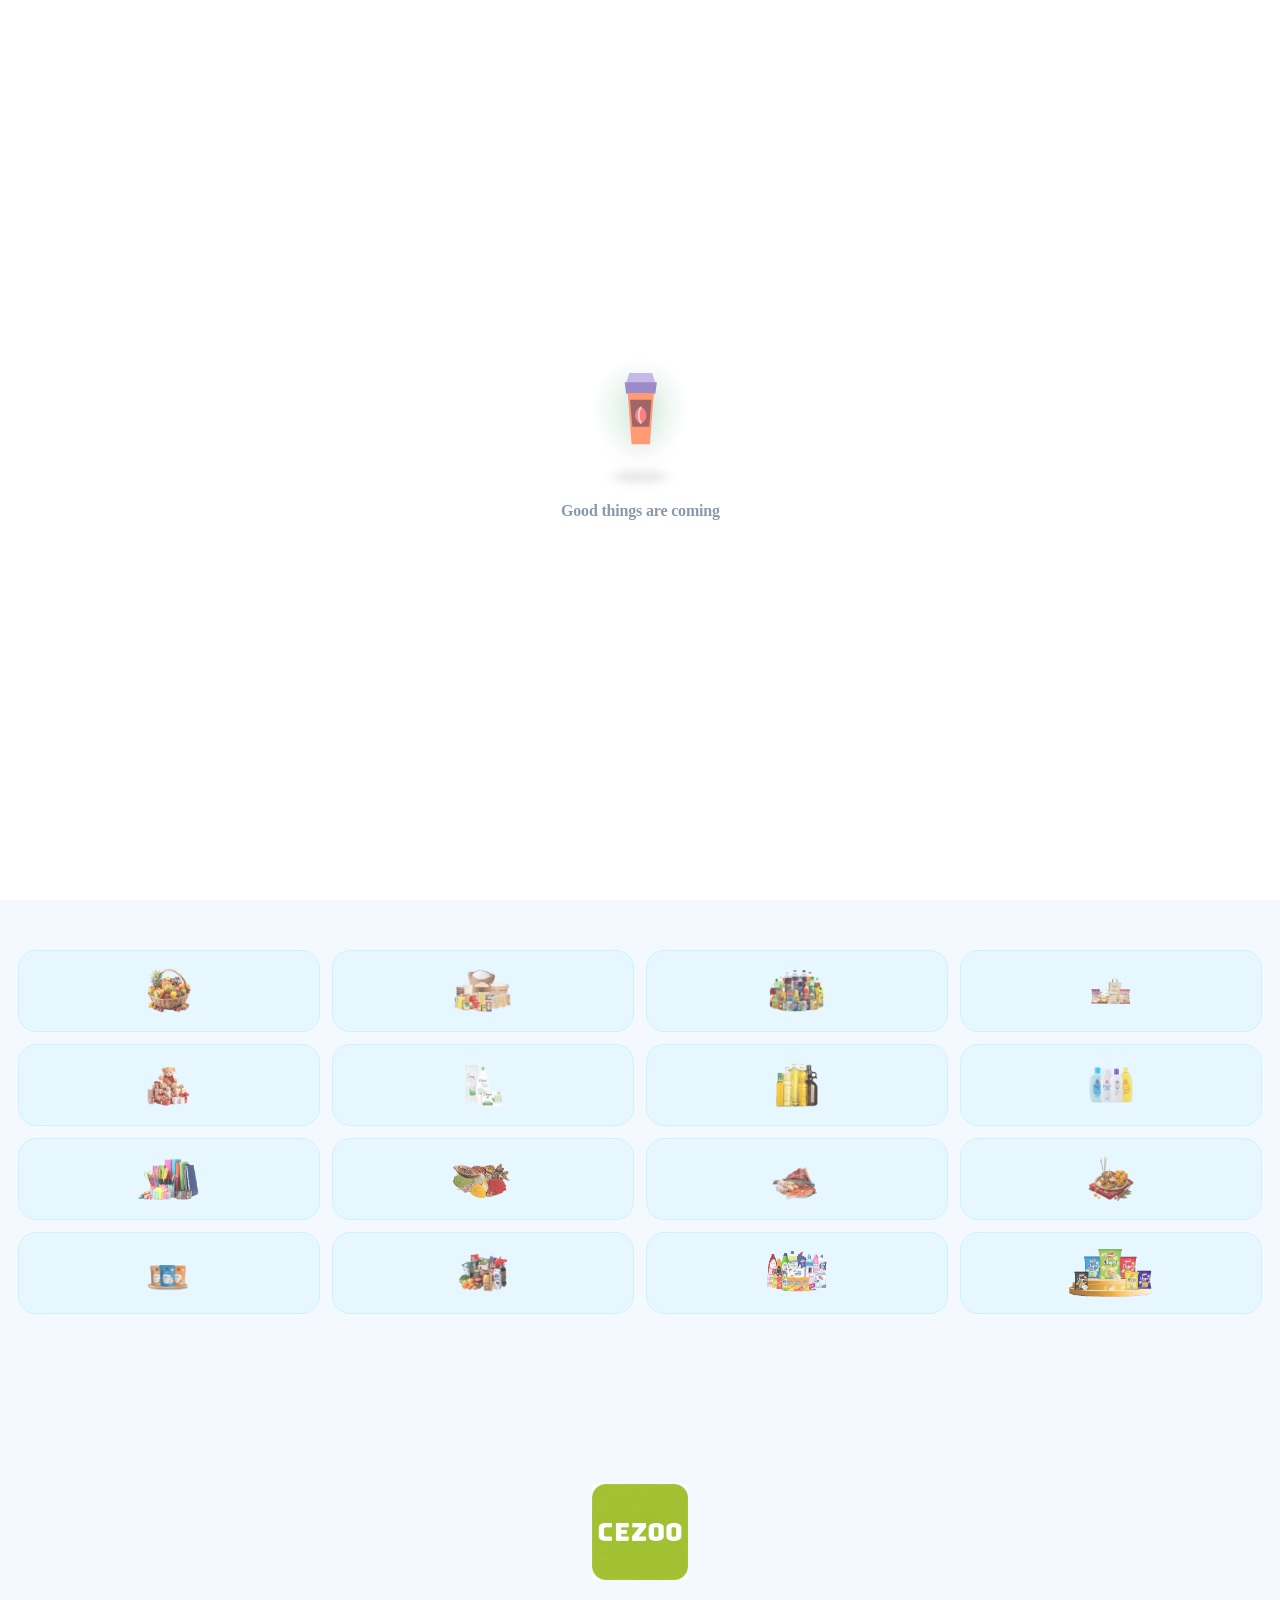
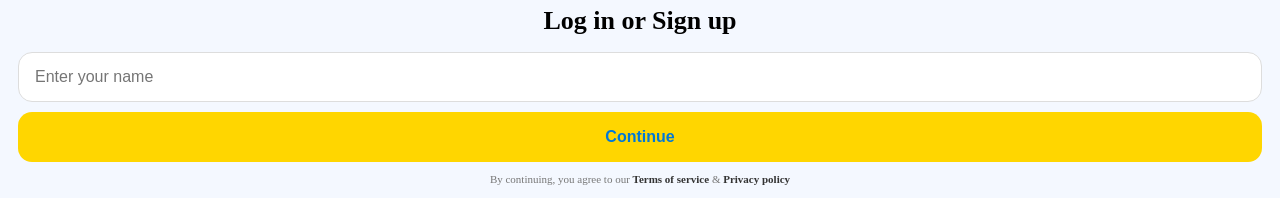
==== main.html @ d427904b "Add files via upload" ====
<!DOCTYPE html>
<html lang="en">
<head>
<meta charset="UTF-8" />
<meta name="viewport" content="width=device-width, initial-scale=1.0, maximum-scale=1.0, user-scalable=no">
<title>Cezoo</title>
<link
rel="stylesheet"
href="https://cdnjs.cloudflare.com/ajax/libs/font-awesome/6.5.2/css/all.min.css">
<!-- FONT -->
 <link href="https://fonts.googleapis.com/css2?family=Baloo+2:wght@800&display=swap" rel="stylesheet">
<link
  rel="stylesheet"
  href="https://cdnjs.cloudflare.com/ajax/libs/font-awesome/6.5.2/css/all.min.css"
>
<link href="https://fonts.googleapis.com/css2?family=Fredoka:wght@700&family=Inter:wght@700&display=swap" rel="stylesheet">
<link href="https://fonts.googleapis.com/css2?family=Nunito:wght@700;800&family=Poppins:wght@500;600&display=swap" rel="stylesheet">
<link rel="preconnect" href="https://fonts.googleapis.com">
<link rel="preconnect" href="https://fonts.gstatic.com" crossorigin>
<link href="https://fonts.googleapis.com/css2?family=Inter:wght@400;500;600&display=swap" rel="stylesheet">
<link href="https://fonts.googleapis.com/css2?family=Bungee&display=swap" rel="stylesheet">
<link href="https://fonts.googleapis.com/css2?family=Poppins:wght@500&display=swap" rel="stylesheet">
<link rel="preconnect" href="https://fonts.googleapis.com">
<link rel="preconnect" href="https://fonts.gstatic.com" crossorigin>
<link href="https://fonts.googleapis.com/css2?family=League+Spartan:wght@700;800;900&display=swap" rel="stylesheet">
<link rel="stylesheet" href="https://unpkg.com/leaflet@1.9.4/dist/leaflet.css" crossorigin="">
<style>
* {
  margin: 0;
  padding: 0;
  box-sizing: border-box;
 
}

html, body {
  height: 100%;
  overflow-y: auto;
}
#contentArea{
  min-height:300vh;
}
.page {
  min-height: 100vh;
}

.search-container {
  position: sticky;
  top: 0;
  z-index: 9999;
  
}


/* gap */
.top-gap { height: 44px; }

/* top bar */
.top-bar {
  height: 60px;
  display: flex;
  justify-content: space-between;
  align-items: center;
  padding: 0 16px;
  border-bottom: none;
}

.location {
  max-width: 75%;
  cursor: pointer;
}

.village-row {
  display: flex;
  align-items: center;
  gap: 6px;
}

.village {
  font-size: 18px;
  font-weight: 600;
}

.street {
  font-size: 13px;
  color: #666;
  white-space: nowrap;
  overflow: hidden;
}

.arrow {
  width: 0;
  height: 0;
  border-left: 4px solid transparent;
  border-right: 4px solid transparent;
  border-top: 5px solid #555;
  margin-top: 2px;
}

/* profile */
.profile {
  width: 38px;
  height: 38px;
}
.profile img {
  width: 100%;
  height: 100%;
  object-fit: contain;
}

/* bottom sheet */
.sheet {
  position: fixed;
  bottom: -100%;
  left: 0;
  
  width: 100%;
  height: min(40%, 400px);   /* ⬅️ reduced from 70% */
  background: #fff;
  border-radius: 16px 16px 0 0;
  box-shadow: 0 -4px 20px rgba(0,0,0,0.15);
  transition: bottom 0.3s ease;
  z-index: 199999999999;
}

.sheet.open { bottom: 0; }

.sheet-header {
  padding: 14px;
  border-bottom: 1px solid #eee;
}

.handle {
  width: 40px;
  height: 4px;
  background: #ccc;
  border-radius: 10px;
  margin: 0 auto 10px;
}

.search {
  width: 100%;
  padding: 12px;
  border: 1px solid #ddd;
  border-radius: 8px;
  font-size: 14px;
}

.results {
  max-height: calc(100% - 90px);
  overflow-y: auto;
}

.result {
  padding: 12px 16px;
  border-bottom: 1px solid #f1f1f1;
  font-size: 14px;
  cursor: pointer;
}
.village{
  font-family: "League Spartan", sans-serif;
  color:#24262b;
  font-size:18px;
  font-weight:600;
  white-space:nowrap;
}

.result:hover {
  background: #f8f8f8;
}
.overlay {
  position: fixed;
  top: 0;
  left: 0;
  width: 100%;
  height: 100%;
  background: rgba(0,0,0,0.3);
  opacity: 0;
  pointer-events: none;
  transition: 0.3s;
  z-index: 10;
}

/* show overlay when sheet open */
.overlay.active {
  opacity: 1;
  pointer-events: all;
}
.search-container {
  padding: 10px 16px;
}

.search-box {
  display: flex;
  align-items: center;
  justify-content: space-between;
  gap: 10px;
  padding: 14px 12px;
  border: 1px solid #ddd;
  border-radius: 12px;
  background: #fff;
}
.search-container{
    display:flex;
    align-items:center;
    gap:10px;
    padding:10px 16px;

    position:sticky;
    top:0;
    z-index:9999;
}

.search-box{
    flex:1;

    display:flex;
    align-items:center;
    justify-content:space-between;

    gap:10px;
    padding:14px 12px;

    border:1px solid #ddd;
    border-radius:12px;
    background:#fff;
}

.search-box input{
    flex:1;
    border:none;
    outline:none;
    font-size:14px;
}

.search-box .icon{
    font-size:16px;
    color:#555;
}

.searchOffer{
    position:relative;
    width:120px;
    height:50px;
    margin-right:-16px;
    overflow:hidden;

    background:linear-gradient(
        135deg,
        #dff4ff 0%,
        #c7ecff 20%,
        #b8e7ff 45%,
        #fff7da 75%,
        #fff2c4 100%
    );

    border:1px solid #b9ddf6;
    border-radius:12px 0 0 12px;

    box-shadow:
        inset 0 1px 0 rgba(255,255,255,.7),
        0 2px 6px rgba(0,0,0,.08);
}
.offerText{
    position:absolute;
    left:8px;
    top:6px;
    z-index:2;
}
.offerSmall{
    font-family:'Inter',sans-serif;
    font-size:9px;
    font-weight:700;
    color:#2e7d32;
    line-height:1;
    letter-spacing:.4px;
    text-transform:uppercase;
}

.offerBig{
    font-family:'Fredoka','Baloo 2','Poppins',sans-serif;
    margin-top:2px;
    font-size:13px;
    font-weight:700;
    color:#1b5e20;
    line-height:1.05;
    max-width:58px;
}

.offerOff{
    margin-top:2px;
    font-family:'Poppins',sans-serif;
    font-size:10px;
    font-weight:800;
    color:#ff5722;
    line-height:1;
    letter-spacing:.3px;
}

.offerImage{
    position:absolute;
    right:0;
    bottom:0;

    width:52px;
    height:46px;
    object-fit:contain;
}

.search-box input {
  flex: 1;
  border: none;
  outline: none;
  font-size: 14px;
}

.search-box .icon {
  font-size: 16px;
  color: #555;
}

.bottom-nav {
  position: fixed;
  bottom: 14px;
  left: 50%;
  transform: translateX(-50%) translateY(0);
    transition: transform .35s ease;

  width: 92%;
  height: 65px;

  display: flex;
  justify-content: space-between;
  align-items: center;

  background: #fff;
  border-radius: 18px;
  box-shadow: 0 8px 25px rgba(0,0,0,0.12);

  padding: 8px 10px;
  z-index:9;
}

/* each item */
.nav-item {
  flex: 1;
  text-align: center;
  cursor: pointer;

  display: flex;
  flex-direction: column;
  align-items: center;
  justify-content: center;

  gap: 4px;
}

/* icon */
.nav-item img {
  width: 22px;
  height: 22px;
  object-fit: contain;
  opacity: 0.7;
}

/* text */
.nav-item span {
  font-size: 10px;
  color: #666;
  font-weight: 500;
}
/* icon */
.nav-item img{
  width:22px;
  height:22px;
  object-fit:contain;
  opacity:.7;
  transition:.2s;
}

/* text */
.nav-item span{
  font-size:10px;
  color:#666;
  font-weight:500;
}

/* active state (except banner) */
.nav-item.active:not(.nav-banner) img{
  opacity:1;
  transform:scale(1.1);
}

.nav-item.active:not(.nav-banner) span{
  color:#0b74ff;
  font-weight:700;
}

/* Banner */
.nav-item.nav-banner{
  flex:1;
  display:flex;
  align-items:center;
  justify-content:center;
  transform:translateY(-20px);
}

/* Banner image */
.nav-item.nav-banner img{
  width:44px;
  height:44px;
  object-fit:contain;
  opacity:1 !important;

  position:relative;
  top:-3px;          /* Push image up */

  transform:none !important;

  border-radius:0;
  box-shadow:none;
}

/* Never apply active effect to banner */
.nav-item.nav-banner.active img,
.nav-item.nav-banner:active img{
  opacity:1 !important;
  transform:none !important;
}

.nav-item.nav-banner.active span{
  color:#666 !important;
  font-weight:500 !important;
}

.content-section{
  display:none;
  padding:1px;
}

.content-section.active{
  display:block;
}
/* active state */
.nav-item.active img {
  opacity: 1;
  transform: scale(1.1);
}

.nav-item.active span {
  color: #0b74ff;
  font-weight: 700;
}
/* special last item (image only) */
.nav-item.nav-banner {
  flex: 1;
  display: flex;
  align-items: center;
  justify-content: center;

  transform: translateY(-7px); /* 👈 pushes up */
}

/* pure image */
.nav-item.nav-banner img {
  width: 42px;
  height: 42px;
  transform:none !important;
  object-fit: contain;
  border-radius: 0;   /* optional: removes rounded feel */
  box-shadow: none;   /* removes box completely */
}


.content-section {
  display: none;
  padding: 1px 1px;
}

.content-section.active {
  display: block;
}

.categories {
  display: flex;
  gap: 12px;              /* equal clean spacing */
  padding: 12px 16px;
  overflow-x: auto;
  -webkit-overflow-scrolling: touch;
  scrollbar-width: none;
}

.categories::-webkit-scrollbar {
  display: none;
}

/* each item centered properly */
.cat-item {
  flex: 0 0 auto;
  display: flex;
  flex-direction: column;
  align-items: center;
  justify-content: center;
  min-width: 64px;        /* forces equal spacing feel */
}

/* icon */
.cat-item img {
  width: 28px;
  height: 28px;
  object-fit: contain;
}

/* text */
.cat-item span {
  margin-top: 3px;
  font-size: 11px;
  font-weight: 500;       /* 🔥 increased weight */
  color: #333;
  text-align: center;
  letter-spacing: 0.2px;
}
.cat-item.active {
  background: linear-gradient(
    to bottom,
    rgba(0, 123, 255, 0.18),
    rgba(255, 255, 255, 0)
  );

  border-radius: 10px; /* 👈 this makes it rounded */
}

.cat-item.active span {
  color: #0b74ff;
  font-weight: 700;
}
#topSection{
  transition: background .3s ease;
  background: rgb(255, 159, 207);
}

.shimmer {
  position: relative;
  overflow: hidden;
}

/* shimmer light wave */
.shimmer::after {
  content: "";
  position: absolute;
  inset: 0;
  transform: translateX(-100%);
  background: linear-gradient(
    90deg,
    transparent,
    rgba(255,255,255,0.6),
    transparent
  );
  animation: shimmer 1s infinite;
  pointer-events: none;
}

/* ONE global animation */
@keyframes shimmer {
  100% {
    transform: translateX(100%);
  }
}




#contentSection{
  position:relative;
  overflow:hidden;
  width:100vw;
  margin-left:calc(50% - 50vw);
  margin-right:calc(50% - 50vw);

  min-height:130px;
  

  margin-top:-10px; /* adjust this */
}

.cognizantLeft,
.cognizantRight{
  position:absolute;
}

.cognizantLeft img,
.cognizantRight img{
  width:100%;
  height:100%;
  object-fit:contain;
  display:block;
}

.freshBanner{
  position:relative;
  width:100%;
  height:220px;
  overflow:hidden;

  background: linear-gradient(
    to bottom,
    #f6e08d 0%,
    #f6e08d 65%,
    #fff7dc 82%,
    #ffffff 100%
  );
}

/* ================= SHIMMER SYSTEM ================= */
.imgWrap{
  position:absolute;
  overflow:hidden;
  
}

.imgWrap::before{
  content:"";
  position:absolute;
  top:0;
  left:-120%;
  width:60%;
  height:100%;

  background: linear-gradient(
    120deg,
    transparent,
    rgba(255,255,255,.7),
    transparent
  );

  animation: shimmer 1.2s infinite;
}

@keyframes shimmer{
  0%{ transform:translateX(0); }
  100%{ transform:translateX(300%); }
}

.imgWrap img{
  width:100%;
  height:100%;
  object-fit:contain;
  opacity:0;
  transition:opacity .25s ease;
}

.imgWrap.loaded img{
  opacity:1;
}
.freshOfferBox{
    display:inline-flex;
    align-items:flex-end;   /* Align bottoms */
    gap:6px;
    margin:12px 0 4px;
}

.freshOfferText{
    font-family:'League Spartan',sans-serif;
    font-size:36px;
    font-weight:900;
    color:#009845;
    line-height:.9;
    letter-spacing:-1.5px;
    text-transform:uppercase;
}

.freshOfferPrice{
    display:flex;
    align-items:center;
    justify-content:center;
    font-family:'League Spartan',sans-serif;
    font-size:22px;          /* Smaller */
    font-weight:900;
    color:#00873d;
    background:linear-gradient(135deg,#efff63,#c7ea2a);
    padding:6px 12px 4px;
    line-height:1;
    border-radius:4px;
    clip-path:polygon(7% 0%,100% 0%,93% 100%,0% 100%);
    letter-spacing:-0.5px;
    margin-bottom:3px;       /* Fine tune alignment */
}

.freshOfferSubText{
    margin:4px 0 0;
    font-family:'League Spartan',sans-serif;
    font-size:15px;
    font-weight:600;
    color:#4d6361;
}

/* ================= POSITIONS ================= */

/* SIDE FRUITS */
.watermelonTopWrap{
  top:8px;
  left:-10px;
  width:100px;
  height:100px;
}

.melonTopWrap{
  top:0;
  right:-12px;
  width:100px;
  height:100px;
}

.mangoLeftWrap{
  bottom:18px;
  left:-8px;
  width:100px;
  height:100px;
}

.watermelonBottomWrap{
  bottom:8px;
  right:-12px;
  width:110px;
  height:110px;
}

/* LEAVES */
.leaf1Wrap{
  top:88px;
  left:18%;
  width:36px;
  height:36px;
}

.leaf2Wrap{
  top:88px;
  right:18%;
  width:36px;
  height:36px;
}

/* CENTER FRUIT */
.centerFruitWrap{
  position:absolute;
  bottom:-18px;
  left:50%;
  transform:translateX(-50%);
  width:140px;
  height:140px;
}

/* ================= TEXT ================= */
.bannerContent{
  position:absolute;
  top:18px;
  left:50%;
  transform:translateX(-50%);
  text-align:center;
  z-index:5;
}

.bannerTitle{
  font-family:Impact, "Arial Black", sans-serif;
  font-size:64px;
  font-weight:900;
  color:#059669;
  letter-spacing:-2px;
  line-height:.9;
  text-transform:uppercase;
}

.bannerSub{
  margin-top:6px;
  font-family:"Trebuchet MS", sans-serif;
  font-size:24px;
  font-weight:800;
  color:#047857;
}

/* ================= BADGE (SMALL + CLEAN) ================= */
.qualityBadge{
  position:absolute;
  top:10px;
  right:-70px;

  width:70px;
  height:70px;

  border-radius:50%;
  border:3px solid #d4a017;
  background:#fff7cc;

  display:flex;
  align-items:center;
  justify-content:center;

  font-size:9px;
  font-weight:900;
  color:#14532d;
  text-align:center;
  line-height:1.1;

  transform:rotate(-10deg);
}

/* ================= MOBILE ================= */
@media(max-width:480px){

  .freshBanner{ height:180px; }

  .bannerTitle{ font-size:42px; }

  .bannerSub{ font-size:18px; }

  .qualityBadge{
    width:52px;
    height:52px;
    font-size:6.5px;
    right:-50px;
  }

  .centerFruitWrap{ width:120px; height:120px; bottom:-14px; }

  .watermelonTopWrap{ width:65px; height:65px; }
  .melonTopWrap{ width:65px; height:65px; }
  .mangoLeftWrap{ width:70px; height:70px; }
  .watermelonBottomWrap{ width:75px; height:75px; }

  .leaf1Wrap, .leaf2Wrap{ width:24px; height:24px; }
}
.imgWrap.loaded::before{
  display:none;
}

#freshSection{
position:relative;
  overflow:hidden;
  width:100vw;
  margin-left:calc(50% - 50vw);
  margin-right:calc(50% - 50vw);

  min-height:170px;
  

  margin-top:-10px; /* adjust this */
}
#coolSection{
position:relative;
  overflow:hidden;
  width:100vw;
  margin-left:calc(50% - 50vw);
  margin-right:calc(50% - 50vw);

  min-height:170px;
  

  margin-top:-10px; /* adjust this */
}
.productHeart{
    position:absolute;
    top:2px;
    right:7px;
    z-index:5;

    font-size:17px;
    color:#dd551f;
    cursor:pointer;

    transition:transform .15s;

    text-shadow:0 1px 2px rgba(255,255,255,.8);
}


.productHeart.active{
    color:#ff2d55;
    transform:scale(1.15);
}
#grocerySection{
 position:relative;
  overflow:hidden;
  width:100vw;
  margin-left:calc(50% - 50vw);
  margin-right:calc(50% - 50vw);

  min-height:170px;
  

  margin-top:-10px; /* adjust this */
}

#chocoSection{
 position:relative;
  overflow:hidden;
  width:100vw;
  margin-left:calc(50% - 50vw);
  margin-right:calc(50% - 50vw);

  min-height:170px;
  

  margin-top:-10px; /* adjust this */
}


/* remove blue tap box on bottom nav items */
.bottom-nav .nav-item {
  -webkit-tap-highlight-color: transparent;
  outline: none;
  user-select: none;
}

/* remove focus/active outline */
.bottom-nav .nav-item:focus,
.bottom-nav .nav-item:active {
  outline: none;
  box-shadow: none;
}

/* optional smooth press effect (recommended) */
.bottom-nav .nav-item {
  transition: transform 0.15s ease;
}

.bottom-nav .nav-item:active {
  transform: scale(0.95);
}
.tropicalBanner{
  position:relative;
  width:100%;
  height:220px;
  overflow:hidden;

  background: linear-gradient(
    180deg,
    #00a8ff 0%,
    #0097e6 50%,
    #48dbfb 78%,
    #ffffff 100%
  );
}

/* ================= SHIMMER SYSTEM ================= */
.imgWrap{
  position:absolute;
  overflow:hidden;
}

/* shimmer layer */
.imgWrap::before{
  content:"";
  position:absolute;
  top:0;
  left:-120%;
  width:60%;
  height:100%;

  background: linear-gradient(
    120deg,
    transparent,
    rgba(255,255,255,.7),
    transparent
  );

  animation: shimmer 1.2s infinite;
}

@keyframes shimmer{
  0%{ transform:translateX(0); }
  100%{ transform:translateX(300%); }
}

.imgWrap img{
  width:100%;
  height:100%;
  object-fit:contain;
  opacity:0;
  transition:opacity .25s ease;
}

.imgWrap.loaded img{
  opacity:1;
}



/* ================= TOP GLOW ================= */
.topGlow{
  position:absolute;
  width:260px;
  height:260px;
  border-radius:50%;
  background:rgba(255,255,255,.12);
  top:-140px;
  left:50%;
  transform:translateX(-50%);
}

/* ================= LEAVES ================= */
.leaf{
  position:absolute;
  z-index:2;
  opacity:.22;
}

.leaf1{
  width:140px;
  left:-20px;
  top:10px;
  transform:rotate(-15deg);
}

.leaf2{
  width:140px;
  right:-20px;
  top:10px;
  transform:rotate(15deg);
}



/* ================= DRINKS ================= */
.drink{
  position:absolute;
  z-index:6;
  object-fit:contain;
}

.leftDrink{
  width:180px;
  left:-18px;
  bottom:10px;
  transform:rotate(-12deg);
}

.rightDrink{
  width:180px;
  right:-18px;
  bottom:10px;
  transform:rotate(12deg);
}


.floatFruit{
  position:absolute;
  z-index:8;
  object-fit:contain;
}

.fruit1{ width:42px; top:26px; left:24%; }
.fruit2{ width:38px; top:24px; right:24%; }
.fruit3{ width:32px; bottom:44px; left:36%; }
.fruit4{ width:30px; bottom:42px; right:36%; }

/* ================= TEXT ================= */
.tropicalContent{
  position:absolute;
  top:28px;
  left:50%;
  transform:translateX(-50%);
  width:100%;
  text-align:center;
  z-index:10;
}

.tropicalTitle{
  font-family:"Arial Black", sans-serif;
  font-size:58px;
  line-height:.88;
  color:#fff;
  letter-spacing:-2px;
  text-transform:uppercase;
  text-shadow:0 4px 12px rgba(0,0,0,.12);
}

.tropicalSub{
  margin-top:8px;
  font-size:22px;
  font-weight:800;
  color:#dffffa;
  letter-spacing:2px;
  text-transform:uppercase;
}

/* ================= FADE ================= */
.bottomFade{
  position:absolute;
  bottom:0;
  left:0;
  width:100%;
  height:70px;
  background: linear-gradient(
    to top,
    rgba(255,255,255,.95),
    rgba(255,255,255,0)
  );
  z-index:2;
}

/* ================= MOBILE ================= */
@media(max-width:480px){

  .tropicalBanner{ height:180px; }

  .tropicalContent{ top:20px; }

  .tropicalTitle{ font-size:40px; }

  .tropicalSub{ font-size:14px; }

  .leftDrink{ width:115px; left:-12px; bottom:8px; }
  .rightDrink{ width:115px; right:-12px; bottom:8px; }

  .fruit1{ width:24px; left:18%; }
  .fruit2{ width:22px; right:18%; }
  .fruit3{ width:18px; }
  .fruit4{ width:16px; }

  .leaf1,.leaf2{ width:90px; }
}
.petSection{
  width:100%;
  height:200px;

  background: linear-gradient(
    to bottom,
    #efe3f8 0%,
    #f3eafb 45%,
    #ffffff 100%
  );

  overflow:hidden;
  padding:10px;
  box-sizing:border-box;
}

/* ================= TOP ROW ================= */
.petTop{
  display:flex;
  gap:10px;
  width:100%;
}

/* ================= CARDS ================= */
.petCard{
  flex:1;
  min-width:0;
  height:110px;

  background: rgba(248,243,251,.65);
  border-radius:22px;

  padding:12px;
  display:flex;
  align-items:center;
  gap:10px;

  overflow:hidden;
}

/* ================= ICON ================= */
.petIcon{
  width:46px;
  height:46px;
  min-width:46px;

  border-radius:14px;
  background: linear-gradient(to bottom, #d8b4fe, #9333ea);

  display:flex;
  align-items:center;
  justify-content:center;

  color:#fff;
  font-size:22px;
}

/* ================= TEXT ================= */
.petText{
  min-width:0;
  line-height:1.1;
}

/* ================= HEADINGS ================= */
.petFees h1{
  font-size:clamp(20px,4vw,44px);
  color:#6d28d9;
  font-weight:900;
  white-space:nowrap;
  margin:0;
}

.petPrice h2{
  font-size:clamp(14px,3vw,28px);
  color:#6d28d9;
  font-weight:900;
  white-space:nowrap;
  margin:0;
}

.petPrice .light{
  color:#a855f7;
  margin-top:4px;
}

/* ================= FEATURES ================= */
.petRow{
  margin-top:12px;
  display:flex;
  justify-content:space-between;
  gap:8px;
  flex-wrap:wrap;
}

/* ================= FEATURE BOX ================= */
.petFeature{
  flex:1;
  min-width:100px;
  height:42px;

  background: rgba(255,255,255,.12);
  border-radius:50px;

  display:flex;
  align-items:center;
  justify-content:center;
  gap:6px;

  color:#6d28d9;
  font-size:clamp(10px,2.5vw,15px);
  font-weight:700;

  padding:0 10px;
  text-align:center;
}

/* ================= CHECK ICON ================= */
.petCheck{
  width:18px;
  height:18px;
  min-width:18px;

  border-radius:50%;
  background:#22c55e;

  display:flex;
  align-items:center;
  justify-content:center;

  color:#fff;
  font-size:10px;
}

/* ================= NOTE ================= */
.petNote{
  margin-top:10px;
  text-align:center;
  color:#6b7280;
  font-size:11px;
}

/* ================= MOBILE TWEAK ================= */
@media(max-width:480px){

  .petCard{
    height:95px;
  }

  .petIcon{
    width:38px;
    height:38px;
    min-width:38px;
    font-size:18px;
  }

  .petFeature{
    min-width:90px;
  }
}
/* ===== SKIN CARE 3 IMAGE SCROLL ===== */

.skin-wrapper{
  display:flex;
  gap:14px;
  padding:12px 16px;

  overflow-x:auto;
  scroll-snap-type:x mandatory;
  -webkit-overflow-scrolling:touch;

  scrollbar-width:none;

  background:linear-gradient(to top,#ffffff,#fdecef);

  margin-top:-1px; /* Push section up */
}

.skin-wrapper::-webkit-scrollbar{
  display:none;
}

.skin-banner{
  flex:0 0 85%;
  height:140px;

  scroll-snap-align:center;
  border-radius:16px;
  overflow:hidden;
}

/* image only */
.skin-banner img{
  width:100%;
  height:100%;
  object-fit:cover;
  display:block;
}

/* mobile */
@media(max-width:480px){
  .skin-banner{
    flex:0 0 90%;
    height:160px;
  }
}
/* ONLY skin care banner background */
.skin-bg{
  position:relative;
    /* soft blush pink */
  padding:-20px 0;
  overflow:hidden;
}

.skin-bg::after{
  content:"";
  position:absolute;
  bottom:0;
  left:0;
  width:100%;
  height:14px;
  
}
.gift-bg{
  position:relative;
  background:#ffe8d6;
  padding:0 16px 9px;   /* top right/left bottom */
  overflow:hidden;

  margin-top:-1px;     /* adjust: -8px, -12px, -16px as needed */
}

.gift-bg::after{
  content:"";
  position:absolute;
  bottom:0;
  left:0;
  width:100%;
  height:14px;
  background:linear-gradient(to top, #ffffff, #ffe8d6);
}

.gift-banner-single{
  width:100%;
  height:200px;   /* ⬅️ increased height */
  border-radius:16px;
  overflow:hidden;
}

.gift-banner-single img{
  width:100%;
  height:100%;
  object-fit:cover;
  display:block;
}

/* mobile */
@media(max-width:480px){
  .gift-banner-single{
    height:180px;
  }
}



.wiproBanner{

  position:relative;

  width:100%;

  height:220px;

  overflow:hidden;

 background: linear-gradient(
  180deg,
  #e7f0dc 0%,
  #f0f6e9 55%,
  #f8fbf4 82%,
  #ffffff 100%
);
}

/* ===== SOFT BG ===== */

.wiproBlur{

  position:absolute;

  inset:0;

  background:
  radial-gradient(
    circle at top,
    rgba(255,255,255,.08),
    transparent 60%
  );

  z-index:1;
}

/* ===== SIDE IMAGES ===== */

.wiproItem{

  position:absolute;

  z-index:5;

  object-fit:contain;
}

/* LEFT IMAGE */

.wiproLeft{

  width:235px;

  left:-22px;

  bottom:14px;

  transform:rotate(-4deg);
}

/* RIGHT IMAGE */

.wiproRight{

  width:235px;

  right:-22px;

  bottom:14px;

  transform:rotate(4deg);
}

/* ===== CENTER ===== */

.wiproContent{

  position:absolute;

  top:24px;

  left:50%;

  transform:translateX(-50%);

  width:100%;

  text-align:center;

  z-index:10;
}

/* ===== TOP TEXT ===== */

.wiproTop{

  font-size:14px;

  color:#b9ea8f;

  letter-spacing:2px;

  margin-bottom:8px;

  text-transform:uppercase;
}

/* ===== TITLE ===== */

.wiproTitle{

  font-family:
  Georgia,
  serif;

  font-size:68px;

  line-height:.88;

  color:#ffffff;

  font-weight:700;

  letter-spacing:-3px;

  text-shadow:
  0 4px 12px rgba(0,0,0,.18);
}

/* ===== SUB ===== */

.wiproSub{

  margin-top:10px;

  font-size:18px;

  font-weight:700;

  color:#eef8de;

  letter-spacing:2px;

  text-transform:uppercase;
}

/* ===== BOTTOM WHITE MIX ===== */

.wiproFade{

  position:absolute;

  bottom:-38px;

  left:-10%;

  width:120%;

  height:90px;

  background:#fff;

  border-radius:
  100% 100% 0 0;

  z-index:2;
}

/* ===== MOBILE ===== */

@media(max-width:480px){

  .wiproBanner{

    height:180px;
  }

  .wiproContent{

    top:20px;
  }

  .wiproTop{

    font-size:9px;

    margin-bottom:4px;
  }

  .wiproTitle{

    font-size:42px;

    letter-spacing:-1px;
  }

  .wiproSub{

    font-size:10px;

    margin-top:6px;

    letter-spacing:1px;
  }

  /* SIDE IMAGES */

  .wiproLeft{

    width:145px;

    left:-16px;

    bottom:10px;
  }

  .wiproRight{

    width:145px;

    right:-16px;

    bottom:10px;
  }

  /* WHITE MIX */

  .wiproFade{

    height:56px;

    bottom:-24px;
  }
}
/* overlay */
#categoryOverlay{
  position:fixed;
  inset:0;
  background:rgba(0,0,0,.35);
  opacity:0;
  pointer-events:none;
  transition:.3s;
  z-index:98;
}

/* sheet */
#categorySheet{
  position:fixed;
  left:0;
  bottom:-100%;
  width:100%;
  height:70vh;
  background:#fff;
  border-radius:20px 20px 0 0;
  transition:.35s ease;
  z-index:9999999;
  display:flex;
  flex-direction:column;
}

/* open state */
#categorySheet.open{
  bottom:0;
}
#categoryOverlay.open{
  opacity:1;
  pointer-events:auto;
}
.stockSignWrap{
    width:100%;
    display:flex;
    justify-content:center;
    margin:18px 0 3px;
}

.stockSign{
    position:relative;
    width:95px;
    height:30px;

    display:flex;
    align-items:center;
    justify-content:center;

    background:linear-gradient(180deg,#fff6d8,#ffd98c);
    border:1px solid #efb54a;
    border-radius:9px;

    color:#9c5600;
    font-size:8px;
    font-weight:800;
    letter-spacing:.8px;
    text-transform:uppercase;
    white-space:nowrap;

    box-shadow:
        0 4px 10px rgba(0,0,0,.10),
        inset 0 1px 0 rgba(255,255,255,.85);

    transform-origin:top center;
    animation:stockSwing 3s ease-in-out infinite;
}

/* Hanging Strings */
.stockSign::before,
.stockSign::after{
    content:"";
    position:absolute;
    top:-10px;
    width:2px;
    height:10px;
    background:#8d8d8d;
}

.stockSign::before{
    left:22px;
}

.stockSign::after{
    right:22px;
}

/* Swing Animation */
@keyframes stockSwing{

    0%{
        transform:rotate(-3deg);
    }

    25%{
        transform:rotate(-1deg);
    }

    50%{
        transform:rotate(3deg);
    }

    75%{
        transform:rotate(1deg);
    }

    100%{
        transform:rotate(-3deg);
    }

}




/* header */
#categorySheet .sheet-header{
  position:relative;
  padding:16px 18px;
  border-bottom:1px solid #eee;
}

#categorySheet .sheet-header span{
  display:block;
  font-size:18px;
  font-weight:700;
}

#categorySheet .sheet-header button{
  position:absolute;
  top:2px;
  right:16px;

  width:34px;
  height:34px;

  border:none;
  background:none;

  font-size:22px;
  cursor:pointer;
}

/* grid */
.category-grid{
  padding:16px;
  display:grid;
  grid-template-columns:repeat(4,1fr);
  gap:14px;
  overflow-y:auto;
}

.category-card{
  display:flex;
  flex-direction:column;
  align-items:center;
  text-align:center;
}

/* better icon size */
.category-card img{
  width:48px;        /* ⬅️ balanced size */
  height:48px;
  object-fit:contain;
  margin-bottom:6px;
}

/* cleaner text */
.category-card p{
  font-size:11.5px;
  line-height:1.2;
  margin:0;
  color:#222;
}
/* hide scrollbar but keep scroll */
.category-grid{
  overflow-y:auto;
  scrollbar-width:none;        /* Firefox */
  -ms-overflow-style:none;     /* IE / Edge */
}

.category-grid::-webkit-scrollbar{
  display:none;                /* Chrome / Safari */
}

.card-row{
  display:grid;
  grid-template-columns:repeat(4, 1fr);

  gap:10px;              /* reduced from 14px */
  padding:8px;          /* reduced from 14px */
  box-sizing:border-box;
}

/* CENTER ITEMS */
.tile{
  display:flex;
  flex-direction:column;
  align-items:center;
  justify-content:center;
}

/* SKY BOX */
.img-box{
  width:78px;
  height:78px;
  background:#dff1ff;
  border-radius:18px;

  display:flex;
  align-items:center;
  justify-content:center;

  overflow:hidden;
}

/* FULL IMAGE VISIBLE */
.img-box img{
  width:70%;
  height:70%;
  object-fit:contain;
}

/* TEXT LIGHT BLACK */
.tile p{
  margin-top:6px;
  font-size:12.5px;
  font-weight:400;
  color:#111;
  opacity:0.75;
}

/* MOBILE ALSO 4 IN ROW */
@media(max-width:480px){
  .card-row{
    grid-template-columns:repeat(4, 1fr);
    gap:10px;
    padding:10px;
  }

  .img-box{
    width:65px;
    height:65px;
  }
}
/* SECTION TITLE */
.section-header{
  text-align:left;
  padding:10px 10px 4px 8px;  /* reduced left padding */
  font-size:16px;
  font-weight:600;
  color:#111;
  opacity:0.85;
}
.sectionTitleWrap{
  padding:16px 12px 10px;
}

.sectionTitle{
  font-size:32px;

  font-weight:900;

  color:#4e8b65;

  line-height:1;

  letter-spacing:-1.2px;

  text-transform:uppercase;

  font-family:
    "Arial Rounded MT Bold",
    "Trebuchet MS",
    sans-serif;
}

.sectionSubTitle{
  margin-top:6px;

  font-size:15px;

  font-weight:700;

  color:#111;

  letter-spacing:.2px;
}
#freshProductsRow{
  display:flex;
  gap:9px;
  overflow-x:auto;
  overflow-y:hidden;
  padding:8px 10px 14px;
  scrollbar-width:none;
  -ms-overflow-style:none;
}

#freshProductsRow::-webkit-scrollbar{
  display:none;
}

.productCard{
  flex:0 0 106px;
}

.productImageWrap{
  position:relative;
  width:100%;
  height:82px;

  display:flex;
  align-items:center;
  justify-content:center;

  margin-bottom:4px;
}

.productImage{
  width:92%;
  height:92%;
  object-fit:contain;
}

.addBtn{
  position:absolute;
  right:2px;
  bottom:2px;

  width:32px;
  height:32px;

  border:1px solid #dff5e8;
  border-radius:10px;

  background:#f8fffb;
  color:#0BD957;

  display:flex;
  align-items:center;
  justify-content:center;

  cursor:pointer;
  box-shadow:0 1px 3px rgba(0,0,0,.04);

  padding:0;
  line-height:1;

  transition:.2s ease;
}

.addBtn span{
  font-size:18px;
  font-weight:700;
  line-height:1;
}

/* after click */
.addBtn.qtyMode{
  width:70px;

  justify-content:space-between;
  padding:0 7px;
}

.addBtn.qtyMode button{
  width:18px;
  height:18px;

  border:none;
  background:none;

  color:#0BD957;

  font-size:18px;
  font-weight:800;
  line-height:18px;

  display:flex;
  align-items:center;
  justify-content:center;

  padding:0;
  margin:0;

  cursor:pointer;
}

.addBtn.qtyMode .qty{
  min-width:14px;

  color:#111;

  font-size:13px;
  font-weight:800;
  line-height:1;

  display:flex;
  align-items:center;
  justify-content:center;
}
.productInfo{
  text-align:left;
  padding-left:3px;
}

.priceRow{
  display:flex;
  align-items:center;
  gap:4px;
  margin-bottom:3px;
}

.discountPrice{
  font-size:13px;
  font-weight:900;
  color:#111;

  background:#f5f6f7;

  padding:2px 6px;

  border-radius:6px;
}

.originalPrice{
  font-size:8px;
  color:#999;
  text-decoration:line-through;
}

.productName{
  font-size:11px;
  font-weight:700;
  color:#111;

  width:100%;

  white-space:normal !important;
  overflow:visible;
  text-overflow:unset;

  line-height:1.35;
  margin-bottom:2px;
}

.productQty{
  font-size:10px;
  color:#666;
  font-weight:600;
}

.freshProductShimmerRow{
  display:flex;
  gap:9px;
  overflow-x:auto;
  padding:8px 10px 14px;
  scrollbar-width:none;
}

.freshProductShimmerRow::-webkit-scrollbar{
  display:none;
}

.freshProductShimmerCard{
  flex:0 0 106px;
}

.freshProductShimmerImg,
.freshProductShimmerPrice,
.freshProductShimmerName,
.freshProductShimmerQty{
  position:relative;
  overflow:hidden;
  background:#f1f1f1;
  border-radius:8px;
}

.freshProductShimmerImg{
  height:82px;
}

.freshProductShimmerPrice{
  width:55px;
  height:20px;
  margin-top:4px;
}

.freshProductShimmerName{
  width:90px;
  height:13px;
  margin-top:7px;
}

.freshProductShimmerQty{
  width:45px;
  height:10px;
  margin-top:5px;
}

.freshProductShimmerImg::after,
.freshProductShimmerPrice::after,
.freshProductShimmerName::after,
.freshProductShimmerQty::after{
  content:"";
  position:absolute;
  inset:0;
  transform:translateX(-100%);
  background:linear-gradient(
    90deg,
    transparent,
    rgba(255,255,255,.8),
    transparent
  );
  animation:freshProductShimmerMove 1s infinite;
}

@keyframes freshProductShimmerMove{
  100%{
    transform:translateX(100%);
  }
}
.seeAllBar{
  height:44px;

  margin:8px 12px 14px;

  border-radius:12px;

  background:#f7f8fa;

  border:1px solid #e8eaed;

  display:flex;
  align-items:center;
  justify-content:center;

  gap:5px;

  cursor:pointer;

  color:#111;

  font-size:14px;

  font-weight:700;
}

.seeAllArrow{
  font-size:18px;

  font-weight:400;

  line-height:1;
}
.launchRow{
  display:flex;

  gap:10px;

  overflow-x:auto;
  overflow-y:hidden;

  padding:8px 12px 14px;

  scrollbar-width:none;
  -ms-overflow-style:none;
}

.launchRow::-webkit-scrollbar{
  display:none;
}

.launchCard{
  flex:0 0 68px;

  text-align:center;
}

.launchCard img{
  width:68px;
  height:68px;

  object-fit:contain;

  background:#f7f8fa;

  border:1px solid #ececec;

  border-radius:12px;

  padding:8px;

  box-sizing:border-box;
}

.launchCard span{
  display:block;

  margin-top:5px;

  font-size:10px;

  font-weight:700;

  color:#111;

  line-height:1.2;

  white-space:nowrap;

  overflow:hidden;

  text-overflow:ellipsis;
}
.launchCard.active img{
  background:#f5f0ff;
  border:none;
}

.launchCard.active span{
  color:#111;
  font-weight:800;
}

#launchProductsRow{
  display:flex;
  gap:9px;
  overflow-x:auto;
  overflow-y:hidden;
  padding:8px 10px 14px;
  scrollbar-width:none;
}

#launchProductsRow::-webkit-scrollbar{
  display:none;
}
.productPopup{
  position:fixed;
  inset:0;

  background:#fff;
  z-index:9999999;

  display:none;

  overflow:hidden;
}

.productPopup.open{
  display:block;
}

.productPopupBox{
  width:100%;
  height:100vh;

  background:#fff;

  border-radius:0;

  padding:16px 0 80px;

  position:relative;

  overflow-y:auto;
  overflow-x:hidden;

  -webkit-overflow-scrolling:touch;
}

.productPopupBox::-webkit-scrollbar{
  display:none;
}

.popupClose{
  position:fixed;

  top:34px; /* was 14px */
  left:14px;

  width:34px;
  height:34px;

  border:none;
  border-radius:50%;

  background:#f3f4f6;

  font-size:22px;
  line-height:1;

  display:flex;
  align-items:center;
  justify-content:center;

  z-index:100000;

  cursor:pointer;
}

.popupImageScroll{
  display:flex;
  overflow-x:auto;
  scroll-snap-type:x mandatory;
  gap:12px;

  padding:20px 16px 10px;

  scrollbar-width:none;
}

.popupImageScroll::-webkit-scrollbar{
  display:none;
}

.popupImageItem{
  flex:0 0 100%;
  height:260px;

  display:flex;
  align-items:center;
  justify-content:center;

  scroll-snap-align:center;
}

.popupImageItem img{
  width:90%;
  height:90%;
  object-fit:contain;
}

.popupDots{
  display:flex;
  justify-content:center;
  gap:6px;
  margin-top:6px;
}

.popupDots span{
  width:6px;
  height:6px;
  border-radius:50%;
  background:#ddd;
}

.popupDots span.active{
  width:18px;
  border-radius:20px;
  background:#0BD957;
}
.popupProductName{
  padding:12px 16px 0;

  font-size:20px;
  font-weight:800;
  color:#111;

  text-align:left;
}

.popupProductBrand{
  padding:4px 16px 0;

  font-size:13px;
  font-weight:600;

  color:#777;

  text-align:left;
}
.popupProductDesc{
  padding:8px 16px 0;

  font-size:13px;
  line-height:1.5;

  color:#666;

  text-align:left;
}
.popupQtyUnit{
  padding:12px 16px 0;

  font-size:13px;
  font-weight:700;

  color:#666;
}

.popupPriceAddRow{
  display:flex;
  align-items:center;
  justify-content:space-between;

  padding:8px 16px 0;
}

.popupPriceRow{
  display:flex;
  align-items:center;
  gap:8px;
}

.popupDiscountPrice{
  display:inline-flex;
  align-items:center;
  justify-content:center;
  vertical-align:middle;

  min-width:60px;
  height:36px;
  padding:0 12px;

  background:#2e8b3c;
  color:#fff;

  border:2px solid #15581e;
  border-radius:12px;

  font-family:'League Spartan',sans-serif;
  font-size:24px;
  font-weight:900;
  line-height:1;
  letter-spacing:-1px;

  box-shadow:
    inset 0 -3px 0 rgba(0,0,0,.15),
    0 2px 0 rgba(0,0,0,.12);
}

.popupOriginalPrice{
    display: none;
}

.popupSectionTitle{
  padding:22px 16px 0;

  font-size:16px;
  font-weight:800;

  color:#111;

  text-align:left;
}
.popupLongDesc{
  padding:18px 16px 0;

  font-size:14px;
  line-height:1.7;

  color:#444;

  text-align:left;

  white-space:pre-line;
}
.sellerTable{
  padding:12px 16px 24px;
}

.sellerRow{
  display:flex;
  align-items:flex-start;

  padding:10px 0;

  border-bottom:1px solid #f1f1f1;
}

.sellerLabel{
  width:120px;

  font-size:13px;
  font-weight:700;

  color:#666;

  flex-shrink:0;
}

.sellerValue{
  flex:1;

  font-size:13px;
  line-height:1.5;

  color:#111;

  word-break:break-word;
}
.productModalContent,
.popupContent{
  padding-bottom: 90px;
}
.popupFixedAdd{
  position: fixed;
  left: 0;
  right: 0;
  bottom: 0;
  width: 100%;
  background: #fff;
  padding: 12px 16px calc(12px + env(safe-area-inset-bottom));
  border-top: 1px solid #eee;
  z-index: 999999;
  box-sizing: border-box;
  display:flex;
  gap:10px;
}

#popupAddBtnFixed{
  flex:1;
  height:54px;
  border:2px solid #86EFAC;
  border-radius:14px;
  background:#fff;
  color:#16A34A;
  font-size:16px;
  font-weight:700;
  cursor:pointer;
}
.popupCartSummary{
  width:110px;
  height:54px;
  border-radius:14px;
  background:#f70854;
  color:#fff;
  display:none;
  align-items:center;
  justify-content:center;
  gap:7px;
  font-size:14px;
  font-weight:800;

  transform: translateY(9px);
}
.popupCartSummary i{
  font-size:16px;
}
/* MAIN SECTION */
.brands-section{
    width:100%;
    padding:16px 0 8px 10px;
}

.brands-title{
    font-size:26px;
    font-weight:800;
    color:#20212b;
    margin-bottom:14px;
}

/* HORIZONTAL SCROLL ROW */
.brands-scroll{
    width:100%;
    display:flex;
    flex-wrap:nowrap;
    gap:9px;
    overflow-x:auto;
    overflow-y:hidden;
    scroll-behavior:smooth;
    padding-right:10px;
    padding-bottom:5px;
    margin-bottom:12px;
}

/* HIDE SCROLLBAR */
.brands-scroll::-webkit-scrollbar{
    display:none;
}

.brands-scroll{
    scrollbar-width:none;
}

/* CARD */
.brand-card{
    flex:0 0 104px;
    height:132px;
    border:1.6px solid #111;
    border-radius:14px;
    overflow:hidden;
    background:#0A3D62;
}

/* PRODUCT IMAGE AREA */
.product-area{
    width:100%;
    height:94px;
    background: #EAF4FB;
    display:flex;
    align-items:flex-end;
    justify-content:center;
    padding:7px 6px 0;
}

.product-area img{
    max-width:100%;
    max-height:84px;
    object-fit:contain;
    display:block;
}

/* LOGO AREA */
.logo-area{
    width:100%;
    height:38px;
    background:#fff6f3;
    display:flex;
    align-items:center;
    justify-content:center;
    padding:4px 7px;
}

.logo-area img{
    max-width:90%;
    max-height:28px;
    object-fit:contain;
    display:block;
}

/* EXTRA SMALL MOBILE */
@media(max-width:360px){
    .brands-section{
        padding-left:9px;
    }

    .brands-title{
        font-size:24px;
        margin-bottom:13px;
    }

    .brands-scroll{
        gap:8px;
        margin-bottom:11px;
    }

    .brand-card{
        flex:0 0 98px;
        height:126px;
        border-radius:13px;
    }

    .product-area{
        height:90px;
    }

    .product-area img{
        max-height:80px;
    }

    .logo-area{
        height:36px;
    }

    .logo-area img{
        max-height:26px;
    }
}
.launchHeading{
  text-align:center;

  font-size:25px;
  font-weight:900;

  color:#4e8b65;

  line-height:1.1;

  margin:0;
}

.launchSubHeading{
  text-align:center;

  margin-top:6px;

  font-size:13px;
  font-weight:600;

  color:#666;

  line-height:1.4;
}

.poster{
    width:100%;
    max-width:none;
    background:linear-gradient(135deg,#fff1a8 0%,#ffd98a 55%,#ffc071 100%);
    border-radius:0;
    overflow:hidden;
    padding:14px 12px 14px;
    box-shadow:0 8px 20px rgba(0,0,0,0.15);

    margin-top:45px; /* top gap */
    margin-bottom:35px;
}

/* TOP AREA */
.top{
    display:flex;
    justify-content:space-between;
    align-items:flex-start;
    gap:8px;
}

.title{
    width:62%;
}

.titleing h1{
    font-family:Georgia, serif;

    color:#f06b3c;

    font-size:36px;

    line-height:0.95;

    font-weight:900;

    margin:0;
}
/* HERO IMAGE - NO CURVE */
.hero-img{
    width:90px;
    height:90px;
    display:flex;
    justify-content:center;
    align-items:center;
    flex-shrink:0;
}

.hero-img img{
    width:100%;
    height:100%;
    object-fit:contain;
    border-radius:0;
}

/* BRAND ROW */
.brand-row{
    display:flex;
    align-items:center;
    gap:6px;
    margin-top:12px;
    margin-bottom:15px;
    font-size:10px;
    color:#5e4332;
    font-weight:700;
    white-space:nowrap;
}

.brand-icons{
    display:flex;
    gap:5px;
}

/* BIG BRAND IMAGES - NO CURVE */
.brand-icons img{
    width:32px;
    height:32px;
    
    padding:3px;
    object-fit:contain;
    border-radius:0;
}

/* PRODUCT GRID */
.product-grid{
    display:grid;
    grid-template-columns:1fr 1fr 1fr;
    grid-template-rows:132px 132px;
    gap:8px;
}

/* CARD CORNERS ONLY */
.card{
    background:#fffaf0;
    border-radius:18px;
    overflow:hidden;
    position:relative;
    padding:7px;
    box-shadow:0 3px 8px rgba(0,0,0,0.08);
}

.big-card{
    grid-row:span 2;
    border-radius:20px;
}

.card h2{
    text-align:center;
    color:#8a3038;
    font-size:14px;
    line-height:1.15;
    margin-bottom:5px;
    font-weight:900;
}

.small-card h2{
    font-size:11px;
    white-space:nowrap;
}

.product-img{
    width:100%;
    height:70%;
    display:flex;
    justify-content:center;
    align-items:flex-end;
}

/* SMALL PRODUCT IMAGES - NO CURVE */
.product-img img{
    width:82%;
    height:82%;
    object-fit:contain;
    border-radius:0;
}

.big-card .product-img{
    height:68%;
}

.big-card .product-img img{
    width:88%;
    height:88%;
    border-radius:0;
}

/* PRICE BADGE */
.price-badge{
    position:absolute;
    left:0;
    bottom:0;
    background:#d95a32;
    color:#fff;
    padding:6px 8px;
    border-radius:0 10px 0 0;
    font-size:8px;
    line-height:1.1;
}

.price-badge strong{
    display:block;
    font-size:16px;
    line-height:1.1;
}

/* ROUND PRICE BADGE */
.round-price{
    position:absolute;

    right:8px;
    bottom:24px;

    width:68px;
    height:68px;
    background:#c9c9c9;

   
    color:#8a3038;

    display:flex;
    flex-direction:column;
    justify-content:center;
    align-items:center;

    font-weight:900;

    z-index:5;

    filter:drop-shadow(0 2px 4px rgba(0,0,0,.10));

    clip-path:polygon(
      50% 0%,
      56% 7%,
      63% 2%,
      68% 10%,
      76% 5%,
      80% 14%,
      89% 12%,
      90% 22%,
      98% 26%,
      93% 35%,
      100% 42%,
      92% 50%,
      100% 58%,
      93% 65%,
      98% 74%,
      89% 78%,
      90% 88%,
      80% 86%,
      76% 95%,
      68% 90%,
      63% 98%,
      56% 93%,
      50% 100%,
      44% 93%,
      37% 98%,
      32% 90%,
      24% 95%,
      20% 86%,
      10% 88%,
      11% 78%,
      2% 74%,
      7% 65%,
      0% 58%,
      8% 50%,
      0% 42%,
      7% 35%,
      2% 26%,
      10% 22%,
      11% 12%,
      20% 14%,
      24% 5%,
      32% 10%,
      37% 2%,
      44% 7%
    );
}

.round-price::before{
    content:"";
    position:absolute;
    inset:4px;

   

    z-index:-1;

    clip-path:inherit;
}

.round-price del{
    color:#8a3038;
    font-size:13px;
    font-weight:700;
    line-height:1;
}

.round-price span{
    color:#8a3038;
    font-size:20px;
    font-weight:900;
    line-height:1;
    margin-top:2px;
}

/* SMALL MOBILE FIX */
@media(max-width:360px){
    .poster{
        padding:12px 10px 12px;
        border-radius:0;
    }

    .title h1{
        font-size:27px;
    }

    .hero-img{
        width:78px;
        height:78px;
    }

    .brand-row{
        font-size:8px;
        gap:4px;
    }

    .brand-icons img{
        width:28px;
        height:28px;
        border-radius:0;
    }

    .product-grid{
        grid-template-rows:120px 120px;
        gap:7px;
    }

    .card{
        border-radius:16px;
        padding:6px;
    }

    .card h2{
        font-size:13px;
    }

    .small-card h2{
        font-size:10px;
    }

    .product-img img{
        width:78%;
        height:78%;
        border-radius:0;
    }

    .big-card .product-img img{
        width:84%;
        height:84%;
        border-radius:0;
    }

    .price-badge strong{
        font-size:14px;
    }

    .round-price{
        width:50px;
        height:50px;
        font-size:14px;
    }

    .round-price del{
        font-size:13px;
    }
}
.popupHighlights{
  display:flex;
  gap:10px;
  padding:16px;
}

.highlightCard{
  position:relative;

  flex:1;
  height:64px;

  border:1px solid #ececec;
  border-radius:14px;

  background:#fff;

  display:flex;
  flex-direction:column;
  align-items:center;
  justify-content:center;

  text-align:center;
  cursor:pointer;

  overflow:visible;
}

.highlightCard i{
  font-size:22px;
  color:#4e8b65;
  margin-bottom:8px;
}

.highlightTitle{
  font-size:12px;
  font-weight:700;
  color:#111;
  line-height:1.3;
}

.highlightMsg{
  position:absolute;

  left:50%;
  bottom:100%;

  transform:translateX(-50%) translateY(8px);

  width:130px; /* reduced */

  background:#111;
  color:#fff;

  padding:7px 8px; /* reduced */

  border-radius:10px;

  font-size:10px; /* reduced */
  line-height:1.3;

  opacity:0;
  pointer-events:none;

  transition:.25s ease;

  z-index:20;
}

.highlightMsg::after{
  content:"";
  position:absolute;

  left:50%;
  bottom:-6px;

  transform:translateX(-50%);

  border-left:6px solid transparent;
  border-right:6px solid transparent;
  border-top:6px solid #111;
}

.highlightCard.showMsg .highlightMsg{
  opacity:1;
  transform:translateX(-50%) translateY(-8px);
}
.cezooInfoCard{
  background:#f3f4f6;

  padding:12px 14px;

  display:flex;
  align-items:center;
  justify-content:space-between;

  margin-top:12px;
}

.cezooLeft{
  font-size:14px;
  font-weight:700;

  color:#111;
}

.cezooRight{
  font-size:18px;
  font-weight:400;

  color:#111;

  line-height:1;
}
.cezooContent{
  display:none;
  padding:14px;
  background:#fafafa;
}

.cezooContent.show{
  display:block;
}

.cezooHeading{
  font-size:14px;
  font-weight:800;
  color:#111;
  margin:12px 0 8px;
}

.infoTable{
  width:100%;
  border-collapse:collapse;
  background:#fff;
}

.infoTable td{
  padding:10px;
  border:1px solid #eee;
  font-size:13px;
}

.infoTable td:first-child{
  font-weight:700;
  color:#555;
  width:45%;
}

.infoTable td:last-child{
  color:#111;
}

.popupAdditionalInfo{
  font-size:13px;
  line-height:1.7;

  color:#555;

  padding:0;

  background:transparent;
  border:none;

  white-space:pre-line;
}
.autoProductRow{
  display:flex;
  gap:9px;
  overflow-x:auto;
  overflow-y:hidden;
  padding:8px 10px 14px;

  scrollbar-width:none;
  -ms-overflow-style:none;
}

.autoProductRow::-webkit-scrollbar{
  display:none;
}
.popupImageItem{
  position:relative;
}

.popupImgLoader{
  width:80%;
  height:80%;

  border-radius:16px;

  background:#f1f1f1;

  position:absolute;

  top:50%;
  left:50%;

  transform:translate(-50%,-50%);

  overflow:hidden;
}

.popupImgLoader::after{
  content:"";
  position:absolute;
  inset:0;
  transform:translateX(-100%);
  background:linear-gradient(
    90deg,
    transparent,
    rgba(255,255,255,.8),
    transparent
  );
  animation:popupImgShimmer 1s infinite;
}

@keyframes popupImgShimmer{
  100%{
    transform:translateX(100%);
  }
}

.popupImageItem img{
  opacity:0;
  transition:.25s ease;
}

.popupImageItem.loaded .popupImgLoader{
  display:none;
}

.popupImageItem.loaded img{
  opacity:1;
}
.popupDeliveryInfo{
  padding:0 16px 1px;
  margin-top:20px;

  font-size:12px;
  font-weight:700;
  color:#0BD957;

  display:flex;
  align-items:center;
  gap:6px;
}

.popupDeliveryInfo i{
  font-size:11px;
}
.popupTitleRow{
  display:flex;
  align-items:center;
  justify-content:space-between;

  padding:12px 16px 0;
}

.popupMeta{
  display:flex;
  align-items:center;
  gap:6px;
}

.popupDiscountBadge{
  padding:2px 6px;

  border-radius:6px;

  background:#eefcf3;

  color:#16a34a;

  font-size:11px;
  font-weight:800;
}

.popupRatingBadge{
  font-size:11px;
  font-weight:700;

  color:#555;
}

.popupProductName{
  flex:1;

  padding:0;

  font-size:20px;
  font-weight:800;

  color:#111;
}

.popupDiscountBadge{
  flex-shrink:0;

  min-width:52px;
  height:24px;

  padding:0 8px;

  border-radius:999px;

  background:#e9fff2;

  color:#0BD957;

  font-size:12px;
  font-weight:800;

  display:flex;
  align-items:center;
  justify-content:center;
}
.floatBarWrap{
  position:fixed;
  left:50%;
  bottom:88px;
  transform:translateX(-50%);
  width:92%;
  height:58px;
  display:flex;
  gap:10px;
  z-index:999999;
  transition:bottom .35s ease;
}
.floatBarWrap.popupMode{
  bottom:18px !important;
}
.deliveryFloatBar{
  position:static;
  width:auto;
  flex:1;
  height:58px;
  background:#2f3846;
  border-radius:16px;
  display:flex;
  align-items:center;
  padding:0 12px;
  box-shadow:0 6px 18px rgba(0,0,0,.14);
  min-width:0;
}
.cartFloatBox{
  width:122px;
  height:58px;
  background:#f70854;
  border-radius:16px;
  display:none;
  align-items:center;
  gap:8px;
  padding:8px;
  box-shadow:0 6px 18px rgba(0,0,0,.14);
  flex-shrink:0;
}

.cartFloatImg{
  width:40px;
  height:40px;
  border-radius:10px;
  background:#fff;
  overflow:hidden;
  display:flex;
  align-items:center;
  justify-content:center;
}

.cartFloatImg img{
  width:100%;
  height:100%;
  object-fit:contain;
}

.cartFloatTitle{
  color:#fff;
  font-size:18px;
  font-weight:900;
  line-height:1;
}

.cartFloatCount{
  margin-top:4px;
  color:rgba(255,255,255,.78);
  font-size:13px;
  font-weight:700;
  white-space:nowrap;
}
.deliveryIcon{
  width:34px;
  height:34px;

  border-radius:50%;

  background:rgba(255,255,255,.12);

  display:flex;
  align-items:center;
  justify-content:center;

  margin-right:10px;

  flex-shrink:0;
}

.deliveryIcon i{
  color:#fff;
  font-size:15px;
}

.deliveryText{
  flex:1;
  min-width:0;
  width:0;
  overflow:hidden;
}

.deliveryTitle{
  font-family:Arial,sans-serif;
  font-size:clamp(11px, 2.8vw, 13px);
  font-weight:700;
  color:#fff;
  line-height:1.15;
  white-space:nowrap;
  overflow:hidden;
  text-overflow:ellipsis;
}

.deliverySub{
  margin-top:3px;
  font-family:Arial,sans-serif;
  font-size:clamp(9px, 2.5vw, 11px);
  font-weight:500;
  color:rgba(255,255,255,.78);
  line-height:1.2;
  white-space:nowrap;
  overflow:hidden;
  text-overflow:ellipsis;
}
.loginPage{
  width:100%;
  height:100dvh;
  padding:50px 18px 14px; /* 45px top gap */
  display:flex;
  flex-direction:column;
  overflow:hidden;
}

.bgGrid{
  display:grid;
  grid-template-columns:repeat(4,1fr);
  gap:12px;
  opacity:.75;
  width:100%;
  max-height:42vh;
  overflow:hidden;
  flex-shrink:1;
}

.bgBox{
  height:clamp(54px, 10vh, 82px);
  border-radius:18px;
  background:#e3f7ff;
  border:1px solid #bfefff;
  display:flex;
  align-items:center;
  justify-content:center;
}

.bgBox img{
  width:60%;
  height:60%;
  object-fit:contain;
}

.logo{
  width:clamp(82px, 15vh, 120px);
  height:clamp(82px, 15vh, 120px);
  margin:auto auto 14px;
  display:flex;
  align-items:center;
  justify-content:center;
  flex-shrink:0;
}
/* ================= MINI CLOSED BOARD ================= */


.logo img{
  width:80%;
  height:80%;
  object-fit:contain;
}

h1{
  text-align:center;
  font-size:clamp(20px, 3vh, 26px);
  margin:0 0 16px;
  flex-shrink:0;
  font-weight:700;
}

.step{
  display:none;
  flex-shrink:0;
}

.step.active{
  display:block;
}
.catPopupRight{
  overflow-y:auto;

  display:grid;
  grid-template-columns:repeat(2, 1fr);

  gap:14px 10px;

  padding:12px 10px 90px;

  align-content:start; /* FIX: prevents rows stretching */
}
.inputBox,
.mobileBox{
  width:100%;
  height:50px;
  border:1px solid #ddd;
  border-radius:14px;
  background:#fff;
  font-size:16px;
}

.inputBox{
  padding:0 16px;
  outline:none;
}
.mobileBox{
  display:flex;
  align-items:center;
  padding:0 16px;
  gap:10px;
}

.mobileBox span{
  font-size:16px;
  font-weight:700;
}

.mobileBox input{
  border:0;
  outline:0;
  font-size:16px;
  flex:1;
}

button{
  width:100%;
  height:50px;
  margin-top:10px;
  border:0;
  border-radius:14px;
  background:#ffd600;
  color:#0078d7;
  font-size:16px;
  font-weight:700;
}

.otpBoxes{
  display:flex;
  justify-content:center;
  gap:7px;
}

.otpBoxes input{
  width:clamp(38px, 11vw, 48px);
  height:clamp(48px, 7vh, 56px);
  border:1px solid #ddd;
  border-radius:14px;
  text-align:center;
  font-size:22px;
  font-weight:900;
  outline:none;
}

#error{
  text-align:center;
  color:red;
  font-weight:700;
  margin-top:8px;
}

.terms{
  text-align:center;
  font-size:11px;
  color:#777;
  margin:10px 0 0;
  line-height:1.3;
  white-space:nowrap;
}

@media (max-width:360px){
  .terms{
    font-size:10px;
    white-space:normal;
  }
}

.terms b{
  color:#333;
}

.shake{
  animation:shake .3s;
}

@keyframes shake{
  0%,100%{transform:translateX(0)}
  25%{transform:translateX(-8px)}
  50%{transform:translateX(8px)}
  75%{transform:translateX(-8px)}
}
.changeNumber{
  text-align:center;
  margin-top:12px;
  font-size:13px;
  font-weight:700;
  color:#0078d7;
  cursor:pointer;
}
.loginPopup{
  position:fixed;
  inset:0;
  width:100vw;
  height:100dvh;
  background:#f4f8ff;
  z-index:99999999;
  transform:translateY(100%);
  transition:transform .35s ease;
  overflow:hidden;
  pointer-events:none;
}

.loginPopup.open{
  transform:translateY(0);
  pointer-events:auto;
}
#popupAddBtnFixed{
  display:flex;
  align-items:center;
  justify-content:center;
  gap:28px;
}

#popupAddBtnFixed button{
  width:34px;
  height:34px;
  margin:0;
  border:none;
  border-radius:50%;
  background:#e9fff2;
  color:#16A34A;
  font-size:22px;
  font-weight:900;
  display:flex;
  align-items:center;
  justify-content:center;
}

#popupAddBtnFixed .qty{
  font-size:18px;
  font-weight:900;
  color:#111;
  min-width:24px;
  text-align:center;
}
.sectionTitle{
  margin:14px 12px 8px;
  font-size:18px;
  font-weight:500;
  color:#202124;
  line-height:1.2;
  text-transform:capitalize;
}
.smallBanner{
    width:calc(100% - 20px); /* 10px gap left & right */
    margin:12px auto;
    height:90px;
    border-radius:14px;
    overflow:hidden;
}

.smallBanner img{
    width:100%;
    height:100%;
    display:block;
    object-fit:cover;
    border-radius:14px;
}
.logo-area img{
    max-width:90%;
    max-height:28px;
    object-fit:contain;
    display:block;
}
.second-logo-zoom{
    max-width:100%;
    max-height:30px;
    transform:scale(2.08);
}
.last-logo-zoom{
    max-width:100%;
    max-height:32px;
    transform:scale(2.00);
}

.normalSeeAllPopup{
  position:fixed;
  inset:0;
  background:#fff;
  z-index:999999;
  display:none;
  overflow-y:auto;
}

.normalSeeAllPopup.open{
  display:block;
}


.normalPopupHero{
  position:relative;

  width:100%;
  height:200px;

  overflow:hidden;

  background:#f3f3f3;

  /* ONLY BOTTOM CORNERS */
  border-radius:0 0 28px 28px;
}


.normalPopupBanner{
  width:100%;
  height:120%;

  object-fit:cover;
  display:block;
}


/* BACK BUTTON */

.normalPopupBack{
  position:absolute;

  left:16px;
  top:50px;

  width:34px;
  height:34px;

  padding:0;

  border:none;
  background:transparent;

  display:flex;
  align-items:center;
  justify-content:center;

  font-family:Arial, sans-serif;
  font-size:34px;
  font-weight:300;
  line-height:1;

  color:#222;

  z-index:5;

  cursor:pointer;

  -webkit-tap-highlight-color:transparent;
}


@media(max-width:480px){

  .normalPopupHero{
    height:195px;
    border-radius:0 0 24px 24px;
  }

  .normalPopupBack{
    left:14px;
    top:59px;

    width:32px;
    height:32px;

    font-size:31px;
    font-weight:300;
  }

}

.normalPopupGrid{
  display:grid;
  grid-template-columns:repeat(2,1fr);
  gap:14px 10px;
  padding:14px 10px 90px;
}

.normalPopupGrid .productCard{
  flex:none;
  width:100%;
}

.normalPopupGrid .productImageWrap{
  height:130px;
  background:#f7f8fa;
  border-radius:14px;
}

.normalPopupGrid .productImage{
  width:88%;
  height:88%;
  object-fit:contain;
}
.categoryProductsPopup{
  position:fixed;
  inset:0;
  background:#fff;
  z-index:999999;
  display:none;
}

.categoryProductsPopup.open{
  display:block;
}
.catPopupHeader{
  position:sticky;
  top:0;

  height:140px;
  padding:0 22px;

 background:linear-gradient(
  180deg,
  #ffffff 0%,
  #effff4 35%,
  #c9fbd9 68%,
  #8aefad 100%
);

  border-bottom-left-radius:32px;
  border-bottom-right-radius:32px;

  box-shadow:0 6px 18px rgba(11,217,87,.12);

  z-index:20;
}

.catPopupHeader button{
  display:none;
}

.catPopupHeader h3{
  position:absolute;
  left:50%;
  top:55%;
  transform:translate(-50%, -50%);

  margin:0;
  font-size:28px;
  font-weight:900;
  line-height:1;

  color:#123d22;
  letter-spacing:-1px;
  white-space:nowrap;
}


.catPopupBody{
  display:grid;
  grid-template-columns:82px 1fr;
  height:calc(100dvh - 140px);
}
.catPopupLeft{
  background:#f7f8fa;
  overflow-y:auto;
  padding:8px 6px 90px;
}

.catPopupLeftItem{
  padding:8px 4px;
  text-align:center;
  border-radius:12px;
  margin-bottom:8px;
  font-size:10px;
  font-weight:800;
  color:#333;
  cursor:pointer;
}
.catPopupLeftItem.active{
  background:#fff;
  color:#0BD957;
  box-shadow:0 2px 8px rgba(0,0,0,.08);
}

.catPopupLeftItem img{
  width:42px;
  height:42px;
  object-fit:contain;
  display:block;
  margin:0 auto 5px;
}
.catPopupRight{
  overflow-y:auto;
  display:grid;
  grid-template-columns:repeat(2,1fr);
  gap:14px 10px;
  padding:12px 10px 90px;
}

.catPopupRight .productCard{
  flex:none;
  width:100%;
}
.catPopupRight .productImageWrap{
  height:130px;
  background:#f7f8fa;
  border-radius:14px;
}

.catPopupRight .productImage{
  width:88%;
  height:88%;
  object-fit:contain;
}

.cartPagePopup{
  position:fixed;
  inset:0;
  background:#eef2f8;
  z-index:9999999;

  display:none;
  overflow:hidden;
}

.cartPagePopup.open{
  display:block;
  animation:cartPopupSmooth .22s cubic-bezier(.22,.61,.36,1);
}

@keyframes cartPopupSmooth{
  from{
    transform:translate3d(0, 20px, 0);
  }

  to{
    transform:translate3d(0, 0, 0);
  }
}
.groceryHeadingBox{
  width:100%;
  text-align:center;
  padding:22px 12px 14px;
}

.groceryMainHeading{
  margin:0;
  font-family:'Baloo 2', sans-serif;
  font-size:30px;
  font-weight:800;
  line-height:1;
  letter-spacing:.3px;
  color:#4e8b65;
}

.grocerySubHeading{
  margin:5px 0 0;
  font-family:'Poppins', sans-serif;
  font-size:12px;
  font-weight:500;
  letter-spacing:.2px;
  color:#777;
}



/* TOP HEADER */
.cartPageHeader{
  height:calc(100px + env(safe-area-inset-top));
  padding:calc(45px + env(safe-area-inset-top)) 14px 10px;
  background:#fff;
  display:flex;
  align-items:center;
  gap:10px;
  box-shadow:0 2px 8px rgba(0,0,0,.07);
}

.cartPageHeader button{
  width:34px;
  height:34px;
  margin:0;
  padding:0;
  border:none;
  background:none;
  font-size:38px;
  line-height:1;
  color:#111;
  display:flex;
  align-items:center;
  justify-content:center;
  flex-shrink:0;
}

.cartHeaderLocation{
  min-width:0;
}

.cartHeaderLocation div:first-child{
  font-size:15px;
  font-weight:900;
  color:#111;
  line-height:1.1;
}

.cartHeaderLocation div:last-child{
  margin-top:3px;
  font-size:11px;
  font-weight:600;
  color:#666;
  max-width:230px;
  white-space:nowrap;
  overflow:hidden;
  text-overflow:ellipsis;
}

.cartPageContent{
  position:absolute;
  top:calc(100px + env(safe-area-inset-top));
  left:0;
  right:0;
  bottom:97px;

  overflow-y:auto;
  padding:0 16px 130px;

  -webkit-overflow-scrolling:touch;
  overscroll-behavior:contain;

  scrollbar-width:none;
  -ms-overflow-style:none;
}


.cartPageContent > :first-child{
  margin-top:-10px;
}
.cartDeliveryCard,
.cartBillCard,
.cartSavingsCard{
  background:#fff;
  border:1px solid #dfe5ec;
  border-radius:14px;
  margin-bottom:10px;
  overflow:hidden;
}





.deliveryInfoBar{
  display:flex;
  align-items:center;
  justify-content:space-between;
  padding:10px 12px;
  gap:10px;
  border-bottom:1px solid #ececec;
}

.deliveryInfoLeft{
  display:flex;
  align-items:center;
  gap:10px;
}

.cartDeliveryTop{
  padding:12px 14px;
  border-bottom:1px solid #f1f1f1;
}

.cartDeliveryLeft{
  display:flex;
  align-items:center;
  gap:12px;   /* increase space between icon and text */
}



.cartClockIcon{
  width:38px;
  height:38px;

  display:flex;
  align-items:center;
  justify-content:center;

  background:#fff;

  border:1px solid #e7e7e7;

  border-radius:12px;
}

.cartClockIcon i{
  font-size:16px;
  color:#222;
}
.cartDeliveryTop{
  display:flex;
  align-items:center;
  justify-content:space-between;
  padding:12px 14px;
  border-bottom:1px solid #f1f1f1;
}

.scheduleBtn{
  display:flex;
  align-items:center;
  gap:6px;

  padding:7px 12px;

  border:1px solid #f1d7b8;
  border-radius:10px;

  background:#fffaf4;

  font-size:13px;
  font-weight:700;

  color:#111;
}

.scheduleBtn i{
  color:#f4a000;
  font-size:15px;
}

.deliveryInfoWrap{
  display:flex;
  flex-direction:column;
  justify-content:center;
}

.deliveryTimeText{
  font-size:clamp(12px, 3.8vw, 15px);

  font-weight:800;
  color:#111;

  line-height:1.1;

  white-space:nowrap;
  overflow:hidden;
  text-overflow:ellipsis;
}

.deliveryItemsText{
  margin-top:3px;
  font-size:11px;
  font-weight:600;
  color:#7a7a7a;
}


/* CART ITEM */
.cartItem{
  display:grid;
  grid-template-columns:54px minmax(0,1fr) 78px;
  gap:8px;
  padding:10px;
  border-bottom:1px solid #f0f0f0;
  background:#fff;
  align-items:start;
}

.cartItemImg{
  width:54px;
  height:54px;
  border-radius:10px;
  background:#f7f8fa;
  overflow:hidden;
  position:relative;
}

.cartItemImg img{
  width:100%;
  height:100%;
  object-fit:contain;
}

.cartItemMiddle{
  min-width:0;
}

.cartItemName{
  font-size:13px;
  font-weight:800;
  line-height:1.3;
  color:#111;
  display:-webkit-box;
  -webkit-line-clamp:2;
  -webkit-box-orient:vertical;
  overflow:hidden;
}

.cartItemQty{
  margin-top:4px;
  font-size:11px;
  color:#666;
  font-weight:600;
}

.cartItemRight{
  min-width:78px;
  display:flex;
  justify-content:flex-end;
}

.cartQtyBox{
  width:74px;
  height:32px;
  border:1px solid rgba(11,217,87,.25);
  border-radius:10px;
  background:#f2fff7;

  display:flex;
  align-items:center;
  justify-content:space-around;

  color:#0BD957;
  font-size:15px;
  font-weight:900;

  margin-top:10px;   /* Pushes the entire box down */
}

.cartQtyBox button{
  width:22px;
  height:28px;
  margin:0;
  padding:0;
  border:none;
  background:none;
  color:#0BD957;
  font-size:18px;
  font-weight:900;
  display:flex;
  align-items:center;
  justify-content:center;
  cursor:pointer;
}

.cartPriceBox{
  margin-top:1px;
  white-space:nowrap;
  text-align:left;
}

.cartPriceBox del{
  display:inline-block;
  color:#999;
  font-size:11px;
  margin-right:5px;
}

.cartPriceBox span{
  display:inline-block;
  color:#168a36;
  font-size:13px;
  font-weight:900;
}

.addMoreCart{
  padding:14px;
  text-align:center;
  font-size:14px;
  font-weight:900;
}

.addMoreCart span{
  color:#f70854;
}

/* BILL */
.billHeader{
  display:flex;
  align-items:center;
  gap:10px;
  padding:14px;
  border-bottom:1px solid #eee;
}

.billIcon{
  width:38px;
  height:38px;
  border:1px solid #eee;
  border-radius:12px;
  display:flex;
  align-items:center;
  justify-content:center;
  font-size:18px;
  flex-shrink:0;
}

.billHeader h3{
  margin:0;
  font-size:17px;
  font-weight:900;
}

.billRows{
  padding:14px;
}

.billRow{
  display:flex;
  align-items:center;
  justify-content:space-between;
  gap:12px;
  margin-bottom:13px;
  font-size:14px;
  color:#666;
}

.billRow strong{
  color:#111;
  white-space:nowrap;
}

.billRow del{
  color:#999;
  margin-right:5px;
}

.billTotal{
  border-top:1px solid #eee;
  padding-top:14px;
  margin-top:8px;
  margin-bottom:0;
  font-size:16px;
  font-weight:900;
  color:#111;
}
.cartPageContent{
  overflow-y:auto;
  -webkit-overflow-scrolling:touch;

  /* Hide scrollbar */
  scrollbar-width:none;      /* Firefox */
  -ms-overflow-style:none;   /* IE & Edge */
}

.cartPageContent::-webkit-scrollbar{
  display:none;              /* Chrome, Safari */
}
/* SAVINGS */
.cartSavingsCard{
  background:#e9fff2;
  padding:12px;
  margin-bottom:-90px;
}

.savingsTop{
  display:flex;
  justify-content:space-between;
  align-items:center;
  gap:10px;
  font-size:15px;
  font-weight:900;
}

.savingsBadge{
  background:#21a63d;
  color:#fff;
  padding:6px 12px;
  border-radius:9px;
  font-size:16px;
  flex-shrink:0;
}

.savingsInner{
  background:#fff;
  border-radius:12px;
  margin-top:10px;
  padding:10px;
}

.savingLine{
  display:flex;
  justify-content:space-between;
  gap:10px;
  padding:9px 0;
  border-bottom:1px dashed #ddd;
  font-size:13px;
  font-weight:800;
}

.savingLine:last-child{
  border-bottom:none;
}

.savingLine strong{
  white-space:nowrap;
}

/* BOTTOM PAY BAR */
.cartPayBar{
  position:fixed;
  left:0;
  right:0;
  bottom:0;
  min-height:92px;
  padding:8px 10px calc(18px + env(safe-area-inset-bottom));
  background:#fff;
  display:grid;
  grid-template-columns:70px 1fr 1.18fr;
  gap:8px;
  align-items:center;
  box-shadow:0 -2px 10px rgba(0,0,0,.1);
  z-index:99999999;
}
.cartPayAmount{
  min-width:0;
  margin-left:14px;
}

.cartPayAmount span{
  display:block;
  font-size:11px;
  color:#555;
  line-height:1.1;
}

.cartPayAmount strong{
  display:block;
  margin-top:2px;
  font-size:21px;
  line-height:1;
  color:#241633;
  white-space:nowrap;
}

.payOnlineBtn,
.payCashBtn{
  height:52px;
  margin:0;
  padding:0 6px;
  border-radius:14px;
  font-size:13px;
  font-weight:900;
  display:flex;
  align-items:center;
  justify-content:center;
  text-align:center;
}

.payOnlineBtn{
  background:#fff;
  color:#000;
  border:1px solid #ddd;
}

.payCashBtn{
  background:#f70854;
  color:#fff;
  border:none;
  line-height:1.1;
  flex-direction:column;
}

.payCashBtn small{
  font-size:11px;
  font-weight:600;
  margin-top:2px;
}

/* SHIMMER */
.cartShimmerBox{
  background:#fff;
  border-radius:14px;
  padding:12px;
  margin-bottom:10px;
}

.cartShimmerLine,
.cartShimmerImg,
.cartShimmerSmall{
  position:relative;
  overflow:hidden;
  background:#fdecef;
  border-radius:9px;
}

.cartShimmerLine{
  height:18px;
  margin-bottom:10px;
}

.cartShimmerSmall{
  width:55%;
  height:12px;
}

.cartShimmerItem{
  display:grid;
  grid-template-columns:54px 1fr;
  gap:10px;
  margin-top:12px;
}

.cartShimmerImg{
  width:54px;
  height:54px;
}

.cartShimmerLine::after,
.cartShimmerImg::after,
.cartShimmerSmall::after{
  content:"";
  position:absolute;
  inset:0;
  transform:translateX(-100%);
  background:linear-gradient(
    90deg,
    transparent,
    rgba(255,255,255,.9),
    transparent
  );
  animation:cartPageShimmer 1s linear infinite;
}

@keyframes cartPageShimmer{
  100%{
    transform:translateX(100%);
  }
}
.cartCouponCard{
  background:#fff;
  border:1px solid #dfe5ec;
  border-radius:14px;
  padding:14px;
  margin-bottom:10px;
}

.couponTitle{
  font-size:15px;
  font-weight:900;
  color:#111;
  margin-bottom:10px;
}

.couponRow{
  display:grid;
  grid-template-columns:1fr 82px;
  align-items:center;
  column-gap:8px;
  width:100%;
}

.couponInput{
  width:100%;
  height:42px;
  box-sizing:border-box;

  border:1px solid #ddd;
  border-radius:10px;

  padding:0 12px;

  font-size:14px;
  font-weight:600;

  outline:none;
}

.couponInput:focus{
  border-color:#0BD957;
}

.applyCouponBtn{
  width:82px;
  height:42px;

  margin:0;
  padding:0;

  box-sizing:border-box;

  appearance:none;
  -webkit-appearance:none;

  border:none;
  border-radius:10px;

  background:#0BD957;

  color:#fff;

  font-size:13px;
  font-weight:900;

  display:flex;
  align-items:center;
  justify-content:center;

  cursor:pointer;
}
.cartPageContent .tipInstructionCard{
  background:linear-gradient(
  90deg,
  #ffffff 0%,
  #ffffff 45%,
  #f5fbff 75%,
  #eef8ff 100%
);
  border:1px solid #dfe5ec;
  border-radius:16px;
  padding:12px;
  margin:0 0 16px;
  overflow:hidden;
}

.cartPageContent .tipInstructionCard .tipTabs{
  height:46px;
  background:#eeeeee;
  border-radius:999px;
  display:grid;
  grid-template-columns:1fr 1fr;
  padding:4px;
  gap:0;
}

.cartPageContent .tipInstructionCard .tipTab{
  width:100%;
  height:100%;

  border:none !important;
  margin:0 !important;
  padding:0 !important;

  border-radius:999px;
  background:transparent;

  font-size:12px;
  font-weight:700;

  color:#606777;

  display:flex;
  align-items:center;
  justify-content:center;

  white-space:nowrap;
}

.cartPageContent .tipInstructionCard .tipTab.active{
  background:#fff;
  color:#111;
}
.tipContent{
  display:flex;
  justify-content:space-between;
  align-items:center;
  gap:10px;
  padding:8px 6px 8px;   /* was 18px 8px 12px */
}

.tipHeading{
  font-size:15px;
  font-weight:700;
  color:#111;
  line-height:1.2;

  white-space:nowrap;
  overflow:hidden;
  text-overflow:ellipsis;
}

.tipDesc{
  margin-top:3px;
  font-size:11px;
  line-height:1.4;
  color:#6b7280;
  font-weight:500;
}

.tipSafety{
  margin-top:8px;
  display:inline-block;
  font-size:11px;
  font-weight:600;
  color:#666;
  padding-bottom:3px;
  border-bottom:1.5px dashed #cfd5df;
}

.tipImage{
  width:85px;
  height:85px;
  flex-shrink:0;

  display:flex;
  align-items:flex-end;
  justify-content:center;
}

.tipImage img{
  width:100%;
  height:100%;
  object-fit:contain;
  display:block;
}
.tipAmountRow{
  display:flex;
  flex-wrap:nowrap;
  gap:10px;

  overflow-x:auto;
  overflow-y:hidden;

  padding:4px 0 2px;

  -webkit-overflow-scrolling:touch;

  scrollbar-width:none;
}

.tipAmountRow::-webkit-scrollbar{
  display:none;
}

.tipAmountBtn{
  flex:0 0 auto;

  width:72px;
  height:40px;

  border:1px solid #dfe5ec;
  border-radius:12px;

  background:#fff;

  color:#111;
  font-size:14px;
  font-weight:800;

  display:flex;
  align-items:center;
  justify-content:center;

  cursor:pointer;
}/* TAB SWITCH */

.tipSection{
  display:none;
}

.tipSection.active{
  display:block;
}
.giftBannerWrap{
    width:100%;
    background:#ffe8d6;
    padding:2px;
    border-radius:18px;
}

/* DELIVERY INSTRUCTIONS */

.deliveryInstructionRow{
  display:flex;
  flex-wrap:nowrap;
  gap:10px;

  overflow-x:auto;
  overflow-y:hidden;

  padding:10px 0 4px;

  -webkit-overflow-scrolling:touch;

  scrollbar-width:none;
}

.deliveryInstructionRow::-webkit-scrollbar{
  display:none;
}


.instructionBtn{
  flex:0 0 auto;

  width:112px;
  height:76px;

  border:1px solid #dfe5ec;
  border-radius:14px;

  background:#fff;

  display:flex;
  flex-direction:column;
  align-items:center;
  justify-content:center;

  gap:8px;
  cursor:pointer;

  transition:none;
  -webkit-tap-highlight-color:transparent;
  touch-action:manipulation;
}

.instructionBtn i{
  font-size:20px;
  color:#5f6368;
}

.instructionBtn span{
  font-size:11px;
  font-weight:700;
  color:#333;
  line-height:1.2;
  text-align:center;
}

.instructionBtn.active{
  border-color:#9ca3af;
  background:#f3f4f6;
  color:#111;
}

.tipAmountBtn.active,
.instructionBtn.active{
  border-color:#9ca3af;
  background:#f3f4f6;
}
.tipAmountBtn.active,
.instructionBtn.active{
  border-color:#9ca3af;
  background:#f3f4f6;
  color:#111;
}
.tipAmountBtn.active{
  border-color:#9ca3af;
  background:#f3f4f6;
  color:#111;
}
.catShimmerCard{
  width:100%;
}

.catShimmerImg,
.catShimmerPrice,
.catShimmerName,
.catShimmerQty{
  position:relative;
  overflow:hidden;

  background:#fdecef; /* light pink */

  border-radius:10px;
}

.catShimmerImg{
  height:130px;
}

.catShimmerPrice{
  width:62px;
  height:22px;
  margin-top:8px;
}

.catShimmerName{
  width:90%;
  height:14px;
  margin-top:8px;
}

.catShimmerQty{
  width:50%;
  height:11px;
  margin-top:7px;
}

.catShimmerImg::after,
.catShimmerPrice::after,
.catShimmerName::after,
.catShimmerQty::after{
  content:"";
  position:absolute;
  inset:0;

  transform:translateX(-100%);

  background:linear-gradient(
    90deg,
    transparent,
    rgba(255,255,255,.9),
    transparent
  );

  animation:catPopupShimmer 1s linear infinite;
}

@keyframes catPopupShimmer{
  100%{
    transform:translateX(100%);
  }
}
.deliveryIcon{
  position:relative;
}

.freeProgressRing{
  position:absolute;
  inset:-5px;
  width:44px;
  height:44px;
  transform:rotate(-90deg);
}

.freeProgressRing circle{
  fill:none;
  stroke-width:4;
}

.ringBg{
  stroke:rgba(255,255,255,.16);
}

.ringFill{
  stroke:#fff;
  stroke-linecap:round;
  stroke-dasharray:94;
  stroke-dashoffset:94;
  transition:stroke-dashoffset .35s ease;
}
.gamePopup{
  position:fixed;
  inset:0;

  width:100vw;
  height:100dvh;

  background:linear-gradient(
    to bottom,
    #f7f2ff 0%,
    #fcf9ff 12%,
    #ffffff 28%,
    #f4fbff 55%,
    #e8f8ff 78%,
    #d8f2ff 100%
  );

  z-index:999999;

  opacity:1;
  visibility:hidden;

  /* EXACT BOTTOM-RIGHT POINT */
  clip-path:circle(0px at 100% 100%);

  transition:
    clip-path 2.2s cubic-bezier(.25,.1,.25,1);

  will-change:clip-path;
}

.gamePopup.show{
  visibility:visible;

  /* EXPANDS FROM BOTTOM-RIGHT TOWARD TOP-LEFT */
  clip-path:circle(150vmax at 100% 100%);
}
.gameSheet{
  position:absolute;
  inset:0;
  width:100%;
  height:100%;
  background:transparent;
  overflow:hidden;
}

.gameHandle{
  display:none;
}

.gameBody{
  position:relative;
  width:100%;
  height:100dvh;
  padding:0;
  margin:0;
  overflow:hidden;
  background:transparent;
}

/* Fix play button right side issue */
.gameBody .playNowBtn{
  left:16px;
  right:16px;
  width:auto;
  max-width:none;
}
.productNameTelugu{
    font-size:11px;
    font-weight:500;
    color:#777;

    width:100%;

    white-space:normal !important;
    overflow:visible;
    text-overflow:unset;

    line-height:1.3;
    margin-top:2px;
    margin-bottom:2px;
}
.mummy{
  position:absolute;
  inset:0;

  z-index:1;

  background:#eeeeee;

  overflow:hidden;

  opacity:1;
  visibility:visible;

  transition:
    opacity .25s ease,
    visibility .25s ease;
}

.mummy::after{
  content:"";

  position:absolute;
  inset:0;

  width:100%;
  height:100%;

  transform:translateX(-100%);

  background:linear-gradient(
    90deg,
    transparent 0%,
    rgba(255,255,255,.75) 50%,
    transparent 100%
  );

  animation:mummyMove 1.1s linear infinite;
}

@keyframes mummyMove{
  100%{
    transform:translateX(100%);
  }
}


/* IMAGE ABOVE SHIMMER */

.normalPopupBanner{
  position:relative;

  width:100%;
  height:120%;

  object-fit:cover;
  display:block;

  opacity:0;

  transition:opacity .35s ease;

  z-index:2;
}


/* IMAGE LOADED */

.normalPopupHero.mummyLoaded
.normalPopupBanner{
  opacity:1;
}


/* HIDE SHIMMER */

.normalPopupHero.mummyLoaded
.mummy{
  opacity:0;
  visibility:hidden;
}


/* BACK ALWAYS ABOVE BOTH */

.normalPopupBack{
  z-index:5;
}
.singleImageSection{
  width:100%;
  padding:100px 0;
  margin:0;
  background:#fff;
}

.singleImage{
  width:100%;
  height:auto;
  display:block;
  object-fit:cover;
  border-radius:0;
}

.cezooSpace{
  width:100%;
  height:150px;
}
/* ===== SUMMER MOBILE SCROLL PAINT FIX ONLY ===== */

@media (max-width:480px){

  .content-section[data-section="Summer"]{
    position:relative;
    isolation:isolate;
    z-index:0;
  }

  .content-section[data-section="Summer"] #coolSection{
    position:relative;
    z-index:0;
    overflow:hidden;
    contain:paint;
  }

  .content-section[data-section="Summer"] .tropicalBanner{
    position:relative;
    overflow:hidden;
    contain:paint;

    -webkit-transform:translateZ(0);
    transform:translateZ(0);

    -webkit-backface-visibility:hidden;
    backface-visibility:hidden;
  }

  .content-section[data-section="Summer"] .tropicalBanner img{
    -webkit-backface-visibility:hidden;
    backface-visibility:hidden;
  }

}


.cezooMapNoticeBar{
  position:absolute;
  left:0;
  right:0;
  bottom:90px;

  height:54px;
  padding:7px 14px;

  background:#fff;
  border-top:1px solid #eee;

  display:none;

  align-items:center;
  justify-content:space-between;
  gap:10px;

  z-index:50;
}

.cezooMapNoticeBar.show{
  display:flex;
}

.cezooMapNoticeInfo{
  flex:1;
  min-width:0;
}

.cezooMapNoticeHeading{
  font-size:12px;
  line-height:14px;
  font-weight:700;
  color:#222;
}

.cezooMapNoticeText{
  font-size:10px;
  line-height:13px;
  color:#777;

  white-space:nowrap;
  overflow:hidden;
  text-overflow:ellipsis;
}

.cezooMapNoticeAction{
  width:64px;
  height:32px;

  border:1px solid #ddd;
  border-radius:8px;

  background:#f7f7f7;
  color:#222;

  font-size:11px;
  font-weight:700;

  transform:translateY(-3px);
}
.priyaaProductArea{
  position:relative;
  overflow:hidden;
}

.priyaaShimmer{
  position:absolute;
  inset:0;
  z-index:2;
  background:#eeeeee;
  overflow:hidden;
}

.priyaaShimmer::after{
  content:"";
  position:absolute;
  top:0;
  bottom:0;
  left:-100%;
  width:100%;

  background:linear-gradient(
    90deg,
    transparent,
    rgba(255,255,255,.75),
    transparent
  );

  animation:priyaaShimmerMove 1.1s linear infinite;
}

@keyframes priyaaShimmerMove{
  from{
    left:-100%;
  }

  to{
    left:100%;
  }
}

.priyaaProductArea img{
  position:relative;
  z-index:1;
  opacity:0;
  transition:opacity .25s ease;
}

.priyaaProductArea img.priyaaLoaded{
  opacity:1;
}
.iosOtpSpinner{
  width:22px;
  height:22px;
  position:relative;
  display:inline-block;
}

.iosOtpSpinner div{
  position:absolute;
  left:10px;
  top:1px;
  width:2px;
  height:6px;
  border-radius:2px;
  background:#fff;
  transform-origin:1px 10px;
  animation:iosFade 1s linear infinite;
}
.swiftDebugPopup{
  position:fixed;
  inset:0;
  z-index:9999999999;

  background:#f5f7fb;

  opacity:0;
  visibility:hidden;
  pointer-events:none;

  transform:translateX(100%);

  transition:
    transform .3s cubic-bezier(.22,.8,.25,1),
    opacity .2s ease,
    visibility .2s ease;
}

.swiftDebugPopup.open{
  opacity:1;
  visibility:visible;
  pointer-events:auto;

  transform:translateX(0);
}

.swiftDebugPage{
  width:100%;
  height:100%;

  display:flex;
  flex-direction:column;

  background:#f5f7fb;
}

.swiftDebugHeader{
  display:flex;
  align-items:center;
  gap:14px;

  padding:
    calc(14px + env(safe-area-inset-top))
    18px
    16px;

  background:#ffffff;

  border-bottom:1px solid #e8ecf2;

  box-shadow:
    0 4px 18px rgba(0,0,0,.05);
}

.swiftDebugBackBtn{
  width:42px;
  height:42px;

  border:none;
  border-radius:14px;

  background:#f1f3f7;
  color:#222;

  display:flex;
  align-items:center;
  justify-content:center;

  font-size:16px;

  cursor:pointer;
}

.swiftDebugHeaderText{
  min-width:0;
}

.swiftDebugHeaderText h2{
  margin:0;

  font-size:19px;
  font-weight:850;
  color:#15171a;
}

.swiftDebugHeaderText p{
  margin:3px 0 0;

  font-size:12px;
  color:#7b818b;
}

.swiftDebugContent{
  flex:1;

  overflow-y:auto;
  -webkit-overflow-scrolling:touch;

  padding:
    18px
    16px
    calc(28px + env(safe-area-inset-bottom));
}

.swiftDebugStatusCard{
  display:flex;
  align-items:center;
  gap:14px;

  padding:18px;

  background:#ffffff;

  border-radius:22px;

  box-shadow:
    0 10px 28px rgba(27,36,55,.08);

  margin-bottom:14px;
}

.swiftDebugStatusIcon{
  width:54px;
  height:54px;

  flex:0 0 54px;

  border-radius:18px;

  display:flex;
  align-items:center;
  justify-content:center;

  font-size:21px;
}

.swiftDebugStatusIcon.waiting{
  background:#eef1f5;
  color:#68707c;
}

.swiftDebugStatusIcon.checking{
  background:#fff3d8;
  color:#f59e0b;
}

.swiftDebugStatusIcon.success{
  background:#dcfce7;
  color:#16a34a;
}

.swiftDebugStatusIcon.error{
  background:#fee2e2;
  color:#dc2626;
}

.swiftDebugStatusLabel{
  font-size:12px;
  color:#8b919b;

  margin-bottom:4px;
}

.swiftDebugStatusText{
  font-size:16px;
  font-weight:800;
  color:#20242a;
}

.swiftDebugCard{
  background:#ffffff;

  border-radius:20px;

  padding:17px;

  margin-bottom:14px;

  box-shadow:
    0 8px 24px rgba(27,36,55,.06);
}

.swiftDebugCardTitle{
  display:flex;
  align-items:center;
  gap:9px;

  margin-bottom:15px;

  font-size:14px;
  font-weight:800;
  color:#25292f;
}

.swiftDebugCardTitle i{
  color:#16a34a;
}

.swiftDebugCardTitle.error i{
  color:#dc2626;
}

.swiftDebugDataRow{
  display:flex;
  align-items:flex-start;
  justify-content:space-between;
  gap:18px;

  padding:11px 0;

  border-bottom:1px solid #f0f1f4;
}

.swiftDebugDataRow:last-child{
  border-bottom:none;
}

.swiftDebugDataRow span{
  font-size:13px;
  color:#818793;
}

.swiftDebugDataRow strong{
  max-width:65%;

  font-size:13px;
  font-weight:750;
  color:#25292f;

  text-align:right;
  word-break:break-word;
}

.swiftDebugResult{
  padding:13px;

  border-radius:14px;

  font-size:13px;
  line-height:1.55;

  word-break:break-word;
}

.swiftDebugResult.waiting{
  background:#f1f3f6;
  color:#68707b;
}

.swiftDebugResult.checking{
  background:#fff7df;
  color:#a16207;
}

.swiftDebugResult.success{
  background:#e8f9ed;
  color:#15803d;
}

.swiftDebugResult.error{
  background:#feecec;
  color:#b91c1c;
}

.swiftDebugErrorCard{
  display:none;
}

.swiftDebugErrorCard.show{
  display:block;
}

.swiftDebugErrorText{
  padding:13px;

  border-radius:14px;

  background:#fff1f1;
  color:#b42318;

  font-size:13px;
  line-height:1.55;

  word-break:break-word;
}

.swiftDebugCode{
  margin:0;

  padding:14px;

  overflow-x:auto;

  border-radius:14px;

  background:#15171a;
  color:#8df0a6;

  font-size:12px;
  line-height:1.6;
}

.swiftDebugSendBtn{
  width:100%;
  height:56px;

  border:none;
  border-radius:18px;

  background:#16a34a;
  color:#ffffff;

  display:flex;
  align-items:center;
  justify-content:center;
  gap:10px;

  font-size:15px;
  font-weight:800;

  cursor:pointer;

  box-shadow:
    0 12px 24px rgba(22,163,74,.25);
}

.swiftDebugSendBtn:disabled{
  opacity:.6;
  cursor:not-allowed;
}

.iosOtpSpinner div:nth-child(1){transform:rotate(0deg);animation-delay:-0.916s;}
.iosOtpSpinner div:nth-child(2){transform:rotate(30deg);animation-delay:-0.833s;}
.iosOtpSpinner div:nth-child(3){transform:rotate(60deg);animation-delay:-0.75s;}
.iosOtpSpinner div:nth-child(4){transform:rotate(90deg);animation-delay:-0.666s;}
.iosOtpSpinner div:nth-child(5){transform:rotate(120deg);animation-delay:-0.583s;}
.iosOtpSpinner div:nth-child(6){transform:rotate(150deg);animation-delay:-0.5s;}
.iosOtpSpinner div:nth-child(7){transform:rotate(180deg);animation-delay:-0.416s;}
.iosOtpSpinner div:nth-child(8){transform:rotate(210deg);animation-delay:-0.333s;}
.iosOtpSpinner div:nth-child(9){transform:rotate(240deg);animation-delay:-0.25s;}
.iosOtpSpinner div:nth-child(10){transform:rotate(270deg);animation-delay:-0.166s;}
.iosOtpSpinner div:nth-child(11){transform:rotate(300deg);animation-delay:-0.083s;}
.iosOtpSpinner div:nth-child(12){transform:rotate(330deg);animation-delay:0s;}

@keyframes iosFade{
  0%{opacity:1;}
  100%{opacity:.15;}
}



/* ===== SERVICE AREA PIN-CODE RESTRICTION (ADDED) ===== */
#serviceUnavailableState{
  display:none;
  min-height:calc(100dvh - 104px);
  padding:34px 24px 48px;
  background:#fff;
  align-items:flex-start;
  justify-content:center;
  text-align:center;
}

.serviceUnavailablePanel{
  width:min(100%,560px);
  margin:16px auto 0;
}

/* Font Awesome illustration: no external image is required. */
.serviceUnavailableVisual{
  position:relative;
  width:220px;
  height:238px;
  margin:0 auto 18px;
}

.serviceUnavailableMarker{
  position:absolute;
  top:0;
  left:50%;
  transform:translateX(-50%);
  color:#c400ef;
  font-size:190px;
  line-height:1;
  filter:drop-shadow(0 13px 18px rgba(183,0,231,.17));
}

.serviceUnavailableBag {
    display: none;
}

.serviceUnavailableShadow{
  position:absolute;
  left:50%;
  bottom:0;
  width:154px;
  height:36px;
  transform:translateX(-50%);
  border-radius:50%;
  background:radial-gradient(ellipse at center,rgba(201,52,239,.32) 0%,rgba(201,52,239,.16) 52%,rgba(201,52,239,0) 76%);
}

.serviceUnavailableTitle{
  margin:0;
  color:#202124;
  font-family:'Inter',sans-serif;
  font-size:clamp(30px,6vw,42px);
  font-weight:800;
  line-height:1.15;
  letter-spacing:-1.2px;
}

.serviceUnavailableText{
  max-width:500px;
  margin:14px auto 0;
  color:#7b7d86;
  font-family:'Inter',sans-serif;
  font-size:clamp(16px,3.5vw,21px);
  font-weight:400;
  line-height:1.55;
}

.serviceUnavailablePin{
  color:inherit;
  font-weight:500;
}

.serviceUnavailableButton{
  width:100%;
  height:68px;
  margin:34px 0 0;
  border:0;
  border-radius:20px;
  background:#ff005c;
  color:#fff;
  font-family:'Inter',sans-serif;
  font-size:clamp(19px,4vw,25px);
  font-weight:800;
  letter-spacing:.1px;
  cursor:pointer;
  box-shadow:0 14px 30px rgba(255,0,92,.18);
  transition:transform .15s ease,box-shadow .15s ease,background .15s ease;
  -webkit-tap-highlight-color:transparent;
}

.serviceUnavailableButton:active{
  transform:scale(.985);
  background:#eb0055;
  box-shadow:0 8px 20px rgba(255,0,92,.18);
}

.serviceUnavailableComingSoon{
    margin-top:48px;
    display:flex;
    align-items:center;
    justify-content:center;
    gap:16px;
    color:#222;
    font-family:'Inter', sans-serif;
    font-size:24px;
    font-weight:500;
    line-height:1.3;
    letter-spacing:0.2px;
    text-align:center;
}

.serviceUnavailableComingSoon::before,
.serviceUnavailableComingSoon::after{
    content:"";
    width:56px;
    height:1px;
    background:#cfcfcf;
}

body.service-unavailable{
  background:#fff;
  overflow-y:auto;
}

body.service-unavailable #topSection{
  min-height:104px;
  background:#fff !important;
  box-shadow:0 1px 0 rgba(17,24,39,.05);
  position:relative;
  z-index:10000;
}

/* Keep only the location control in the top bar. */
body.service-unavailable #topSection .profile{
  display:none !important;
}

body.service-unavailable #topSection .top-bar{
  justify-content:flex-start;
  padding:0 18px;
}

body.service-unavailable #topSection .location{
  width:100%;
  max-width:100%;
  min-width:0;
  display:flex;
  align-items:center;
  cursor:pointer;
  -webkit-tap-highlight-color:transparent;
}

body.service-unavailable #topSection .village-row{
  flex:0 0 auto;
  min-width:0;
}

body.service-unavailable #topSection .village{
  color:#24262b;
  font-size:18px;
  font-weight:800;
  white-space:nowrap;
}

body.service-unavailable #topSection .village::after{
  content:" -";
  color:#35373d;
}

body.service-unavailable #topSection .street{
  flex:1;
  min-width:0;
  margin-left:6px;
  color:#777985;
  font-size:16px;
  font-weight:500;
  white-space:nowrap;
  overflow:hidden;
  text-overflow:ellipsis;
}

body.service-unavailable #topSection .arrow{
  display:none;
}

body.service-unavailable #topSection .location::after{
  content:"";
  width:11px;
  height:11px;
  margin-left:14px;
  margin-right:3px;
  border-right:3px solid #24262b;
  border-bottom:3px solid #24262b;
  transform:rotate(45deg) translateY(-3px);
  flex-shrink:0;
}

body.service-unavailable #topSection > .search-container,
body.service-unavailable #topSection > .categories{
  display:none !important;
}

body.service-unavailable #contentArea{
  min-height:0 !important;
}

/* Hide every existing app feature except the location overlay and sheet. */
body.service-unavailable #contentArea > *:not(#overlay):not(#sheet){
  display:none !important;
}

body.service-unavailable #serviceUnavailableState{
  display:flex;
}

@media(max-width:480px){
  #serviceUnavailableState{
    min-height:calc(100dvh - 104px);
    padding:24px 18px 38px;
  }

  .serviceUnavailablePanel{
    margin-top:8px;
  }

  .serviceUnavailableVisual{
    width:174px;
    height:190px;
    margin-bottom:20px;
  }

  .serviceUnavailableMarker{
    font-size:151px;
  }

  .serviceUnavailableBag{
    top:45px;
    font-size:46px;
  }

  .serviceUnavailableShadow{
    width:126px;
    height:30px;
  }

  .serviceUnavailableTitle{
    font-size:30px;
    letter-spacing:-.8px;
  }

  .serviceUnavailableText{
    max-width:350px;
    margin-top:12px;
    font-size:16px;
    line-height:1.55;
  }

  .serviceUnavailableButton{
    height:60px;
    margin-top:28px;
    border-radius:18px;
    font-size:20px;
  }

 .serviceUnavailableComingSoon{
        margin-top:36px;
        font-size:20px;
        letter-spacing:-0.3px;
    }

  body.service-unavailable #topSection .top-bar{
    padding:0 16px;
  }

  body.service-unavailable #topSection .village{
    font-size:17px;
  }

  body.service-unavailable #topSection .street{
    font-size:15px;
  }
}
/* ===== END SERVICE AREA PIN-CODE RESTRICTION ===== */



/* ===== FULL-SCREEN LOCATION PAGE ===== */
body.location-page-open{ overflow:hidden !important; }

.locationFullPage{
  position:fixed;
  inset:0;
  width:100vw;
  height:100dvh;
  z-index:199999999999;
  background:#f7f8fc;
  transform:translateX(100%);
  opacity:0;
  pointer-events:none;
  transition:transform .32s cubic-bezier(.22,.75,.25,1), opacity .2s ease;
  overflow:hidden;
  font-family:'Inter',sans-serif;
}
.locationFullPage.open{
  transform:translateX(0);
  opacity:1;
  pointer-events:auto;
}
.locationScreen{
  display:none;
  width:100%;
  height:100%;
  overflow-y:auto;
  -webkit-overflow-scrolling:touch;
}
.locationScreen.active{ display:block; }

.locationHeader{
    display:flex;
    align-items:center;
    gap:8px;
    padding:calc(env(safe-area-inset-top) + 45px) 16px 12px;
    background:#fff;
    box-shadow:0 1px 0 rgba(0,0,0,.04);
}

.locationBackBtn{
    width:36px;
    height:36px;
    min-width:36px;
    margin:0;
    padding:0;
    border:0;
    background:transparent;
    display:flex;
    align-items:center;
    justify-content:center;
    font-size:28px;
    line-height:1;
}

.locationHeaderTitle{
    margin:0;
    padding:0;
    font-size:28px;
    font-weight:700;
    line-height:1;
    font-family:'Poppins', sans-serif;
}
.locationPageBody{ padding:30px 16px 40px; }
.locationSearchBox{
  height:66px;
  border:1px solid #d8d9dd;
  border-radius:20px;
  background:#fff;
  display:flex;
  align-items:center;
  padding:0 18px;
  box-shadow:0 12px 30px rgba(41,52,73,.09);
}
.locationSearchBox i{ color:#08b86c; font-size:24px; margin-right:16px; }
.locationSearchInput{
  width:100%;
  border:0;
  outline:0;
  background:transparent;
  color:#222;
  font-family:Georgia,'Times New Roman',serif;
  font-size:18px;
  font-weight:700;
}
.locationSearchInput::placeholder{ color:#aaa; opacity:1; }
.useCurrentLocation{
  width:100% !important;
  height:72px !important;
  margin:24px 0 0 !important;
  padding:0 20px !important;
  border:0 !important;
  border-radius:20px !important;
  background:#fff !important;
  color:#08ad68 !important;
  box-shadow:0 12px 30px rgba(41,52,73,.08) !important;
  display:flex;
  align-items:center;
  justify-content:space-between;
  font-family:Georgia,'Times New Roman',serif;
  font-size:17px !important;
  font-weight:800 !important;
}
.useCurrentLocation .currentLeft{ display:flex; align-items:center; gap:13px; }
.useCurrentLocation .targetIcon{ font-size:24px; }
.useCurrentLocation .chevron{ color:#151515; font-size:18px; }
.savedAddressTitle{
  margin:28px 4px 12px;
  font-family:Georgia,'Times New Roman',serif;
  font-size:17px;
  font-weight:800;
  letter-spacing:.3px;
  color:#a0a0a5;
}
.locationResults{
  overflow:hidden;
  border-radius:18px;
}
.locationResults .result{
  min-height:58px;
  padding:13px 16px;
  background:#fff;
  border-bottom:1px solid #f0f0f2;
  color:#27272a;
  font-size:13px;
  line-height:1.45;
  box-shadow:none;
}
.locationResults .result:last-child{ border-bottom:0; }
.locationResultEmpty{ color:#999; font-size:13px; padding:8px 5px; }

/* Confirm screen */
.confirmLocationScreen{ background:#fff; overflow:hidden; }
.confirmTop{
  position:absolute;
  top:0; left:0; right:0;
  z-index:500;
  background:#fff;
}
.confirmTop .locationHeader{ height:86px; }
.confirmSearchWrap{ padding:14px 16px 12px; background:#fff; }
.confirmSearchWrap .locationSearchBox{ height:58px; box-shadow:0 7px 20px rgba(41,52,73,.08); }
.confirmMap{
  position:absolute;
  top:156px;
  left:0;
  right:0;
  bottom:245px;
  background:#e8e8e8;
  z-index:1;
}
.mapCenterPin{
  position:absolute;
  z-index:450;
  left:50%;
  top:50%;
  transform:translate(-50%,-90%);
  color:#08bd70;
  font-size:48px;
  filter:drop-shadow(0 5px 6px rgba(0,0,0,.22));
  pointer-events:none;
}
.mapAddressBubble{
  position:absolute;
  z-index:460;
  left:50%;
  top:calc(50% - 126px);
  transform:translateX(-50%);
  min-width:210px;
  max-width:82%;
  padding:15px 20px 16px;
  border-radius:18px;
  background:#1f1f1f;
  color:#fff;
  text-align:center;
  box-shadow:0 12px 28px rgba(0,0,0,.25);
  pointer-events:none;
}
.mapAddressBubble:after{
  content:'';
  position:absolute;
  left:50%; bottom:-13px;
  transform:translateX(-50%);
  border-left:14px solid transparent;
  border-right:14px solid transparent;
  border-top:14px solid #1f1f1f;
}
.mapAddressBubble small{ display:block; font-family:Georgia,serif; font-size:14px; margin-bottom:4px; }
.mapAddressBubble strong{ display:block; font-family:Georgia,serif; font-size:18px; line-height:1.2; }
.goCurrentBtn{
  position:absolute;
  z-index:470;
  left:50%;
  bottom:18px;
  transform:translateX(-50%);
  width:auto !important;
  min-width:190px;
  max-width:calc(100% - 32px);
  height:44px !important;
  margin:0 !important;
  padding:0 16px !important;
  border:1px solid #d6dae1 !important;
  border-radius:14px !important;
  background:#fff !important;
  color:#08ad68 !important;
  box-shadow:0 7px 20px rgba(15,23,42,.14) !important;
  font-family:'Inter',sans-serif;
  font-size:13px !important;
  line-height:1 !important;
  font-weight:800 !important;
  letter-spacing:-.1px;
  white-space:nowrap;
  display:flex;
  align-items:center;
  justify-content:center;
  gap:8px;
}
.goCurrentBtn i{
  flex:0 0 auto;
  font-size:16px;
}
.confirmBottom{
  position:absolute;
  left:0; right:0; bottom:0;
  z-index:500;
  height:245px;
  padding:17px 16px calc(16px + env(safe-area-inset-bottom));
  background:#fff;
  box-shadow:0 -8px 24px rgba(30,41,59,.08);
}
.confirmAddressCard{
  min-height:95px;
  border:1px solid #e2e4e8;
  border-radius:18px;
  background:#fbfbfc;
  display:flex;
  align-items:center;
  gap:16px;
  padding:15px 18px;
  box-shadow:0 8px 20px rgba(41,52,73,.05);
}
.confirmAddressIcon{ font-size:34px; color:#111; }
.confirmAddressText{ min-width:0; }
.confirmVillage{ font-family:Georgia,serif; font-size:18px; font-weight:800; color:#171717; margin-bottom:5px; }
.confirmStreet{ font-family:Georgia,serif; font-size:13px; line-height:1.45; color:#777; }
.confirmLocationBtn{
  width:100% !important;
  height:58px !important;
  margin:16px 0 0 !important;
  border:0 !important;
  border-radius:18px !important;
  background:#08bd70 !important;
  color:#fff !important;
  box-shadow:0 12px 24px rgba(8,189,112,.22) !important;
  font-family:Georgia,serif;
  font-size:21px !important;
  font-weight:800 !important;
}
.leaflet-control-attribution{ font-size:8px !important; }

@media(max-width:380px){
  .locationHeaderTitle{font-size:24px !important;}
  .locationHeader{padding-left:15px;padding-right:15px;}
  .confirmBottom{height:230px;}
  .confirmMap{bottom:230px;}
  .confirmAddressCard{min-height:88px;}
}


/* ===== LOCATION UI FINAL SIZE/PACING FIX ===== */
.locationHeaderTitle{
  font-size:21px !important;
  line-height:1.15 !important;
}
.locationSearchInput{
  font-size:13px !important;
}
.locationSearchInput::placeholder{
  font-size:13px !important;
}
.useCurrentLocation{
  height:62px !important;
  padding:0 18px !important;
  font-size:14px !important;
}
.useCurrentLocation .currentLeft{
  gap:10px !important;
  white-space:nowrap;
}
.useCurrentLocation .targetIcon{
  font-size:20px !important;
}
.savedAddressTitle{
  margin-top:24px !important;
  font-size:14px !important;
}
.locationResults .result{
  font-size:12px !important;
}
.mapAddressBubble{
  min-width:190px !important;
  padding:12px 16px 13px !important;
}
.mapAddressBubble small{
  font-size:11px !important;
  margin-bottom:3px !important;
}
.mapAddressBubble strong{
  font-size:15px !important;
}
.goCurrentBtn{
  min-width:176px !important;
  height:40px !important;
  padding:0 14px !important;
  font-size:12px !important;
  gap:7px !important;
}
.goCurrentBtn i{
  font-size:14px !important;
}
.confirmVillage{
  font-size:16px !important;
}
.confirmStreet{
  font-size:12px !important;
  line-height:1.4 !important;
}
.confirmLocationBtn{
  font-size:15px !important;
}


/* ===== SEARCH → MAP → CONFIRM FLOW ===== */
.locationPageBody{
  padding-top:18px !important;
}

.locationResults{
  margin-top:14px;
}

.locationResults .result{
  display:flex;
  flex-direction:column;
  gap:4px;
  padding:13px 6px !important;
  border-bottom:1px solid #eceff3;
  cursor:pointer;
}

.locationResults .result strong{
  font-family:'Inter',sans-serif;
  font-size:13px;
  line-height:1.25;
  color:#15171a;
  font-weight:700;
}

.locationResults .result span{
  font-family:'Inter',sans-serif;
  font-size:11px;
  line-height:1.4;
  color:#777d87;
}

.locationSearchStatus{
  padding:20px 6px;
  font-family:'Inter',sans-serif;
  font-size:12px;
  color:#8a9099;
  text-align:center;
}

.savedAddressTitle{
  margin-top:13px !important;
}


/* MAP TOP + BOTTOM WHITE BLEND */
.confirmMap{
  overflow:hidden;
}

.confirmMap::before,
.confirmMap::after{
  content:"";
  position:absolute;
  left:0;
  width:100%;
  height:42px;
  z-index:440;
  pointer-events:none;
}

.confirmMap::before{
  top:0;
  background:linear-gradient(
    to bottom,
    #fff 0%,
    rgba(255,255,255,.88) 28%,
    rgba(255,255,255,.45) 58%,
    transparent 100%
  );
}

.confirmMap::after{
  bottom:0;
  background:linear-gradient(
    to top,
    #fff 0%,
    rgba(255,255,255,.88) 28%,
    rgba(255,255,255,.45) 58%,
    transparent 100%
  );
}



/* =========================================================
   CEZOO / FOOD / SPECIAL TOP SWITCH
   Existing location, search, categories and CEZOO content
   are not changed.
========================================================= */
.cezooModeSwitch{
  display:flex;
  align-items:flex-end;
  gap:10px;
  padding:6px 14px 0;
  position:relative;
  z-index:20;
}

.cezooModeBtn{
  flex:1 1 0;
  min-width:0;
  height:58px;
  position:relative;
  overflow:visible;
  border:0;
  outline:0;
  border-radius:16px 16px 12px 12px;
  background:#fff;
  box-shadow:none;
  display:flex;
  align-items:center;
  justify-content:center;
  cursor:pointer;
  -webkit-tap-highlight-color:transparent;
  transition:background .22s ease, border-radius .22s ease, transform .18s ease;
}

.cezooModeBtn:active{
  transform:scale(.98);
}

.cezooModeBtn span{
  display:block;
  line-height:1;
  white-space:nowrap;
}

/* The PNG is anchored to the final letter itself:
   CEZOO = O, FOOD = D, SPECIAL = L */
.cezooModeBtn .modeLastLetter{
  position:relative;
  display:inline-block;
  z-index:31;
}

.cezooSittingImage{
  position:absolute;
  width:42px;
  height:42px;
  object-fit:contain;
  left:50%;
  bottom:49%;
  transform:translateX(-42%);
  z-index:9999;
  pointer-events:none;
  user-select:none;
  margin:0;
  padding:0;
  max-width:none;
  overflow:visible;
}

.cezooModeBtn[data-mode="cezoo"] span{
  font-family:"Bungee",sans-serif;
  font-size:24px;
  color:#0c8f43;
  letter-spacing:.2px;
}

.cezooModeBtn[data-mode="food"] span{
  font-family:"Baloo 2",sans-serif;
  font-size:28px;
  font-weight:800;
  color:#f06a18;
  letter-spacing:.1px;
}

.cezooModeBtn[data-mode="special"] span{
  font-family:"Fredoka",sans-serif;
  font-size:25px;
  font-weight:700;
  color:#d92e7f;
  letter-spacing:.1px;
}

/* Active tab merges with only the coloured top section */
body[data-cezoo-mode="cezoo"] .cezooModeBtn[data-mode="cezoo"],
body[data-cezoo-mode="food"] .cezooModeBtn[data-mode="food"],
body[data-cezoo-mode="special"] .cezooModeBtn[data-mode="special"]{
  background:transparent;
  border:0;
  box-shadow:none;
  border-radius:0;
}

/* Other two tabs stay white */
body[data-cezoo-mode="cezoo"] .cezooModeBtn:not([data-mode="cezoo"]),
body[data-cezoo-mode="food"] .cezooModeBtn:not([data-mode="food"]),
body[data-cezoo-mode="special"] .cezooModeBtn:not([data-mode="special"]){
  background:#fff;
  border:0;
  box-shadow:none;
}

/* Food and Special use their own empty content areas */
body[data-cezoo-mode="food"] #topSection > .search-container,
body[data-cezoo-mode="food"] #topSection > .categories,
body[data-cezoo-mode="special"] #topSection > .search-container,
body[data-cezoo-mode="special"] #topSection > .categories{
  display:none !important;
}

body[data-cezoo-mode="food"] #contentArea,
body[data-cezoo-mode="special"] #contentArea{
  display:none !important;
}

.cezooModePage{
  display:none;
  width:100%;
  min-height:0;
  background:#fff;
}
body[data-cezoo-mode="food"] #cezooFoodPage,
body[data-cezoo-mode="special"] #cezooSpecialPage{
  display:block;
}

/* Colour stays only in the top section, never the whole body */
body[data-cezoo-mode="food"],
body[data-cezoo-mode="special"]{
  background:#fff !important;
}

body[data-cezoo-mode="food"] #topSection{
  background:#DCFCE7 !important;
}

body[data-cezoo-mode="special"] #topSection{
  background:#ffd8eb !important;
}

@media(max-width:480px){
  .cezooModeSwitch{ gap:8px; padding:5px 10px 0; }
  .cezooModeBtn{ height:54px; border-radius:14px 14px 10px 10px; }
  .cezooModeBtn[data-mode="cezoo"] span{font-size:21px;}
  .cezooSittingImage{
    width:38px;
    height:38px;
    bottom:25px;
  }
  .cezooSittingImage{
    left:50%;
    bottom:49%;
    transform:translateX(-42%);
  }
  .cezooModeBtn[data-mode="food"] span{font-size:25px;}
  .cezooModeBtn[data-mode="special"] span{font-size:22px;}
}


/* Lightweight pink-heart background effect for the two inactive white tabs.
   The sitting image and all other behavior stay unchanged. */
.cezooModeBtn span{
  position:relative;
  z-index:3;
}

.cezooModeBtn::before,
.cezooModeBtn::after{
  content:"♥";
  position:absolute;
  top:-14px;
  pointer-events:none;
  z-index:1;
  opacity:0;
  line-height:1;
  color:#ff9fc8;
  will-change:transform,opacity;
}

.cezooModeBtn::before{
  left:18%;
  font-size:13px;
}

.cezooModeBtn::after{
  right:17%;
  font-size:10px;
}

body[data-cezoo-mode="cezoo"] .cezooModeBtn:not([data-mode="cezoo"])::before,
body[data-cezoo-mode="food"] .cezooModeBtn:not([data-mode="food"])::before,
body[data-cezoo-mode="special"] .cezooModeBtn:not([data-mode="special"])::before{
  animation:cezooHeartFall 3.2s linear infinite;
}

body[data-cezoo-mode="cezoo"] .cezooModeBtn:not([data-mode="cezoo"])::after,
body[data-cezoo-mode="food"] .cezooModeBtn:not([data-mode="food"])::after,
body[data-cezoo-mode="special"] .cezooModeBtn:not([data-mode="special"])::after{
  animation:cezooHeartFall 3.2s linear 1.55s infinite;
}

@keyframes cezooHeartFall{
  0%{
    transform:translate3d(0,-4px,0) rotate(-8deg);
    opacity:0;
  }
  16%{ opacity:.34; }
  84%{ opacity:.25; }
  100%{
    transform:translate3d(5px,74px,0) rotate(10deg);
    opacity:0;
  }
}

@media (prefers-reduced-motion:reduce){
  .cezooModeBtn::before,
  .cezooModeBtn::after{
    animation:none !important;
    opacity:.18;
    top:12px;
  }
}


/* Small one-time cracker burst for FOOD and SPECIAL.
   It is GPU-only, non-blocking and removed immediately after the animation. */
.cezooCrackerBurst{
  position:fixed;
  left:0;
  top:0;
  width:1px;
  height:1px;
  z-index:100000;
  pointer-events:none;
  contain:layout style paint;
}
.cezooCrackerPiece{
  position:absolute;
  width:5px;
  height:5px;
  border-radius:2px;
  background:currentColor;
  transform:translate3d(0,0,0) scale(.7);
  opacity:1;
  animation:cezooCrackerPop 320ms cubic-bezier(.2,.75,.3,1) forwards;
  will-change:transform,opacity;
}
@keyframes cezooCrackerPop{
  to{
    transform:translate3d(var(--cx),var(--cy),0) rotate(var(--cr)) scale(1);
    opacity:0;
  }
}
@media (prefers-reduced-motion:reduce){
  .cezooCrackerPiece{animation-duration:1ms;}
}

</style>
<link rel="stylesheet" href="foodcode/food.css">
<link rel="stylesheet" href="delete.css">
<link rel="stylesheet" href="shimmers.css">
<link rel="stylesheet" href="search.css">
<link rel="stylesheet" href="full.css">
<link rel="stylesheet" href="profile.css">
<link rel="stylesheet" href="xerox.css">
<link rel="stylesheet" href="game.css?v=2">
<link rel="stylesheet" href="help.css">
<link rel="stylesheet" href="banners.css">
<style id="cezooOpeningLoaderStyles">
  
.cezooLoaderPage{
      position:fixed;
      inset:0;
      width:100%;
      height:100dvh;
      display:flex;
      align-items:center;
      justify-content:center;
      padding:24px;
      background:#ffffff;
      z-index:2147483647;
      opacity:1;
      visibility:visible;
      pointer-events:auto;
      transition:opacity .28s ease, visibility .28s ease;
      contain:layout paint style;
      isolation:isolate;
    }

    .cezooLoaderPage.cezooLoaderClosing{
      opacity:0;
      visibility:hidden;
      pointer-events:none;
    }

    .cezooLoaderPage,
    .cezooLoaderPage *{
      box-sizing:border-box;
    }

    .cezooLoaderCenter{
      width:min(92vw,460px);
      min-height:320px;
      display:flex;
      flex-direction:column;
      align-items:center;
      justify-content:center;
      text-align:center;
    }

    .cezooLoaderArtWrap{
      position:relative;
      width:150px;
      height:170px;
      display:flex;
      align-items:center;
      justify-content:center;
    }

    .cezooLoaderGlow{
      position:absolute;
      width:96px;
      height:96px;
      border-radius:50%;
      background:radial-gradient(
        circle,
        rgba(219,244,231,.85) 0%,
        rgba(238,249,243,.55) 52%,
        rgba(255,255,255,0) 74%
      );
      animation:cezooGlowPulse 1.25s ease-in-out infinite;
    }

    .cezooLoaderArt{
      position:relative;
      z-index:2;
      width:92px;
      height:92px;
      display:flex;
      align-items:center;
      justify-content:center;
      transform-origin:center bottom;
      will-change:transform,opacity;
      animation:cezooArtFloat 1.05s ease-in-out infinite;
    }

    .cezooLoaderArt svg{
      width:100%;
      height:100%;
      display:block;
      overflow:visible;
      filter:drop-shadow(0 10px 14px rgba(36,61,48,.10));
    }

    .cezooLoaderArt.is-changing{
      animation:cezooArtOut .16s ease forwards;
    }

    .cezooLoaderArt.is-entering{
      animation:
        cezooArtIn .28s cubic-bezier(.2,.9,.25,1.25) forwards,
        cezooArtFloat 1.05s .28s ease-in-out infinite;
    }

    .cezooLoaderShadow{
      position:absolute;
      left:50%;
      bottom:11px;
      width:58px;
      height:12px;
      transform:translateX(-50%);
      border-radius:50%;
      background:rgba(35,60,47,.11);
      filter:blur(4px);
      animation:cezooShadowPulse 1.05s ease-in-out infinite;
    }

    .cezooLoaderTextWrap{
      min-height:82px;
      display:flex;
      flex-direction:column;
      align-items:center;
      justify-content:flex-start;
    }

    .cezooLoaderText{
      width:100%;
      min-height:34px;
      display:flex;
      align-items:center;
      justify-content:center;
      color:#8b99ad;
      font-size:clamp(12px,3.2vw,16px);
      line-height:1.2;
      font-weight:700;
      letter-spacing:-.18px;
      white-space:nowrap;
      overflow:hidden;
      text-overflow:ellipsis;
      will-change:transform,opacity;
    }

    .cezooLoaderText.is-changing{
      animation:cezooTextOut .14s ease forwards;
    }

    .cezooLoaderText.is-entering{
      animation:cezooTextIn .25s ease forwards;
    }

    @keyframes cezooArtFloat{
      0%,
      100%{
        transform:translate3d(0,2px,0) rotate(-2deg);
      }

      50%{
        transform:translate3d(0,-12px,0) rotate(3deg);
      }
    }

    @keyframes cezooShadowPulse{
      0%,
      100%{
        width:58px;
        opacity:.75;
        transform:translateX(-50%) scaleX(1);
      }

      50%{
        width:42px;
        opacity:.4;
        transform:translateX(-50%) scaleX(.9);
      }
    }

    @keyframes cezooGlowPulse{
      0%,
      100%{
        transform:scale(.93);
        opacity:.65;
      }

      50%{
        transform:scale(1.08);
        opacity:1;
      }
    }

    @keyframes cezooArtOut{
      from{
        opacity:1;
        transform:translate3d(0,-4px,0) rotate(0deg) scale(1);
      }

      to{
        opacity:0;
        transform:translate3d(20px,-10px,0) rotate(9deg) scale(.84);
      }
    }

    @keyframes cezooArtIn{
      from{
        opacity:0;
        transform:translate3d(-20px,12px,0) rotate(-10deg) scale(.80);
      }

      to{
        opacity:1;
        transform:translate3d(0,0,0) rotate(0deg) scale(1);
      }
    }

    @keyframes cezooTextOut{
      from{
        opacity:1;
        transform:translateY(0);
      }

      to{
        opacity:0;
        transform:translateY(9px);
      }
    }

    @keyframes cezooTextIn{
      from{
        opacity:0;
        transform:translateY(-8px);
      }

      to{
        opacity:1;
        transform:translateY(0);
      }
    }

    @media(max-width:480px){
      .cezooLoaderCenter{
        min-height:280px;
      }

      .cezooLoaderArtWrap{
        width:132px;
        height:150px;
      }

      .cezooLoaderArt{
        width:84px;
        height:84px;
      }

      .cezooLoaderGlow{
        width:90px;
        height:90px;
      }
    }
  
    .cezooLoaderPage .cezooLoaderArt,
    .cezooLoaderPage .cezooLoaderText{
      backface-visibility:hidden;
      -webkit-backface-visibility:hidden;
      transform:translateZ(0);
    }

    @media (prefers-reduced-motion: reduce){
      .cezooLoaderPage .cezooLoaderGlow,
      .cezooLoaderPage .cezooLoaderArt,
      .cezooLoaderPage .cezooLoaderShadow{
        animation-duration:1.6s !important;
      }
    }

</style>

<style id="cezooProgressiveFeedStyle">
/* Progressive feed without artificial blank scrolling. */
#contentArea{
  min-height:0 !important;
}

.cezooDeferredContent{
  display:none !important;
}

.cezooProgressiveReveal{
  animation:cezooProgressiveReveal .32s ease both;
}

@keyframes cezooProgressiveReveal{
  from{opacity:0;transform:translate3d(0,7px,0)}
  to{opacity:1;transform:translate3d(0,0,0)}
}

/* Zero-height trigger until the user reaches the next batch. */
.cezooProgressiveLoader{
  width:100%;
  height:0;
  min-height:0;
  margin:0;
  padding:0;
  display:none;
  align-items:center;
  justify-content:center;
  pointer-events:none;
  overflow:hidden;
}

.cezooProgressiveLoader.has-more{
  display:flex;
  height:1px;
  min-height:1px;
}

/* Compact spinner row between every content batch. */
.cezooProgressiveLoader.is-visible{
  height:58px;
  min-height:58px;
  margin:0;
  padding:0;
  overflow:hidden;
}

.content-section[data-section]{
  overscroll-behavior-y:contain;
}


.cezooProgressiveSpinner{
  display:none;
  position:relative;
  width:30px;
  height:30px;
  flex:0 0 30px;
  border-radius:50%;
  background:conic-gradient(
    from 0deg,
    rgba(183,82,217,0) 0deg,
    rgba(183,82,217,.18) 95deg,
    #c160df 250deg,
    #873eae 360deg
  );
  animation:cezooProgressiveSpin .72s linear infinite;
  box-shadow:0 2px 9px rgba(135,62,174,.13);
}

.cezooProgressiveLoader.is-visible .cezooProgressiveSpinner{
  display:block;
}
.quickOfferBar{
    width:100%;
    height:42px;
    margin-top:0;
    background:#1f8f46;
    color:#fff;

    display:flex;
    align-items:center;
    justify-content:center;
    gap:8px;

    font-family:'Poppins',sans-serif;
    font-size:13px;
    font-weight:700;

    border-radius:0 0 18px 18px;
}

.quickOfferBar i{
    color:#ffd54f;
    font-size:15px;
    animation:ringBell 1.6s infinite;
    transform-origin:top center;
}

.quickOfferBar strong{
    color:#fff799;
    font-weight:800;
}

@keyframes ringBell{
    0%,100%{transform:rotate(0deg);}
    15%{transform:rotate(15deg);}
    30%{transform:rotate(-15deg);}
    45%{transform:rotate(10deg);}
    60%{transform:rotate(-10deg);}
}
#quickOfferChangingText{
    display:inline-block;
    white-space:nowrap;
    transition:
        opacity .25s ease,
        transform .25s ease;
}

.quickTextShow{
    opacity:1;
    transform:translateY(0);
}

.quickTextHide{
    opacity:0;
    transform:translateY(-6px);
}
.cezooProgressiveSpinner::after{
  content:"";
  position:absolute;
  inset:5px;
  border-radius:50%;
  background:#fff;
}
#quickOfferText{
    transition:all .25s ease;
    white-space:nowrap;
}

@keyframes cezooProgressiveSpin{
  to{transform:rotate(360deg)}
}

.content-section[data-section] > .cezooSpace{
  display:none !important;
  height:0 !important;
  min-height:0 !important;
  margin:0 !important;
  padding:0 !important;
}

@media(prefers-reduced-motion:reduce){
  .cezooProgressiveReveal{animation:none}
  .cezooProgressiveSpinner{animation-duration:1.1s}
}
</style>
<style id="cezooProductRowProgressiveStyle">

/* =========================================================
   CEZOO PRODUCT ROW PROGRESSIVE LOADER
   - Shows first 4 product cards only
   - Horizontal scroll shows a compact spinner
   - Reveals the next 4 cards without disturbing the page
========================================================= */
.cezooRowDeferred{
  display:none !important;
}

.cezooRowLoaderCard{
  flex:0 0 64px;
  width:64px;
  min-width:64px;
  height:82px;
  display:flex;
  align-items:center;
  justify-content:center;
  align-self:flex-start;
  pointer-events:none;
}

.cezooRowLoaderCard.is-hidden{
  display:none !important;
}

.cezooRowSpinner{
  width:28px;
  height:28px;
  border-radius:50%;
  border:4px solid rgba(177,75,214,.18);
  border-top-color:#a64bcc;
  border-right-color:#d57aeb;
  animation:cezooRowSpin .72s linear infinite;
}

@keyframes cezooRowSpin{
  to{transform:rotate(360deg)}
}

.cezooRowReveal{
  animation:cezooRowReveal .28s ease both;
}

@keyframes cezooRowReveal{
  from{opacity:0;transform:translate3d(8px,0,0)}
  to{opacity:1;transform:translate3d(0,0,0)}
}
</style>
</head>

<body>

<main class="cezooLoaderPage" id="cezooOpeningLoader">

    <section class="cezooLoaderCenter"
             role="status"
             aria-live="polite"
             aria-label="Loading content">

      <div class="cezooLoaderArtWrap">

        <div class="cezooLoaderGlow"></div>

        <div class="cezooLoaderArt"
             id="cezooLoaderArt"
             aria-hidden="true">
        </div>

        <div class="cezooLoaderShadow"></div>

      </div>

      <div class="cezooLoaderTextWrap">

        <p class="cezooLoaderText"
           id="cezooLoaderText">
          Picking fresh picks for you
        </p>

      </div>

    </section>

  </main>
<script id="cezooOpeningLoaderScript">

    (() => {
      "use strict";

      const artElement =
        document.getElementById("cezooLoaderArt");

      const textElement =
        document.getElementById("cezooLoaderText");

      const openingLoader =
        document.getElementById("cezooOpeningLoader");

      const LOADER_VISIBLE_TIME = 6000;
      let loaderClosed = false;

      if (!artElement || !textElement) {
        return;
      }

      const loaderItems = [
        {
          text: "Picking fresh picks for you",
          art: `
            <svg viewBox="0 0 120 120" role="img">
              <g transform="translate(8 7)">
                <path d="M27 30h62l-7 69H34z"
                      fill="#6FCF97"/>
                <path d="M31 30c3-18 15-27 27-27s24 9 27 27"
                      fill="none"
                      stroke="#387F5C"
                      stroke-width="7"
                      stroke-linecap="round"/>
                <path d="M37 51h44"
                      stroke="#E7FFF0"
                      stroke-width="6"
                      stroke-linecap="round"
                      opacity=".8"/>
                <circle cx="47" cy="72" r="9"
                        fill="#FFCC66"/>
                <path d="M44 63c2-6 7-9 13-8"
                      stroke="#5E9E63"
                      stroke-width="4"
                      stroke-linecap="round"/>
                <path d="M60 84c4-11 13-17 23-16-1 11-9 20-23 16z"
                      fill="#4EAE67"/>
                <path d="M57 87c-7-10-18-13-27-10 3 10 12 17 27 10z"
                      fill="#97D66D"/>
              </g>
            </svg>
          `
        },
        {
          text: "Good things are coming",
          art: `
            <svg viewBox="0 0 120 120" role="img">
              <g transform="translate(19 5)">
                <path d="M27 8h30l4 13H23z"
                      fill="#C6B9E8"/>
                <path d="M21 20h42l-2 15H23z"
                      fill="#9C8AC9"/>
                <path d="M25 34h34l-5 67H30z"
                      fill="#FF9B73"/>
                <path d="M28 43h28l-3 35H31z"
                      fill="#9D6668"/>
                <path d="M42 52c10 4 10 18 0 22-10-4-10-18 0-22z"
                      fill="#FF7C83"/>
                <path d="M42 53c-4 7-4 13 0 20"
                      fill="none"
                      stroke="#FFD0C9"
                      stroke-width="2.5"
                      stroke-linecap="round"/>
              </g>
            </svg>
          `
        },
        {
          text: "Getting your favourites ready",
          art: `
            <svg viewBox="0 0 120 120" role="img">
              <g transform="translate(15 6)">
                <path d="M25 30h40l8 69H17z"
                      fill="#C9E8FF"/>
                <path d="M23 30h44"
                      stroke="#73B7E5"
                      stroke-width="8"
                      stroke-linecap="round"/>
                <path d="M34 7h20l6 23H28z"
                      fill="#F7FBFF"/>
                <path d="M38 5h13"
                      stroke="#73B7E5"
                      stroke-width="5"
                      stroke-linecap="round"/>
                <path d="M29 54h32v25H29z"
                      fill="#FFFFFF"/>
                <path d="M36 66c7-10 13-10 20 0-7 9-13 9-20 0z"
                      fill="#6FCF97"/>
              </g>
            </svg>
          `
        },
        {
          text: "Freshness is on the way",
          art: `
            <svg viewBox="0 0 120 120" role="img">
              <g transform="translate(8 10)">
                <path d="M52 17c4-10 13-15 23-14-2 11-10 18-23 14z"
                      fill="#55B96E"/>
                <path d="M52 20c-7-10-17-14-27-10 3 11 13 17 27 10z"
                      fill="#8BD36D"/>
                <circle cx="51" cy="59" r="31"
                        fill="#FF887B"/>
                <path d="M51 28c17 0 31 14 31 31S68 90 51 90"
                      fill="#FF6F68"/>
                <path d="M24 58c10-8 19-8 28 0"
                      fill="none"
                      stroke="#FFD7C7"
                      stroke-width="5"
                      stroke-linecap="round"
                      opacity=".75"/>
                <circle cx="42" cy="51" r="2.5"
                        fill="#FFF2E8"/>
                <circle cx="60" cy="66" r="2.5"
                        fill="#FFF2E8"/>
                <circle cx="48" cy="75" r="2.5"
                        fill="#FFF2E8"/>
              </g>
            </svg>
          `
        },
        {
          text: "Packing a little happiness",
          art: `
            <svg viewBox="0 0 120 120" role="img">
              <g transform="translate(13 9)">
                <path d="M24 34h60l-7 64H31z" fill="#FFD67E"/>
                <path d="M20 34h68" stroke="#F0A93A" stroke-width="8" stroke-linecap="round"/>
                <path d="M34 25c3-12 11-19 20-19s17 7 20 19"
                      fill="none" stroke="#8D6B48" stroke-width="6" stroke-linecap="round"/>
                <circle cx="47" cy="60" r="4" fill="#74563A"/>
                <circle cx="65" cy="60" r="4" fill="#74563A"/>
                <path d="M45 73c7 7 15 7 22 0"
                      fill="none" stroke="#74563A" stroke-width="4" stroke-linecap="round"/>
                <path d="M73 45c9-7 18-4 20 4-8 6-16 5-20-4z" fill="#7BCF8A"/>
              </g>
            </svg>
          `
        },
        {
          text: "Finding something you’ll love",
          art: `
            <svg viewBox="0 0 120 120" role="img">
              <g transform="translate(10 8)">
                <path d="M50 94C24 76 15 61 18 45c3-14 20-20 32-9 12-11 29-5 32 9 3 16-6 31-32 49z"
                      fill="#FF8FA3"/>
                <path d="M50 39c6-12 16-17 27-15-3 11-12 18-27 15z"
                      fill="#65BF78"/>
                <path d="M47 39c-5-11-14-16-24-13 4 10 12 16 24 13z"
                      fill="#98D978"/>
                <path d="M33 55c8-7 17-7 25 0"
                      fill="none" stroke="#FFD4DC" stroke-width="5" stroke-linecap="round"/>
              </g>
            </svg>
          `
        }
      ];

      let currentIndex = 0;
      let rotationTimer = null;

      function renderCurrentItem(firstRender = false) {
        const item = loaderItems[currentIndex];

        if (firstRender) {
          artElement.innerHTML = item.art;
          textElement.textContent = item.text;
          return;
        }

        artElement.classList.remove("is-entering");
        textElement.classList.remove("is-entering");

        artElement.classList.add("is-changing");
        textElement.classList.add("is-changing");

        window.setTimeout(() => {
          artElement.innerHTML = item.art;
          textElement.textContent = item.text;

          artElement.classList.remove("is-changing");
          textElement.classList.remove("is-changing");

          void artElement.offsetWidth;
          void textElement.offsetWidth;

          artElement.classList.add("is-entering");
          textElement.classList.add("is-entering");
        }, 145);
      }

      function showNextItem() {
        currentIndex =
          (currentIndex + 1) % loaderItems.length;

        renderCurrentItem();
      }

      function startLoaderRotation() {
        stopLoaderRotation();

        rotationTimer = window.setInterval(
          showNextItem,
          1250
        );
      }

      function stopLoaderRotation() {
        if (rotationTimer) {
          window.clearInterval(rotationTimer);
          rotationTimer = null;
        }
      }

      function handleLoaderVisibility(){
        if(loaderClosed){
          return;
        }

        if(document.hidden){
          stopLoaderRotation();
        }else{
          startLoaderRotation();
        }
      }

      function closeOpeningLoader(){
        if(loaderClosed){
          return;
        }

        loaderClosed = true;
        stopLoaderRotation();

        document.removeEventListener(
          "visibilitychange",
          handleLoaderVisibility
        );

        if(!openingLoader){
          return;
        }

        openingLoader.classList.add(
          "cezooLoaderClosing"
        );

        window.setTimeout(() => {
          openingLoader.remove();
        }, 320);
      }

      renderCurrentItem(true);
      startLoaderRotation();

      document.addEventListener(
        "visibilitychange",
        handleLoaderVisibility
      );

      /*
        Fixed four-second opening loader.
        The page continues downloading and rendering underneath.
        After removal, all timers and listeners are stopped.
      */
      window.setTimeout(
        closeOpeningLoader,
        LOADER_VISIBLE_TIME
      );

      window.CezooOpeningLoader = {
        close: closeOpeningLoader
      };
    })();
  
</script>


 
<div id="topSection">

<div class="top-gap"></div>

<div class="top-bar">
  <div class="location" onclick="openSheet()">
    <div class="village-row">
      <span class="village" id="village">Detecting…</span>
      <span class="arrow"></span>
    </div>
    <div class="street" id="street">Allow location access</div>
  </div>

<div class="profile" onclick="openCezooProfile()">

  <div class="Dera"></div>

<img
    id="profileImg"
    src="cezoo-local://LocalAssets/cezoo/profile.png?v=2"
    data-img="profile/profile.png"
    alt="Profile"
    onload="console.log('✅ PROFILE IMAGE LOADED:', this.src);"
    onerror="
        console.log('❌ PROFILE IMAGE ERROR:', this.src);
        this.onerror=null;
        this.src=this.dataset.img;
    "
>

</div>
</div>




<div class="cezooModeSwitch" role="tablist" aria-label="Cezoo services">
  <button class="cezooModeBtn" type="button" data-mode="cezoo" role="tab" aria-selected="true">
    <span>CEZO<span class="modeLastLetter">O
      <img
        class="cezooSittingImage"
        src="update/sit.png"
        alt=""
        aria-hidden="true"
        onerror="this.style.display='none'"
      >
    </span></span>
  </button>
  <button class="cezooModeBtn" type="button" data-mode="food" role="tab" aria-selected="false">
    <span>FOO<span class="modeLastLetter">D</span></span>
  </button>
  <button class="cezooModeBtn" type="button" data-mode="special" role="tab" aria-selected="false">
    <span>SPECIA<span class="modeLastLetter">L</span></span>
  </button>
</div>

<div class="search-container">

  <div class="search-box">

    <input
      type="text"
      id="cezooProductSearchInput"
      placeholder="Search for groceries..."
      autocomplete="off"
    />

    <span class="icon">

      <svg
        width="18"
        height="18"
        viewBox="0 0 24 24"
        fill="none">

        <path
          d="M10.5 18a7.5 7.5 0 1 1 0-15 7.5 7.5 0 0 1 0 15Z"
          stroke="#555"
          stroke-width="2"
        />

        <path
          d="M16.5 16.5 21 21"
          stroke="#555"
          stroke-width="2"
          stroke-linecap="round"
        />

      </svg>

    </span>

  </div>
<div class="searchOffer">
    <div class="offerText">
<div class="offerSmall">New</div>
<div class="offerBig">Opening</div>
<div class="offerOff">Soon</div>
    </div>

    <img src="update/ok.png" class="offerImage" alt="">
</div>
  <div
    id="cezooSearchResults"
    class="cezooSearchResults">
  </div>

</div>

<div class="categories">

<div class="cat-item active" data-color="#ff9fcf">
    <div class="catPinkShimmer"></div>
<img
    class="catLazy"
    id="cat-all"
    src="cezoo-local://LocalAssets/cezoo/all.png"
    data-img="catgries/all.png"
    onerror="this.onerror=null;this.src=this.dataset.img;"
>    <span>All</span>
</div>

<div class="cat-item" data-color="#f6e08d">
    <div class="catPinkShimmer"></div>
<img
    class="catLazy"
    id="cat-fresh"
    src="cezoo-local://LocalAssets/cezoo/fresh.png"
    data-img="catgries/fresh.png"
    onerror="this.onerror=null;this.src=this.dataset.img;"
>    <span>Fresh</span>
</div>

<div class="cat-item" data-color="#00a8ff">
    <div class="catPinkShimmer"></div>
<img
    class="catLazy"
    id="cat-summer"
    src="cezoo-local://LocalAssets/cezoo/sun-glasses.png"
    data-img="catgries/sun-glasses.png"
    onerror="this.onerror=null;this.src=this.dataset.img;"
>    <span>Summer</span>
</div>

<div class="cat-item" data-color="#efe3f8">
    <div class="catPinkShimmer"></div>
<img
    class="catLazy"
    id="cat-groceries"
    src="cezoo-local://LocalAssets/cezoo/groceris.png"
    data-img="catgries/groceris.png"
    onerror="this.onerror=null;this.src=this.dataset.img;"
>    <span>Groceries</span>
</div>

<div class="cat-item" data-color="#fdecef">
    <div class="catPinkShimmer"></div>
<img
    class="catLazy"
    id="cat-skincare"
    src="cezoo-local://LocalAssets/cezoo/skincare.png"
    data-img="catgries/skincare.png"
    onerror="this.onerror=null;this.src=this.dataset.img;"
>    <span>Skin Care</span>
</div>

<div class="cat-item" data-color="#ffe8d6">
    <div class="catPinkShimmer"></div>
<img
    class="catLazy"
    id="cat-gift"
    src="cezoo-local://LocalAssets/cezoo/giftbox.png"
    data-img="catgries/giftbox.png"
    onerror="this.onerror=null;this.src=this.dataset.img;"
>    <span>Gift</span>
</div>

<div class="cat-item" data-color="#e7f0dc">
    <div class="catPinkShimmer"></div>
<img
    class="catLazy"
    id="cat-stationary"
    src="cezoo-local://LocalAssets/cezoo/school-bag.png"
    data-img="catgries/school-bag.png"
    onerror="this.onerror=null;this.src=this.dataset.img;"
>
    <span>Stationary</span>
</div>

</div>

</div>


<section id="serviceUnavailableState" aria-live="polite" aria-hidden="true">
  <div class="serviceUnavailablePanel">
    <div class="serviceUnavailableVisual" aria-hidden="true">
      <i class="fa-solid fa-location-dot serviceUnavailableMarker"></i>
      <i class="fa-solid fa-bag-shopping serviceUnavailableBag"></i>
      <div class="serviceUnavailableShadow"></div>
    </div>

    <h2 class="serviceUnavailableTitle">We don't deliver here yet</h2>

    <p class="serviceUnavailableText">
      Cezoo isn't available at
      <span id="serviceUnavailablePin" class="serviceUnavailablePin">this location</span>
      right now.<br>Try a different location.
    </p>

    <button type="button" class="serviceUnavailableButton" onclick="openSheet()">
      Change Location
    </button>

<p class="serviceUnavailableComingSoon">
    Coming soon to your doorstep
</p>
  </div>
</section>




<!-- Add Food and Special content only inside these separate sections. -->
<section id="cezooFoodPage" class="cezooModePage" aria-hidden="true">
<section id="tanukuFoodsBanner" class="tanukuFoodsBanner">

  <!-- 3 small clouds -->
  <span class="tanukuCloud cloud1"></span>
  <span class="tanukuCloud cloud2"></span>
  <span class="tanukuCloud cloud3"></span>

  <!-- Left content -->
  <div class="tanukuFoodsText">

    <span class="tanukuThe">the</span>

    <h1>Tanuku Foods</h1>

    <p>
      Food that feels local
      <span class="tanukuFoodStars">✣ ✣ ✣</span>
    </p>

  </div>

  <!-- Right image -->
  <div class="tanukuFoodsImageWrap">
    <img
      id="tanukuFoodsImage"
      src="foods/ind.png"
      alt="Tanuku Foods"
      draggable="false"
    >
  </div>

</section>
</section>
<section id="cezooSpecialPage" class="cezooModePage" aria-hidden="true">

  
</section>

<div id="contentArea">

    <!-- all contnet-->

  <div class="content-section active" data-section="All">
    <div id="contentSection">

  
<section class="kanuruBanner" id="kanuruBanner">


 <div class="kanuruCreamBox">

    <div class="IceShapeShimmer"></div>

   <img
    class="kanuruCreamImg IceShapeLazy"
    src="cezoo-local://LocalAssets/cezoo/ice.png"
    data-img="ice.png"
    alt=""
    onerror="this.onerror=null;this.src=this.dataset.img;"
>

</div>

  <div class="kanuruScreamBox">
    <div class="kanuruScreamText">
      <div class="kanuruScreamMain">
        SCREAM
      </div>

      <div class="kanuruScreamSub">
        FOR <span>ICE-CREAM</span>
      </div>
    </div>
  </div>
<button class="kanuruPlayNow" onclick="openGameBanner()">
  PLAY NOW
</button>
<div class="kanuruTerms">
  Terms & Conditions Apply
  <span>Powered by Cezonal Solutions Pvt. Ltd.</span>
</div>
</section>


</div>
<div class="quickOfferBar">
    <i class="fa-solid fa-bell"></i>
    <span id="quickOfferText">
        Get Fresh Vegetables, Fruits &amp; Dairy
    </span>
    <i class="fa-solid fa-bell"></i>
</div>
<section class="brands-section">

  <h1 class="brands-title"></h1>

  <div class="brands-scroll">

    <div class="brand-card">

      <div class="product-area priyaaProductArea">
        <div class="priyaaShimmer"></div>

        <img
          id="cocaCola"
          src="cezoo-local://LocalAssets/cezoo/image2.png"
          data-img="vijay/image2.png"
          alt="Coca Cola"
          loading="lazy"
          decoding="async"
          onerror="this.onerror=null;this.src=this.dataset.img;"
        >

      </div>

      <div class="logo-area priyaaProductArea">

        <div class="priyaaShimmer"></div>

        <img
          src="cezoo-local://LocalAssets/cezoo/image1down.png"
          data-img="vijay/image1down.png"
          alt="Coca Cola Logo"
          loading="lazy"
          decoding="async"
          onerror="this.onerror=null;this.src=this.dataset.img;"
        >

      </div>

    </div>

    <div class="brand-card">

      <div class="product-area priyaaProductArea">

        <div class="priyaaShimmer"></div>

        <img
          id="palampet"
          src="cezoo-local://LocalAssets/cezoo/lays.png"
          data-img="vijay/lays.png"
          alt="Lays"
          loading="lazy"
          decoding="async"
          onerror="this.onerror=null;this.src=this.dataset.img;"
        >

      </div>

      <div class="logo-area priyaaProductArea">

        <div class="priyaaShimmer"></div>

        <img
          src="cezoo-local://LocalAssets/cezoo/laysdown.png"
          data-img="vijay/laysdown.png"
          alt="Lays Logo"
          loading="lazy"
          decoding="async"
          onerror="this.onerror=null;this.src=this.dataset.img;"
        >

      </div>

    </div>

    <div class="brand-card">

      <div class="product-area priyaaProductArea">

        <div class="priyaaShimmer"></div>

        <img
          id="narsampet"
          src="cezoo-local://LocalAssets/cezoo/kur.png"
          data-img="vijay/kur.png"
          alt="Kurkure"
          loading="lazy"
          decoding="async"
          onerror="this.onerror=null;this.src=this.dataset.img;"
        >

      </div>

      <div class="logo-area priyaaProductArea">

        <div class="priyaaShimmer"></div>

        <img
          src="cezoo-local://LocalAssets/cezoo/kurdown.png"
          data-img="vijay/kurdown.png"
          alt="Kurkure Logo"
          loading="lazy"
          decoding="async"
          onerror="this.onerror=null;this.src=this.dataset.img;"
        >

      </div>

    </div>

    <div class="brand-card">

      <div class="product-area priyaaProductArea">

        <div class="priyaaShimmer"></div>

        <img
          id="manuguru"
          src="cezoo-local://LocalAssets/cezoo/bingo.png"
          data-img="vijay/bingo.png"
          alt="Bingo"
          loading="lazy"
          decoding="async"
          onerror="this.onerror=null;this.src=this.dataset.img;"
        >

      </div>

      <div class="logo-area priyaaProductArea">

        <div class="priyaaShimmer"></div>

        <img
          src="cezoo-local://LocalAssets/cezoo/bingodown.png"
          data-img="vijay/bingodown.png"
          alt="Bingo Logo"
          loading="lazy"
          decoding="async"
          onerror="this.onerror=null;this.src=this.dataset.img;"
        >

      </div>

    </div>

    <div class="brand-card">

      <div class="product-area priyaaProductArea">

        <div class="priyaaShimmer"></div>

        <img
          id="sircilla"
          src="cezoo-local://LocalAssets/cezoo/milk.png"
          data-img="vijay/milk.png"
          alt="Milk"
          loading="lazy"
          decoding="async"
          onerror="this.onerror=null;this.src=this.dataset.img;"
        >

      </div>

      <div class="logo-area priyaaProductArea">

        <div class="priyaaShimmer"></div>

        <img
          src="cezoo-local://LocalAssets/cezoo/milkdown.png"
          data-img="vijay/milkdown.png"
          alt="Milk Logo"
          loading="lazy"
          decoding="async"
          onerror="this.onerror=null;this.src=this.dataset.img;"
        >

      </div>

    </div>

    <div class="brand-card">

      <div class="product-area priyaaProductArea">

        <div class="priyaaShimmer"></div>

        <img
          id="pig"
          src="cezoo-local://LocalAssets/cezoo/kit.png"
          data-img="vijay/kit.png"
          alt="KitKat"
          loading="lazy"
          decoding="async"
          onerror="this.onerror=null;this.src=this.dataset.img;"
        >

      </div>

      <div class="logo-area priyaaProductArea">

        <div class="priyaaShimmer"></div>

        <img
          src="cezoo-local://LocalAssets/cezoo/kitdown.png"
          data-img="vijay/kitdown.png"
          alt="KitKat Logo"
          loading="lazy"
          decoding="async"
          onerror="this.onerror=null;this.src=this.dataset.img;"
        >

      </div>

    </div>

    <div class="brand-card">

      <div class="product-area priyaaProductArea">

        <div class="priyaaShimmer"></div>

        <img
          id="zaheerabad"
          src="cezoo-local://LocalAssets/cezoo/oreo.png"
          data-img="vijay/oreo.png"
          alt="Oreo"
          loading="lazy"
          decoding="async"
          onerror="this.onerror=null;this.src=this.dataset.img;"
        >

      </div>

      <div class="logo-area priyaaProductArea">

        <div class="priyaaShimmer"></div>

        <img
          src="cezoo-local://LocalAssets/cezoo/oreodown.png"
          data-img="vijay/oreodown.png"
          alt="Oreo Logo"
          loading="lazy"
          decoding="async"
          onerror="this.onerror=null;this.src=this.dataset.img;"
        >

      </div>

    </div>

  </div>

</section>

<div class="sectionTitleWrap">

 
<div class="freshOfferBox">
    <span class="freshOfferText">FRESH</span>
    <span class="freshOfferPrice">@ ₹20</span>
</div>

<p class="freshOfferSubText">
    Handpicked Daily Essentials
</p>

</div>
    <div id="freshProductsRow"></div>

   


<div class="seeAllBar" id="seeAllBar">
  <span>See All</span>
  <span class="seeAllArrow">›</span>
</div>

<h3 class="sectionTitle">Juices</h3>

<div class="autoProductRow"
     data-table="cezoogroceries"
     data-ids="445,447,448,449,450,451,454">
</div>


<div class="seeAllBar" id="seeAllBar11">
  <span>See All</span>
  <span class="seeAllArrow">›</span>
</div>
<h3 class="sectionTitle">Daily Energy</h3>

<div class="autoProductRow"
     data-table="cezoogroceries"
     data-ids="715,716,717,718,719,720,721,722">
</div>


<div class="seeAllBar" id="seeAllBar106">
  <span>See All</span>
  <span class="seeAllArrow">›</span>
</div>





<div class="poster">

    <!-- TOP TITLE + IMAGE -->
    <div class="top">
        <div class="titleing">
            <h1>Hot Sips &<br>Snack Fest</h1>
        </div>

       <div class="hero-img">
    <div class="posterShimmer"></div>
    <img class="posterLazy" data-img="images/1.png" alt="">
</div>
    </div>

    <!-- BRAND LOGOS -->
    <div class="brand-row">
        <span>Powered By</span>

        <div class="brand-icons">
    <div class="posterShimmer small"></div>
    <img class="posterLazy" data-img="images/lays.png" alt="">

    <div class="posterShimmer small"></div>
    <img class="posterLazy" data-img="images/6.png" alt="">

    <div class="posterShimmer small"></div>
    <img class="posterLazy" data-img="images/7.png" alt="">
</div>
    
       <div class="brand-icons">
    <div class="posterShimmer small"></div>
    <img class="posterLazy" data-img="images/3.png" alt="">
</div>
    </div>

    <!-- PRODUCTS -->
    <div class="product-grid">

        <div class="card big-card">
            <h2>Lays<br>Kurkure</h2>

           <div class="product-img">
    <div class="posterShimmer"></div>
<img
    id="Madhubani"
    class="posterLazy"
    data-img="newly/kure.png"
    alt="Red Label"
>
</div>

            <div class="round-price">
                <del>₹20</del>
                ₹10
            </div>
        </div>

        <div class="card small-card">
            <h2>Hot Sips & Mixes</h2>

           <div class="product-img">
    <div class="posterShimmer"></div>
<img
    id="Bettiah"
    class="posterLazy"
    data-img="images/2.png"
    alt=""
>
</div>

            <div class="price-badge">
                Starts at
                <strong>₹20</strong>
            </div>
        </div>

        <div class="card small-card">
            <h2>Daily Brew</h2>

            <div class="product-img">
    <div class="posterShimmer"></div>
<img
    id="Sitamarhi"
    class="posterLazy"
    data-img="images/tag.png"
    alt=""
>
</div>

            <div class="price-badge">
                Starts at
                <strong>₹129</strong>
            </div>
        </div>

        <div class="card small-card">
            <h2>Munch & Slurp</h2>

           <div class="product-img">
    <div class="posterShimmer"></div>
<img
    id="Motihari"
    class="posterLazy"
    data-img="images/4.png"
    alt=""
>
</div>
            <div class="price-badge">
                Starts at
                <strong>₹16</strong>
            </div>
        </div>

        <div class="card small-card">
            <h2>Cookies & Cakes</h2>

           <div class="product-img">
    <div class="posterShimmer"></div>
<img
    id="Darbhanga"
    class="posterLazy"
    data-img="images/5.png"
    alt=""
>
</div>

            <div class="price-badge">
                Starts at
                <strong>₹15</strong>
            </div>
        </div>

    </div>

</div>

    

<h3 class="sectionTitle">Powders</h3>


  <div class="autoProductRow"
     data-table="cezoogroceries"
     data-ids="145,146,147,148,149,150,151,152,153">
</div>
<div class="seeAllBar" id="seeAllBar49">
  <span>See All</span>
  <span class="seeAllArrow">›</span>
</div>

<h3 class="sectionTitle">Crunch Mix</h3>


  <div class="autoProductRow"
     data-table="cezoogroceries"
     data-ids="241,242,243,236,237,238,239,240">
</div>
<div class="seeAllBar" id="seeAllBar53">
  <span>See All</span>
  <span class="seeAllArrow">›</span>
</div>


<div class="groceryHeadingBox">

  <h2 class="groceryMainHeading">ALL YOUR NEEDS
</h2>

  <p class="grocerySubHeading">Fresh picks for every day</p>

</div>


<div class="card-row">

  <div class="tile" onclick="openCategory('fresh')">
    <div class="img-box">
      <img id="img-fresh" src="catrgeis/fuit.png">
    </div>
    <p>Fresh</p>
  </div>

  <div class="tile" onclick="openCategory('groceries')">
    <div class="img-box">
      <img id="img-groceries" src="catrgeis/groceries.png">
    </div>
    <p>Groceries</p>
  </div>

  <div class="tile" onclick="openCategory('dailyuse')">
    <div class="img-box">
      <img id="img-dailyuse" src="catrgeis/cleaning.png">
    </div>
    <p>Daily Use</p>
  </div>

  <div class="tile" onclick="openCategory('meat')">
    <div class="img-box">
      <img id="img-meat" src="newly/mea.png">
    </div>
    <p>Meat</p>
  </div>

  <div class="tile" onclick="openCategory('atta')">
    <div class="img-box">
      <img id="img-atta" src="catrgeis/attas.png">
    </div>
    <p>Atta</p>
  </div>

  <div class="tile" onclick="openCategory('drinks')">
    <div class="img-box">
      <img id="img-drinks" src="catrgeis/cool_drinks.png">
    </div>
    <p>Cool Drinks</p>
  </div>

  <div class="tile" onclick="openCategory('snacks')">
    <div class="img-box">
      <img id="img-snacks" src="catrgeis/sanacks.png">
    </div>
    <p>Snacks</p>
  </div>

  <div class="tile" onclick="openCategory('instant')">
    <div class="img-box">
      <img id="img-instant" src="catrgeis/instant foods.png">
    </div>
    <p>Instant Foods</p>
  </div>

   <div class="tile" onclick="openCategory('Stationary')">
    <div class="img-box">
      <img id="img-Stationary" src="catrgeis/stationary.png">
    </div>
    <p>Stationary</p>
  </div>
   <div class="tile" onclick="openCategory('Masalas')">
    <div class="img-box">
      <img id="img-Masalas" src="catrgeis/masalas1.png">
    </div>
    <p>Masalas</p>
  </div>
   <div class="tile" onclick="openCategory('Soaps')">
    <div class="img-box">
      <img id="img-Soaps" src="catrgeis/soaps.png">
    </div>
    <p>Soaps</p>
  </div>
   <div class="tile" onclick="openCategory('BabyCare')">
    <div class="img-box">
      <img id="img-Baby Care" src="catrgeis/baby_care.png">
    </div>
    <p>Baby Care</p>
  </div>
   <div class="tile" onclick="openCategory('PoojaItems')">
    <div class="img-box">
      <img id="img-Pooja Items" src="catrgeis/pooja_items.png">
    </div>
    <p>Pooja Items</p>
  </div>
  
   <div class="tile" onclick="openCategory('oils')">
    <div class="img-box">
      <img id="img-Oils" src="catrgeis/oils.png">
    </div>
    <p>Oils</p>
  </div>
  
   <div class="tile" onclick="openCategory('Skincare')">
    <div class="img-box">
      <img id="img-Nuts" src="skincare/face.png">
    </div>
    <p>Skincare</p>
  </div>
  
   <div class="tile" onclick="openCategory('gifts')">
    <div class="img-box">
      <img id="img-Meat" src="newly/gift.png">
    </div>
    <p>Gifts</p>
  </div>
  
   
  
</div>


<div class="groceryHeadingBox">

  <h2 class="groceryMainHeading">
    PINDI VANTALU
  </h2>

  <p class="grocerySubHeading">
    Traditional tastes made with love
  </p>

</div>


<div class="BordiWrap">

    <div class="BordiShimmer"></div>

    <img
        class="BordiLazy"
        data-img="banners/pindi.png"
        alt="Banner"
        style="display:block;width:100%;height:200px;object-fit:cover;"
    >

</div>






  <div class="autoProductRow"
     data-table="fresh_products"
     data-ids="65,66,67,69,70,71,72,73,74,75">
</div>

<div class="seeAllBar" id="seeAllBar3">
  <span>See All</span>
  <span class="seeAllArrow">›</span>
</div>


<h3 class="sectionTitle">Beauty</h3>


  <div class="autoProductRow"
     data-table="cezoogroceries"
     data-ids="534,535,525,526,527,528,529,530">
</div>
<div class="seeAllBar" id="seeAllBar74">
  <span>See All</span>
  <span class="seeAllArrow">›</span>
</div>




<div class="pervaliHeading">
  Fresh Discoveries
</div>
<div class="pervaliSection">

  <div class="pervaliTrack" id="pervaliTrack">

    <div class="pervaliCard">
      <div class="pervaliShimmer"></div>
      <img
    id="Gaya"
    class="pervaliImg"
    data-src="banner/6.jpg"
    alt="Banner 1"
>
    </div>

    <div class="pervaliCard">
      <div class="pervaliShimmer"></div>
      <img
    id="Nalanda"
    class="pervaliImg"
    data-src="banner/7.jpg"
    alt="Banner 2"
>
    </div>

    <div class="pervaliCard">
      <div class="pervaliShimmer"></div>
      <img
    id="Bhagalpur"
    class="pervaliImg"
    data-src="banner/8.jpg"
    alt="Banner 3"
>
    </div>

    <div class="pervaliCard">
      <div class="pervaliShimmer"></div>
      <img
    id="Muzaffarpur"
    class="pervaliImg"
    data-src="banner/9.jpg"
    alt="Banner 4"
>
    </div>

  </div>

</div>

 <div class="autoProductRow"
     data-table="cezoogroceries"
     data-ids="731,732,733,734,735,736,737">
</div>

<h3 class="sectionTitle">Masalas</h3>


  <div class="autoProductRow"
     data-table="cezoogroceries"
     data-ids="41,42,43,44,45,46,47">
</div>
<div class="seeAllBar" id="seeAllBar12">
  <span>See All</span>
  <span class="seeAllArrow">›</span>
</div>




<h3 class="sectionTitle">Instant Foods</h3>


  <div class="autoProductRow"
     data-table="cezoogroceries"
     data-ids="712,713,75,78,80,82,83,84,86,154">
</div>
<div class="seeAllBar" id="seeAllBar13">
  <span>See All</span>
  <span class="seeAllArrow">›</span>
</div>








<h3 class="sectionTitle">Meat and SeaFood</h3>


  <div class="autoProductRow"
     data-table="cezoogroceries"
     data-ids="265,266,267,268,269,270">
</div>
<div class="seeAllBar" id="seeAllBar14">
  <span>See All</span>
  <span class="seeAllArrow">›</span>
</div>


<h3 class="sectionTitle">Lays Packets</h3>


  <div class="autoProductRow"
     data-table="cezoogroceries"
     data-ids="710,711,155,156,157,158,159,160,161,162">
</div>
<div class="seeAllBar" id="seeAllBar20">
  <span>See All</span>
  <span class="seeAllArrow">›</span>
</div>

<h3 class="sectionTitle">Chocolates</h3>


  <div class="autoProductRow"
     data-table="cezoogroceries"
     data-ids="271,272,273,274,275,276,277,278">
</div>
<div class="seeAllBar" id="seeAllBar15">
  <span>See All</span>
  <span class="seeAllArrow">›</span>
</div>



<h3 class="sectionTitle">Biscuits</h3>


  <div class="autoProductRow"
     data-table="cezoogroceries"
     data-ids="197,198,199,200,202,203,204,205">
</div>
<div class="seeAllBar" id="seeAllBar17">
  <span>See All</span>
  <span class="seeAllArrow">›</span>
</div>





<div class="groceryHeadingBox">

  <h2 class="groceryMainHeading">
    PERFECT GIFTS
  </h2>

  <p class="grocerySubHeading">
    Surprises for every special moment
  </p>

</div>

  <div class="autoProductRow"
     data-table="cezoogroceries"
     data-ids="484,485,486,487,488,489,491">
</div>
<h3 class="sectionTitle">Children Toys</h3>



 <div class="autoProductRow"
     data-table="cezoogroceries"
     data-ids="520,521,511,512,513,514,515">
</div>


<div class="seeAllBar" id="seeAllBar72">
  <span>See All</span>
  <span class="seeAllArrow">›</span>
</div>






<section class="singleImageSection">

  <div class="BalarampurImageWrap">

    <div class="BalarampurShimmer"></div>

    <img
      data-img="banner/bottom.png"
      class="singleImage BalarampurLazy"
      alt=""
    >

  </div>

</section>


  </div>




  <div class="content-section" data-section="Fresh">
    <div id="freshSection">
  <div class="freshBanner">

  <!-- SIDE FRUITS -->
  <div class="imgWrap watermelonTopWrap">
    <img src="banners/watermelone1.webp" onload="this.parentNode.classList.add('loaded')">
  </div>

  <div class="imgWrap melonTopWrap">
    <img src="banners/pinaple1.webp" onload="this.parentNode.classList.add('loaded')">
  </div>

  <div class="imgWrap mangoLeftWrap">
    <img src="banners/musk2.webp" onload="this.parentNode.classList.add('loaded')">
  </div>

  <div class="imgWrap watermelonBottomWrap">
    <img src="banners/water2.webp" onload="this.parentNode.classList.add('loaded')">
  </div>

  <!-- LEAVES -->
  <div class="imgWrap leaf1Wrap">
    <img src="banners/leaves1.webp" onload="this.parentNode.classList.add('loaded')">
  </div>

  <div class="imgWrap leaf2Wrap">
    <img src="banners/leave2.webp" onload="this.parentNode.classList.add('loaded')">
  </div>

  <!-- CENTER FRUIT -->
  <div class="imgWrap centerFruitWrap">
    <img src="banners/mangos.webp" onload="this.parentNode.classList.add('loaded')">
  </div>

  <!-- TEXT -->
  <div class="bannerContent">

    <div class="bannerTitle">
      F<span style="color:#059669;">R</span>ESH
    </div>

    <div class="bannerSub">
      Fruits & Vegetables
    </div>

    <div class="qualityBadge">
      BEST<br>
      ✓<br>
      LOW PRICE
    </div>

  </div>

</div>
</div>
<div class="launchRow">

  <div class="launchCard active" onclick="loadLaunchProducts('fruits', this)">
    <div class="LaunchShimmer"></div>
    <img
      class="LaunchLazy"
      src="cezoo-local://LocalAssets/cezoo/ornage.webp"
      data-img="fresh/ornage.webp"
      alt=""
      onerror="this.onerror=null;this.src=this.dataset.img;"
    >
    <span>Fruits</span>
  </div>

  <div class="launchCard" onclick="loadLaunchProducts('mangoes', this)">
    <div class="LaunchShimmer"></div>
    <img
      class="LaunchLazy"
      src="cezoo-local://LocalAssets/cezoo/magoes.png"
      data-img="fresh/magoes.png"
      alt=""
      onerror="this.onerror=null;this.src=this.dataset.img;"
    >
    <span>Mangoes</span>
  </div>

  <div class="launchCard" onclick="loadLaunchProducts('eggs', this)">
    <div class="LaunchShimmer"></div>
    <img
      class="LaunchLazy"
      src="cezoo-local://LocalAssets/cezoo/eggs.webp"
      data-img="fresh/eggs.webp"
      alt=""
      onerror="this.onerror=null;this.src=this.dataset.img;"
    >
    <span>Eggs</span>
  </div>

  <div class="launchCard" onclick="loadLaunchProducts('exotics', this)">
    <div class="LaunchShimmer"></div>
    <img
      class="LaunchLazy"
      src="cezoo-local://LocalAssets/cezoo/exoo.png"
      data-img="fresh/exoo.png"
      alt=""
      onerror="this.onerror=null;this.src=this.dataset.img;"
    >
    <span>Exotics</span>
  </div>

  <div class="launchCard" onclick="loadLaunchProducts('veggies', this)">
    <div class="LaunchShimmer"></div>
    <img
      class="LaunchLazy"
      src="cezoo-local://LocalAssets/cezoo/vegies.png"
      data-img="fresh/vegies.png"
      alt=""
      onerror="this.onerror=null;this.src=this.dataset.img;"
    >
    <span>Veggies</span>
  </div>

  <div class="launchCard" onclick="loadLaunchProducts('new', this)">
    <div class="LaunchShimmer"></div>
    <img
      class="LaunchLazy"
      src="cezoo-local://LocalAssets/cezoo/new.png"
      data-img="fresh/new.png"
      alt=""
      onerror="this.onerror=null;this.src=this.dataset.img;"
    >
    <span>New</span>
  </div>

</div>

<div id="launchProductsRow"></div>

<div class="seeAllBar" id="seeAllBar2">
  <span>See All</span>
  <span class="seeAllArrow">›</span>
</div>

<h3 class="sectionTitle">Mangoes &amp; Melons</h3>

<div class="autoProductRow"
     data-table="fresh_products"
     data-ids="34,35,36,37,38,39,40,41,42">
</div>

<div class="seeAllBar" id="seeAllBar91">
  <span>See All</span>
  <span class="seeAllArrow">›</span>
</div>


<div class="smallBanner BannerMiniWrap">

    <div class="BannerMiniShimmer"></div>

   <img
    id="Araria"
    class="BannerMiniLazy"
    data-img="new.jpg"
    alt="Banner"
>

</div>
<h3 class="sectionTitle">Farm Picks</h3>


  <div class="autoProductRow"
     data-table="fresh_products"
     data-ids="47,48,50,51,52,53">
</div>
<div class="seeAllBar" id="seeAllBar25">
  <span>See All</span>
  <span class="seeAllArrow">›</span>
</div>



<h3 class="sectionTitle">Leafy Vegetables</h3>


  <div class="autoProductRow"
     data-table="fresh_products"
     data-ids="54,55,56,57,58,59,60,62">
</div>
<div class="seeAllBar" id="seeAllBar26">
  <span>See All</span>
  <span class="seeAllArrow">›</span>
</div>

<section class="villageSection" id="villageSection">

  <div class="villageGrid" id="villageGrid">

    <div class="villageCard" id="villageFreshFruits">
      <h3 class="villageTitle">Fresh<br>Fruits</h3>
      <div class="villageImageBox">
        <div class="villageShimmer"></div>
<img
    id="Samastipur"
    data-src="fresh/ok4.webp"
    class="villageImg"
    alt="Fresh Fruits"
>      </div>
    </div>

    <div class="villageCard" id="villageFreshVeggies">
      <h3 class="villageTitle">Fresh<br>Veggies</h3>
      <div class="villageImageBox">
        <div class="villageShimmer"></div>
<img
    id="Begusarai"
    data-src="fresh/ok5.png"
    class="villageImg"
    alt="Fresh Veggies"
>      </div>
    </div>

    <div class="villageCard" id="villageLeafyHerbs">
      <h3 class="villageTitle">Leafy &<br>Herbs</h3>
      <div class="villageImageBox">
        <div class="villageShimmer"></div>
<img
    id="Munger"
    data-src="fresh/ok6.webp"
    class="villageImg"
    alt="Leafy Herbs"
>      </div>
    </div>

    <div class="villageCard" id="villageExotics">
      <h3 class="villageTitle">Exotics</h3>
      <div class="villageImageBox">
        <div class="villageShimmer"></div>
<img
    id="Jamui"
    data-src="fresh/ok7.png"
    class="villageImg"
    alt="Exotics"
>
      </div>
    </div>

    <div class="villageCard" id="villageOrganic">
      <h3 class="villageTitle">Organic</h3>
      <div class="villageImageBox">
        <div class="villageShimmer"></div>
<img
    id="Lakhisarai"
    data-src="fresh/ok8.png"
    class="villageImg"
    alt="Organic"
>
      </div>
    </div>

    <div class="villageCard" id="villageCutSprouts">
      <h3 class="villageTitle">Cut &<br>Sprouts</h3>
      <div class="villageImageBox">
        <div class="villageShimmer"></div>
<img
    id="Buxar"
    data-src="fresh/ok9.png"
    class="villageImg"
    alt="Cut Sprouts"
>
      </div>
    </div>

  </div>
</section>
<h3 class="sectionTitle">Fresh Picks</h3>


  <div class="autoProductRow"
     data-table="fresh_products"
     data-ids="2,3,4,5,6,7,9,10">
</div>
<div class="seeAllBar" id="seeAllBar21">
  <span>See All</span>
  <span class="seeAllArrow">›</span>
</div>





<h3 class="sectionTitle">Daily Fresh</h3>


  <div class="autoProductRow"
     data-table="fresh_products"
     data-ids="8,11,12,13,14,15,16,17,18">
</div>
<div class="seeAllBar" id="seeAllBar22">
  <span>See All</span>
  <span class="seeAllArrow">›</span>
</div>
<h3 class="sectionTitle">Fresh Veggies</h3>


  <div class="autoProductRow"
     data-table="fresh_products"
     data-ids="33,34,35,36,37,38,39">
</div>
<div class="seeAllBar" id="seeAllBar23">
  <span>See All</span>
  <span class="seeAllArrow">›</span>
</div>


<h3 class="sectionTitle">Garden Fresh</h3>


  <div class="autoProductRow"
     data-table="fresh_products"
     data-ids="40,41,42,43,44,45,46">
</div>
<div class="seeAllBar" id="seeAllBar24">
  <span>See All</span>
  <span class="seeAllArrow">›</span>
</div>





<section class="singleImageSection FruitBannerWrap">

    <div class="FruitBannerShimmer"></div>

    <img
        class="singleImage FruitBannerLazy"
        data-img="bottom/fruits.jpeg"
        alt=""
    >

</section>
<div class="cezooSpace"></div>


  </div>

  <div class="content-section" data-section="Summer">
    <div id="coolSection">
    <div class="tropicalBanner">

  <div class="topGlow"></div>

  <!-- LEAVES -->
  <!-- LEAVES -->
<div class="imgWrap leaf leaf1">
    <img
        class="CoolLazy"
        data-img="banners/cool1.webp"
        alt=""
    >
</div>

<div class="imgWrap leaf leaf2">
    <img
        class="CoolLazy"
        data-img="banners/cool4.webp"
        alt=""
    >
</div>

<!-- DRINKS -->
<div class="imgWrap drink leftDrink">
    <img
        class="CoolLazy"
        data-img="banners/cool4.webp"
        alt=""
    >
</div>

<div class="imgWrap drink rightDrink">
    <img
        class="CoolLazy"
        data-img="banners/cool5.webp"
        alt=""
    >
</div>

<!-- FLOAT FRUITS -->
<div class="imgWrap floatFruit fruit1">
    <img
        class="CoolLazy"
        data-img="banners/drops.webp"
        alt=""
    >
</div>

<div class="imgWrap floatFruit fruit2">
    <img
        class="CoolLazy"
        data-img="banners/drops.webp"
        alt=""
    >
</div>

<div class="imgWrap floatFruit fruit3">
    <img
        class="CoolLazy"
        data-img="banners/drops.webp"
        alt=""
    >
</div>

<div class="imgWrap floatFruit fruit4">
    <img
        class="CoolLazy"
        data-img="banners/drops.webp"
        alt=""
    >
</div>
  <!-- TEXT -->
  <div class="tropicalContent">
    <div class="tropicalTitle">Tropical Sips</div>
    <div class="tropicalSub">Cool & Refreshing</div>
  </div>

  <div class="bottomFade"></div>

</div>


<section class="brands-section">

    <h1 class="brands-title"></h1>

    <!-- ROW 1 -->
    <div class="brands-scroll">

    <div class="brand-card">
        <div class="product-area">

            <div class="BrandShimmer"></div>

            <img
                id="Siwan"
                class="BrandLazy"
                data-img="images/sprite.png"
                alt="Coca Cola"
            >

        </div>

        <div class="logo-area">
            <img src="images/spritedown.png" alt="Coca Cola Logo">
        </div>
    </div>

    <div class="brand-card">
        <div class="product-area">

            <div class="BrandShimmer"></div>

            <img
                id="Vaishali"
                class="BrandLazy"
                data-img="images/aqua.png"
                alt="Lays"
            >

        </div>

        <div class="logo-area">
            <img
                src="images/aquadown.png"
                class="second-logo-zoom"
                alt="Lays Logo"
            >
        </div>
    </div>

    <div class="brand-card">
        <div class="product-area">

            <div class="BrandShimmer"></div>

            <img
                id="Rohtas"
                class="BrandLazy"
                data-img="images/frooti.png"
                alt="Cookies"
            >

        </div>

        <div class="logo-area">
            <img
                src="images/frootidown.png"
                alt="Bakers Dozen Logo"
            >
        </div>
    </div>

    <div class="brand-card">
        <div class="product-area">

            <div class="BrandShimmer"></div>

            <img
                id="Sheohar"
                class="BrandLazy"
                data-img="images/redbull.png"
                alt="Bingo"
            >

        </div>

        <div class="logo-area">
            <img
                src="images/redbulldown2.png"
                alt="Bingo Logo"
            >
        </div>
    </div>

    <div class="brand-card">
        <div class="product-area">

            <div class="BrandShimmer"></div>

            <img
                id="Nawada"
                class="BrandLazy"
                data-img="images/paper.png"
                alt="Havmor"
            >

        </div>

        <div class="logo-area">
            <img
                src="images/paperboat.png"
                class="last-logo-zoom"
                alt="Havmor Logo"
            >
        </div>
    </div>

</div>



    
</section>
</div>

<div class="stockSignWrap">
    <div class="stockSign">
        OUT OF STOCK
    </div>
</div>
<h3 class="sectionTitle">2 Liters Drinks</h3>
<div class="autoProductRow"
     data-table="cezoogroceries"
     data-ids="620,621,622,623,624">
</div>
<div class="seeAllBar" id="seeAllBar19">
  <span>See All</span>
  <span class="seeAllArrow">›</span>
</div>
<h3 class="sectionTitle">1 Liters Drinks</h3>

<div class="autoProductRow"
     data-table="cezoogroceries"
     data-ids="628,629,630,631,633,634">
</div>
<div class="seeAllBar" id="seeAllBar27">
  <span>See All</span>
  <span class="seeAllArrow">›</span>
</div>





<h3 class="sectionTitle">Shop by Budget</h3>

<section class="budgetSection">

    <div class="budgetScroll">

       <div class="budgetCard" id="budgetCard20">
    <span>Under</span>
    <strong>₹20</strong>
</div>

<div class="budgetCard" id="budgetCard50">
    <span>Under</span>
    <strong>₹50</strong>
</div>

<div class="budgetCard" id="budgetCard100">
    <span>Under</span>
    <strong>₹100</strong>
</div>

<div class="budgetCard" id="budgetCard150">
    <span>Under</span>
    <strong>₹150</strong>
</div>

    </div>

</section>



<h3 class="sectionTitle">Lowest Price</h3>

<div class="autoProductRow"
     data-table="cezoogroceries"
     data-ids="682,680,679,678">
</div>

<div class="seeAllBar" id="seeAllBar28">
  <span>See All</span>
  <span class="seeAllArrow">›</span>
</div>



<h3 class="sectionTitle">Chill & Sip</h3>

<div class="autoProductRow"
     data-table="cezoogroceries"
     data-ids="670,671,672,673,653,654">
</div>

<div class="seeAllBar" id="seeAllBar33">
  <span>See All</span>
  <span class="seeAllArrow">›</span>
</div>






<h3 class="sectionTitle">Fruits Juices</h3>

<div class="autoProductRow"
     data-table="cezoogroceries"
     data-ids="677,675,674,665,664,663">
</div>

<div class="seeAllBar" id="seeAllBar29">
  <span>See All</span>
  <span class="seeAllArrow">›</span>
</div>


<h3 class="sectionTitle">All Tins</h3>

<div class="autoProductRow"
     data-table="cezoogroceries"
     data-ids="653,654,655,656,657,658,659">
</div>

<div class="seeAllBar" id="seeAllBar30">
  <span>See All</span>
  <span class="seeAllArrow">›</span>
</div>

<h3 class="sectionTitle">Hydration</h3>

<div class="autoProductRow"
     data-table="cezoogroceries"
     data-ids="640,651,650,652,677">
</div>

<div class="seeAllBar" id="seeAllBar31">
  <span>See All</span>
  <span class="seeAllArrow">›</span>
</div>
<h3 class="sectionTitle">Mini Refreshers</h3>

<div class="autoProductRow"
     data-table="cezoogroceries"
     data-ids="642,643,644,645,646,647,648">
</div>

<div class="seeAllBar" id="seeAllBar32">
  <span>See All</span>
  <span class="seeAllArrow">›</span>
</div>




<section class="singleImageSection CoolBottomWrap">

    <div class="CoolBottomShimmer"></div>

    <img
        class="singleImage CoolBottomLazy"
        data-img="bottom/bottomcool.jpeg"
        alt=""
    >

</section>
<div class="cezooSpace"></div>


  </div>

  <div class="content-section" data-section="Groceries">
   <div id="grocerySection">

    <div class="petSection">

  <!-- TOP -->
  <div class="petTop">

    <!-- LEFT CARD -->
    <div class="petCard petFees">
      <div class="petIcon">🛍️</div>
      <div class="petText">
        <h1>₹0 FEES</h1>
      </div>
    </div>

    <!-- RIGHT CARD -->
    <div class="petCard petPrice">
      <div class="petIcon">✨</div>
      <div class="petText">
        <h2>EVERYDAY</h2>
        <h2 class="light">LOWEST PRICES*</h2>
      </div>
    </div>

  </div>

  <!-- FEATURES -->
  <div class="petRow">

    <div class="petFeature">
      <div class="petCheck">✓</div>
      ₹0 Handling Fee
    </div>

    <div class="petFeature">
      <div class="petCheck">✓</div>
      ₹0 Delivery Fee*
    </div>

    <div class="petFeature">
      <div class="petCheck">✓</div>
      ₹0 Summer Fee
    </div>

  </div>

  <!-- NOTE -->
  <div class="petNote">
    *T&C Apply. Above specific minimum order value
  </div>

</div>
</div>


<div class="stockSignWrap">
    <div class="stockSign">
        OUT OF STOCK
    </div>
</div>
<div class="sectionTitleWrap">

  <h2 class="sectionTitles">
   HOME NEEDS
  </h2>

  <p class="sectionSubTitle">
    Everything Your Kitchen Needs
  </p>

</div>

  <div class="autoProductRow"
     data-table="cezoogroceries"
     data-ids=" 2,3,5,8,9,10,12,13,14">
</div>
<div class="seeAllBar" id="seeAllBar10">
  <span>See All</span>
  <span class="seeAllArrow">›</span>
</div>


<h3 class="sectionTitle">Daily Needs</h3>

<div class="autoProductRow"
     data-table="cezoogroceries"
     data-ids="40,39,38,37,36,35,34,33,32">
</div>


<div class="seeAllBar" id="seeAllBar8">
  <span>See All</span>
  <span class="seeAllArrow">›</span>
</div>




<section class="kovvurSection" id="kovvurSection">

  <h2 class="kovvurHeading" id="kovvurDailyHeading">Daily Essentials</h2>

  <div class="kovvurGrid" id="kovvurDailyGrid">

    <div class="kovvurItem" id="kovvurAttaRice">
      <div class="kovvurCard">
        <div class="kovvurShimmer"></div>
<img
    id="Sundarban"
    data-src="catrgeis/dailyuse.png"
    class="kovvurImg"
    alt="Atta & Rice"
>      </div>
      <p class="kovvurText">Atta &<br>Rice</p>
    </div>

    <div class="kovvurItem" id="kovvurOilGhee">
      <div class="kovvurCard">
        <div class="kovvurShimmer"></div>
<img
    id="Bolpur"
    data-src="catrgeis/oils.png"
    class="kovvurImg"
    alt="Oil & Ghee"
>      </div>
      <p class="kovvurText">Oil &<br>Ghee</p>
    </div>

    <div class="kovvurItem" id="kovvurMasalaPickles">
      <div class="kovvurCard">
        <div class="kovvurShimmer"></div>
<img
    id="Shantiniketan"
    data-src="catrgeis/masa.png"
    class="kovvurImg"
    alt="Masala & Pickles"
>      </div>
      <p class="kovvurText">Masalas</p>
    </div>

    <div class="kovvurItem" id="kovvurBiscuitsCakes">
      <div class="kovvurCard">
        <div class="kovvurShimmer"></div>
<img
    id="Bishnupur"
    data-src="catrgeis/lays packets.png"
    class="kovvurImg"
    alt="Biscuits & Cakes"
>      </div>
      <p class="kovvurText">Biscuits &<br>Lays</p>
    </div>

    <div class="kovvurItem" id="kovvurDalsPulses">
      <div class="kovvurCard">
        <div class="kovvurShimmer"></div>
<img
    id="CoochBehar"
    data-src="catrgeis/gift items.png"
    class="kovvurImg"
    alt="Dals & Pulses"
>      </div>
      <p class="kovvurText">Gift Items</p>
    </div>

    <div class="kovvurItem" id="kovvurDryFruits">
      <div class="kovvurCard">
        <div class="kovvurShimmer"></div>
<img
    id="Jhargram"
    data-src="catrgeis/nuts.png"
    class="kovvurImg"
    alt="Dry Fruits & Seeds"
>      </div>
      <p class="kovvurText">Dry Fruits &<br>Seeds</p>
    </div>

    <div class="kovvurItem" id="kovvurBreakfast">
      <div class="kovvurCard">
        <div class="kovvurShimmer"></div>
<img
    id="Murshidabad"
    data-src="catrgeis/instant foods.png"
    class="kovvurImg"
    alt="Breakfast Cereals"
>      </div>
      <p class="kovvurText">Breakfast<br>Cereals</p>
    </div>

    <div class="kovvurItem" id="kovvurPasta">
      <div class="kovvurCard">
        <div class="kovvurShimmer"></div>
<img
    id="Kalimpong"
    data-src="catrgeis/pooja_items.png"
    class="kovvurImg"
    alt="Pasta & Noodles"
>      </div>
      <p class="kovvurText">Pooja Items</p>
    </div>

  </div>

  <h2 class="kovvurHeading kovvurSecondHeading" id="kovvurSnacksHeading">Snacks and Drinks</h2>

  <div class="kovvurGrid" id="kovvurSnacksGrid">

    <div class="kovvurItem" id="kovvurDrinks">
      <div class="kovvurCard">
        <div class="kovvurShimmer"></div>
<img
    id="Digha"
    data-src="catrgeis/cool_drinks.png"
    class="kovvurImg"
    alt="Drinks & Juices"
>      </div>
      <p class="kovvurText">Drinks &<br>Juices</p>
    </div>

    <div class="kovvurItem" id="kovvurChips">
      <div class="kovvurCard">
        <div class="kovvurShimmer"></div>
<img
    id="Siliguri"
    data-src="newly/biss.png"
    class="kovvurImg"
    alt="Chips & Nachos"
>      </div>
      <p class="kovvurText">Biscuit<br>Packets</p>
    </div>

    <div class="kovvurItem" id="kovvurNamkeen">
      <div class="kovvurCard">
        <div class="kovvurShimmer"></div>
<img
    id="Purulia"
    data-src="catrgeis/moong.png"
    class="kovvurImg"
    alt="Namkeen & Makhana"
>
      </div>
      <p class="kovvurText">Namkeen &<br>Makhana</p>
    </div>

    <div class="kovvurItem" id="kovvurChocolates">
      <div class="kovvurCard">
        <div class="kovvurShimmer"></div>
<img
    id="Mayapur"
    data-src="catrgeis/choco.png"
    class="kovvurImg"
    alt="Chocolates"
>      </div>
      <p class="kovvurText">Chocolates</p>
    </div>

    <div class="kovvurItem" id="kovvurInstant">
      <div class="kovvurCard">
        <div class="kovvurShimmer"></div>
<img
    id="Malda"
    data-src="catrgeis/soaps.png"
    class="kovvurImg"
    alt="Instant Food"
>      </div>
      <p class="kovvurText">Soaps</p>
    </div>

    <div class="kovvurItem" id="kovvurReadyToCook">
      <div class="kovvurCard">
        <div class="kovvurShimmer"></div>
<img
    id="Alipurduar"
    data-src="catrgeis/skin care.png"
    class="kovvurImg"
    alt="Ready to Cook"
>      </div>
      <p class="kovvurText">skin care</p>
    </div>

    <div class="kovvurItem" id="kovvurIceCreams">
      <div class="kovvurCard">
        <div class="kovvurShimmer"></div>
<img
    id="Raiganj"
    data-src="newly/others.png"
    class="kovvurImg"
    alt="Ice Creams"
>      </div>
      <p class="kovvurText">Other<br>Items</p>
    </div>

    <div class="kovvurItem" id="kovvurDesserts">
      <div class="kovvurCard">
        <div class="kovvurShimmer"></div>
<img
    id="Bankura"
    data-src="catrgeis/stationary.png"
    class="kovvurImg"
    alt="Desserts"
>      </div>
      <p class="kovvurText">stationary</p>
    </div>

  </div>

</section>



<h3 class="sectionTitle">Biriyani Needs</h3>

<div class="autoProductRow"
     data-table="cezoogroceries"
     data-ids="39,41,98,29,30,4,33,34">
</div>


<div class="seeAllBar" id="seeAllBar34">
  <span>See All</span>
  <span class="seeAllArrow">›</span>
</div>




<h3 class="sectionTitle">Daily Masalas</h3>

<div class="autoProductRow"
     data-table="cezoogroceries"
     data-ids="41,42,43,44,45,46,47,714">
</div>


<div class="seeAllBar" id="seeAllBar35">
  <span>See All</span>
  <span class="seeAllArrow">›</span>
</div>






<h3 class="sectionTitle">Daily Brew</h3>

<div class="autoProductRow"
     data-table="cezoogroceries"
     data-ids="145,146,147,148,149,150,151,152">
</div>


<div class="seeAllBar" id="seeAllBar43">
  <span>See All</span>
  <span class="seeAllArrow">›</span>
</div>




<div class="groceryHeadingBox">
  <h2 class="groceryMainHeading">PANTRY PICKS</h2>
  <p class="grocerySubHeading">Everyday essentials for every home</p>
</div>

<div class="vijayawadaBannerSlider">

  <div id="vijayawadaBannerTrack" class="vijayawadaBannerTrack">

   <div class="vijayawadaBannerSlide" id="RaniganjBanner">

    <div class="vijayawadaBannerShimmer"></div>

    <img
        class="vijayawadaBannerImg"
        data-src="banner/4.png"
        alt="Banner"
    >

</div>


   <div class="vijayawadaBannerSlide" id="DurgapurBanner">

    <div class="vijayawadaBannerShimmer"></div>

    <img
        class="vijayawadaBannerImg"
        data-src="banner/1.jpg"
        alt="Banner"
    >

</div>


    <div class="vijayawadaBannerSlide">
      <div class="vijayawadaBannerShimmer"></div>

      <img
        class="vijayawadaBannerImg"
        data-src="banner/vijba.png"
        alt="Banner">
    </div>

  </div>


  <div class="vijayawadaBannerDots">
    <span class="vijayawadaBannerDot active"></span>
    <span class="vijayawadaBannerDot"></span>
    <span class="vijayawadaBannerDot"></span>
  </div>

</div>


<div class="autoProductRow"
     data-table="cezoogroceries"
     data-ids="52,53,54,55,56,57,58,59">
</div>


<div class="seeAllBar" id="seeAllBar36">
  <span>See All</span>
  <span class="seeAllArrow">›</span>
</div>


<h3 class="sectionTitle">Instant Foods</h3>

<div class="autoProductRow"
     data-table="cezoogroceries"
     data-ids="75,76,77,78,79,80,81">
</div>


<div class="seeAllBar" id="seeAllBar37">
  <span>See All</span>
  <span class="seeAllArrow">›</span>
</div>


<h3 class="sectionTitle">Smart Picks</h3>

<div class="autoProductRow"
     data-table="cezoogroceries"
     data-ids="83,84,85,86,87,88,89,89">
</div>


<div class="seeAllBar" id="seeAllBar38">
  <span>See All</span>
  <span class="seeAllArrow">›</span>
</div>

<h3 class="sectionTitle">Soups</h3>

<div class="autoProductRow"
     data-table="cezoogroceries"
     data-ids="94,95,96,93,92">
</div>


<div class="seeAllBar" id="seeAllBar39">
  <span>See All</span>
  <span class="seeAllArrow">›</span>
</div>



<h3 class="sectionTitle">Oils</h3>

<div class="autoProductRow"
     data-table="cezoogroceries"
     data-ids="96,87,98,99,100,101,102,103,104">
</div>


<div class="seeAllBar" id="seeAllBar40">
  <span>See All</span>
  <span class="seeAllArrow">›</span>
</div>


<div class="groceryHeadingBox">
  <h2 class="groceryMainHeading">SNACKS & MORE</h2>
  <p class="grocerySubHeading">Crunchy bites for every craving</p>
</div>
<div class="jalandharBannerSlider">

  <div id="jalandharBannerTrack" class="jalandharBannerTrack">

    <div class="jalandharBannerSlide">
      <div class="jalandharBannerShimmer"></div>
      <img class="jalandharBannerImg" data-src="banner/snacks1.webp" alt="Banner">
    </div>

    <div class="jalandharBannerSlide">
      <div class="jalandharBannerShimmer"></div>
      <img class="jalandharBannerImg" data-src="banner/snacks2.webp" alt="Banner">
    </div>

  </div>

  <div class="jalandharBannerDots">
    <span class="jalandharBannerDot active"></span>
    <span class="jalandharBannerDot"></span>
  </div>

</div>

<div class="autoProductRow"
     data-table="cezoogroceries"
     data-ids="271,272,273,274,275,276,277">
</div>


<div class="seeAllBar" id="seeAllBar77">
  <span>See All</span>
  <span class="seeAllArrow">›</span>
</div>

<h3 class="sectionTitle">Sweet Cravings </h3>

<div class="autoProductRow"
     data-table="cezoogroceries"
     data-ids="308,309,307,304,303,302,300">
</div>


<div class="seeAllBar" id="seeAllBar78">
  <span>See All</span>
  <span class="seeAllArrow">›</span>
</div>


<h3 class="sectionTitle">Lays Packet</h3>

<div class="autoProductRow"
     data-table="cezoogroceries"
     data-ids="155,156,157,158,158,159,160,161">
</div>


<div class="seeAllBar" id="seeAllBar41">
  <span>See All</span>
  <span class="seeAllArrow">›</span>
</div>


<h3 class="sectionTitle">Crunch Time</h3>

<div class="autoProductRow"
     data-table="cezoogroceries"
     data-ids="162,163,164,165,166,167,168,169">
</div>


<div class="seeAllBar" id="seeAllBar42">
  <span>See All</span>
  <span class="seeAllArrow">›</span>
</div>

<h3 class="sectionTitle">Biscuits</h3>

<div class="autoProductRow"
     data-table="cezoogroceries"
     data-ids="203,204,197,198,199,200,202,389,390,391,392">
</div>


<div class="seeAllBar" id="seeAllBar44">
  <span>See All</span>
  <span class="seeAllArrow">›</span>
</div>


<section class="singleImageSection BijnorWrap">

    <div class="BijnorShimmer"></div>

    <img
        class="singleImage BijnorLazy"
        data-img="bottom/groceris.png"
        alt=""
    >

</section>
<div class="cezooSpace"></div>






  </div>

<div class="content-section skin-bg" data-section="Skin Care">

    
   <div class="skin-wrapper" id="skinWrapper">

  <div class="skin-banner">

    <div class="SkinShimmer"></div>

    <img
        class="SkinLazy"
        data-img="banners/beauty1.png"
        alt="Skin Care 1"
    >

</div>

<div class="skin-banner">

    <div class="SkinShimmer"></div>

    <img
        class="SkinLazy"
        data-img="banners/beauty2.png"
        alt="Skin Care 2"
    >

</div>

<div class="skin-banner">

    <div class="SkinShimmer"></div>

    <img
        class="SkinLazy"
        data-img="banners/beauty3.png"
        alt="Skin Care 3"
    >

</div>

</div>
<section class="rajupalemSection" id="rajupalemSection">


  <div class="rajupalemWrapper" id="rajupalemWrapper">

    <div class="rajupalemItem" id="rajupalemMakeup">
      <div class="rajupalemCard">
        <div class="rajupalemShimmer"></div>
        <img data-src="skincare/6.png" class="rajupalemImg" alt="Makeup">
      </div>
      <p class="rajupalemText">Makeup</p>
    </div>

    <div class="rajupalemItem" id="rajupalemSkin">
      <div class="rajupalemCard">
        <div class="rajupalemShimmer"></div>
        <img data-src="skincare/2.png" class="rajupalemImg" alt="Skin">
      </div>
      <p class="rajupalemText">Skin</p>
    </div>

    <div class="rajupalemItem" id="rajupalemHair">
      <div class="rajupalemCard">
        <div class="rajupalemShimmer"></div>
        <img data-src="skincare/3.png" class="rajupalemImg" alt="Hair">
      </div>
      <p class="rajupalemText">Hair</p>
    </div>

    <div class="rajupalemItem" id="rajupalemBath">
      <div class="rajupalemCard">
        <div class="rajupalemShimmer"></div>
        <img data-src="skincare/4.png" class="rajupalemImg" alt="Bath">
      </div>
      <p class="rajupalemText">Bath</p>
    </div>

    <div class="rajupalemItem" id="rajupalemFragrance">
      <div class="rajupalemCard">
        <div class="rajupalemShimmer"></div>
        <img data-src="skincare/5.png" class="rajupalemImg" alt="Fragrance">
      </div>
      <p class="rajupalemText">Fragrance</p>
    </div>

  </div>
</section>

<div class="stockSignWrap">
    <div class="stockSign">
        OUT OF STOCK
    </div>
</div>

<section class="mallipudiSection" id="mallipudiSection">

 <div class="groceryHeadingBox">
  <h2 class="groceryMainHeading">GLOW & CARE</h2>
  <p class="grocerySubHeading">Everyday care for healthy, glowing skin</p>
</div>
  <div class="mallipudiGrid" id="mallipudiGrid">

    <div class="mallipudiItem mallipudiBig" id="mallipudiSkincare">
      <div class="mallipudiCard">
        <div class="mallipudiShimmer"></div>
        <img data-src="skincare/1.webp" class="mallipudiImg" alt="Skincare">
      </div>
      <p class="mallipudiText">Skincare</p>
    </div>

    <div class="mallipudiItem" id="mallipudiMoisturisers">
      <div class="mallipudiCard">
        <div class="mallipudiShimmer"></div>
        <img data-src="skincare/mois.png" class="mallipudiImg" alt="Moisturisers">
      </div>
      <p class="mallipudiText">Moisturisers</p>
    </div>

    <div class="mallipudiItem" id="mallipudiSunscreens">
      <div class="mallipudiCard">
        <div class="mallipudiShimmer"></div>
        <img data-src="skincare/spf.png" class="mallipudiImg" alt="Sunscreens">
      </div>
      <p class="mallipudiText">Sunscreens</p>
    </div>

    <div class="mallipudiItem" id="mallipudiCleansers">
      <div class="mallipudiCard">
        <div class="mallipudiShimmer"></div>
        <img data-src="skincare/cleanser.png" class="mallipudiImg" alt="Cleansers">
      </div>
      <p class="mallipudiText">Cleansers</p>
    </div>

    <div class="mallipudiItem" id="mallipudiEyeLipCare">
      <div class="mallipudiCard">
        <div class="mallipudiShimmer"></div>
        <img data-src="skincare/eyelip.png" class="mallipudiImg" alt="Eye & Lip care">
      </div>
      <p class="mallipudiText">Eye & Lip care</p>
    </div>

    <div class="mallipudiItem" id="mallipudiEyes">
      <div class="mallipudiCard">
        <div class="mallipudiShimmer"></div>
        <img data-src="skincare/eyeeacre.png" class="mallipudiImg" alt="Eyes">
      </div>
      <p class="mallipudiText">Eyes</p>
    </div>

    <div class="mallipudiItem" id="mallipudiFace">
      <div class="mallipudiCard">
        <div class="mallipudiShimmer"></div>
        <img data-src="skincare/face.png" class="mallipudiImg" alt="Face">
      </div>
      <p class="mallipudiText">Face</p>
    </div>

    <div class="mallipudiItem" id="mallipudiLips">
      <div class="mallipudiCard">
        <div class="mallipudiShimmer"></div>
        <img data-src="newly/lazer.png" class="mallipudiImg" alt="Lips">
      </div>
      <p class="mallipudiText">Face Care</p>
    </div>

    <div class="mallipudiItem" id="mallipudiNails">
      <div class="mallipudiCard">
        <div class="mallipudiShimmer"></div>
        <img data-src="newly/oild.webp" class="mallipudiImg" alt="Nails">
      </div>
      <p class="mallipudiText">Oils</p>
    </div>

   

  </div>
</section>


<h3 class="sectionTitle">Care Essentials</h3>


  <div class="autoProductRow"
     data-table="cezoogroceries"
     data-ids="683,684,685,686,687,688,689,690,691,692,693">
</div>
<div class="seeAllBar" id="seeAllBar109">
  <span>See All</span>
  <span class="seeAllArrow">›</span>
</div>


<h3 class="sectionTitle">Bathing Bars</h3>


  <div class="autoProductRow"
     data-table="cezoogroceries"
     data-ids="105,106,107,108,109,110,111,112">
</div>
<div class="seeAllBar" id="seeAllBar45">
  <span>See All</span>
  <span class="seeAllArrow">›</span>
</div>

<h3 class="sectionTitle">Hair Oils</h3>


  <div class="autoProductRow"
     data-table="cezoogroceries"
     data-ids="388,369,370,371,372">
</div>
<div class="seeAllBar" id="seeAllBar59">
  <span>See All</span>
  <span class="seeAllArrow">›</span>
</div>
<h3 class="sectionTitle">Baby Care</h3>


  <div class="autoProductRow"
     data-table="cezoogroceries"
     data-ids="373,374,375,376,377,378,379,380">
</div>
<div class="seeAllBar" id="seeAllBar60">
  <span>See All</span>
  <span class="seeAllArrow">›</span>
</div>

<h3 class="sectionTitle">Makeup Needs</h3>


  <div class="autoProductRow"
     data-table="cezoogroceries"
     data-ids="357,358,359,360,361,362,363">
</div>
<div class="seeAllBar" id="seeAllBar61">
  <span>See All</span>
  <span class="seeAllArrow">›</span>
</div>



<h3 class="sectionTitle">Daily Fresh</h3>


  <div class="autoProductRow"
     data-table="cezoogroceries"
     data-ids="124,123,122,121,120,119,118,117">
</div>
<div class="seeAllBar" id="seeAllBar46">
  <span>See All</span>
  <span class="seeAllArrow">›</span>
</div>



<div class="groceryHeadingBox">
  <h2 class="groceryMainHeading">BEAUTY PICKS</h2>
  <p class="grocerySubHeading">Care for your everyday glow</p>
</div>


<div class="phagwaraBannerSlider">

  <div id="phagwaraBannerTrack" class="phagwaraBannerTrack">

    <div class="phagwaraBannerSlide">
      <div class="phagwaraBannerShimmer"></div>

      <img
        class="phagwaraBannerImg"
        data-src="banner/skin1.jpg"
        alt="Banner">
    </div>

    <div class="phagwaraBannerSlide">
      <div class="phagwaraBannerShimmer"></div>

      <img
        class="phagwaraBannerImg"
        data-src="banner/skin3.jpg"
        alt="Banner">
    </div>

  </div>

  <div class="phagwaraBannerDots">
    <span class="phagwaraBannerDot active"></span>
    <span class="phagwaraBannerDot"></span>
  </div>

</div>




  <div class="autoProductRow"
     data-table="cezoogroceries"
     data-ids="135,136,137,138,139,140,141,142">
</div>
<div class="seeAllBar" id="seeAllBar48">
  <span>See All</span>
  <span class="seeAllArrow">›</span>
</div>






<h3 class="sectionTitle">Body Wash</h3>


  <div class="autoProductRow"
     data-table="cezoogroceries"
     data-ids="125,126,127,128,129">
</div>
<div class="seeAllBar" id="seeAllBar47">
  <span>See All</span>
  <span class="seeAllArrow">›</span>
</div>




<h3 class="sectionTitle">Perfumes</h3>


  <div class="autoProductRow"
     data-table="cezoogroceries"
     data-ids="184,185,186,187,188,189,190,191">
</div>
<div class="seeAllBar" id="seeAllBar50">
  <span>See All</span>
  <span class="seeAllArrow">›</span>
</div>

<h3 class="sectionTitle">Oral Care</h3>


  <div class="autoProductRow"
     data-table="cezoogroceries"
     data-ids="220,221,222,223,224,225,226,227,228">
</div>
<div class="seeAllBar" id="seeAllBar51">
  <span>See All</span>
  <span class="seeAllArrow">›</span>
</div>



<h3 class="sectionTitle">Teeth Care</h3>


  <div class="autoProductRow"
     data-table="cezoogroceries"
     data-ids="229,230,231,232,233,234,235">
</div>
<div class="seeAllBar" id="seeAllBar52">
  <span>See All</span>
  <span class="seeAllArrow">›</span>
</div>


<h3 class="sectionTitle">Face Wash</h3>


  <div class="autoProductRow"
     data-table="cezoogroceries"
     data-ids="312,313,314,315,316,317,318,319,320">
</div>
<div class="seeAllBar" id="seeAllBar54">
  <span>See All</span>
  <span class="seeAllArrow">›</span>
</div>

<h3 class="sectionTitle">Moisturisers</h3>


  <div class="autoProductRow"
     data-table="cezoogroceries"
     data-ids="334,335,336,337,338,339,340,341">
</div>
<div class="seeAllBar" id="seeAllBar55">
  <span>See All</span>
  <span class="seeAllArrow">›</span>
</div>

<h3 class="sectionTitle">Sun Screen</h3>


  <div class="autoProductRow"
     data-table="cezoogroceries"
     data-ids="381,382,383,384,385,386,387">
</div>
<div class="seeAllBar" id="seeAllBar56">
  <span>See All</span>
  <span class="seeAllArrow">›</span>
</div>
<h3 class="sectionTitle">Removals</h3>


  <div class="autoProductRow"
     data-table="cezoogroceries"
     data-ids="345,346,347,348,349,350,351">
</div>
<div class="seeAllBar" id="seeAllBar62">
  <span>See All</span>
  <span class="seeAllArrow">›</span>
</div>


<section class="singleImageSection DeoriaWrap">

    <div class="DeoriaShimmer"></div>

    <img
        class="singleImage DeoriaLazy"
        data-img="newly/skicare.jpg"
        alt=""
    >

</section>
<div class="cezooSpace"></div>


  </div>

 <div class="content-section " data-section="Gift">


<section class="ravulapalemBanner">


  <!-- BACKGROUND GLOW -->

  <div class="ravulapalemGlow"></div>



  <!-- LEFT IMAGE -->

  <div class="ravulapalemLeftImageBox">

    <div class="ravulapalemLeftShimmer"></div>

    <img
      class="ravulapalemLeftImg"
      data-src="gift/g1.png"
      alt="Gift"
    >

  </div>



  <!-- CENTER IMAGE -->

  <div class="ravulapalemCenterImageBox">

    <div class="ravulapalemCenterShimmer"></div>

    <img
      class="ravulapalemCenterImg"
      data-src="gift/g2.png"
      alt="Gift"
    >

  </div>



  <!-- RIGHT IMAGE -->

  <div class="ravulapalemImageBox">

    <div class="ravulapalemShimmer"></div>

    <img
      class="ravulapalemImg"
      data-src="gift/g.png"
      alt="Gift"
    >

  </div>


</section>





<section class="tanukuSection" id="tanukuSection">

<div class="groceryHeadingBox">
  <h2 class="groceryMainHeading">GIFT & JOY</h2>
  <p class="grocerySubHeading">Surprises for every special moment</p>
</div>
  <div class="tanukuGrid" id="tanukuGrid">

    <div class="tanukuItem" id="tanukuCardOne">
      <div class="tanukuCard">
        <div class="tanukuShimmer"></div>
        <img data-src="gift/idol.webp" class="tanukuImg" alt="Category One">
      </div>
      <p class="tanukuText">Idols</p>
    </div>

    <div class="tanukuItem" id="tanukuCardTwo">
      <div class="tanukuCard">
        <div class="tanukuShimmer"></div>
        <img data-src="gift/photo.jpeg" class="tanukuImg" alt="Category Two">
      </div>
      <p class="tanukuText">Photo Frames</p>
    </div>

    <div class="tanukuItem" id="tanukuCardThree">
      <div class="tanukuCard">
        <div class="tanukuShimmer"></div>
        <img data-src="gift/tedybear.jpeg" class="tanukuImg" alt="Category Three">
      </div>
      <p class="tanukuText">Teddy Bears</p>
    </div>

    <div class="tanukuItem" id="tanukuCardFour">
      <div class="tanukuCard">
        <div class="tanukuShimmer"></div>
        <img data-src="gift/toys.avif" class="tanukuImg" alt="Category Four">
      </div>
      <p class="tanukuText">Toys</p>
    </div>

  </div>
</section>
<h2 class="idolGiftHeading">
  <span class="idolGiftEmoji">🎁</span>
  IDOLS 
  <span class="idolGiftEmoji">🎁</span>
</h2>

  <div class="autoProductRow"
     data-table="cezoogroceries"
     data-ids="461,463,475,464,465,466,467,468">
</div>
<div class="seeAllBar" id="seeAllBar7">
  <span>See All</span>
  <span class="seeAllArrow">›</span>
</div>
<h2 class="idolGiftHeading">
  <span class="idolGiftEmoji">🎁</span>
  Gift Picks
  <span class="idolGiftEmoji">🎁</span>
</h2>



  <div class="autoProductRow"
     data-table="cezoogroceries"
     data-ids="470,471,472,473,474,476,478,479">
</div>
<div class="seeAllBar" id="seeAllBar66">
  <span>See All</span>
  <span class="seeAllArrow">›</span>
</div>

<h2 class="idolGiftHeading">
  <span class="idolGiftEmoji">🎁</span>
  Gift Corner
  <span class="idolGiftEmoji">🎁</span>
</h2>





  <div class="autoProductRow"
     data-table="cezoogroceries"
     data-ids="484,485,486,487,488,489,490">
</div>
<div class="seeAllBar" id="seeAllBar67">
  <span>See All</span>
  <span class="seeAllArrow">›</span>
</div>


<h2 class="idolGiftHeading">
  <span class="idolGiftEmoji">🎁</span>
  Teddy Bears
  <span class="idolGiftEmoji">🎁</span>
</h2>


  <div class="autoProductRow"
     data-table="cezoogroceries"
     data-ids="494,495,496,497,498,499,500,501">
</div>
<div class="seeAllBar" id="seeAllBar68">
  <span>See All</span>
  <span class="seeAllArrow">›</span>
</div>


<h2 class="idolGiftHeading">
  <span class="idolGiftEmoji">🎁</span>
  Frames
  <span class="idolGiftEmoji">🎁</span>
</h2>




  <div class="autoProductRow"
     data-table="cezoogroceries"
     data-ids="503,504,505,506,507,508,509,510">
</div>
<div class="seeAllBar" id="seeAllBar69">
  <span>See All</span>
  <span class="seeAllArrow">›</span>
</div>




<h2 class="idolGiftHeading">
  <span class="idolGiftEmoji">🎁</span>
  Toys
  <span class="idolGiftEmoji">🎁</span>
</h2>

  <div class="autoProductRow"
     data-table="cezoogroceries"
     data-ids="511,512,513,514,515,516,517">
</div>
<div class="seeAllBar" id="seeAllBar70">
  <span>See All</span>
  <span class="seeAllArrow">›</span>
</div>



<h2 class="idolGiftHeading">
  <span class="idolGiftEmoji">🎁</span>
 Bangles
  <span class="idolGiftEmoji">🎁</span>
</h2>

  <div class="autoProductRow"
     data-table="cezoogroceries"
     data-ids="525,526,527,528,529,530">
</div>
<div class="seeAllBar" id="seeAllBar71">
  <span>See All</span>
  <span class="seeAllArrow">›</span>
</div>













<section class="singleImageSection FaizabadWrap">

    <div class="FaizabadShimmer"></div>

    <img
        class="singleImage FaizabadLazy"
        data-img="bottom/gift.webp"
        alt=""
    >

</section>
<div class="cezooSpace"></div>



</div>



  <div class="content-section" data-section="Stationary">
   <div id="chocoSection">

  
    <div class="wiproBanner">

  <!-- BG -->

  <div class="wiproBlur"></div>

  <!-- LEFT IMAGE -->

 <div class="wiproPinkLeftWrap">

  <div class="WiproPinkShimmer"></div>

  <img
    class="wiproItem wiproLeft WiproPinkLazy"
    data-img="banners/stat1.webp"
    alt=""
  >

</div>

<div class="wiproPinkRightWrap">

  <div class="WiproPinkShimmer"></div>

  <img
    class="wiproItem wiproRight WiproPinkLazy"
    data-img="banners/stat2.webp"
    alt=""
  >

</div>

  <!-- CENTER -->

  <div class="wiproContent">

    <div class="wiproTop">
      Creative Collection
    </div>

    <div class="wiproTitle">
      SMART
      STUDY
    </div>

    <div class="wiproSub">
      Stationery Essentials
    </div>

  </div>

  <!-- WHITE MIX -->

  <div class="wiproFade"></div>

    </div>


<div class="sectionTitless">

  <span class="titleScissor">✂️</span>

  <span class="titleText">
    Top Picks
  </span>

  <span class="titleScissor right">✂️</span>

</div>


<div class="giftTypeScroll" id="giftTypeScroll">

    <div class="giftTypeItem" id="giftPens">
        <div class="giftTypeImgBox">
            <div class="giftTypeShimmer"></div>
            <img data-src="station/pens.webp" class="giftTypeImg">
        </div>
        <p>Pens</p>
    </div>

   <div class="giftTypeItem" id="penicss">
        <div class="giftTypeImgBox">
            <div class="giftTypeShimmer"></div>
            <img data-src="station/pencils.webp" class="giftTypeImg">
        </div>
        <p>Pencils</p>
    </div>

    <div class="giftTypeItem" id="notbooks">
        <div class="giftTypeImgBox">
            <div class="giftTypeShimmer"></div>
            <img data-src="station/books.webp" class="giftTypeImg">
        </div>
        <p>Books</p>
    </div>

    <div class="giftTypeItem" id="boxing">
        <div class="giftTypeImgBox">
            <div class="giftTypeShimmer"></div>
            <img data-src="station/boxes.webp" class="giftTypeImg">
        </div>
        <p>Boxes</p>
    </div>

    <div class="giftTypeItem" id="writing">
        <div class="giftTypeImgBox">
            <div class="giftTypeShimmer"></div>
            <img data-src="station/eritings.jpg" class="giftTypeImg">
        </div>
        <p>Writing</p>
    </div>

</div>




<div class="groceryHeadingBox">
  <h2 class="groceryMainHeading">STATIONERY</h2>
  <p class="grocerySubHeading">Everything you need to write, & create </p>
</div>

<div class="giftBannerSlider" id="giftBannerSlider">

  <div class="giftBannerTrack" id="giftBannerTrack">

    <div class="giftBannerSlide">
      <div class="giftBannerShimmer"></div>
      <img data-src="station/banner1.png" class="giftBannerImg" alt="">
    </div>

    <div class="giftBannerSlide">
      <div class="giftBannerShimmer"></div>
      <img data-src="station/banner2.png" class="giftBannerImg" alt="">
    </div>

  </div>

  <div class="giftBannerDots">
    <span class="giftBannerDot active"></span>
    <span class="giftBannerDot"></span>
  </div>

</div>

  </div>


<div class="sectionTitless">

  <span class="titleScissor">✂️</span>

  <span class="titleText">
    Supplies
  </span>

  <span class="titleScissor right">✂️</span>

</div>
 <div class="autoProductRow"
     data-table="cezoogroceries"
     data-ids="531,532,533,562,514,515,516,560">
</div>

<div class="sectionTitless">

  <span class="titleScissor">✂️</span>

  <span class="titleText">
    Notes & Ideas
  </span>

  <span class="titleScissor right">✂️</span>

</div>
 <div class="autoProductRow"
     data-table="cezoogroceries"
     data-ids="551,552,553,554,555,556,557,558,559">
</div>
<div class="sectionTitless">

  <span class="titleScissor">✂️</span>

  <span class="titleText">
    Learn & Create
  </span>

  <span class="titleScissor right">✂️</span>

</div>
 <div class="autoProductRow"
     data-table="cezoogroceries"
     data-ids="561,536,538,519,540">
</div>


<div class="sectionTitless">

  <span class="titleScissor">✂️</span>

  <span class="titleText">
    Pens & Pencils
  </span>

  <span class="titleScissor right">✂️</span>

</div>
 <div class="autoProductRow"
     data-table="cezoogroceries"
     data-ids="541,542,543,544,545,546,561">
</div>





<div class="sectionTitless">

  <span class="titleScissor">✂️</span>

  <span class="titleText">
    School Day
  </span>

  <span class="titleScissor right">✂️</span>

</div>
 <div class="autoProductRow"
     data-table="cezoogroceries"
     data-ids="547,548,549,550,563,564">
</div>



<div class="sectionTitless">

  <span class="titleScissor">✂️</span>

  <span class="titleText">
    Create Something
  </span>

  <span class="titleScissor right">✂️</span>

</div>
 <div class="autoProductRow"
     data-table="cezoogroceries"
     data-ids="565,566,567,568,569,570,595,596">
</div>


<div class="sectionTitless">

  <span class="titleScissor">✂️</span>

  <span class="titleText">
    For Children
  </span>

  <span class="titleScissor right">✂️</span>

</div>
 <div class="autoProductRow"
     data-table="cezoogroceries"
     data-ids="575,577,578,571,572,573">
</div>

<div class="sectionTitless">

  <span class="titleScissor">✂️</span>

  <span class="titleText">
  Game Time
  </span>

  <span class="titleScissor right">✂️</span>

</div>
 <div class="autoProductRow"
     data-table="cezoogroceries"
     data-ids="600,601,602,603,604,599,598">
</div>



<div class="sectionTitless">

  <span class="titleScissor">✂️</span>

  <span class="titleText">
    Day Picks
  </span>

  <span class="titleScissor right">✂️</span>

</div>
 <div class="autoProductRow"
     data-table="cezoogroceries"
     data-ids="574,575,576,579,580,581,613">
</div>

<div class="sectionTitless">

  <span class="titleScissor">✂️</span>

  <span class="titleText">
    Combs & Cleaning
  </span>

  <span class="titleScissor right">✂️</span>

</div>
 <div class="autoProductRow"
     data-table="cezoogroceries"
     data-ids="587,588,589,590,591,592,593,594,616,615">
</div>


<section class="singleImageSection FatehpurWrap">

    <div class="FatehpurShimmer"></div>

    <img
        class="singleImage FatehpurLazy"
        data-img="bottom/stat.png"
        alt=""
    >

</section>
<div class="cezooSpace"></div>




</div>


<!-- Full-screen location flow -->
<div class="locationFullPage" id="sheet" aria-hidden="true">
  <section class="locationScreen active" id="locationSearchScreen">
    <header class="locationHeader">
      <button class="locationBackBtn" type="button" onclick="closeSheet()" aria-label="Back">
        <i class="fa-solid fa-chevron-left"></i>
      </button>
      <h2 class="locationHeaderTitle">Search your location</h2>
    </header>

    <div class="locationPageBody">
      <div class="locationSearchBox">
        <i class="fa-solid fa-magnifying-glass"></i>
        <input id="locationSearchInput" class="locationSearchInput" type="search"
          placeholder="Search locality, sector, area" autocomplete="off"
          oninput="searchLocation(this.value)">
      </div>

      <div class="savedAddressTitle" id="savedAddressTitle">SAVED ADDRESSES</div>
      <div class="locationResults" id="results"></div>
    </div>
  </section>

  <section class="locationScreen confirmLocationScreen" id="locationConfirmScreen">
    <div class="confirmTop">
      <header class="locationHeader">
        <button class="locationBackBtn" type="button" onclick="showLocationSearch()" aria-label="Back">
          <i class="fa-solid fa-chevron-left"></i>
        </button>
        <h2 class="locationHeaderTitle">Confirm your location</h2>
      </header>
      <div class="confirmSearchWrap">
        <div class="locationSearchBox">
          <i class="fa-solid fa-magnifying-glass"></i>
          <input class="locationSearchInput" type="search"
            placeholder="Search locality, sector, area"
            onclick="showLocationSearch()" readonly>
        </div>
      </div>
    </div>

    <div id="confirmMap" class="confirmMap">
      <div class="mapAddressBubble">
        <small>Set this as your location</small>
        <strong id="mapBubbleVillage">Selected location</strong>
      </div>
      <i class="fa-solid fa-location-dot mapCenterPin"></i>
      
    </div>

    <div class="confirmBottom">
      <div class="confirmAddressCard">
        <i class="fa-solid fa-location-dot confirmAddressIcon"></i>
        <div class="confirmAddressText">
          <div class="confirmVillage" id="confirmVillage">Selected location</div>
          <div class="confirmStreet" id="confirmStreet">Move the map or choose a searched location.</div>
        </div>
      </div>
      <button class="confirmLocationBtn" type="button" onclick="confirmSelectedLocation()">Confirm location</button>
    </div>
  </section>
</div>
<!--1st popup -->
<div id="normalSeeAllPopup" class="normalSeeAllPopup">
 <div class="normalPopupHero">

  <div class="mummy"></div>

  <img
    id="normalPopupBanner"
    class="normalPopupBanner"
    alt=""
  >

  <button
    id="closeNormalPopup"
    class="normalPopupBack"
  >
    ‹
  </button>

</div>

  <div id="normalPopupGrid" class="normalPopupGrid"></div>
</div>
<!--2nd popup-->
<div id="categoryProductsPopup" class="categoryProductsPopup">
  <div class="catPopupHeader">
    <button id="closeCategoryProductsPopup">‹</button>
    <h3 id="catPopupTitle">Fresh</h3>
  </div>

  <div class="catPopupBody">
    <div id="catPopupLeft" class="catPopupLeft"></div>
    <div id="catPopupRight" class="catPopupRight"></div>
  </div>
</div>

<div id="cartPagePopup" class="cartPagePopup">

  <div class="cartPageHeader">
    <button id="closeCartPage">‹</button>

    <div class="cartHeaderLocation">
      <div id="cartHeaderVillage">Selected Location</div>
      <div id="cartHeaderStreet">Delivery address</div>
    </div>
  </div>

  <div id="cartPageContent" class="cartPageContent"></div>
<div class="cezooMapNoticeBar">
  <div class="cezooMapNoticeInfo">
    <div class="cezooMapNoticeHeading">Add your location</div>
    <div class="cezooMapNoticeText">Ensure smooth delivery to your doorstep</div>
  </div>

<button class="cezooMapNoticeAction" onclick="openCartLocationMap()">
  Add
</button>
</div>
  <div class="cartPayBar">
    <div class="cartPayAmount">
      <span>To Pay</span>
      <strong id="cartToPayBottom">₹0</strong>
    </div>
<button id="payOnlineBtn" class="payOnlineBtn">
  Pay Online
</button>

<button id="payCashBtn" class="payCashBtn">
  Pay Cash/UPI<br>
  <small>(On Delivery)</small>
</button>
  </div>

</div>





<div class="cartMapPage" id="cartMapPage">
  <div id="cartRealMap"></div>

  <div class="cartMapTopArea">
    <div class="cartMapSearchBox">
      <button class="cartMapBackBtn" onclick="closeCartLocationMap()">‹</button>

      <input
        class="cartMapSearchInput"
        id="cartMapSearchInput"
        type="text"
        placeholder="Search village, city or pincode"
        autocomplete="off">
    </div>
  </div>

  <div class="cartMapCenterPin">
    <div class="cartPinHead"><div class="cartPinDot"></div></div>
    <div class="cartPinShadow"></div>
  </div>

  <div class="cartDragText">Drag map to select your location</div>


  <div class="cartMapBottomBox">
    <div class="selectedLocationTitle">Selected location</div>
    <div class="selectedLocationAddress" id="cartSelectedAddress">
      Move the map to choose your exact delivery location
    </div>

    <button class="confirmLocationButton" onclick="confirmCartMapLocation()">
      Confirm location
    </button>
  </div>
</div>

<div id="xeroxPopup" class="xeroxPopup">

      <div class="xeroxSheet">

        <div class="xeroxHandle"></div>

        <div class="xeroxBody">

 <div class="xeroxApp">

  <section class="hero">
    <div class="safe">SAFE ✦ SECURE ✦ INSTANT</div>
    <div class="logi">cezooprints</div>
    <div class="tag">in 4 mins</div>

    <div class="table"></div>
    <div class="scissor">✂️</div>
    <div class="paper"></div>

  <div class="printer-box PrinterWrap">

    <div class="PrinterShapeShimmer"></div>

    <img
        class="PrinterLazy"
        data-img="printer.webp"
        alt="Printer Image"
    >

</div>
  </section>

  <section class="offere">
    <h2>Get your first print <span>FREE</span></h2>
    <p>• A4 size prints</p>
    <p>• 75 GSM paper quality</p>

    <input type="file" id="pdfUpload" accept="application/pdf" multiple hidden>

    <label for="pdfUpload" class="upload">Upload Document</label>
    <p class="file-name" id="fileName">Only PDF files are allowed</p>

    <div class="upload-popup" id="uploadPopup">
      <button class="upload-close-top" id="cancelUploadTop" type="button">×</button>
      <div class="upload-card" id="uploadCard">
        <h3 id="uploadTitle">Validating Document</h3>
        <p class="upload-subtitle" id="uploadText">1 document</p>

        <div class="scanner-area">
          <div class="scan-document">
            <div class="scan-line"></div>
            <div class="doc-lines">
              <span></span>
              <span></span>
              <span></span>
            </div>
          </div>
        </div>

        <div class="progress-wrap">
          <div class="progress-bar" id="progressBar"></div>
        </div>

        <p class="scan-status" id="scanStatus">Ensuring it's all set to print...</p>

        <button class="cancel-upload-btn" id="cancelUpload" type="button">
          Cancel Upload
        </button>
      </div>
    </div>

<p class="note">* Your documents are securely handled and deleted after printing.</p>
  </section>

  <section class="promise-section">
    <h2 class="promise-title">WE PROMISE</h2>

    <div class="promise-board">
      <div class="sticky-card">
        <div class="promise-icon">🛡️</div>
        <h3>Safety</h3>
        <p>Documents are deleted once printed.</p>
        <span class="fold"></span>
      </div>

      <div class="sticky-card">
        <div class="promise-icon">🔒</div>
        <h3>Security</h3>
        <p>Prints are sealed before delivery.</p>
      </div>

      <div class="wide-policy-card">
        <div class="policy-icon">🙈</div>
        <div>
          <h3>No Peek Policy</h3>
          <p>Our staff will not look at your documents.</p>
        </div>
      </div>
    </div>
  </section>

  <section class="faq-section">
    <div class="faq-head">
      <span>HELP CENTER</span>
      <h2>FAQ</h2>
      <p>Common questions about CEZOO Prints.</p>
    </div>

    <div class="faq-list">
      <details class="faq-item">
        <summary>What document format can I print?</summary>
        <p>You can upload PDF documents for preview and print settings.</p>
      </details>

      <details class="faq-item">
        <summary>What printing options can I choose from?</summary>
        <p>You can choose black & white, colour, paper size, side, orientation, binding and delivery type.</p>
      </details>

      <details class="faq-item">
        <summary>How do I upload my documents?</summary>
        <p>Click Upload Document, select your PDF files, choose print options and add the order to cart.</p>
      </details>

      <details class="faq-item">
        <summary>Are my documents safe?</summary>
        <p>Yes. Your documents are handled securely and deleted after printing.</p>
      </details>

      <details class="faq-item">
        <summary>How fast will my prints be delivered?</summary>
        <p>CEZOO Prints delivers quickly based on your location and selected delivery type.</p>
      </details>

      <details class="faq-item">
        <summary>Can I order bulk printing?</summary>
        <p>Yes. You can upload multiple PDF files and manage every file in the preview section.</p>
      </details>
    </div>
  </section>

  <section class="print-page" id="printPage">
    <div class="print-header">
      <button class="back-print" id="backPrint" type="button">‹</button>
      <div class="print-title">
        <h2>Printing Settings</h2>
      </div>
    </div>

    <div class="print-scroll-content">
      <div class="preview-section">
       <div class="previewHeaderBar">
  <h3 class="previewHeaderTitle">Uploaded Files Preview</h3>

  <button
    class="previewAddDocumentBtn"
    id="addDocumentBtn"
    type="button">
    Add
  </button>
</div>

        <input type="file" id="addPdfUpload" accept="application/pdf" multiple hidden>

        <div class="preview-files-list" id="previewFilesList"></div>

        <p class="preview-meta" id="previewMeta">Color • A4 • Single side • Portrait</p>
      </div>

      <div class="settings-section">
        <h3>Print Update</h3>

        <div class="settings-grid">
          <div class="setting-card">
            <label for="pagesInput">Pages</label>
            <input id="pagesInput" type="number" value="0" min="0" readonly aria-readonly="true" title="Pages are counted automatically from uploaded PDFs">
          </div>

          <div class="setting-card">
            <label for="copiesInput">Copies</label>
            <div class="copy-stepper">
              <button class="copy-btn" id="decreaseCopies" type="button">−</button>
              <input id="copiesInput" type="number" value="1" min="1" readonly>
              <button class="copy-btn" id="increaseCopies" type="button">+</button>
            </div>
          </div>

          <div class="setting-card">
            <label for="printType">Print Type</label>
            <select id="printType">
              <option value="color">Color</option>
              <option value="bw">Black & White</option>
            </select>
          </div>

          <div class="setting-card">
            <label for="paperSize">Paper Size</label>
            <select id="paperSize">
              <option value="a4">A4</option>
              <option value="a3">A3</option>
            </select>
          </div>

          <div class="setting-card">
            <label for="sideType">Side</label>
            <select id="sideType">
              <option value="single">Single Side</option>
              <option value="double">Double Side</option>
            </select>
          </div>

          <div class="setting-card">
            <label for="orientation">Orientation</label>
            <select id="orientation">
              <option value="portrait">Portrait</option>
              <option value="landscape">Landscape</option>
            </select>
          </div>

          <div class="setting-card">
            <label for="binding">Binding</label>
            <select id="binding">
              <option value="none">No Binding</option>
              <option value="staple">Staple</option>
              
            </select>
          </div>

          <div class="setting-card">
            <label for="delivery">Delivery</label>
            <select id="delivery">
              <option value="normal">Normal</option>
              <option value="fast">Fast</option>
            </select>
          </div>
        </div>
      </div>
    </div>

    <div class="print-bottom-bar">
      <div class="final-cost">
        <span>Final Cost</span>
        <b id="totalPrice">₹0</b>
      </div>
      <button class="add-cart-btn" id="addToCartBtn" type="button">Add to Cart</button>
    </div>
  </section>

 







</div>

</div>
</div>
</div>

<div id="gamePopup" class="gamePopup">

  <div class="gameSheet">

    <div class="gameHandle"></div>

    <div class="gameBody">

     <div id="splashScreen">
<!-- Background Clouds -->
<div class="cloud c1"></div>
<div class="cloud c2"></div>
<div class="cloud c3"></div>
<div class="cloud c4"></div>
<div class="cloud c5"></div>
<div class="cloud c6"></div>
<div class="container">

    <div class="leftSide">
        <div class="logois">CEZOO</div>
        <div class="tagline">Delivery in Minutes</div>
    </div>

    <div class="vLine"></div>

    <div class="rightSide">
        <img src="game/ice.png" alt="">
    </div>

</div>
<div class="poweredBy">
    <span>Cezonal Solutions Pvt. Ltd.</span>
</div>

<img class="heroImage" src="game/banner1.png" alt="">
</div>
<div id="mainScreen" style="display:none;">

    <img class="topLeaves" src="game/ok4.png" alt="Leaves">

    <div class="heroBanner">
        <img class="iceCream" src="game/ice.png" alt="">
    </div>


    <div class="howCard">

    <div class="howHeader">
        HOW IT WORKS
    </div>

   <div class="videoBox">
  <video
    id="gameTutorialVideo"
    autoplay
    muted
    loop
    playsinline
    webkit-playsinline
    preload="auto"
  >
    <source src="game/tuto.mp4" type="video/mp4">
  </video>
</div>

    <div class="howFooter">
    <span class="proTip">PRO TIP :</span>
    <span class="tipText">Watch the full video once.</span>
</div>
</div>

<button class="playNowBtn" onclick="startGameIntro()">PLAY NOW</button>

<p class="gameTermsText">
  By continuing, you agree to our
  <b onclick="openGameTerms()">Game Terms &amp; Conditions</b>
  and
  <b onclick="openPrivacyPolicy()">Privacy Policy</b>.
</p>
<!-- GAME TERMS -->
<div id="gameTermsPopup" class="simplePopup">
  <div class="simpleSheet">
    <button class="simpleClose" onclick="closeGameTerms()">✕</button>

    <h2>Game Terms & Conditions</h2>

    <p>By playing the CEZOO Game, you agree to these terms.</p>

    <ul>
      <li>One account per user.</li>
      <li>Cheating, bots, or unfair methods are not allowed.</li>
      <li>Rewards, coupons, or offers may change or end at any time.</li>
      <li>Coupons cannot be exchanged for cash.</li>
      <li>CEZOO may cancel rewards obtained through misuse.</li>
      <li>Gameplay may be limited or unavailable during maintenance.</li>
      <li>Repeated abuse may result in account suspension.</li>
    </ul>
  </div>
</div>

<!-- PRIVACY -->
<div id="gamePrivacyPopup" class="simplePopup">
  <div class="simpleSheet">
    <button class="simpleClose" onclick="closePrivacyPolicy()">✕</button>

    <h2>Privacy Policy</h2>

    <p>CEZOO respects your privacy.</p>

    <ul>
      <li>We may collect your name, mobile number, game score, and device information.</li>
      <li>Your data is used to improve gameplay and prevent fraud.</li>
      <li>Your information is never sold to third parties.</li>
      <li>Game activity may be stored to manage rewards and offers.</li>
      <li>By using the game, you agree to this Privacy Policy.</li>
    </ul>
  </div>
</div>
</div>

<div id="gameIntroScreen">

  <div class="introStep active" id="clockStep">
    <div class="bigAlarm">
      <div class="clockHand"></div>
    </div>
  </div>

  <div class="introStep" id="timeStep">
    <div class="youHaveText">YOU HAVE</div>

    <div class="timePill">
      <div class="pillClock">
        <div class="pillHand"></div>
      </div>
      <span>15 s</span>
    </div>
  </div>

  <div class="introStep" id="countStep">
    <div class="screamText">SCREAM IN</div>
    <div class="countNumber" id="countNumber">3</div>
  </div>

  <div class="introStep" id="welcomeStep">
        <img class="gameTopLeaves" src="game/ok4.png" alt="Leaves">

<div class="skyOverlay">
    <div id="waterLayer"></div>
</div>

<div class="timerBox">
    <div class="clock">
        <div class="hand"></div>
    </div>
    <span id="timer">15s</span>
</div>

<div class="scoreArea">
    <div class="scoreTitle">YOUR MAX SCREAM SCORE</div>
    <div id="score">0</div>
</div>

<div class="levelCurveLines">
    <div class="levelCurveLine"></div>
    <div class="levelCurveLine"></div>
    <div class="levelCurveLine"></div>
</div>

<div class="levels">
    <span>HIGH</span>
    <span>MED</span>
    <span>LOW</span>
</div>

<div class="iceArea">
    <img id="ice" src="ice.png" alt="">
</div>

 </div>

</div>

<div id="couponResultScreen" class="couponScreen" style="display:none;">

    <div class="scoreBox">
        <div class="couponScoreTitle">YOUR SCORE</div>
        <div class="scoreNumber" id="couponScoreNumber">0</div>
    </div>

    <div class="ticket">
        <div class="topi">YOU WON EXTRA</div>

        <div class="offered">
            <span id="offerPercent">10%</span>
            <span>OFF</span>
        </div>

        <div class="upto">
            UP TO ₹<span id="offerAmount">150</span>
        </div>

        <div class="dash"></div>

        <div class="bottom">
            Applicable on Ordering Select Ice Creams<br>
            &amp; Frozen Desserts above ₹150
        </div>
    </div>
<div class="arcScroller">
    <div class="arcTrack">

        <img data-img="cat/1.png" class="arcImg ArcIdleLazy a1">
        <img data-img="cat/2.png" class="arcImg ArcIdleLazy a2">
        <img data-img="cat/3.png" class="arcImg ArcIdleLazy a3">
        <img data-img="cat/4.png" class="arcImg ArcIdleLazy a4">
        <img data-img="cat/5.png" class="arcImg ArcIdleLazy a5">
        <img data-img="cat/3.png" class="arcImg ArcIdleLazy a6">

        <img data-img="cat/1.png" class="arcImg ArcIdleLazy a7">
        <img data-img="cat/2.png" class="arcImg ArcIdleLazy a8">
        <img data-img="cat/3.png" class="arcImg ArcIdleLazy a9">
        <img data-img="cat/4.png" class="arcImg ArcIdleLazy a10">
        <img data-img="cat/5.png" class="arcImg ArcIdleLazy a11">
        <img data-img="cat/2.png" class="arcImg ArcIdleLazy a12">

    </div>
</div>

   <button
  type="button"
  class="redeemBtn"
  onclick="openCezooRewardSheet()"
>
  REDEEM NOW
</button>
</div>

<!-- REWARD BOTTOM SHEET -->
<div
  id="cezooRewardOverlay"
  class="cezooRewardOverlay"
  onclick="closeCezooRewardSheet(event)"
>

  <div
    class="cezooRewardSheet"
    onclick="event.stopPropagation()"
  >

    <div class="cezooRewardHandle"></div>

    <div class="cezooRewardImageBox">
      <img
        src="game/ice.png"
        class="cezooRewardTopImage"
        alt="Ice Cream"
      >
    </div>

    <div
      id="rewardProductsGrid"
      class="rewardProductsGrid"
    ></div>

  </div>

</div>

    </div>

  </div>

</div>









<div id="loginPopup" class="loginPopup" onclick="closeLoginPopup()">

  <div class="loginPage" onclick="event.stopPropagation()">


 <div class="bgGrid">

  <div class="bgBox"><img src="catrgeis/fuit.png"></div>
  <div class="bgBox"><img src="catrgeis/groceries.png"></div>
  <div class="bgBox"><img src="catrgeis/cool_drinks.png"></div>
  <div class="bgBox"><img src="catrgeis/attas.png"></div>

  <div class="bgBox"><img src="catrgeis/gift items.png"></div>
  <div class="bgBox"><img src="catrgeis/soaps.png"></div>
  <div class="bgBox"><img src="catrgeis/oils.png"></div>
  <div class="bgBox"><img src="catrgeis/baby_care.png"></div>

  <div class="bgBox"><img src="catrgeis/stationary.png"></div>
  <div class="bgBox"><img src="catrgeis/masalas1.png"></div>
  <div class="bgBox"><img src="catrgeis/meat.png"></div>
  <div class="bgBox"><img src="catrgeis/pooja_items.png"></div>

  <div class="bgBox"><img src="catrgeis/nuts.png"></div>
  <div class="bgBox"><img src="catrgeis/instant foods.png"></div>
  <div class="bgBox"><img src="catrgeis/cleaning.png"></div>
  <div class="bgBox"><img src="catrgeis/sanacks.png"></div>

</div>

<div class="logo">
  <img src="logocezoo.jpeg" alt="CEZOO Logo">
</div>
  <h1 id="title">Log in or Sign up</h1>

  <div class="step active" id="nameStep">
<input class="inputBox" id="nameInput" placeholder="Enter your name" inputmode="text">
    <button onclick="goMobile()">Continue</button>
  </div>

  <div class="step" id="mobileStep">
    <div class="mobileBox" id="mobileBox">
      <span>+91</span>
<input id="mobileInput" maxlength="10" inputmode="numeric" pattern="[0-9]*" placeholder="Enter mobile number">
<div id="recaptcha-container"></div>
    </div>
<button id="sendOtpBtn" onclick="goOtp()">
  Send OTP
</button>
  </div>

  <div class="step" id="otpStep">
    <div class="otpBoxes" id="otpBoxes">
<input maxlength="1" inputmode="numeric" pattern="[0-9]*">
     <input maxlength="1" inputmode="numeric" pattern="[0-9]*">
     <input maxlength="1" inputmode="numeric" pattern="[0-9]*">
    <input maxlength="1" inputmode="numeric" pattern="[0-9]*">
     <input maxlength="1" inputmode="numeric" pattern="[0-9]*">
   <input maxlength="1" inputmode="numeric" pattern="[0-9]*">
    </div>
     <div id="userOtpSpinner" class="userOtpSpinner">
        <span></span>
    </div>
    <div class="changeNumber" onclick="goBackMobile()">
  Change number
</div>
    <div id="error"></div>
  </div>

 <p class="terms">
  By continuing, you agree to our <b>Terms of service</b> & <b>Privacy policy</b>
</p>

</div>

</div>

<!--profile page starts-->


<div id="cezooProfilePopup" class="cezooProfilePopup">


<div class="profilePage">

  <section class="profileTop">

    <div class="profileNav">

      <button class="profileBack" id="profileBackBtn">
        <svg viewBox="0 0 24 24">
          <path d="M15 18l-6-6 6-6"></path>
        </svg>
      </button>

      <div class="profileNavRight">

        <button class="profileHelp" id="profileHelpBtn">Help</button>

        <button class="profileDots" id="profileDotsBtn">
          <span></span>
          <span></span>
          <span></span>
        </button>

        <div class="profileMenu" id="profileMenu">
        
          <button class="logout" onclick="logoutUser()">Logout</button>
        </div>

      </div>

    </div>

    <div class="profileDetails">
      <h1 class="profileName" id="profileUserName">Sundar Reddy</h1>
      <div class="profileMobile" id="profileUserMobile">+91 - 9502877675</div>
        <div id="cezooDeviceTokenStatus"></div>
    </div>

  </section>
<div class="profileMenuCard">

  <div class="profileListItem" onclick="openYourOrdersPopup()">
  <i class="fa-solid fa-box-open profileListIcon"></i>
  <span>Your Orders</span>
  <i class="fa-solid fa-chevron-right profileArrow"></i>
</div>

 <div class="profileListItem" onclick="openSavedAddressPopup()">
  <i class="fa-solid fa-location-dot profileListIcon"></i>
  <span>Saved Address</span>
  <i class="fa-solid fa-chevron-right profileArrow"></i>
</div>

  <div class="profileListItem" onclick="openTermsPopup()">
  <i class="fa-regular fa-file-lines profileListIcon"></i>
  <span>Terms & Conditions</span>
  <i class="fa-solid fa-chevron-right profileArrow"></i>
</div>

 <div class="profileListItem" onclick="openRefundPopup()">
  <i class="fa-solid fa-arrow-rotate-left profileListIcon"></i>
  <span>Refund Policy</span>
  <i class="fa-solid fa-chevron-right profileArrow"></i>
</div>
<div class="profileListItem" onclick="openDeleteAccountPopup()">
  <i class="fa-regular fa-trash-can profileListIcon"></i>
  <span>Delete Account</span>
  <i class="fa-solid fa-chevron-right profileArrow"></i>
</div>
<div class="profileListItem" onclick="openCouponsPopup()">
  <i class="fa-solid fa-ticket profileListIcon"></i>
  <span>Coupons</span>
  <i class="fa-solid fa-chevron-right profileArrow"></i>
</div>

<div class="profileListItem" onclick="openNotificationsPopup()">
  <i class="fa-solid fa-bell profileListIcon"></i>
  <span>Notifications</span>
  <i class="fa-solid fa-chevron-right profileArrow"></i>
</div>
<div
  class="profileListItem"
  onclick="openSuggestProductPopup()"
>
  <i class="fa-solid fa-lightbulb profileListIcon"></i>

  <span>Suggest a Product</span>

  <i class="fa-solid fa-chevron-right profileArrow"></i>
</div>
<div class="profileListItem" onclick="openSellerPopup()">
  <i class="fa-solid fa-store profileListIcon"></i>
  <span>Seller Registration</span>
  <i class="fa-solid fa-chevron-right profileArrow"></i>
</div>

<div
  class="profileListItem"
  onclick="openReportIssuePopup()"
>
  <i class="fa-solid fa-triangle-exclamation profileListIcon"></i>

  <span>Report an Issue</span>

  <i class="fa-solid fa-chevron-right profileArrow"></i>
</div>
<div
  class="profileListItem"
  onclick="openFaqPopup()"
>
  <i class="fa-solid fa-circle-question profileListIcon"></i>

  <span>FAQs</span>

  <i class="fa-solid fa-chevron-right profileArrow"></i>
</div>

</div>

<h2 class="recentOrdersHeading">
  Recent Orders
</h2>


<div id="profileRecentOrders"></div>

<div class="inspiredBy">
  Inspired by

  <span class="blinkitWrap">
    <span class="blinkitText">Blinkit</span>
    <i class="fa-solid fa-heart heartBlinkit"></i>
  </span>

  <span class="zeptoWrap">
   
    <span class="zeptoText">Zepto</span>
    <i class="fa-solid fa-heart heartZepto"></i>
  </span>
</div>
</div>
<div
  id="swiftDebugPopup"
  class="swiftDebugPopup"
>
  <div class="swiftDebugPage">

    <div class="swiftDebugHeader">

      <button
        type="button"
        class="swiftDebugBackBtn"
        onclick="closeSwiftDebugPopup()"
        aria-label="Back"
      >
        <i class="fa-solid fa-chevron-left"></i>
      </button>

      <div class="swiftDebugHeaderText">

        <h2>Swift Bridge Debug</h2>

        <p>
          Test JavaScript connection with the iOS app
        </p>

      </div>

    </div>


    <div class="swiftDebugContent">

      <div class="swiftDebugStatusCard">

        <div
          id="swiftBridgeStatusIcon"
          class="swiftDebugStatusIcon waiting"
        >
          <i class="fa-solid fa-link"></i>
        </div>

        <div class="swiftDebugStatusInfo">

          <div class="swiftDebugStatusLabel">
            Bridge Status
          </div>

          <div
            id="swiftBridgeStatusText"
            class="swiftDebugStatusText"
          >
            Waiting for test
          </div>

        </div>

      </div>


      <div class="swiftDebugCard">

        <div class="swiftDebugCardTitle">

          <i class="fa-solid fa-paper-plane"></i>

          Data to Swift

        </div>

        <div class="swiftDebugDataRow">

          <span>Order ID</span>

          <strong id="swiftDebugOrderId">
            TEST123
          </strong>

        </div>

        <div class="swiftDebugDataRow">

          <span>Status</span>

          <strong id="swiftDebugOrderStatus">
            packed
          </strong>

        </div>

        <div class="swiftDebugDataRow">

          <span>Handler</span>

          <strong>
            orderStatusNotification
          </strong>

        </div>

      </div>


      <div class="swiftDebugCard">

        <div class="swiftDebugCardTitle">

          <i class="fa-solid fa-terminal"></i>

          Debug Result

        </div>

        <div
          id="swiftDebugResult"
          class="swiftDebugResult waiting"
        >
          Press the button below to send test data.
        </div>

      </div>


      <div
        id="swiftDebugErrorCard"
        class="swiftDebugCard swiftDebugErrorCard"
      >

        <div class="swiftDebugCardTitle error">

          <i class="fa-solid fa-triangle-exclamation"></i>

          Error Details

        </div>

        <div
          id="swiftDebugErrorText"
          class="swiftDebugErrorText"
        >
          No error
        </div>

      </div>


      <div class="swiftDebugCard">

        <div class="swiftDebugCardTitle">

          <i class="fa-solid fa-code"></i>

          Expected Xcode Output

        </div>

        <pre class="swiftDebugCode">✅ ORDER STATUS RECEIVED FROM JS
🆔 Order ID: TEST123
📦 Status: packed</pre>

      </div>


      <button
        type="button"
        id="swiftDebugSendBtn"
        class="swiftDebugSendBtn"
        onclick="sendSwiftDebugTest()"
      >
        <i class="fa-solid fa-paper-plane"></i>

        Send Test Data to Swift
      </button>

    </div>

  </div>
</div>
<div id="suggestProductPopup" class="termsPopup">

  <div class="termsHeader">

    <button
      class="termsBackBtn"
      onclick="closeSuggestProductPopup()"
    >
      ‹
    </button>

    <div class="termsTitle">
      Suggest a Product
    </div>

    <div class="termsRightSpace"></div>

  </div>


  <div class="termsContent shiridiContent">

    <div class="shiridiIntro">

      <div class="shiridiIcon">
        <i class="fa-solid fa-lightbulb"></i>
      </div>

      <h2 class="shiridiHeading">
        Can't find your favourite product?
      </h2>

      <div class="shiridiDescription">
        Tell us the product you'd like to buy.
        We'll review your suggestion and try to add it to CEZOO soon.
      </div>

    </div>



    <div class="shiridiSection">

      <label class="shiridiLabel">
        Product Name
      </label>

      <input
        id="shiridiProductName"
        class="shiridiInput"
        type="text"
        placeholder="Enter product name"
      >

    </div>



    <div class="shiridiSection">

      <label class="shiridiLabel">
        Brand Name
      </label>

      <input
        id="shiridiBrandName"
        class="shiridiInput"
        type="text"
        placeholder="Optional"
      >

    </div>



    <div class="shiridiSection">

      <label class="shiridiLabel">
        Approximate Price
      </label>

      <input
        id="shiridiPrice"
        class="shiridiInput"
        type="text"
        placeholder="₹ Optional"
      >

    </div>



    <div
      id="shiridiStatus"
      class="reportIssueStatus"
    ></div>



    <button
      class="shiridiSubmitBtn reportIssueSubmitBtn"
      onclick="submitSuggestedProduct()"
    >
      Submit
    </button>

  </div>

</div>



<div class="deleteSheetOverlay" id="deleteSheetOverlay">

  <div class="deleteSheet">

    <div class="deleteSheetHandle"></div>

    <div class="deleteSheetIcon">
      <i class="fa-regular fa-trash-can"></i>
    </div>

    <h2 class="deleteSheetTitle">
      Delete your account?
    </h2>

    <p class="deleteSheetText">
      This will permanently delete your account and all associated data,
      including your profile and order history. This action cannot be undone.
    </p>

    <div class="deleteSheetActions">

      <button
        type="button"
        class="deleteSheetCancelBtn"
        onclick="closeDeleteAccountPopup()"
      >
        Cancel
      </button>

      <button
        type="button"
        class="deleteSheetDeleteBtn"
        id="deleteSheetDeleteBtn"
      >
        Delete 
      </button>

    </div>

  </div>

</div>
<div id="faqPopup" class="termsPopup">

  <div class="termsHeader">

    <button
      class="termsBackBtn"
      onclick="closeFaqPopup()"
    >
      ‹
    </button>

    <div class="termsTitle">
      Frequently Asked Questions
    </div>

    <div class="termsRightSpace"></div>

  </div>


  <div class="termsContent">

    <details class="tirupathiiFaqItem">
      <summary>What is CEZOO?</summary>
      <p>CEZOO is a grocery, daily essentials, and service platform offering fast deliveries and Xerox printing in supported areas.</p>
    </details>

    <details class="tirupathiiFaqItem">
      <summary>How does Instant Delivery work?</summary>
      <p>Instant Delivery starts preparing your order immediately and delivers it as quickly as possible.</p>
    </details>

    <details class="tirupathiiFaqItem">
      <summary>How does Scheduled Delivery work?</summary>
      <p>Orders placed between 10:00 AM–4:00 PM are delivered between 4:00 PM–6:00 PM. Orders placed after 4:00 PM are delivered the next morning between 9:00 AM–10:00 AM.</p>
    </details>

    <details class="tirupathiiFaqItem">
      <summary>How are delivery charges calculated?</summary>
      <p>Delivery charges are automatically calculated based on your delivery location and distance.</p>
    </details>

    <details class="tirupathiiFaqItem">
      <summary>Can I schedule a delivery?</summary>
      <p>Yes. During checkout you can choose Instant Delivery or Scheduled Delivery whenever available.</p>
    </details>

    <details class="tirupathiiFaqItem">
      <summary>Can I track my order?</summary>
      <p>Yes. Open Your Orders to view the latest delivery status and order information.</p>
    </details>

    <details class="tirupathiiFaqItem">
      <summary>What payment methods are available?</summary>
      <p>CEZOO supports Cash on Delivery, UPI, and other available payment methods shown during checkout.</p>
    </details>

    <details class="tirupathiiFaqItem">
      <summary>How do I cancel an order?</summary>
      <p>Orders may be cancelled before packing or dispatch depending on the order status.</p>
    </details>

    <details class="tirupathiiFaqItem">
      <summary>How do refunds work?</summary>
      <p>Eligible refunds are processed according to CEZOO's Refund Policy and payment provider timelines.</p>
    </details>

    <details class="tirupathiiFaqItem">
      <summary>Can I save multiple addresses?</summary>
      <p>Yes. You can save and manage multiple delivery addresses from your profile.</p>
    </details>

    <details class="tirupathiiFaqItem">
      <summary>Why does CEZOO need my location?</summary>
      <p>Your location is used to determine service availability, calculate delivery charges, and help our delivery partners reach you.</p>
    </details>

    <details class="tirupathiiFaqItem">
      <summary>What products can I order?</summary>
      <p>Groceries, fruits, vegetables, beverages, chocolates, snacks, gifts, stationery, household essentials, personal care products, and more.</p>
    </details>

    <details class="tirupathiiFaqItem">
      <summary>Does CEZOO provide Xerox & Printing?</summary>
      <p>Yes. Upload your PDF, choose printing options, and place your order where the service is available.</p>
    </details>

    <details class="tirupathiiFaqItem">
      <summary>Which file formats are supported?</summary>
      <p>Currently only PDF files are supported for Xerox printing.</p>
    </details>

    <details class="tirupathiiFaqItem">
      <summary>Can I edit my Xerox order?</summary>
      <p>Yes. Before checkout you can edit pages, copies, paper size, orientation, print type, and other print settings.</p>
    </details>

    <details class="tirupathiiFaqItem">
      <summary>What if I receive a damaged or wrong product?</summary>
      <p>Use the Report an Issue option from your profile and our support team will review your request.</p>
    </details>

    <details class="tirupathiiFaqItem">
      <summary>How do coupons work?</summary>
      <p>Coupons may require a minimum order value and may have expiry dates or product restrictions.</p>
    </details>

    <details class="tirupathiiFaqItem">
      <summary>How can I contact CEZOO?</summary>
      <p>You can contact us through Help & Support or Report an Issue from your profile.</p>
    </details>

    <details class="tirupathiiFaqItem">
      <summary>How do I know if CEZOO delivers to my area?</summary>
      <p>Enter or allow your delivery location and the app will automatically check service availability.</p>
    </details>

    <details class="tirupathiiFaqItem">
      <summary>Is my personal information secure?</summary>
      <p>Yes. CEZOO takes reasonable measures to protect your information and uses it only for providing and improving our services.</p>
    </details>

  </div>

</div>
<div id="reportIssuePopup" class="termsPopup">

  <div class="termsHeader">

    <button
      class="termsBackBtn"
      type="button"
      onclick="closeReportIssuePopup()"
    >
      ‹
    </button>

    <div class="termsTitle">
      Report an Issue
    </div>

    <div class="termsRightSpace"></div>

  </div>


  <div class="termsContent reportIssueContent">

    <div class="reportIssueIntro">

      <div class="reportIssueMainIcon">
        <i class="fa-solid fa-triangle-exclamation"></i>
      </div>

      <h2>How can we help?</h2>

     <div class="reportIssueDescription">
  Select the issue you are facing and share the required information.
  Our support team will review it and assist you.
</div>
    </div>


    <div class="reportIssueSection">

      <label class="reportIssueLabel">
        Select issue
      </label>

      <select
        id="reportIssueType"
        class="reportIssueSelect"
      >
        <option value="">Choose an issue</option>
        <option value="order">Order related issue</option>
        <option value="payment">Payment related issue</option>
        <option value="delivery">Delivery related issue</option>
        <option value="damaged">Damaged or incorrect product</option>
        <option value="refund">Refund related issue</option>
        <option value="location">Location or address issue</option>
        <option value="app">App or technical issue</option>
        <option value="xerox">Xerox or printing issue</option>
        <option value="other">Other issue</option>
      </select>

    </div>


    <div class="reportIssueSection">

      <label class="reportIssueLabel">
        Order ID
        <span class="reportOptionalText">
          Optional
        </span>
      </label>

      <input
        id="reportIssueOrderId"
        class="reportIssueInput"
        type="text"
        placeholder="Enter your order ID"
      >

    </div>


    <div class="reportIssueSection">

      <label class="reportIssueLabel">
        Describe the issue
      </label>

      <textarea
        id="reportIssueMessage"
        class="reportIssueTextarea"
        placeholder="Tell us what happened..."
        maxlength="500"
      ></textarea>

      <div class="reportIssueCount">
        <span id="reportIssueCharCount">0</span>/500
      </div>

    </div>


    <div
      id="reportIssueStatus"
      class="reportIssueStatus"
    ></div>


    <button
      class="reportIssueSubmitBtn"
      type="button"
      onclick="submitReportIssue()"
    >
      Submit Issue
    </button>

  </div>

</div>

<div id="termsPopup" class="termsPopup">

  <div class="termsHeader">
    <button class="termsBackBtn" onclick="closeTermsPopup()">‹</button>
    <div class="termsTitle">Terms & Conditions</div>
    <div class="termsRightSpace"></div>
  </div>

  <div class="termsContent">

  <p>
    Welcome to CEZOO. These Terms & Conditions govern your access to and use of
    the CEZOO platform, including our website, mobile application, delivery
    services, games, payment features, and other related services.
  </p>

  <h3>1. Acceptance of Terms</h3>

  <p>
    By accessing or using CEZOO, creating an account, placing an order, making
    a payment, or using any feature of the platform, you agree to these Terms
    & Conditions. If you do not agree with these terms, please do not use the
    platform.
  </p>


  <h3>2. Our Services</h3>

  <p>
    CEZOO is an e-commerce and delivery platform offering products such as
    groceries, household essentials, fruits, beverages, chocolates, snacks,
    gifts, stationery, personal care products, and other eligible products
    displayed on the platform.
  </p>

  <p>
    CEZOO does not operate as a restaurant food-delivery service. Restaurant
    meals and freshly prepared foods such as biryani and similar dishes are
    not part of our regular grocery delivery service unless specifically
    introduced and displayed as an available service on the platform.
  </p>


  <h3>3. User Account and Mobile Number</h3>

  <p>
    Some CEZOO services may require users to provide their name and mobile
    number. The mobile number may be used for account access, OTP verification,
    order communication, delivery coordination, customer support, and important
    service-related updates.
  </p>

  <p>
    Users are responsible for providing accurate information and maintaining
    access to the mobile number associated with their account.
  </p>


  <h3>4. OTP Verification</h3>

  <p>
    CEZOO may use One-Time Password (OTP) verification for login, account
    verification, transactions, or other security purposes. Users must not
    share their OTP with unauthorized persons.
  </p>

  <p>
    CEZOO representatives will never ask users to disclose confidential payment
    information, card PINs, UPI PINs, or banking passwords.
  </p>


  <h3>5. Location Information</h3>

  <p>
    CEZOO may request access to your device location to identify your delivery
    area, calculate delivery distance or applicable delivery charges, display
    relevant services, and assist with order delivery.
  </p>

  <p>
    Location access depends on the permission provided through your device.
    If location permission is unavailable or inaccurate, some delivery-related
    features may not function correctly.
  </p>


  <h3>6. Orders and Product Availability</h3>

  <p>
    All orders are subject to product availability, service-area availability,
    operational capacity, and successful order confirmation. CEZOO may cancel,
    modify, or partially fulfil an order when a product becomes unavailable or
    when delivery cannot reasonably be completed.
  </p>

  <p>
    Product images are provided for representation. Actual packaging, colour,
    size, design, or appearance may vary due to manufacturer updates or product
    availability.
  </p>


  <h3>7. Pricing and Charges</h3>

  <p>
    Product prices, discounts, delivery charges, handling charges, taxes, and
    other applicable charges will be displayed on the platform before order
    confirmation whenever applicable.
  </p>

  <p>
    Prices and promotional offers may change from time to time. The final amount
    displayed and accepted during checkout will apply to the order, subject to
    correction of genuine technical or pricing errors.
  </p>


  <h3>8. Payments</h3>

  <p>
    CEZOO may provide payment options through authorized payment gateway
    providers. Depending on availability, payment methods may include UPI,
    cards, supported digital payment applications, or other available methods.
  </p>

  <p>
    Payment processing may be handled by third-party payment service providers
    under their own terms and security policies. CEZOO does not require users
    to share their UPI PIN, card PIN, or banking password with CEZOO.
  </p>


  <h3>9. Delivery</h3>

  <p>
    Delivery estimates are approximate and may be affected by distance,
    weather, traffic, product availability, operational conditions, local
    restrictions, or other circumstances beyond reasonable control.
  </p>

  <p>
    Users should provide an accurate delivery location and remain reachable
    through the mobile number provided for the order when delivery coordination
    is required.
  </p>


  <h3>10. Cancellations and Refunds</h3>

  <p>
    Order cancellation and refund eligibility may depend on the order status,
    product category, payment status, and circumstances of the request.
    Approved refunds will be processed according to the applicable refund
    process and payment provider timelines.
  </p>

  <p>
    Additional details may be provided separately in the CEZOO Refund Policy.
  </p>


  <h3>11. Games and Voice Features</h3>

  <p>
    CEZOO may provide optional entertainment features and games that use
    microphone access or voice-level detection. These features require
    microphone permission from the user.
  </p>

  <p>
    Microphone access is used for the operation of the relevant game or
    interactive feature. Users may deny microphone permission, but the
    voice-based feature may not function without it.
  </p>


  <h3>12. Promotions, Coupons and Rewards</h3>

  <p>
    Coupons, rewards, game benefits, promotional offers, and discounts may have
    separate eligibility conditions, usage limits, expiry dates, minimum order
    requirements, service-area restrictions, or product restrictions.
  </p>

  <p>
    CEZOO may modify or discontinue promotional offers in accordance with the
    conditions communicated for the applicable promotion.
  </p>


  <h3>13. Acceptable Use</h3>

  <p>
    Users must not misuse the platform, attempt fraudulent transactions, create
    false orders, interfere with platform security, abuse promotional offers,
    impersonate another person, or use CEZOO for unlawful activities.
  </p>


  <h3>14. Third-Party Services</h3>

  <p>
    Some CEZOO features may depend on third-party services, including payment
    processing, maps, location services, OTP delivery, hosting, analytics, or
    other technical infrastructure. Availability of these services may depend
    on the respective third-party providers.
  </p>


  <h3>15. Changes to Services and Terms</h3>

  <p>
    CEZOO may update its services, features, policies, and these Terms &
    Conditions from time to time. Updated terms may be published on the
    platform with an effective date where appropriate.
  </p>


  <h3>16. Contact and Support</h3>

<p>
  For questions regarding orders, payments, delivery, refunds, or use of the
  CEZOO platform, users may contact CEZOO through the Help or Customer Support
  options available within the platform.
</p>

<p>
  Customer Support Email:
  <strong>support@cezoo.co.in</strong>
</p>

  <p class="termsLastUpdated">
    Last updated: July 2026
  </p>

</div>


</div>
<div id="refundPopup" class="refundPopup">

  <div class="refundHeader">

    <button
      class="refundBackBtn"
      onclick="closeRefundPopup()"
      aria-label="Back"
    >
      ‹
    </button>

    <div class="refundTitle">
      Refund Policy
    </div>

    <div class="refundRightSpace"></div>

  </div>


  <div class="refundContent">

    <p>
      At CEZOO, we aim to deliver products in good condition and provide a
      reliable shopping experience. Refund, replacement, or return eligibility
      depends on the product category, condition of the product, nature of the
      issue, and the applicable policy shown for that product.
    </p>


    <h3>1. Product-Specific Refund Policy</h3>

    <p>
      Not every product available on CEZOO is eligible for return or refund.
      Some products may be eligible for replacement only, while others may be
      eligible for a refund when the reported issue meets the applicable
      conditions.
    </p>

    <p>
      Where applicable, the return, replacement, or refund conditions may be
      displayed on the product page, order details page, or other relevant
      section of the CEZOO platform.
    </p>


    <h3>2. Products That May Be Eligible</h3>

    <p>
      A refund or replacement request may be considered when an eligible
      product is damaged during delivery, defective, expired, materially
      different from the product ordered, or when an incorrect product has
      been delivered.
    </p>

    <p>
      Eligibility is subject to verification of the issue and the specific
      policy applicable to the product category.
    </p>


    <h3>3. Perishable Products</h3>

    <p>
      Fruits and other perishable products generally have limited return
      eligibility because of their nature and shelf life. If a perishable
      product is delivered damaged, spoiled, or in an unacceptable condition,
      the user should report the issue as soon as reasonably possible after
      delivery.
    </p>

    <p>
      CEZOO may request photographs or other reasonable information to verify
      the condition of the product before approving a refund or replacement.
    </p>


    <h3>4. Grocery and Packaged Products</h3>

    <p>
      Packaged grocery products may be considered for refund or replacement
      when the delivered item is incorrect, damaged, leaking, expired, or
      otherwise materially defective at the time of delivery.
    </p>

    <p>
      Products that have been substantially used, altered, damaged after
      delivery, or returned without original packaging where packaging is
      reasonably required for verification may not be eligible.
    </p>


    <h3>5. Gifts, Stationery and Other Products</h3>

    <p>
      Eligibility for gifts, stationery, household items, and other
      non-perishable products may vary by product. Some products may qualify
      for replacement or refund for manufacturing defects, transit damage,
      missing parts, or delivery of an incorrect item.
    </p>

    <p>
      Change-of-mind returns are not automatically available for every product.
      The applicable product policy should be checked before purchase where
      such information is displayed.
    </p>


    <h3>6. Non-Returnable Products</h3>

    <p>
      Certain products may be marked as non-returnable because of hygiene,
      safety, perishability, short shelf life, or other product-specific
      reasons. Such products will generally not be eligible for return unless
      they were delivered damaged, defective, expired, or incorrect and the
      issue is verified.
    </p>


    <h3>7. Reporting an Issue</h3>

    <p>
      To request assistance, users should open the Help or Customer Support
      section and provide the relevant order information and a clear
      description of the issue.
    </p>

    <p>
      CEZOO may request photographs of the product, packaging, expiry date,
      batch information, or other relevant evidence where reasonably necessary
      to review the request.
    </p>


    <h3>8. Refund Review</h3>

    <p>
      Refund and replacement requests are reviewed based on the information
      provided, the condition of the product, order records, delivery details,
      and the policy applicable to the product.
    </p>

    <p>
      Submission of a request does not automatically guarantee approval.
      CEZOO will communicate the available resolution after reviewing the
      request.
    </p>


    <h3>9. Refund Method</h3>

    <p>
      Approved refunds for prepaid orders will generally be processed through
      the original payment method where supported. In some situations, another
      available refund method may be offered.
    </p>

    <p>
      The time required for the refunded amount to appear may vary depending
      on the bank, UPI application, card issuer, payment gateway, or other
      payment service provider involved in the transaction.
    </p>


    <h3>10. Order Cancellation</h3>

    <p>
      An order may be cancelled only while cancellation is available for the
      applicable order status. Once an order has reached a stage where
      preparation, packing, dispatch, or delivery cannot reasonably be
      reversed, cancellation may no longer be available.
    </p>

    <p>
      If CEZOO cancels a prepaid order or an unavailable item from a prepaid
      order, the applicable amount will be processed for refund according to
      the relevant payment process.
    </p>


    <h3>11. Missing Products</h3>

    <p>
      If a confirmed and paid product is missing from the delivered order,
      users should report the issue through CEZOO support. After verification,
      CEZOO may provide an appropriate refund, replacement, or other available
      resolution.
    </p>


    <h3>12. Promotional Items and Coupons</h3>

    <p>
      Refund calculations for discounted orders, coupons, promotional bundles,
      or rewards may take into account the actual amount paid and the conditions
      of the applicable promotion.
    </p>

    <p>
      Coupon value, promotional benefits, or rewards may not always be
      refundable or restorable unless specifically stated in the applicable
      offer conditions.
    </p>


    <h3>13. Policy Updates</h3>

    <p>
      CEZOO may update this Refund Policy as products, services, delivery
      operations, or payment methods change. The policy applicable to a request
      will be considered based on the relevant order and circumstances.
    </p>


   <h3>14. Customer Support</h3>

<p>
  For questions about refunds, damaged products, incorrect products,
  missing items, or order cancellations, users can contact CEZOO through
  the Help or Customer Support options available on the platform.
</p>

<p>
  Customer Support Email:
  <strong>support@cezoo.co.in</strong>
</p>


    <p class="refundLastUpdated">
      Last updated: July 2026
    </p>

  </div>

</div>
<div id="couponsPopup" class="couponsPopup">

  <div class="couponsHeader">
    <button class="couponsBackBtn" onclick="closeCouponsPopup()">‹</button>
    <div class="couponsTitle">Coupons</div>
    <div class="couponsRightSpace"></div>
  </div>

<div class="couponInfoCard">

  <div class="couponInfoLeft">

    <div class="couponInfoCode">
      CREAMKULFI
    </div>

    <div class="couponInfoSub">
      Earn this coupon by playing the CEZOO game.
    </div>

  </div>

  <div class="couponInfoType">
    Game
  </div>

</div>

<p class="couponInfoNote">
  Coupons you earn from games and special promotions will appear here automatically.
</p>

</div>



<div id="notificationsPopup" class="notificationsPopup">

  <div class="notificationsHeader">
    <button class="notificationsBackBtn" onclick="closeNotificationsPopup()">‹</button>
    <div class="notificationsTitle">Notifications</div>
    <div class="notificationsRightSpace"></div>
  </div>

  <div class="notificationsContent">

    <div class="notificationRow">
      <div>
        <h3>App Notifications</h3>
        <p>Order updates, offers and important alerts</p>
      </div>

      <label class="notifySwitch">
        <input type="checkbox" id="appNotificationToggle">
        <span></span>
      </label>
    </div>

    <div class="notificationRow">
      <div>
        <h3>WhatsApp Notifications</h3>
        <p>Receive order updates on WhatsApp</p>
      </div>

      <label class="notifySwitch">
        <input type="checkbox" id="whatsappNotificationToggle">
        <span></span>
      </label>
    </div>

  </div>

</div>


<div id="sellerPopup" class="sellerPopup">

  <div class="sellerHeader">

    <button class="sellerBackBtn" onclick="closeSellerPopup()">
      ‹
    </button>

    <div class="sellerTitle">
      Seller Registration
    </div>

    <div class="sellerRightSpace"></div>

  </div>


  <div class="sellerContent">

    <h2>Sell with CEZOO</h2>

    <p>
      Grow your business by becoming a seller on CEZOO. We welcome local
      retailers, grocery stores, product suppliers, manufacturers, gift sellers,
      stationery sellers, fruit suppliers, and other eligible businesses to
      connect with our platform.
    </p>

    <p>
      CEZOO helps sellers reach more customers through our digital platform and
      delivery network. Our team will review your business details, product
      categories, service location, and required documents before completing
      the seller registration process.
    </p>


    <h3>Who Can Register?</h3>

    <p>
      Grocery stores, supermarkets, local retailers, wholesalers, distributors,
      manufacturers, fruit suppliers, gift shops, stationery stores, household
      product sellers, personal care product sellers, and other eligible
      businesses may contact us for seller registration.
    </p>


    <h3>Registration Process</h3>

    <p>
      Contact the CEZOO support team and share your business name, owner or
      authorized contact name, mobile number, business address, product
      categories, and other requested business details.
    </p>

    <p>
      Our team will contact you and guide you through the verification,
      onboarding, product listing, and other applicable steps.
    </p>


    <h3>Contact Us</h3>

    <p>
      For seller registration and business partnership enquiries, contact us at:
    </p>

    <p>
      Email:
      <a href="mailto:support@cezoo.co.in" class="sellerMail">
        support@cezoo.co.in
      </a>
    </p>


   <h3>Office Address</h3>

<p>
  CEZOO<br>
  Opposite VMAX,<br>
  2nd Floor,<br>
  Tanuku,<br>
  West Godavari,<br>
  Andhra Pradesh,<br>
  India - 534211
</p>


    <div class="sellerCompanyBox">
      Directed by<br>
      <strong>Cezonal Solutions Private Limited</strong>
    </div>

  </div>

</div>

<div id="yourOrdersPopup" class="yourOrdersPopup">

  <!-- ORDERS LIST PAGE -->
  <div id="yourOrdersListPage" class="yourOrdersListPage">

    <div class="yourOrdersHeader">

      <button
        class="yourOrdersBackBtn"
        onclick="closeYourOrdersPopup()"
        aria-label="Back"
      >
        ‹
      </button>

      <div class="yourOrdersTitle">
        Your Orders
      </div>

    </div>

    <div
      id="yourOrdersContent"
      class="yourOrdersContent"
    >
      <!-- USER ORDERS WILL LOAD HERE -->
    </div>

  </div>


  <!-- SINGLE ORDER DETAILS PAGE -->
  <div
    id="userOrderDetailsPage"
    class="userOrderDetailsPage"
  >

    <div
      id="userOrderDetailsContent"
      class="userOrderDetailsContent"
    >
      <!-- MAP AND SELECTED ORDER DETAILS LOAD HERE -->
    </div>

  </div>

</div>


<!-- SAVED ADDRESS POPUP -->
<div id="savedAddressPopup" class="savedAddressPopup">


  <!-- HEADER -->
  <div class="savedAddressHeader">

    <button
      class="savedAddressBackBtn"
      onclick="closeSavedAddressPopup()"
    >
      ‹
    </button>

    <div class="savedAddressTitle">
      Saved Address
    </div>
<button class="savedAddressAddBtn" onclick="openAddressSheetFromProfile()">
  Add
</button>

  </div>


  <!-- CONTENT -->
  <div class="savedAddressContent">

    <div id="savedAddressList"></div>

  </div>


</div>


<div id="helpPopup" class="helpPopup">

  <div class="helpHeader">

    <button
      class="helpBackBtn"
      type="button"
      onclick="closeHelpPopup()"
      aria-label="Back"
    >
      ‹
    </button>

    <div class="helpTitle">
      Help & Support
    </div>

    <div class="helpRightSpace"></div>

  </div>

</div>

</div>

<!--profile page ends-->





<div class="floatBarWrap">
<div id="cezooStatusBar"></div>
  <div class="deliveryFloatBar">

  <div class="deliveryIcon">
  <i class="fa-solid fa-person-biking"></i>
  <svg class="freeProgressRing" viewBox="0 0 36 36">
    <circle class="ringBg" cx="18" cy="18" r="15"></circle>
    <circle class="ringFill" id="freeDeliveryRing" cx="18" cy="18" r="15"></circle>
  </svg>
</div>

    <div class="deliveryText">
      <div class="deliveryTitle">
        High demand in your area
      </div>

      <div class="deliverySub">
        Shop for ₹300 to unlock free delivery
      </div>
    </div>

  </div>

  <div class="cartFloatBox" id="cartFloatBox">
    <div class="cartFloatImg" id="cartFloatImg"></div>

    <div class="cartFloatText">
      <div class="cartFloatTitle">Cart</div>
      <div class="cartFloatCount" id="cartFloatCount">0 items</div>
    </div>
  </div>

</div>
<!-- Floating Bottom Bar -->
<div class="bottom-nav">

  <div
    class="nav-item active"
    onclick="window.goHomeBack()"
  >
    <div class="NavPinkShimmer"></div>

    <div class="NavContent">

      <img
        id="nav-home"
        class="NavLazy"
        src="cezoo-local://LocalAssets/cezoo/home.png"
        data-img="navbar/home.png"
        alt=""
        onerror="this.onerror=null;this.src=this.dataset.img;"
      >

      <span>Home</span>

    </div>

  </div>

  <div class="nav-item" onclick="openCategorySheet()">

    <div class="NavPinkShimmer"></div>

    <div class="NavContent">

      <img
        id="nav-category"
        class="NavLazy"
        src="cezoo-local://LocalAssets/cezoo/category.png"
        data-img="navbar/category.png"
        alt=""
        onerror="this.onerror=null;this.src=this.dataset.img;"
      >

      <span>Categories</span>

    </div>

  </div>

  <div class="nav-item" onclick="openReorder()">

    <div class="NavPinkShimmer"></div>

    <div class="NavContent">

      <img
        id="nav-reorder"
        class="NavLazy"
        src="cezoo-local://LocalAssets/cezoo/shopping-bag.png"
        data-img="navbar/shopping-bag.png"
        alt=""
        onerror="this.onerror=null;this.src=this.dataset.img;"
      >

      <span>Reorder</span>

    </div>

  </div>

  <div class="nav-item" onclick="openXeroxPopup()">

    <div class="NavPinkShimmer"></div>

    <div class="NavContent">

      <img
        id="nav-xerox"
        class="NavLazy"
        src="cezoo-local://LocalAssets/cezoo/paper.png"
        data-img="navbar/paper.png"
        alt=""
        onerror="this.onerror=null;this.src=this.dataset.img;"
      >

      <span>Xerox</span>

    </div>

  </div>

  <div class="nav-item nav-banner" onclick="openGameBanner()">

    <div class="NavPinkShimmer NavBannerShimmer"></div>

    <div class="NavContent">

      <img
        id="nav-banner"
        class="NavLazy"
        src="cezoo-local://LocalAssets/cezoo/banner.png"
        data-img="game/banner.png"
        alt=""
        onerror="this.onerror=null;this.src=this.dataset.img;"
      >

    </div>

  </div>

</div>
<!-- OVERLAY -->
<div id="categoryOverlay" onclick="closeCategorySheet()"></div>


<div id="categorySheet">

  <!-- header -->
  <div class="sheet-header">
    <span>Categories</span>
    <button onclick="closeCategorySheet()">✕</button>
  </div>

  <!-- grid -->
  <div class="category-grid">

  <div class="category-card">
  <div class="HardoiShimmer"></div>
  <img class="HardoiLazy" data-img="catrgeis/fuit.png">
  <p>Fresh</p>
</div>

<div class="category-card">
  <div class="HardoiShimmer"></div>
  <img class="HardoiLazy" data-img="catrgeis/pindi.png">
  <p>Pastries</p>
</div>

<div class="category-card">
  <div class="HardoiShimmer"></div>
  <img class="HardoiLazy" data-img="catrgeis/dailyuse.png">
  <p>Dailyuse</p>
</div>

<div class="category-card">
  <div class="HardoiShimmer"></div>
  <img class="HardoiLazy" data-img="catrgeis/meat.png">
  <p>Meat and sea foods</p>
</div>

<div class="category-card">
  <div class="HardoiShimmer"></div>
  <img class="HardoiLazy" data-img="catrgeis/oils.png">
  <p>Oils</p>
</div>

<div class="category-card">
  <div class="HardoiShimmer"></div>
  <img class="HardoiLazy" data-img="catrgeis/rice.png">
  <p>Rice</p>
</div>

<div class="category-card">
  <div class="HardoiShimmer"></div>
  <img class="HardoiLazy" data-img="catrgeis/attas.png">
  <p>Atta</p>
</div>

<div class="category-card">
  <div class="HardoiShimmer"></div>
  <img class="HardoiLazy" data-img="catrgeis/masalas1.png">
  <p>Masalas</p>
</div>

<div class="category-card">
  <div class="HardoiShimmer"></div>
  <img class="HardoiLazy" data-img="catrgeis/sanacks.png">
  <p>Snacks</p>
</div>

<div class="category-card">
  <div class="HardoiShimmer"></div>
  <img class="HardoiLazy" data-img="catrgeis/nuts.png">
  <p>Nuts</p>
</div>

<div class="category-card">
  <div class="HardoiShimmer"></div>
  <img class="HardoiLazy" data-img="catrgeis/cleaning.png">
  <p>Cleaning</p>
</div>

<div class="category-card">
  <div class="HardoiShimmer"></div>
  <img class="HardoiLazy" data-img="catrgeis/cool_drinks.png">
  <p>Cool drinks</p>
</div>

<div class="category-card">
  <div class="HardoiShimmer"></div>
  <img class="HardoiLazy" data-img="catrgeis/lays packets.png">
  <p>Lays packets</p>
</div>

<div class="category-card">
  <div class="HardoiShimmer"></div>
  <img class="HardoiLazy" data-img="catrgeis/choclates.png">
  <p>Chocolates</p>
</div>

<div class="category-card">
  <div class="HardoiShimmer"></div>
  <img class="HardoiLazy" data-img="catrgeis/skin care.png">
  <p>Skincare</p>
</div>

<div class="category-card">
  <div class="HardoiShimmer"></div>
  <img class="HardoiLazy" data-img="catrgeis/soaps.png">
  <p>Soaps</p>
</div>

<div class="category-card">
  <div class="HardoiShimmer"></div>
  <img class="HardoiLazy" data-img="catrgeis/baby_care.png">
  <p>Babycare</p>
</div>

<div class="category-card">
  <div class="HardoiShimmer"></div>
  <img class="HardoiLazy" data-img="catrgeis/instant foods.png">
  <p>Instant foods</p>
</div>

<div class="category-card">
  <div class="HardoiShimmer"></div>
  <img class="HardoiLazy" data-img="catrgeis/stationary.png">
  <p>Stationary</p>
</div>

<div class="category-card">
  <div class="HardoiShimmer"></div>
  <img class="HardoiLazy" data-img="catrgeis/pooja_items.png">
  <p>Pooja items</p>
</div>

<div class="category-card">
  <div class="HardoiShimmer"></div>
  <img class="HardoiLazy" data-img="catrgeis/groceries.png">
  <p>Groceries</p>
</div>

<div class="category-card">
  <div class="HardoiShimmer"></div>
  <img class="HardoiLazy" data-img="catrgeis/ice creams.png">
  <p>Ice cream</p>
</div>

<div class="category-card">
  <div class="HardoiShimmer"></div>
  <img class="HardoiLazy" data-img="catrgeis/gift items.png">
  <p>Gift items</p>
</div>
</div>

</div>

<div id="productPopup" class="productPopup">
  <div class="productPopupBox">

    <button class="popupClose" onclick="closeProductPopup()">×</button>

    <div id="popupImageScroll" class="popupImageScroll"></div>

    <div class="popupDots" id="popupDots"></div>
<div class="popupTitleRow">

  <div id="popupProductName"
       class="popupProductName">
  </div>

  <div class="popupMeta">

    <div id="popupDiscountBadge"
         class="popupDiscountBadge">
    </div>

    <div id="popupRatingBadge"
         class="popupRatingBadge">
    </div>

  </div>

</div>

<div id="popupProductBrand" class="popupProductBrand"></div>
<div id="popupProductDesc" class="popupProductDesc"></div>
<div id="popupQtyUnit" class="popupQtyUnit"></div>

<div class="popupPriceAddRow">

  <div class="popupPriceRow">

    <span id="popupDiscountPrice"
          class="popupDiscountPrice"></span>

    <span id="popupOriginalPrice"
          class="popupOriginalPrice"></span>

  </div>

</div>

<div class="popupHighlights">

  <div class="highlightCard" onclick="showHighlightMsg(this, 'Every product is checked and verified before delivery.')">
    <i class="fas fa-award"></i>
    <div class="highlightTitle">Verified Quality</div>
    <div class="highlightMsg"></div>
  </div>

  <div class="highlightCard" onclick="showHighlightMsg(this, 'Quick doorstep delivery with careful handling.')">
    <i class="fas fa-bolt"></i>
    <div class="highlightTitle">Fast Delivery</div>
    <div class="highlightMsg"></div>
  </div>

  <div class="highlightCard" onclick="showHighlightMsg(this, 'Easy support for eligible returns and replacements.')">
    <i class="fas fa-rotate-left"></i>
    <div class="highlightTitle">Easy Returns</div>
    <div class="highlightMsg"></div>
  </div>

</div>
<div class="popupSectionTitle">
  Product Details
</div>

<div id="popupLongDesc"
     class="popupLongDesc">
    </div>

    <div class="popupSectionTitle">
  Seller Details
</div>

<div class="sellerTable">

  <div class="sellerRow">
    <div class="sellerLabel">Seller Name</div>
    <div id="popupSellerName" class="sellerValue"></div>
  </div>

  <div class="sellerRow">
    <div class="sellerLabel">FSSAI Number</div>
    <div id="popupFssai" class="sellerValue"></div>
  </div>

  <div class="sellerRow">
    <div class="sellerLabel">Seller Address</div>
    <div id="popupSellerAddress" class="sellerValue"></div>
  </div>

  <div class="sellerRow">
    <div class="sellerLabel">Customer Care</div>
    <div id="popupCustomerCare" class="sellerValue"></div>
  </div>

</div>

<div class="cezooInfoCard" onclick="toggleCezooInfo()">
  <div class="cezooLeft">CEZOO</div>
  <div class="cezooRight" id="cezooToggle">+</div>
</div>

<div class="cezooContent" id="cezooContent">

  <div class="cezooHeading">
    Product Highlights
  </div>

  <div id="popupIngredientsTable"></div>

  <div class="cezooHeading">
    Additional Information
  </div>

  <div id="popupAdditionalInfo"
       class="popupAdditionalInfo"></div>

</div>
<div class="popupFixedAdd">

  <button id="popupAddBtnFixed" onclick="return popupAddToCart(event)">
    Add to Cart
  </button>

  <div
  class="popupCartSummary"
  id="popupCartSummary"
  onclick="openCartFromPopup()">

  <i class="fa-solid fa-cart-shopping"></i>

  <span id="popupCartCount">
    0 items
  </span>

</div>

</div>
</div>

<!-- =========================================
     FULL-SCREEN PRODUCT IMAGE VIEWER
========================================= -->

<div
  id="productImageViewer"
  class="productImageViewer"
  aria-hidden="true"
>
  <button
    type="button"
    class="productImageViewerClose"
    id="productImageViewerClose"
    aria-label="Close image viewer"
  >
    ×
  </button>

  <div
    class="productImageViewerStage"
    id="productImageViewerStage"
  >
    <img
      id="productImageViewerMain"
      class="productImageViewerMain"
      src=""
      alt="Product image"
      draggable="false"
    >
  </div>

  <div
    id="productImageViewerThumbs"
    class="productImageViewerThumbs"
  ></div>
</div>
<script src="status.js"></script>
<script src="login.js"></script>
<script src="full.js"></script>
<script src="shimmers.js?v=7"></script>
<script src="main.js?v=7"></script>
<script src="banners.js?v=7"></script>
<script src="game.js?v=2"></script>
<script src="foodcode/food.js"></script>
<script src="help.js"></script>
<script src="orderstatus.js"></script>
<script src="payment.js"></script>
<script src="https://checkout.razorpay.com/v1/checkout.js"></script>

<script src="delete.js"></script>

<script src="cart.js"></script>
<script src="ios.js"></script>
<script src="location.js?v=2"></script>


<script src="search.js"></script>


<script src="profile.js"></script>
<script src="feature-loader.js?v=1"></script>

<link rel="stylesheet" href="https://unpkg.com/leaflet/dist/leaflet.css">
<script src="https://www.gstatic.com/firebasejs/10.12.5/firebase-app-compat.js"></script>
<script src="https://www.gstatic.com/firebasejs/10.12.5/firebase-auth-compat.js"></script>
<script src="https://unpkg.com/leaflet/dist/leaflet.js"></script>
<script src="https://cdn.jsdelivr.net/npm/@supabase/supabase-js@2"></script>
<script src="https://cdnjs.cloudflare.com/ajax/libs/pdf.js/3.11.174/pdf.min.js"></script>
<script src="xerox.js?v=2"></script>

<script>

/* =========================================================
   CEZOO GLOBAL STATE SAFETY FIX
   - Keeps the existing UI unchanged
   - Makes cart available to every inline/external handler
   - Provides the login popup functions expected by profile.js
========================================================= */
(function initialiseCezooGlobals(){
  "use strict";

  if (!window.cart || typeof window.cart !== "object" || Array.isArray(window.cart)) {
    try {
      const savedCart = JSON.parse(localStorage.getItem("cezooCart") || "{}");
      window.cart = savedCart && typeof savedCart === "object" && !Array.isArray(savedCart)
        ? savedCart
        : {};
    } catch (error) {
      console.warn("CEZOO cart data was invalid and has been reset.", error);
      window.cart = {};
      localStorage.setItem("cezooCart", "{}");
    }
  }

  window.openLoginPopup = window.openLoginPopup || function openLoginPopup(){
    const popup = document.getElementById("loginPopup");
    if (!popup) {
      console.error("CEZOO login popup element was not found.");
      return;
    }

    popup.classList.add("open");
    document.body.style.overflow = "hidden";
  };

  window.closeLoginPopup = window.closeLoginPopup || function closeLoginPopup(){
    const popup = document.getElementById("loginPopup");
    if (!popup) return;

    popup.classList.remove("open");
    document.body.style.overflow = "";
  };
})();

const SUPABASE_URL =
"https://mglyaebackjtwbimvokm.supabase.co";

const SUPABASE_KEY =
"sb_publishable_qMli5WhM2pMnT6_oUsFe4Q_Fzq_-YuB";

/* Create once */
if (!window._supabaseClient) {

  window._supabaseClient =
  supabase.createClient(
    SUPABASE_URL,
    SUPABASE_KEY
  );

  console.log("✅ Supabase connected");

}

/* Easy alias */
const supabaseClient =
window._supabaseClient;

const villageEl = document.getElementById("village");
const streetEl = document.getElementById("street");
const sheet = document.getElementById("sheet");
const resultsBox = document.getElementById("results");

let locationTimeout;

/* ===== SERVICE AREA PIN-CODE RESTRICTION (ADDED) ===== */
const ALLOWED_PIN_CODES = [
  "534211",
  "534216",
  "534218",
  "534156",
  "534222",
  "534134",
  "534124",
  "534136",
  "534225",
  "534126",
  "534217",
  "534208",
  "534328",
  "534329",
  "534227",
  "534331",
  "534341",
  "533134"
  
];
/* ===== CEZONAL SOLUTIONS STORE LOCATION ===== */

const CEZOO_STORE_LATITUDE = 16.7475815;
const CEZOO_STORE_LONGITUDE = 81.6772241;
const CEZOO_MAX_DELIVERY_DISTANCE_KM = 25;
function extractPinCode(value) {
  const match = String(value || "").match(/(?:^|\D)(\d{6})(?=\D|$)/);
  return match ? match[1] : "";
}
function calculateDistanceKm(lat1, lon1, lat2, lon2) {
  const earthRadiusKm = 6371;

  const toRadians = value => {
    return value * Math.PI / 180;
  };

  const latitudeDifference = toRadians(lat2 - lat1);
  const longitudeDifference = toRadians(lon2 - lon1);

  const calculation =
    Math.sin(latitudeDifference / 2) *
      Math.sin(latitudeDifference / 2) +
    Math.cos(toRadians(lat1)) *
      Math.cos(toRadians(lat2)) *
      Math.sin(longitudeDifference / 2) *
      Math.sin(longitudeDifference / 2);

  const angle = 2 * Math.atan2(
    Math.sqrt(calculation),
    Math.sqrt(1 - calculation)
  );

  return earthRadiusKm * angle;
}

function updateServiceAvailability(pinCode, userLat, userLng) {
  const normalizedPinCode = extractPinCode(pinCode);

  const pinCodeAllowed =
    ALLOWED_PIN_CODES.includes(normalizedPinCode);

  const latitude = Number(userLat);
  const longitude = Number(userLng);

  let distanceKm = null;
  let distanceAllowed = false;

  if (
    Number.isFinite(latitude) &&
    Number.isFinite(longitude)
  ) {
    distanceKm = calculateDistanceKm(
      CEZOO_STORE_LATITUDE,
      CEZOO_STORE_LONGITUDE,
      latitude,
      longitude
    );

    distanceAllowed =
      distanceKm <= CEZOO_MAX_DELIVERY_DISTANCE_KM;
  }

 const isAllowed =
  pinCodeAllowed || distanceAllowed;
  const unavailableState =
    document.getElementById("serviceUnavailableState");

  const unavailablePin =
    document.getElementById("serviceUnavailablePin");

  document.body.classList.toggle(
    "service-unavailable",
    !isAllowed
  );

  if (unavailableState) {
    unavailableState.setAttribute(
      "aria-hidden",
      String(isAllowed)
    );
  }

 if (unavailablePin) {
  if (!pinCodeAllowed && !distanceAllowed) {
    unavailablePin.textContent =
      `PIN code ${normalizedPinCode || "not available"} and location outside ${CEZOO_MAX_DELIVERY_DISTANCE_KM} km`;
  } else {
    unavailablePin.textContent =
      `PIN code ${normalizedPinCode || "not available"}`;
  }
}

  localStorage.setItem(
    "cezooCurrentPinCode",
    normalizedPinCode
  );

  localStorage.setItem(
    "cezooPinCodeAllowed",
    String(pinCodeAllowed)
  );

  localStorage.setItem(
    "cezooDistanceAllowed",
    String(distanceAllowed)
  );

  localStorage.setItem(
    "cezooDeliveryAvailable",
    String(isAllowed)
  );

  if (distanceKm !== null) {
    localStorage.setItem(
      "cezooDistanceKm",
      distanceKm.toFixed(2)
    );
  } else {
    localStorage.removeItem("cezooDistanceKm");
  }

  console.log("CEZOO iOS delivery-area check:", {
    pinCode: normalizedPinCode,
    pinCodeAllowed,
    userLatitude: latitude,
    userLongitude: longitude,
    distanceKm:
      distanceKm !== null
        ? distanceKm.toFixed(2)
        : null,
    distanceAllowed,
    deliveryAvailable: isAllowed
  });

  if (!isAllowed) {
    window.scrollTo({
      top: 0,
      behavior: "auto"
    });
  }

  return isAllowed;
}
/* ===== END SERVICE AREA PIN-CODE RESTRICTION ===== */

/* helpers */
function limitWords(text, max) {
  const w = text.split(" ");
  return w.length > max ? w.slice(0, max).join(" ") + " ..." : text;
}

let selectedLocation = null;
let confirmMapInstance = null;
let confirmMapMarker = null;
let reverseMapTimer = null;

function openSheet() {
  sheet.classList.add("open");
  sheet.setAttribute("aria-hidden", "false");
  document.body.classList.add("location-page-open");
  showLocationSearch();

  const input = document.getElementById("locationSearchInput");
  if (input) {
    input.value = "";
    setTimeout(() => input.focus(), 250);
  }

  resultsBox.innerHTML = "";
  renderRecent();
}

function closeSheet() {
  sheet.classList.remove("open");
  sheet.setAttribute("aria-hidden", "true");
  document.body.classList.remove("location-page-open");
}

function showLocationSearch() {
  document.getElementById("locationSearchScreen")?.classList.add("active");
  document.getElementById("locationConfirmScreen")?.classList.remove("active");
}

function showLocationConfirm() {
  document.getElementById("locationSearchScreen")?.classList.remove("active");
  document.getElementById("locationConfirmScreen")?.classList.add("active");
  setTimeout(initOrUpdateConfirmMap, 80);
}

function setSelectedLocation(lat, lon, addressData = {}) {
  const latitude = Number(lat);
  const longitude = Number(lon);
  if (!Number.isFinite(latitude) || !Number.isFinite(longitude)) return;

  selectedLocation = {
    lat: latitude,
    lon: longitude,
    name: addressData.name || addressData.display_name || "Selected location",
    village: addressData.village || addressData.town || addressData.city || addressData.name || "Selected location",
    street: addressData.display_name || addressData.address || addressData.name || "Selected location"
  };

  document.getElementById("confirmVillage").textContent = selectedLocation.village;
  document.getElementById("confirmStreet").textContent = selectedLocation.street;
  document.getElementById("mapBubbleVillage").textContent = selectedLocation.village;
  showLocationConfirm();
}

function initOrUpdateConfirmMap() {
  if (!selectedLocation || typeof L === "undefined") return;

  if (!confirmMapInstance) {
    confirmMapInstance = L.map("confirmMap", {
      zoomControl:false,
      attributionControl:true
    }).setView([selectedLocation.lat, selectedLocation.lon], 16);

    L.tileLayer("https://{s}.tile.openstreetmap.org/{z}/{x}/{y}.png", {
      maxZoom:19,
      attribution:"&copy; OpenStreetMap"
    }).addTo(confirmMapInstance);

    confirmMapInstance.on("moveend", () => {
      const center = confirmMapInstance.getCenter();
      clearTimeout(reverseMapTimer);
      reverseMapTimer = setTimeout(() => reverseMapCenter(center.lat, center.lng), 350);
    });
  } else {
    confirmMapInstance.setView([selectedLocation.lat, selectedLocation.lon], 16, {animate:true});
  }

  setTimeout(() => confirmMapInstance.invalidateSize(), 120);
}

async function reverseMapCenter(lat, lon) {
  try {
    const res = await fetch(`https://nominatim.openstreetmap.org/reverse?format=jsonv2&lat=${lat}&lon=${lon}`, {
      headers:{"Accept":"application/json"}
    });
    const data = await res.json();
    const a = data.address || {};
    selectedLocation = {
      lat:Number(lat),
      lon:Number(lon),
      name:data.display_name || "Selected location",
      village:a.village || a.town || a.city || a.suburb || "Selected location",
      street:data.display_name || "Selected location"
    };
    document.getElementById("confirmVillage").textContent = selectedLocation.village;
    document.getElementById("confirmStreet").textContent = selectedLocation.street;
    document.getElementById("mapBubbleVillage").textContent = selectedLocation.village;
  } catch (err) {
    console.error("Map reverse geocode failed", err);
  }
}

/* Location supplied by the iOS/Swift app.
   Swift may call either:
   window.receiveLocationFromSwift(lat, lon, address)
   or window.setSwiftLocation({ latitude, longitude, address })
*/
let pendingSwiftLocationResolver = null;

function storeSwiftLocation(lat, lon, address = "") {
  const latitude = Number(lat);
  const longitude = Number(lon);

  if (!Number.isFinite(latitude) || !Number.isFinite(longitude)) return false;

  localStorage.setItem("cezooSwiftLat", String(latitude));
  localStorage.setItem("cezooSwiftLon", String(longitude));

  if (address) {
    localStorage.setItem("cezooSwiftAddress", String(address));
  }

  if (pendingSwiftLocationResolver) {
    pendingSwiftLocationResolver({
      lat: latitude,
      lon: longitude,
      address: address || ""
    });
    pendingSwiftLocationResolver = null;
  }

  return true;
}

window.receiveLocationFromSwift = function(lat, lon, address = "") {
  if (!storeSwiftLocation(lat, lon, address)) return;

  if (document.getElementById("locationConfirmScreen")?.classList.contains("active")) {
    showCurrentLocationImmediately({
      lat: Number(lat),
      lon: Number(lon),
      address: address || ""
    });
  }
};

window.setSwiftLocation = function(payload) {
  if (!payload || typeof payload !== "object") return;

  const lat = payload.latitude ?? payload.lat;
  const lon = payload.longitude ?? payload.lon ?? payload.lng;
  const address = payload.address ?? payload.display_name ?? payload.name ?? "";

  if (!storeSwiftLocation(lat, lon, address)) return;

  if (document.getElementById("locationConfirmScreen")?.classList.contains("active")) {
    showCurrentLocationImmediately({
      lat: Number(lat),
      lon: Number(lon),
      address
    });
  }
};

function getStoredAppLocation() {
  const directCandidates = [
    {
      lat: window.swiftLatitude ?? window.currentLatitude ?? window.userLatitude,
      lon: window.swiftLongitude ?? window.currentLongitude ?? window.userLongitude,
      address: window.swiftAddress ?? window.currentAddress ?? ""
    },
    {
      lat: window.appLocation?.latitude ?? window.appLocation?.lat,
      lon: window.appLocation?.longitude ?? window.appLocation?.lon ?? window.appLocation?.lng,
      address: window.appLocation?.address ?? window.appLocation?.display_name ?? ""
    }
  ];

  for (const item of directCandidates) {
    const lat = Number(item.lat);
    const lon = Number(item.lon);
    if (Number.isFinite(lat) && Number.isFinite(lon)) {
      return { lat, lon, address: String(item.address || "") };
    }
  }

  const pairs = [
    ["cezooSwiftLat", "cezooSwiftLon", "cezooSwiftAddress"],
    ["cezooUserLat", "cezooUserLon", "cezooLastLocationAddress"],
    ["cezooLastLocationLat", "cezooLastLocationLon", "cezooLastLocationAddress"],
    ["latitude", "longitude", "address"],
    ["currentLatitude", "currentLongitude", "currentAddress"],
    ["userLatitude", "userLongitude", "userAddress"]
  ];

  for (const [latKey, lonKey, addressKey] of pairs) {
    const lat = Number(localStorage.getItem(latKey));
    const lon = Number(localStorage.getItem(lonKey));

    if (Number.isFinite(lat) && Number.isFinite(lon)) {
      return {
        lat,
        lon,
        address: localStorage.getItem(addressKey) || ""
      };
    }
  }

  return null;
}

function requestLocationFromSwift() {
  const cached = getStoredAppLocation();

  try {
    const handlers = window.webkit?.messageHandlers;
    const handler =
      handlers?.requestCurrentLocation ||
      handlers?.getCurrentLocation ||
      handlers?.locationRequest ||
      handlers?.location;

    if (handler?.postMessage) {
      handler.postMessage({ source: "locationPage" });
    }
  } catch (error) {
    console.warn("Swift location request failed", error);
  }

  return cached;
}

async function refreshSelectedAddress(lat, lon, nativeAddress = "") {
  try {
    const res = await fetch(
      `https://nominatim.openstreetmap.org/reverse?format=jsonv2&lat=${lat}&lon=${lon}`,
      { headers: { "Accept": "application/json" } }
    );

    if (!res.ok) throw new Error("Reverse geocoding failed");

    const data = await res.json();
    const a = data.address || {};

    selectedLocation = {
      lat: Number(lat),
      lon: Number(lon),
      name: data.display_name || nativeAddress || "Current location",
      village:
        a.village || a.town || a.city || a.suburb ||
        nativeAddress || "Current location",
      street: data.display_name || nativeAddress || "Current location"
    };

    document.getElementById("confirmVillage").textContent = selectedLocation.village;
    document.getElementById("confirmStreet").textContent = selectedLocation.street;
    document.getElementById("mapBubbleVillage").textContent = selectedLocation.village;
  } catch (error) {
    console.warn("Address lookup skipped", error);
  }
}

function showCurrentLocationImmediately(location) {
  const fallback = selectedLocation || {
    lat: 16.5062,
    lon: 80.6480,
    address: "Current location"
  };

  const lat = Number(location?.lat ?? fallback.lat);
  const lon = Number(location?.lon ?? fallback.lon);
  const address = location?.address || fallback.address || fallback.street || "Current location";

  setSelectedLocation(lat, lon, {
    name: address,
    display_name: address,
    village: address === "Current location" ? "Current location" : address
  });

  /* The map is displayed first. Address text updates later without blocking it. */
  refreshSelectedAddress(lat, lon, address);
}

function applyCurrentAppLocation() {
  const appLocation = requestLocationFromSwift();
  showCurrentLocationImmediately(appLocation);

  /* Swift can send a fresher coordinate after the native request. */
  pendingSwiftLocationResolver = freshLocation => {
    showCurrentLocationImmediately(freshLocation);
    pendingSwiftLocationResolver = null;
  };
}

function useCurrentLocationFromPage() {
  applyCurrentAppLocation();
}

async function confirmSelectedLocation() {
  if (!selectedLocation) return;
  await handleLocation(selectedLocation.lat, selectedLocation.lon, true);
  closeSheet();
}

/* ===== ASYNC LOCATION HANDLER ===== */
async function handleLocation(lat, lng, userChanged = false) {
    try {

    clearTimeout(locationTimeout);

    const res = await fetch(
      `https://nominatim.openstreetmap.org/reverse?format=jsonv2&lat=${lat}&lon=${lng}`,
      {
        headers: {
          "Accept": "application/json"
        }
      }
    );

    const result = await res.json();
localStorage.setItem(
  "cezooLastLocationAddress",
  result.display_name || ""
);

localStorage.setItem(
  "cezooLastLocationLat",
  String(lat)
);

localStorage.setItem(
  "cezooLastLocationLon",
  String(lng)
);
    const a = result.address || {};

    /* Check service availability after reverse geocoding returns the PIN code. */
   const currentPinCode = extractPinCode(
  a.postcode || result.display_name || ""
);

updateServiceAvailability(
  currentPinCode,
  lat,
  lng
);


    /* SAVE RECENT LOCATION */
    saveLocation(
      result.display_name,
      lat,
      lng
    );


    /* SAVE CURRENT DELIVERY LOCATION */
    localStorage.setItem(
      "cezooUserLat",
      lat
    );

    localStorage.setItem(
      "cezooUserLon",
      lng
    );
if(userChanged){
  showCartLocationBar();
}else{
  hideCartLocationBar();
}

    /* UPDATE CART IF OPEN */
    if(
      document
        .getElementById("cartPagePopup")
        ?.classList.contains("open")
    ){
      renderCartPage();
    }


    /* SHOW VILLAGE */
    villageEl.textContent =
      a.village ||
      a.town ||
      a.city ||
      "Selected";


    /* SHOW ADDRESS */
    streetEl.textContent =
      limitWords(
        result.display_name || "",
        4
      );


  } catch (err) {

    villageEl.textContent =
      "Detecting Location";

    streetEl.textContent =
      "Please Wait";

    console.error(err);

  }

}


/* LOCATION ONLY FROM iOS APP */
villageEl.textContent = "Detecting location...";
streetEl.textContent = "Please wait";

window.onAppLocationReceived = function(location) {
  if (!location) return;

  const lat = location.latitude;
  const lon = location.longitude;

  if (!lat || !lon) return;

  handleLocation(lat, lon);
};

document.addEventListener("DOMContentLoaded", () => {
  if (window.APP_LOCATION) {
    window.onAppLocationReceived(window.APP_LOCATION);
  }
});

/* ===== SEARCH ===== */
let searchTimer;

async function searchLocation(query) {
  clearTimeout(searchTimer);

  const cleanQuery = query.trim();

  if (cleanQuery.length < 3) {
    resultsBox.innerHTML = "";
    renderRecent();
    return;
  }

  searchTimer = setTimeout(async () => {
    resultsBox.innerHTML = '<div class="locationSearchStatus">Searching locations…</div>';

    try {
      const res = await fetch(
        `https://nominatim.openstreetmap.org/search?format=jsonv2&addressdetails=1&limit=8&q=${encodeURIComponent(cleanQuery)}`
      );

      if (!res.ok) throw new Error("Location search failed");

      const data = await res.json();
      resultsBox.innerHTML = "";

      if (!Array.isArray(data) || data.length === 0) {
        resultsBox.innerHTML = '<div class="locationSearchStatus">No locations found</div>';
        return;
      }

      const fragment = document.createDocumentFragment();

      data.forEach(item => {
        const div = document.createElement("div");
        div.className = "result";

        const title = document.createElement("strong");
        const subtitle = document.createElement("span");
        const parts = item.display_name.split(",").map(v => v.trim());

        title.textContent = parts[0] || "Selected location";
        subtitle.textContent = item.display_name;

        div.appendChild(title);
        div.appendChild(subtitle);

        div.onclick = () => {
          setSelectedLocation(item.lat, item.lon, {
            name: parts[0] || "Selected location",
            village:
              item.address?.village ||
              item.address?.town ||
              item.address?.city ||
              item.address?.suburb ||
              parts[0] ||
              "Selected location",
            display_name: item.display_name
          });
        };

        fragment.appendChild(div);
      });

      resultsBox.appendChild(fragment);
    } catch (error) {
      console.error(error);
      resultsBox.innerHTML =
        '<div class="locationSearchStatus">Unable to search. Please try again.</div>';
    }
  }, 350);
}
let recentLocations = JSON.parse(localStorage.getItem("recentLocations") || "[]");

/* SAVE LOCATION */
function saveLocation(name, lat, lon) {
  const item = { name, lat, lon };
  // remove duplicates
  recentLocations = recentLocations.filter(l => l.name !== name);

  // add to top
  recentLocations.unshift(item);

  // keep only last 5
  recentLocations = recentLocations.slice(0, 5);

  localStorage.setItem("recentLocations", JSON.stringify(recentLocations));

  renderRecent();
}
function renderRecent() {
  const box = document.getElementById("results");

  if (recentLocations.length === 0) return;

  const wrapper = document.createDocumentFragment();

  const header = document.createElement("div");
  header.style.padding = "10px 16px";
  header.style.fontSize = "12px";
  header.style.color = "#888";
  header.innerText = "RECENT LOCATIONS";

  wrapper.appendChild(header);

  recentLocations.forEach(loc => {
    const div = document.createElement("div");
    div.className = "result";
    div.textContent = loc.name;

    div.onclick = () => {
      const parts = String(loc.name || "").split(",").map(v => v.trim());
      setSelectedLocation(loc.lat, loc.lon, {
        name: parts[0] || "Selected location",
        display_name: loc.name
      });
    };

    wrapper.appendChild(div);
  });

  box.appendChild(wrapper);
}

document.addEventListener("DOMContentLoaded", () => {

  const categories = document.querySelectorAll(".cat-item");
  const topSection = document.getElementById("topSection");

  // 👉 set default active (All)
  const defaultCat = document.querySelector(".cat-item.active");

  if (defaultCat && topSection) {
    const color = defaultCat.getAttribute("data-color");
    topSection.style.background = color;
  }

  categories.forEach(cat => {
  cat.addEventListener("click", () => {

    const color = cat.getAttribute("data-color");
    const label = cat.querySelector("span").innerText;

    topSection.style.background = color;

    categories.forEach(c => c.classList.remove("active"));
    cat.classList.add("active");

    // hide all sections
    document.querySelectorAll(".content-section")
      .forEach(sec => sec.classList.remove("active"));

    // show selected section
    const activeSection = document.querySelector(
      `.content-section[data-section="${label}"]`
    );

    if (activeSection) {
      activeSection.classList.add("active");
    }

  });
});

});
const navItems = document.querySelectorAll(".nav-item");

navItems.forEach(item => {
  item.addEventListener("click", () => {

    navItems.forEach(i => i.classList.remove("active"));
    item.classList.add("active");

  });
});


function addShimmer(id) {
  const img = document.getElementById(id);
  if (!img) return;

  const wrapper = img.parentElement;

  wrapper.classList.add("shimmer");

  img.onload = () => {
    wrapper.classList.remove("shimmer");
  };

  if (img.complete) {
    wrapper.classList.remove("shimmer");
  }
}

/* run after page load */
document.addEventListener("DOMContentLoaded", () => {
  // profile
  addShimmer("profileImg");

  // categories
  addShimmer("cat-all");
  addShimmer("cat-fresh");
  addShimmer("cat-summer");
  addShimmer("cat-groceries");
  addShimmer("cat-skincare");
  addShimmer("cat-gift");
  addShimmer("cat-stationary");

  // bottom nav
  addShimmer("nav-home");
  addShimmer("nav-category");
  addShimmer("nav-buy");
  addShimmer("nav-xerox");
  addShimmer("nav-banner");
});
    
document.querySelectorAll('.imgWrap img').forEach(img => {

  // if already cached loaded
  if (img.complete) {
    img.parentElement.classList.add('loaded');
    img.parentElement.classList.remove('loading');
    return;
  }

  // when image loads
  img.onload = function () {
    this.parentElement.classList.add('loaded');
    this.parentElement.classList.remove('loading');
  };

});

const skinWrapper = document.getElementById("skinWrapper");

let skinIndex = 0;
let skinPaused = false;

setInterval(() => {
  if (skinPaused) return;

  skinIndex = (skinIndex + 1) % skinWrapper.children.length;

  skinWrapper.scrollTo({
    left: skinWrapper.children[skinIndex].offsetLeft,
    behavior: "smooth"
  });
}, 3000);

/* pause when user touches */
skinWrapper.addEventListener("touchstart", () => skinPaused = true);
skinWrapper.addEventListener("mousedown", () => skinPaused = true);

/* resume after user stops */
skinWrapper.addEventListener("scroll", () => {
  clearTimeout(skinWrapper._resume);
  skinWrapper._resume = setTimeout(() => {
    skinPaused = false;
  }, 1200);
});
function openCategorySheet(){

    document.getElementById("categorySheet").classList.add("open");
    document.getElementById("categoryOverlay").classList.add("open");

    document.querySelectorAll(".HardoiLazy").forEach(img=>{

        if(img.dataset.loaded) return;

        const done=()=>{

            img.classList.add("HardoiLoaded");

            const card=img.closest(".category-card");

            card.classList.add("HardoiLoaded");

            card
                .querySelector(".HardoiShimmer")
                ?.remove();
        };

        img.onload=done;
        img.onerror=done;

        img.src=img.dataset.img;

        img.dataset.loaded="1";

        if(img.complete && img.naturalWidth){
            done();
        }

    });

}

function closeCategorySheet(){
  document.getElementById("categorySheet").classList.remove("open");
  document.getElementById("categoryOverlay").classList.remove("open");
}
function openGameBanner(){
  openGamePopup();
}







/* =========================================================
   CEZOO PRODUCT ROW BATCH LOADER
========================================================= */
function setupCezooProgressiveProductRow(row, options = {}){
  if(!row) return;

  if(row._cezooRowObserver){
    row._cezooRowObserver.disconnect();
  }
  if(row._cezooRowScrollHandler){
    row.removeEventListener("scroll", row._cezooRowScrollHandler);
  }

  row.querySelectorAll(".cezooRowLoaderCard").forEach(node => node.remove());

  const cards = [...row.querySelectorAll(":scope > .productCard")];
  const initialCount = Math.max(1, Number(options.initialCount || 4));
  const batchSize = Math.max(1, Number(options.batchSize || 4));
  const spinnerTime = Math.max(500, Number(options.spinnerTime || 1200));

  let visibleCount = Math.min(initialCount, cards.length);
  let loading = false;

  cards.forEach((card, index) => {
    card.classList.toggle("cezooRowDeferred", index >= visibleCount);
  });

  const loader = document.createElement("div");
  loader.className = "cezooRowLoaderCard";
  loader.setAttribute("aria-hidden", "true");
  loader.innerHTML = '<div class="cezooRowSpinner"></div>';
  row.appendChild(loader);

  const refreshVisibleImages = newlyVisible => {
    newlyVisible.forEach(card => {
      window.CezooImageLoader?.refresh?.(card);
      card.querySelectorAll("img[data-img],img[data-src]").forEach(img => {
        if(!window.CezooImageLoader && !img.getAttribute("src")){
          img.src = img.dataset.img || img.dataset.src || "";
        }
      });
    });
  };

  refreshVisibleImages(cards.slice(0, visibleCount));

  const updateLoader = () => {
    loader.classList.toggle("is-hidden", visibleCount >= cards.length);
  };

  const revealNextBatch = () => {
    if(loading || visibleCount >= cards.length) return;
    loading = true;
    loader.classList.remove("is-hidden");

    window.setTimeout(() => {
      const nextEnd = Math.min(visibleCount + batchSize, cards.length);
      const nextCards = cards.slice(visibleCount, nextEnd);

      nextCards.forEach(card => {
        card.classList.remove("cezooRowDeferred");
        card.classList.remove("cezooRowReveal");
        void card.offsetWidth;
        card.classList.add("cezooRowReveal");
        window.setTimeout(() => card.classList.remove("cezooRowReveal"), 320);
      });

      visibleCount = nextEnd;
      refreshVisibleImages(nextCards);
      loading = false;
      updateLoader();
    }, spinnerTime);
  };

  const nearHorizontalEnd = () => {
    const remaining = row.scrollWidth - row.clientWidth - row.scrollLeft;
    return remaining < 90;
  };

  row._cezooRowScrollHandler = () => {
    if(nearHorizontalEnd()) revealNextBatch();
  };
  row.addEventListener("scroll", row._cezooRowScrollHandler, {passive:true});

  if("IntersectionObserver" in window){
    row._cezooRowObserver = new IntersectionObserver(entries => {
      entries.forEach(entry => {
        if(entry.isIntersecting) revealNextBatch();
      });
    }, {root:row, rootMargin:"0px 100px 0px 0px", threshold:0.01});
    row._cezooRowObserver.observe(loader);
  }

  updateLoader();
}


const PRODUCT_IDS = [33,34,35,36,37,38,39,40,41];

let freshProductsLoaded = false;

function showFreshProductShimmer(){

  const row =
  document.getElementById("freshProductsRow");

  row.innerHTML =
  Array(8).fill(`

    <div class="freshProductShimmerCard">

      <div class="freshProductShimmerImg"></div>

      <div class="freshProductShimmerPrice"></div>

      <div class="freshProductShimmerName"></div>

      <div class="freshProductShimmerQty"></div>

    </div>

  `).join("");
  restoreCartButtons(row);

}

function preloadImage(src){
  return new Promise(resolve => {

    if(!src){
      resolve();
      return;
    }

    const img = new Image();

    img.onload = resolve;
    img.onerror = resolve;

    img.src = src;

  });
}

async function loadFreshProducts(){

  if(freshProductsLoaded) return;

  freshProductsLoaded = true;

  showFreshProductShimmer();

  const { data, error } =
  await supabaseClient
    .from("fresh_products")
    .select("*")
    .in("id", PRODUCT_IDS);

  if(error){
    console.log(error);
    freshProductsLoaded = false;
    return;
  }

  renderFreshProducts(data || []);

}

function renderFreshProducts(products){

  const row =
  document.getElementById("freshProductsRow");

  row.innerHTML =
  products.map(p => `

   <div class="productCard" data-id="${p.id}" data-table="fresh_products">
<div class="productImageWrap">

    <i class="fa-regular fa-heart productHeart"></i>

    <img
        class="productImage ProductScrollLazy"
        data-img="${p.image1 || ''}"
        decoding="async"
    >

    <button class="addBtn">
        <span>+</span>
    </button>

</div>

      <div class="productInfo">

        <div class="priceRow">

          <span class="discountPrice">
            ₹${p.discount_price || 0}
          </span>

          <span class="originalPrice">
            ₹${p.original_price || 0}
          </span>

        </div>

        <div class="productName">
          ${p.name || ''}
        </div>
<div class="productNameTelugu">
  ${p.name_telugu || ''}
</div>
        <div class="productQty">
          ${p.quantity || ''} ${p.unit || ''}
        </div>

      </div>

    </div>

  `).join("");
  restoreCartButtons(row);
row.querySelectorAll(".productCard").forEach(card => {
  const id = Number(card.dataset.id);
  const product = products.find(p => Number(p.id) === id);
const key = `${card.dataset.table}_${card.dataset.id}`;

if (wishlist[key]) {

    const heart = card.querySelector(".productHeart");

    heart.classList.remove("fa-regular");
    heart.classList.add("fa-solid");
    heart.classList.add("active");
    heart.style.color = "#ff1744";

}
 card.querySelector(".productImageWrap").onclick = (e) => {

    if(e.target.closest(".productHeart")) return;
    if(e.target.closest(".addBtn")) return;

    openProductPopup({...product, table:"fresh_products"});
};
  card.querySelector(".productInfo").onclick = () => {
    openProductPopup({...product, table:"fresh_products"});
  };

  card.querySelector(".addBtn").onclick = (e) => {
    return addToCart(e, card.querySelector(".addBtn"), product);
    
  };
  
});
}

const freshObserver =
new IntersectionObserver((entries)=>{

  entries.forEach(entry=>{

    if(entry.isIntersecting){

      loadFreshProducts();

      freshObserver.disconnect();

    }

  });

},{
  threshold:0.15
});

freshObserver.observe(
  document.getElementById("freshProductsRow")
);


const LAUNCH_PRODUCT_IDS = {
  fruits: [10,11,12,13,14,15,16,17,18],
  mangoes: [19,20,21,22,23,24,25,26,27],
  eggs: [78,79,80],
  exotics: [37,38,39,40,41,42,43,44,45],
  veggies: [46,47,48,49,50,51,52,53,54],
  new: [55,56,57,58,59,60,61,62,63]
};

const launchCache = {};

function showLaunchShimmer(){
  const row = document.getElementById("launchProductsRow");

  row.innerHTML = Array(6).fill(`
    <div class="freshProductShimmerCard">
      <div class="freshProductShimmerImg"></div>
      <div class="freshProductShimmerPrice"></div>
      <div class="freshProductShimmerName"></div>
      <div class="freshProductShimmerQty"></div>
    </div>
  `).join("");
  restoreCartButtons(row);
}

async function loadLaunchProducts(type, clickedCard){

  document.querySelectorAll(".launchCard")
    .forEach(card => card.classList.remove("active"));

  if(clickedCard){
    clickedCard.classList.add("active");
  }

  if(launchCache[type]){
    renderLaunchProducts(launchCache[type]);
    return;
  }

  showLaunchShimmer();

  const ids = LAUNCH_PRODUCT_IDS[type] || [];

  const { data, error } = await supabaseClient
    .from("fresh_products")
    .select("*")
    .in("id", ids);

  if(error){
    console.log(error);
    document.getElementById("launchProductsRow").innerHTML = "";
    return;
  }

  await Promise.all(
    (data || []).map(p => preloadImage(p.image1))
  );

  launchCache[type] = data || [];

  renderLaunchProducts(launchCache[type]);
}

function renderLaunchProducts(products){

  const row = document.getElementById("launchProductsRow");

  row.innerHTML = products.map(p => `
    <div class="productCard" data-id="${p.id}" data-table="fresh_products">

    <div class="productImageWrap">
    <i class="fa-regular fa-heart productHeart"></i>

    <img
        class="productImage ProductScrollLazy"
        data-img="${p.image1 || ''}"
        decoding="async"
    >

    <button class="addBtn">
        <span>+</span>
    </button>

</div>

<div class="productInfo">
        <div class="priceRow">
          <span class="discountPrice">₹${p.discount_price || 0}</span>
          <span class="originalPrice">₹${p.original_price || 0}</span>
        </div>

        <div class="productName">${p.name || ''}</div>
<div class="productNameTelugu">
  ${p.name_telugu || ''}
</div>
        <div class="productQty">
          ${p.quantity || ''} ${p.unit || ''}
        </div>

      </div>

    </div>
  `).join("");
  restoreCartButtons(row);
row.querySelectorAll(".productCard").forEach(card => {
  const id = Number(card.dataset.id);
  const product = products.find(p => Number(p.id) === id);
const key = `${card.dataset.table}_${card.dataset.id}`;

if (wishlist[key]) {

    const heart = card.querySelector(".productHeart");

    heart.classList.remove("fa-regular");
    heart.classList.add("fa-solid");
    heart.classList.add("active");
    heart.style.color = "#ff1744";

}
  card.querySelector(".productImageWrap").onclick = (e) => {

    if(e.target.closest(".productHeart")) return;
    if(e.target.closest(".addBtn")) return;

    openProductPopup({...product, table:"fresh_products"});
};

  card.querySelector(".productInfo").onclick = () => {
    openProductPopup({...product, table:"fresh_products"});
  };

  card.querySelector(".addBtn").onclick = (e) => {
    return addToCart(e, card.querySelector(".addBtn"), product);
  };
  card.querySelector(".productHeart").addEventListener("click", function(e){

    e.preventDefault();
    e.stopPropagation();
    e.stopImmediatePropagation();

    this.classList.toggle("active");

    if(this.classList.contains("active")){
        this.classList.remove("fa-regular");
        this.classList.add("fa-solid");
    }else{
        this.classList.remove("fa-solid");
        this.classList.add("fa-regular");
    }

});
});
setupCezooProgressiveProductRow(row, {
  initialCount:4,
  batchSize:4,
  spinnerTime:1200
});
}

document.addEventListener("DOMContentLoaded", () => {
  const defaultLaunch = document.querySelector(".launchCard.active");

  if(defaultLaunch){
    loadLaunchProducts("fruits", defaultLaunch);
  }
});






let popupProduct = null;
let popupTable = "fresh_products";
function openProductPopup(product){
popupProduct = product;
popupTable = product.table || "fresh_products";
  const popup =
  document.getElementById("productPopup");

  const imageBox =
  document.getElementById("popupImageScroll");

  const dots =
  document.getElementById("popupDots");

  const images = [
    product.image1,
    product.image2,
    product.image3,
    product.image4
  ].filter(Boolean);

 imageBox.innerHTML = images.map((img, index) => `

  <div class="popupImageItem">

    <div class="popupImgLoader"></div>

    <img
      src="${img}"
      alt="${product.name || "Product image"}"
      draggable="false"

      onload="
        this.parentElement.classList.add('loaded')
      "

      onerror="
        this.parentElement.classList.add('loaded')
      "
    >

  </div>

`).join("");


/* Open full-screen viewer when image is clicked */

imageBox
  .querySelectorAll(".popupImageItem img")
  .forEach((image, index) => {

    image.addEventListener("click", function(event){

      event.preventDefault();
      event.stopPropagation();

      openProductImageViewer(
        images,
        index
      );

    });

  });

imageBox.scrollLeft = 0;

dots.innerHTML = images.map((_,i) => `
  <span class="${i === 0 ? 'active' : ''}"></span>
`).join("");

dots.querySelectorAll("span").forEach((dot,i) => {
  dot.classList.toggle("active", i === 0);
});
document.getElementById("popupProductName").innerText =
  product.name || "";
  const original =
Number(product.original_price || 0);

const discount =
Number(product.discount_price || 0);

const off =
original > 0
? Math.round(
    ((original - discount) / original) * 100
  )
: 0;

document.getElementById("popupDiscountBadge").innerText =
off > 0
? `${off}% OFF`
: "";
document.getElementById("popupRatingBadge").innerText =
`★ ${product.rating || 4.8}`;
  document.getElementById("popupProductBrand").innerText =
  product.brand || "";
  document.getElementById("popupProductDesc").innerText =
  product.short_desc || "";
  document.getElementById("popupQtyUnit").innerText =
`Quantity: ${product.quantity || ''} ${product.unit || ''}`;

document.getElementById("popupDiscountPrice").innerText =
`₹${product.discount_price || 0}`;

document.getElementById("popupOriginalPrice").innerText =
`₹${product.original_price || 0}`;
document.getElementById("popupLongDesc").innerText =
product.long_desc || "";
document.getElementById("popupSellerName").innerText =
product.seller_name || "";

document.getElementById("popupFssai").innerText =
product.fssai_number || "";

document.getElementById("popupSellerAddress").innerText =
product.seller_address || "";

document.getElementById("popupCustomerCare").innerText =
product.customer_care || "";
renderIngredientsTable(product.ingredients);

document.getElementById("popupAdditionalInfo").innerText =
  product.additional_info || "";
  popup.classList.add("open");

  imageBox.onscroll = () => {
    const index =
    Math.round(imageBox.scrollLeft / imageBox.clientWidth);

    dots.querySelectorAll("span").forEach((dot,i) => {
      dot.classList.toggle("active", i === index);
    });
  };
  updatePopupCartButton();
}

function closeProductPopup(){
  document.getElementById("productPopup")
    .classList.remove("open");
}


let popupStartX = 0;
let popupStartY = 0;

const productPopup = document.getElementById("productPopup");

productPopup.addEventListener("touchstart", function(e){

  // don't close while sliding popup images
  if(e.target.closest("#popupImageScroll")){
    popupStartX = 0;
    popupStartY = 0;
    return;
  }

  popupStartX = e.touches[0].clientX;
  popupStartY = e.touches[0].clientY;

});

productPopup.addEventListener("touchend", function(e){

  // don't close while sliding popup images
  if(e.target.closest("#popupImageScroll")) return;

  const endX = e.changedTouches[0].clientX;
  const endY = e.changedTouches[0].clientY;

  const diffX = endX - popupStartX;
  const diffY = Math.abs(endY - popupStartY);

  if(diffX > 100 && diffY < 50){
    closeProductPopup();
  }

});
function showHighlightMsg(card, text){

  const msg = card.querySelector(".highlightMsg");

  msg.innerText = text;

  const isOpen = card.classList.contains("showMsg");

  document.querySelectorAll(".highlightCard")
    .forEach(c => c.classList.remove("showMsg"));

  if(!isOpen){
    card.classList.add("showMsg");
  }

  setTimeout(() => {

    document.addEventListener("click", function closeOutside(e){

      if(!e.target.closest(".highlightCard")){

        document.querySelectorAll(".highlightCard")
          .forEach(c => c.classList.remove("showMsg"));

        document.removeEventListener("click", closeOutside);
      }

    });

  }, 10);

}
function popupKey(){
  if(!popupProduct || !popupProduct.id){
    return null;
  }

  return `${popupTable}_${popupProduct.id}`;
}

function popupAddToCart(e){
  e.preventDefault();
  e.stopPropagation();

  const key = popupKey();

  if(!cart[key]){
    cart[key] = {
      table: popupTable,
      id: popupProduct.id,
      name: popupProduct.name,
      image1: popupProduct.image1,
      discount_price: popupProduct.discount_price,
      original_price: popupProduct.original_price,
      quantity: popupProduct.quantity,
      unit: popupProduct.unit,
      qty: 1,
addedTime: Date.now()
    };
  }else{
    cart[key].qty++;
    cart[key].addedTime = Date.now();
  }

  saveCart();
  updateCartFloat();
  updatePopupCartSummary();
  updatePopupCartButton();
  restoreCartButtons(document);

  return false;
}

function updatePopupCartButton(){
  const btn = document.getElementById("popupAddBtnFixed");
  const key = popupKey();

  if(!btn || !key){
    return;
  }

  if(cart[key]){
    btn.innerHTML = `
      <button onclick="return popupDecrease(event)">−</button>
      <span class="qty">${cart[key].qty}</span>
      <button onclick="return popupIncrease(event)">+</button>
    `;
  }else{
    btn.innerHTML = "Add to Cart";
    btn.setAttribute("onclick","return popupAddToCart(event)");
  }
}

function popupIncrease(e){
  e.preventDefault();
  e.stopPropagation();

  const key = popupKey();
  cart[key].qty++;
  

  saveCart();
  updateCartFloat();
  updatePopupCartSummary();
  updatePopupCartButton();
  restoreCartButtons(document);

  return false;
}

function popupDecrease(e){
  e.preventDefault();
  e.stopPropagation();

  const key = popupKey();
  cart[key].qty--;

  if(cart[key].qty <= 0){
    delete cart[key];
  }

  saveCart();
  updateCartFloat();
  updatePopupCartSummary();
  updatePopupCartButton();
  restoreCartButtons(document);

  return false;
}
function renderIngredientsTable(value){

  const box =
  document.getElementById("popupIngredientsTable");

  let data = value;

  if(typeof data === "string"){
    try{
      data = JSON.parse(data);
    }catch(e){
      data = [];
    }
  }

  if(!Array.isArray(data) || data.length === 0){
    box.innerHTML = "";
    return;
  }

  let rows = "";

  for(let i = 0; i < data.length; i += 2){
    rows += `
      <tr>
        <td>${data[i] || ""}</td>
        <td>${data[i + 1] || ""}</td>
      </tr>
    `;
  }

  box.innerHTML = `
    <table class="infoTable">
      ${rows}
    </table>
  `;
}

function toggleCezooInfo(){

  const content =
  document.getElementById("cezooContent");

  const icon =
  document.getElementById("cezooToggle");

  content.classList.toggle("show");

  icon.innerText =
  content.classList.contains("show")
  ? "−"
  : "+";
}
function showAutoRowShimmer(row){
  row.innerHTML = Array(8).fill(`
    <div class="freshProductShimmerCard">
      <div class="freshProductShimmerImg"></div>
      <div class="freshProductShimmerPrice"></div>
      <div class="freshProductShimmerName"></div>
      <div class="freshProductShimmerQty"></div>
    </div>
  `).join("");
  restoreCartButtons(row);
}

async function loadAutoProductRow(row){

  if(row.dataset.loaded === "true") return;

  row.dataset.loaded = "true";

  showAutoRowShimmer(row);

  const table = row.dataset.table || "fresh_products";

  const ids = row.dataset.ids
    .split(",")
    .map(id => Number(id.trim()))
    .filter(Boolean);

  const { data, error } = await supabaseClient
    .from(table)
    .select("*")
    .in("id", ids);

  if(error){
    console.log(error);
    row.innerHTML = "";
    row.dataset.loaded = "false";
    return;
  }

  await Promise.all(
    (data || []).map(p => preloadImage(p.image1))
  );

  row.innerHTML = (data || []).map(p => `
   <div class="productCard" data-id="${p.id}" data-table="${table}">

    <div class="productImageWrap">

    <i class="fa-regular fa-heart productHeart"></i>

    <img
        class="productImage ProductScrollLazy"
        data-img="${p.image1 || ''}"
        decoding="async"
    >

    <button class="addBtn">
        <span>+</span>
    </button>

</div>

      <div class="productInfo">
        <div class="priceRow">
          <span class="discountPrice">₹${p.discount_price || 0}</span>
          <span class="originalPrice">₹${p.original_price || 0}</span>
        </div>

        <div class="productName">${p.name || ''}</div>

        <div class="productNameTelugu">
          ${p.name_telugu || ''}
        </div>

        <div class="productQty">
          ${p.quantity || ''} ${p.unit || ''}
        </div>
      </div>

    </div>
`).join("");

row.querySelectorAll(".productCard").forEach(card => {
  const id = Number(card.dataset.id);
  const product = (data || []).find(p => Number(p.id) === id);
  const key = `${card.dataset.table}_${card.dataset.id}`;

if (wishlist[key]) {

    const heart = card.querySelector(".productHeart");

    heart.classList.remove("fa-regular");
    heart.classList.add("fa-solid");
    heart.classList.add("active");
    heart.style.color = "#ff1744";

}
card.querySelector(".productImageWrap").addEventListener("click", (e) => {

    if(e.target.closest(".productHeart")) return;
    if(e.target.closest(".addBtn")) return;

    openProductPopup({...product, table});
});

  card.querySelector(".productInfo").addEventListener("click", () => {
    openProductPopup({...product, table});
  });

  card.querySelector(".addBtn").addEventListener("click", (e) => {
    return addToCart(e, card.querySelector(".addBtn"), product);
  });
  card.querySelector(".productHeart").addEventListener("click", function(e){

    e.preventDefault();
    e.stopPropagation();
    e.stopImmediatePropagation();

    this.classList.toggle("active");

    if(this.classList.contains("active")){
        this.classList.remove("fa-regular");
        this.classList.add("fa-solid");
    }else{
        this.classList.remove("fa-solid");
        this.classList.add("fa-regular");
    }

});
  
});

restoreCartButtons(row);
}
const autoProductObserver =
new IntersectionObserver(entries => {

  entries.forEach(entry => {

    if(entry.isIntersecting){

      loadAutoProductRow(entry.target);

      autoProductObserver.unobserve(entry.target);

    }

  });

},{
  threshold:0.15
});

document.querySelectorAll(".autoProductRow")
  .forEach(row => autoProductObserver.observe(row));


let lastScroll = document.body.scrollTop;

document.body.addEventListener("scroll", () => {

  const now = document.body.scrollTop;

  const nav = document.querySelector(".bottom-nav");
  const delivery = document.querySelector(".floatBarWrap");
  if (!nav || !delivery) return;

  if (now > lastScroll + 10) {
    nav.style.transform = "translateX(-50%) translateY(120px)";
    delivery.style.bottom = "18px";
  } 
  
  else if (now < lastScroll - 10) {
    nav.style.transform = "translateX(-50%) translateY(0)";
    delivery.style.bottom = "88px";
  }

  lastScroll = now;
});






function saveCart(){
  localStorage.setItem("cezooCart", JSON.stringify(cart));
}

function addToCart(e, btn, product){
  e.preventDefault();
  e.stopPropagation();
  e.stopImmediatePropagation();

  const card = btn.closest(".productCard");
  const table = card.dataset.table;
  const id = product.id;
  const key = `${table}_${id}`;

  if(!cart[key]){
    cart[key] = {
      table: table,
      id: id,
      name: product.name,
      image1: product.image1,
      discount_price: product.discount_price,
      original_price: product.original_price,
      quantity: product.quantity,
      unit: product.unit,
      qty: 1,
addedTime: Date.now()
    };
  }else{
    cart[key].qty++;
    cart[key].addedTime = Date.now();
  }

 saveCart();
updateCartFloat();
updatePopupCartSummary();

restoreCartButtons(document);
if(popupProduct){
  updatePopupCartButton();
}
return false;
}

function renderCartBtn(btn, key, qty){
  btn.dataset.key = key;
  btn.classList.add("qtyMode");

  btn.innerHTML = `
    <button onclick="return decreaseCart(event,this)">−</button>
    <span class="qty">${qty}</span>
    <button onclick="return increaseCart(event,this)">+</button>
  `;
}

function increaseCart(e, btn){
  e.preventDefault();
  e.stopPropagation();

  const addBtn = btn.closest(".addBtn");
  const key = addBtn.dataset.key;

  cart[key].qty++;

  saveCart();
  updateCartFloat();
  updatePopupCartSummary();

  restoreCartButtons(document);
  if(popupProduct){
  updatePopupCartButton();
}

  return false;
}
function decreaseCart(e, btn){
  e.preventDefault();
  e.stopPropagation();

  const addBtn = btn.closest(".addBtn");
  const key = addBtn.dataset.key;

  cart[key].qty--;

  if(cart[key].qty <= 0){
    delete cart[key];
  }

  saveCart();
  updateCartFloat();
  updatePopupCartSummary();

  restoreCartButtons(document);
 if(popupProduct){
  updatePopupCartButton();
}

  return false;
}

function restoreCartButtons(row){
  row.querySelectorAll(".productCard").forEach(card => {
    const key = `${card.dataset.table}_${card.dataset.id}`;
    const btn = card.querySelector(".addBtn");

    if(!btn) return;

    if(cart[key]){
      renderCartBtn(btn, key, cart[key].qty);
    }else{
      btn.dataset.key = key;
      btn.classList.remove("qtyMode");
      btn.innerHTML = `<span>+</span>`;
    }
  });
}
function updateCartFloat(){
  const box = document.getElementById("cartFloatBox");
  const imgBox = document.getElementById("cartFloatImg");
  const countBox = document.getElementById("cartFloatCount");

  const deliveryTitle = document.querySelector(".deliveryTitle");
  const deliverySub = document.querySelector(".deliverySub");
  const ring = document.getElementById("freeDeliveryRing");

  const items = Object.values(cart || {});

  const totalQty = items.reduce((sum, item) => {
    return sum + Number(item.qty || 0);
  }, 0);

  const itemTotal = items.reduce((sum, item) => {
    return sum + Number(item.discount_price || 0) * Number(item.qty || 0);
  }, 0);

 const target = 300;
  const pending = Math.max(target - itemTotal, 0);

  const progress = Math.min(itemTotal / target, 1);
  const offset = 94 - (94 * progress);

  if(ring){
    ring.style.strokeDashoffset = offset;
  }

  if(deliveryTitle && deliverySub){
    if(itemTotal >= target){
      deliveryTitle.innerText = "Free Delivery Unlocked";
      deliverySub.innerText = "Your order is eligible for free delivery";
    }else{
      deliveryTitle.innerText = "High demand in your area";
      deliverySub.innerText = `Shop for ₹${pending} to unlock free delivery`;
    }
  }

  if(totalQty <= 0){
    box.style.display = "none";
    return;
  }

  box.style.display = "flex";

  countBox.innerText =
    totalQty === 1 ? "1 item" : `${totalQty} items`;

  const lastItem = items.sort(
    (a,b) => Number(b.addedTime || b.id || 0) - Number(a.addedTime || a.id || 0)
  )[0];

  if(lastItem.imageType === "fontawesome"){
  imgBox.innerHTML = `
    <div class="xeroxCartFloatIcon">
      <i class="${lastItem.iconClass || "fa-solid fa-print"}"></i>
    </div>
  `;
}else{
  imgBox.innerHTML = `
    <div class="cartImgLoader"></div>

    <img
      src="${lastItem.image1 || ""}"
      onload="this.previousElementSibling?.remove()"
      onerror="this.previousElementSibling?.remove()"
    >
  `;
}
}
document.addEventListener("DOMContentLoaded", () => {
  updateCartFloat();
  updatePopupCartSummary();
});
function updatePopupCartSummary(){
  const box = document.getElementById("popupCartSummary");
  const count = document.getElementById("popupCartCount");

  const totalQty = Object.values(cart || {})
    .reduce((sum,item) => sum + Number(item.qty || 0), 0);

  if(totalQty <= 0){
    box.style.display = "none";
    return;
  }

  box.style.display = "flex";
  count.innerText = totalQty === 1 ? "1 item" : `${totalQty} items`;
}
const normalPopupConfigs = {

  seeAllBar: {
    banner: "13.webp",
    table: "fresh_products",
    ids: [
      63,62,60,59,58,57,56,55,54,53,52,51,50,49,48,47,46,45,44,43,42,41,40,39
    ]
  },

seeAllBar8: {
    banner: "banner/juices.jpg",
    table: "cezoogroceries",
    ids: [
      40,39,38,37,36,35,34,33,32,31,30,29,28,27,26
    ]
  },

  seeAllBar10: {
    banner: "banner/juices.jpg",
    table: "cezoogroceries",
    ids: [
      2,3,5,8,9,10,12,13,14,15,16,17,18,19,20,21,22
    ]
  },

  seeAllBar11: {
    banner: "banner/juices.jpg",
    table: "cezoogroceries",
    ids: [
      445,447,448,449,450,
      451,454,456,457,458,459
    ]
  },
  



  seeAllBar12: {
    banner: "banner/grocy.jpeg",
    table: "cezoogroceries",
    ids: [
      51,50,41,42,43,
      44,45,46,47,48,49
    ]
  },


  seeAllBar13: {
    banner: "banner/grocy.jpeg",
    table: "cezoogroceries",
    ids: [
      51,50,41,42,43,
      44,45,46,47,48,49
    ]
  },

sircilla: {
    banner: "banner/brands.jpg",
    table: "cezoogroceries",
    ids: [
      271,272,273,274,275,276,277,278
    ]
  },

Madhubani: {
    banner: " banner/lays.jpeg",
    table: "cezoogroceries",
    ids: [
      155,156,157,158,159,160,161,162,163
    ]
  },

  Bettiah: {
    banner: " banner/lays.jpeg",
    table: "cezoogroceries",
    ids: [
      164,165,166,167,168,169,170,171,172
    ]
  },


  Sitamarhi: {
    banner: " banner/lays.jpeg",
    table: "cezoogroceries",
    ids: [
      152,145,146,147,148,149,150,151,153
    ]
  },

Motihari: {
    banner: " banner/lays.jpeg",
    table: "cezoogroceries",
    ids: [
      75,76,77,78,79,80,81,82
    ]
  },


  Darbhanga: {
    banner: "newly/biscuit.png",
    table: "cezoogroceries",
    ids: [
     197,198,199,200,201,202,203,204,205,206,207,208,209,210
    ]
  },

  Gaya: {
    banner: "newly/biscuit.png",
    table: "cezoogroceries",
    ids: [
     33,18,19,20,21,22,23,24,25,26
    ]
  },

  Nalanda: {
    banner: "newly/biscuit.png",
    table: "cezoogroceries",
    ids: [
     683,684,685,686,687,688
    ]
  },

  Bhagalpur: {
    banner: "newly/biscuit.png",
    table: "cezoogroceries",
    ids: [
     7,8,9,10,11,12,13,14,15,16
    ]
  },


  Muzaffarpur: {
    banner: "newly/biscuit.png",
    table: "cezoogroceries",
    ids: [
     699,700,701,702,703,704,705
    ]
  },


  Araria: {
    banner: "newly/biscuit.png",
    table: "fresh_products",
    ids: [
     10,11,12,13,14,15,16,17,18,19,20,21
    ]
  },


    Samastipur: {
    banner: "13.webp",
    table: "fresh_products",
    ids: [
     10,11,12,13,14,15,16,17,18,19,20,21
    ]
  },
 Begusarai: {
    banner: "13.webp",
    table: "fresh_products",
    ids: [
     22,23,24,25,26,27,28,29,30
    ]
  },
  Munger: {
    banner: "13.webp",
    table: "fresh_products",
    ids: [
     31,32,33,34,35,36,37,38,39
    ]
  },
 Jamui: {
    banner: "13.webp",
    table: "fresh_products",
    ids: [
     2,5,8,9,13,16,17,18,19,20
    ]
  },
 Lakhisarai: {
    banner: "13.webp",
    table: "fresh_products",
    ids: [
  22,25,26,21,32,33,34,36,37
    ]
  },
  
Buxar: {
    banner: "13.webp",
    table: "fresh_products",
    ids: [
40,41,42,43,44,45,46,47,48,49,50
    ]
  },


Siwan: {
    banner: "banner/color.jpeg",
    table: "cezoogroceries",
    ids: [
623,631,643,659,671
    ]
  },

Vaishali: {
    banner: "banner/color.jpeg",
    table: "cezoogroceries",
    ids: [
651,652,650,640
    ]
  },
   Rohtas: {
    banner: "banner/color.jpeg",
    table: "cezoogroceries",
    ids: [
667,674,675,677,663,664,665,666
    ]
  },
 Sheohar: {
    banner: "banner/color.jpeg",
    table: "cezoogroceries",
    ids: [
653,654,655,656,657,658,659,660,661
    ]
  },


 Nawada: {
    banner: "banner/color.jpeg",
    table: "cezoogroceries",
    ids: [663,664,665,666,667,675,676,677
    ]
  },

  seeAllBar14: {
    banner: "banner/grocy.jpeg",
    table: "cezoogroceries",
    ids: [
      265,266,267,
      268,269,270
    ]
  },

 budgetCard20: {
    banner: "banner/color.jpeg",
    table: "cezoogroceries",
    ids: [
     666,667,668,669,663,664,665,650,651,652
    ]
  },


  budgetCard50: {
    banner: "banner/color.jpeg",
    table: "cezoogroceries",
    ids: [
   658,659,670,671,672,673,674
    ]
  },

  budgetCard100: {
    banner: "banner/color.jpeg",
    table: "cezoogroceries",
    ids: [
   657,658,659,620,621,622,623,624
    ]
  },

  budgetCard150: {
    banner: "banner/color.jpeg",
    table: "cezoogroceries",
    ids: [
   620,621,622,623,624,625,626,627,628
    ]
  },




  /* CHOCOLATE SECTION */

    seeAllBar15: {
    banner: "newly/newskin.jpeg",
    table: "cezoogroceries",
    ids: [
      271,272,273,274,275,
      276,277,278,279,
      300,301,302,303,304,
      305,306,307,308,309,393,394,401
    ]
  },
  seeAllBar20: {
    banner: "banner/lays.jpeg",
    table: "cezoogroceries",
    ids: [155,156,157,158,159,160,161,162,163,164,165,166]
  },
 seeAllBar21: {
    banner: "13.webp",
    table: "fresh_products",
    ids: [2,3,4,5,6,7,9,10,11,12,13,14]
  },
  seeAllBar22: {
    banner: "13.webp",
    table: "fresh_products",
    ids: [8,11,12,13,14,15,16,17,18,19,20,21,22]
  },
 seeAllBar23: {
    banner: "13.webp",
    table: "fresh_products",
    ids: [33,34,35,36,37,38,39,40,41,42,43,44]
  },
   seeAllBar24: {
    banner: "13.webp",
    table: "fresh_products",
    ids: [40,41,42,43,44,45,46,47,48,49,50,51,52]
  },


mallipudiSkincare: {
    banner: "banner/skin5.jpg",
    table: "cezoogroceries",
    ids: [228,229,230,231,232,233,234,235,312,313,314,315,316,317,318,319,320
    ]
  },



mallipudiMoisturisers: {
    banner: "banner/skin5.jpg",
    table: "cezoogroceries",
    ids: [334,335,336,337,338,339,340,341,342,343,344,345
    ]
  },
mallipudiSunscreens: {
    banner: "banner/skin5.jpg",
    table: "cezoogroceries",
    ids: [381,382,383,385,386,387
    ]
  },


mallipudiCleansers: {
    banner: "banner/skin5.jpg",
    table: "cezoogroceries",
    ids: [329,330,331,332,325,326,327
    ]
  },

mallipudiEyeLipCare: {
    banner: "banner/skin5.jpg",
    table: "cezoogroceries",
    ids: [605,606,607,608,609,610,611,612
    ]
  },

mallipudiEyes: {
    banner: "banner/skin5.jpg",
    table: "cezoogroceries",
    ids: [606,609,439,440,441,442,443,444,445
    ]
  },

mallipudiFace: {
  banner: "banner/skin5.jpg",
  table: "cezoogroceries",
  ids: Array.from({ length: 24 }, (_, i) => i + 105)
},

mallipudiLips: {
 banner: "banner/skin5.jpg",
    table: "cezoogroceries",
    ids: [345,346,347,348,349,350,351,352,353,354,355,356
    ]
  },
  
  mallipudiNails: {
 banner: "banner/skin5.jpg",
    table: "cezoogroceries",
    ids: [369,370,371,372,135,136,137,138,139,140,141,142,143,144
    ]
  },
   seeAllBar25: {
    banner: "13.webp",
    table: "fresh_products",
    ids: [47,48,49,50,51,52]
  },
   seeAllBar26: {
    banner: "13.webp",
    table: "fresh_products",
    ids: [54,55,56,57,58,59,60,61,62,63]
  },


seeAllBar17: {
    banner: "banner/biscuits.png",
    table: "cezoogroceries",
    ids: [197,198,199,200,202,203,204,205,206,207,208,209,210,211,112]
  },
 seeAllBar3: {
  banner: "newly/newskin.jpeg",
  table: "fresh_products",
  ids: [
    65,66,67,68,69,70,71,72,73,74,75,76
  ]
},
seeAllBar91: {
  banner: "13.webp",
  table: "fresh_products",
  ids: [
    3,4,5,6,7,8,9,10,11,12,13,14,15,16,17
  ]
},
seeAllBar2: {
  banner: "13.webp",
  table: "fresh_products",
  ids: [
    18,19,20,21,22,23,24,25,26,27,28
  ]
},
seeAllBar19: {
    banner: "banner/color.jpeg",
    table: "cezoogroceries",
    ids: [620,621,622,623,624,625,626,627]
  },
seeAllBar28: {
    banner: "banner/color.jpeg",
    table: "cezoogroceries",
    ids: [ 682,680,679,678]
  },
  seeAllBar29: {
    banner: "banner/color.jpeg",
    table: "cezoogroceries",
    ids: [677,675,674,665,664,663,662]
  },

  seeAllBar30: {
    banner: "banner/color.jpeg",
    table: "cezoogroceries",
    ids: [653,654,655,656,657,658,659,660,661]
  },
  seeAllBar31: {
    banner: "banner/color.jpeg",
    table: "cezoogroceries",
    ids: [640,651,650,651,652,677]
  },
 seeAllBar32: {
    banner: "banner/color.jpeg",
    table: "cezoogroceries",
    ids: [642,643,644,645,646,647,648,649,662,663,664,665,666,667,668,669]
  },
  tanukuCardOne: {
  banner: "banner/gift.jpeg",
  table: "cezoogroceries",
  ids: Array.from({ length: 21 }, (_, i) => i + 461)
},

  tanukuCardTwo: {
 banner: "banner/skin5.jpg",
    table: "cezoogroceries",
    ids: [503,504,505,506,507,508,509,510
    ]
  },

   tanukuCardThree: {
  banner: "banner/skin5.jpg",
  table: "cezoogroceries",
  ids: Array.from({ length: 10 }, (_, i) => i + 493)
},
   
  tanukuCardFour: {
 banner: "banner/skin5.jpg",
    table: "cezoogroceries",
    ids: [482,483,484,485,604,486,487,488,489,490,491,511,512,513,514,515,516,517,518,519,520,521,522,523
    ]
  },
seeAllBar33: {
    banner: "banner/color.jpeg",
    table: "cezoogroceries",
    ids: [670,671,672,673,653,654,655,656,657,658,659,660,661]
  },
  seeAllBar34: {
    banner: "banner/color.jpeg",
    table: "cezoogroceries",
    ids: [39,41,98,29,30,4,33,34,38,43,44]
  },

    seeAllBar35: {
    banner: "banner/color.jpeg",
    table: "cezoogroceries",
    ids: [41,42,43,44,45,46,47,48,49,50,51]
  },
  seeAllBar36: {
    banner: "banner/color.jpeg",
    table: "cezoogroceries",
    ids: [52,53,54,55,56,57,58,59,60,61,62,63,64,65,66,67,68,69,70,71,72,73,74]
  },


  giftPens: {
 banner: "banner/color.jpeg",
    table: "cezoogroceries",
    ids: [518,536,537,538,539,540,541,542,543,544,545,546,549,561,564
    ]
  },

   penicss: {
 banner: "banner/color.jpeg",
    table: "cezoogroceries",
    ids: [
  569,570,541, 546, 518, 564, 537,
  549, 543, 536, 545, 540,
  561, 538, 544, 539, 542]
  },
boxing: {
 banner: "banner/color.jpeg",
    table: "cezoogroceries",
    ids: [
  531,532,533,539,547,548,562,563,565,566,567,568,581]
  },


  writing: {
 banner: "banner/color.jpeg",
    table: "cezoogroceries",
    ids: [554,553,558,559,560,574,575,577,578,
  ]
  },
  RaniganjBanner: {
    banner: "banner/color.jpeg",
    table: "cezoogroceries",
    ids: [52,53,54,55,56,57,58,59,60,61,62,63,64,65,66,67,68,69,70,71,72,73,74]
  },
  seeAllBar37: {
    banner: "banner/color.jpeg",
    table: "cezoogroceries",
    ids: [75,76,77,78,79,80,81,82,83,84,85,86]
  },

seeAllBar38: {
    banner: "banner/color.jpeg",
    table: "cezoogroceries",
    ids: [ 83,84,85,86,87,88,89,89,90,91,92,93]
  },
seeAllBar39: {
    banner: "banner/color.jpeg",
    table: "cezoogroceries",
    ids: [ 
 94,95,96,93,92]
  },


seeAllBar40: {
    banner: "banner/color.jpeg",
    table: "cezoogroceries",
    ids: [ 
   96,87,98,99,100,101,102,103,104]
  },

seeAllBar41: {
    banner: "bottom/pk.png",
    table: "cezoogroceries",
    ids: [ 
   155,156,157,158,158,159,160,161,178,179,180,181,182,177]
  },

seeAllBar77: {
    banner: "bottom/pk.png",
    table: "cezoogroceries",
    ids: [ 
     271,272,273,274,275,276,277,287,279,280,281,282,283,284,285]
  },
seeAllBar78: {
    banner: "bottom/pk.png",
    table: "cezoogroceries",
    ids: [ 
     305,294,293,291,289,308,309,307,304,303,302,300]
  },



seeAllBar42: {
    banner: "bottom/pk.png",
    table: "cezoogroceries",
    ids: [ 
   162,163,164,165,166,167,168,169,170,171,172,173,174,175,176,183]
  },
seeAllBar43: {
    banner: "bottom/tea.jpg",
    table: "cezoogroceries",
    ids: [ 
145,146,147,148,149,150,151,152]
  },
seeAllBar44: {
    banner: "bottom/bis.jpg",
    table: "cezoogroceries",
    ids: [ 
205,206,207,208,209,210,211,212,213,214,215,216,217,218,203,204,197,198,199,200,202]
  },
seeAllBar45: {
    banner: "banner/skin5.jpg",
    table: "cezoogroceries",
    ids: [ 
 105,106,107,108,109,110,111,112,113,114,115,116]  },
 seeAllBar109: {
    banner: "banner/skin5.jpg",
    table: "cezoogroceries",
    ids: [ 
 694,695,696,697,698,699,700,701,702,703,704,705,706,707,708,709]  },
seeAllBar46: {
    banner: "banner/skin5.jpg",
    table: "cezoogroceries",
    ids: [ 
119,117,118,120,121,122,123,124]  },

seeAllBar47: {
    banner: "banner/skin5.jpg",
    table: "cezoogroceries",
    ids: [ 
125,126,127,128,129]  },
seeAllBar48: {
    banner: "banner/skin5.jpg",
    table: "cezoogroceries",
    ids: [ 
135,136,137,138,139,140,141,142,143,144]  },

seeAllBar49: {
    banner: "banner/skin5.jpg",
    table: "cezoogroceries",
    ids: [ 
 145,146,147,148,149,150,151,152,153]  },
seeAllBar50: {
    banner: "banner/skin5.jpg",
    table: "cezoogroceries",
    ids: [ 
184,185,186,187,188,189,190,191,192,193,194,195,196,582,583,584]  },
seeAllBar51: {
    banner: "banner/skin5.jpg",
    table: "cezoogroceries",
    ids: [ 
220,221,222,223,224,225,226,227,228
]  },

seeAllBar52: {
    banner: "banner/skin5.jpg",
    table: "cezoogroceries",
    ids: [ 
229,230,231,232,233,234,235
]  },

seeAllBar54: {
    banner: "banner/skin5.jpg",
    table: "cezoogroceries",
    ids: [ 
321,322,323,324,325,312,313,314,315,316,317,318,319,320,326,327,328,329,330,331,332,333,334
]  },
notbooks: {
 banner: "banner/color.jpeg",
    table: "cezoogroceries",
     ids: [
  562, 554, 533, 577, 548,
  559, 531, 575, 567, 553,
  560, 581, 532, 578, 565,
  539, 568, 547, 563, 558,
  574, 566
]
  },
seeAllBar55: {
    banner: "banner/skin5.jpg",
    table: "cezoogroceries",
    ids: [ 
334,335,336,337,338,339,340,341
]  },
seeAllBar56: {
    banner: "banner/skin5.jpg",
    table: "cezoogroceries",
    ids: [ 
381,382,383,384,385,386,387
]  },
seeAllBar59: {
    banner: "banner/skin5.jpg",
    table: "cezoogroceries",
    ids: [ 
388,369,370,371,372
]  },
seeAllBar60: {
    banner: "banner/skin5.jpg",
    table: "cezoogroceries",
    ids: [ 
373,374,375,376,377,378,379,380
]  },
seeAllBar61: {
    banner: "banner/skin5.jpg",
    table: "cezoogroceries",
    ids: [ 
357,358,359,360,361,362,363,364,365,366,367,368
]  },

seeAllBar62: {
    banner: "banner/skin5.jpg",
    table: "cezoogroceries",
    ids: [ 
345,346,347,348,349,350,351,352,353,354,355,356
]  },

seeAllBar7: {
    banner: "banner/gift.jpeg",
    table: "cezoogroceries",
    ids: [ 461,463,464,465,466,467,468,469,477,481]  },

seeAllBar66: {
    banner: "banner/gift.jpeg",
    table: "cezoogroceries",
    ids: [470,471,472,473,474,476,478,479,480,482,483,484]  },

seeAllBar67: {
    banner: "banner/gift.jpeg",
    table: "cezoogroceries",
    ids: [484,485,486,487,488,489,490,491,492,493]  },

seeAllBar68: {
    banner: "banner/gift.jpeg",
    table: "cezoogroceries",
    ids: [494,495,496,497,498,499,500,501,502]  },
seeAllBar69: {
    banner: "banner/gift.jpeg",
    table: "cezoogroceries",
    ids: [503,504,505,506,507,508,509,510]  },

seeAllBar70: {
    banner: "banner/gift.jpeg",
    table: "cezoogroceries",
    ids: [511,512,513,514,515,516,517,518,519,520,521,522,523
]  },
rajupalemMakeup: {
    banner: "banner/skin5.jpg",
    table: "cezoogroceries",
    ids: [357,358,359,360,361,362,363,364,365,366,367,368
    ]
  },

rajupalemSkin: {
  banner: "banner/skin5.jpg",
  table: "cezoogroceries",
  ids: Array.from({ length: 44 }, (_, i) => i + 313)
},
    rajupalemHair: {
    banner: "banner/skin5.jpg",
    table: "cezoogroceries",
    ids: [369,370,371,372,380,388,430,439,440,441,442,443,444
    ]
  },
  rajupalemBath: {
    banner: "banner/skin5.jpg",
    table: "cezoogroceries",
    ids: [375,135,136,137,138,139,140,141,142,143,144,124,123,122,121,120,119,118,117,116,115,114,113
    ]
  },
 rajupalemFragrance: {
  banner: "banner/skin5.jpg",
  table: "cezoogroceries",
  ids: Array.from({ length: 13 }, (_, i) => i + 184)
},
seeAllBar71: {
    banner: "banner/gift.jpeg",
    table: "cezoogroceries",
    ids: [525,526,527,528,529,530]  },

seeAllBar72: {
    banner: "banner/gift.jpeg",
    table: "cezoogroceries",
    ids: [520,521,511,512,513,514,515,523,522,517]  },

seeAllBar74: {
    banner: "banner/gift.jpeg",
    table: "cezoogroceries",
    ids: [  534,535,525,526,527,528,529,530]  },


  
seeAllBar52: {
    banner: "banner/skin5.jpg",
    table: "cezoogroceries",
    ids: [ 
334,335,336,337,338,339,340,341,342,343,344,345
]  },


seeAllBar53: {
    banner: "banner/color.jpeg",
    table: "cezoogroceries",
    ids: [ 
242,243,236,237,238,239,240,247,248,249,250,251
]  },


seeAllBar106: {
    banner: "banner/color.jpeg",
    table: "cezoogroceries",
    ids: [ 
715,716,717,718,719,720,721,722,723,724,725,726,727,728,729,730
]  },

seeAllBar27: {
    banner: "banner/color.jpeg",
    table: "cezoogroceries",
    ids: [628,629,630,631,632,633,634,635,636,637]
  },
  pig: {
    banner: "banner/brands.jpg",
    table: "cezoogroceries",
    ids: [
     288,289,290,
      305,306,307,308,309,393
    ]
  },

  cocaCola: {
    banner: "banner/brands.jpg",
    table: "cezoogroceries",
    ids: [
      620,628,647,655,656,658,673
    ]
  },
  palampet: {
    banner: "banner/brands.jpg",
    table: "cezoogroceries",
    ids: [
     179,180,181,182,178,177,176,175,174,173
    ]
  },
  narsampet
: {
    banner: "banner/brands.jpg",
    table: "cezoogroceries",
    ids: [
      169,170,171,172,178
    ]
  },
  manuguru
: {
    banner: "banner/brands.jpg",
    table: "cezoogroceries",
    ids: [
      160,161,162,163,164,165,166,167,168
    ]
  },
  zaheerabad
: {
    banner: "banner/brands.jpg",
    table: "cezoogroceries",
    ids: [
      202,203,197,198,199,200,202,203,204,205
    ]
  },
  sircilla
: {
    banner: "banner/brands.jpg",
    table: "cezoogroceries",
    ids: [
      271,272,273,274,275,276,277,278
    ]
  },


  seeAllBar9: {
    banner: "banner/skin.jpeg",
    table: "cezoogroceries",
    ids: [
      50,51,52,53,54,
      55,56,57,58
    ]
  },

 Sundarban: {
  banner: "banner/grocy.jpeg",
  table: "cezoogroceries",
  ids: Array.from({ length: 19 }, (_, i) => i + 2)
},
Bolpur: {
    banner: "banner/grocy.jpeg",
    table: "cezoogroceries",
    ids: [97,98,99,100,101,102,103,104
    ]
  },
  Shantiniketan: {
  banner: "banner/grocy.jpeg",
  table: "cezoogroceries",
  ids: Array.from({ length: 11 }, (_, i) => i + 41)
},
  Bishnupur: {
  banner: "banner/grocy.jpeg",
  table: "cezoogroceries",
  ids: Array.from({ length: 39 }, (_, i) => i + 145)
},
 CoochBehar: {
  banner: "banner/grocy.jpeg",
  table: "cezoogroceries",
  ids: Array.from({ length: 60 }, (_, i) => i + 461)
},
  Jhargram: {
  banner: "banner/grocy.jpeg",
  table: "cezoogroceries",
  ids: Array.from({ length: 13 }, (_, i) => i + 252)
},



  Murshidabad: {
    banner: "banner/grocy.jpeg",
    table: "cezoogroceries",
    ids: [83,84,85,86,87,88,89,90,91,617,618,619]
  },
  Kalimpong: {
    banner: "banner/grocy.jpeg",
    table: "cezoogroceries",
   ids: Array.from({ length: 13 }, (_, i) => i + 252)
  },





  Digha: {
  banner: "banner/grocy.jpeg",
  table: "cezoogroceries",
  ids: Array.from({ length: 17 }, (_, i) => i + 620)
},
  Siliguri: {
  banner: "banner/grocy.jpeg",
  table: "cezoogroceries",
  ids: Array.from({ length: 22 }, (_, i) => i + 197)
},

Purulia: {
  banner: "banner/grocy.jpeg",
  table: "cezoogroceries",
  ids: Array.from({ length: 10 }, (_, i) => i + 241)
},

  Mayapur: {
  banner: "banner/grocy.jpeg",
  table: "cezoogroceries",
  ids: Array.from({ length: 41 }, (_, i) => i + 271)
},
  Malda: {
  banner: "banner/grocy.jpeg",
  table: "cezoogroceries",
  ids: Array.from({ length: 105 }, (_, i) => i + 105)
},



  Alipurduar: {
  banner: "banner/grocy.jpeg",
  table: "cezoogroceries",
  ids: Array.from({ length: 58 }, (_, i) => i + 231)
},
 Raiganj: {
  banner: "banner/grocy.jpeg",
  table: "cezoogroceries",
  ids: Array.from({ length: 51 }, (_, i) => i + 394)
},
  Bankura: {
  banner: "banner/grocy.jpeg",
  table: "cezoogroceries",
  ids: Array.from({ length: 48 }, (_, i) => i + 534)
}

};
const normalPopupCache = {};

Object.keys(normalPopupConfigs).forEach(id => {
  const item = document.getElementById(id);

  if(!item) return;

  item.addEventListener("click", () => {
    openNormalSeeAllPopup(normalPopupConfigs[id]);
  });
});

async function openNormalSeeAllPopup(config){

  const popup = document.getElementById("normalSeeAllPopup");
  const hero = document.querySelector(".normalPopupHero");
  const banner = document.getElementById("normalPopupBanner");

  hero.classList.remove("mummyLoaded");

  banner.onload = null;
  banner.onerror = null;
  banner.removeAttribute("src");

  popup.classList.add("open");
  document.body.style.overflow = "hidden";

  document
    .querySelector(".floatBarWrap")
    ?.classList.add("popupMode");

  banner.onload = ()=>{
    hero.classList.add("mummyLoaded");
  };

  banner.onerror = ()=>{
    hero.classList.add("mummyLoaded");
  };

  if(config.banner){
    banner.src = config.banner;
  }

  await loadNormalPopupProducts(config);
}

document.getElementById("closeNormalPopup").addEventListener("click", () => {
  document.getElementById("normalSeeAllPopup").classList.remove("open");
  document.body.style.overflow = "";

  document
    .querySelector(".floatBarWrap")
    ?.classList.remove("popupMode");

  const hero = document.querySelector(".normalPopupHero");
  const banner = document.getElementById("normalPopupBanner");

  hero.classList.remove("mummyLoaded");

  banner.onload = null;
  banner.onerror = null;
  banner.removeAttribute("src");
});

async function loadNormalPopupProducts(config){
  const grid = document.getElementById("normalPopupGrid");

  grid.innerHTML = Array(8).fill(`
  <div class="catShimmerCard">

    <div class="catShimmerImg"></div>

    <div class="catShimmerPrice"></div>

    <div class="catShimmerName"></div>

    <div class="catShimmerQty"></div>

  </div>
`).join("");
  const cacheKey = `${config.table}_${config.ids.join("_")}`;

  if(normalPopupCache[cacheKey]){
    renderNormalPopupProducts(normalPopupCache[cacheKey], config.table);
    return;
  }

  const { data, error } = await supabaseClient
    .from(config.table)
    .select("*")
    .in("id", config.ids);

  if(error){
    console.log(error);
    grid.innerHTML = `<div style="grid-column:1/-1;padding:30px;text-align:center;color:red;font-weight:800;">Products not loaded</div>`;
    return;
  }

  normalPopupCache[cacheKey] = data || [];
  renderNormalPopupProducts(data || [], config.table);
}

function renderNormalPopupProducts(products, table){
  const grid = document.getElementById("normalPopupGrid");

  grid.innerHTML = products.map(p => `
    <div class="productCard" data-id="${p.id}" data-table="${table}">

<div class="productImageWrap">
          <img class="productImage ProductScrollLazy" data-img="${p.image1 || ''}" decoding="async">

        <button class="addBtn">
          <span>+</span>
        </button>
      </div>

      <div class="productInfo">
        <div class="priceRow">
          <span class="discountPrice">₹${p.discount_price || 0}</span>
          <span class="originalPrice">₹${p.original_price || 0}</span>
        </div>

        <div class="productName">${p.name || ""}</div>
        <div class="productQty">${p.quantity || ""} ${p.unit || ""}</div>
      </div>

    </div>
  `).join("");

  restoreCartButtons(grid);
  grid.querySelectorAll(".productCard").forEach(card => {
  const id = Number(card.dataset.id);
  const product = products.find(p => Number(p.id) === id);

  card.querySelector(".productImageWrap").onclick = () => {
    openProductPopup({...product, table});
  };

  card.querySelector(".productInfo").onclick = () => {
    openProductPopup({...product, table});
  };

  card.querySelector(".addBtn").onclick = (e) => {
    return addToCart(e, card.querySelector(".addBtn"), product);
  };
});
}








const categoryPopupConfigs = {
  fresh: {
    title: "Fresh",
    categories: [
      {
        name: "Fruits",
        image: "fresh/ornage.webp",
        table: "fresh_products",
        ids: [7,8,9,10,12,13,14,15,17,18,19,20,21,22,23]
      },
      {
        name: "Vegetables",
        image: "fresh/magoes.png",
        table: "fresh_products",
        ids: [23,24,25,27,28,29,30,31,32,33,34,35,36]
      },
      {
        name: "Eggs",
        image: "fresh/eggs.webp",
        table: "cezoogroceries",
        ids: [617,618,619]
      },
      

      {
        name: "Groceries",
        image: "catrgeis/groceries.png",
        table: "cezoogroceries",
        ids: [2,3,4,5,6,7,8,9,10,11,12,13,14]
      },
      {
        name: "Daily Use",
        image: "catrgeis/cleaning.png",
        table: "cezoogroceries",
        ids: [20,21,22,23,24,25,26,27,28,29]
      },
      {
        name: "Meat",
        image: "newly/mea.png",
        table: "cezoogroceries",
        ids: [265,266,267,268,269,270]
      },

      {
        name: "Atta",
        image: "catrgeis/attas.png",
        table: "cezoogroceries",
        ids: [5,6,7,8,9,10,11,12,13,14,15]
      },

      {
        name: "Cool Drinks",
        image: "catrgeis/cool_drinks.png",
        table: "cezoogroceries",
        ids: [620,621,622,633,634,635,636,637,638,639,640,641,642,643,644,645]
      },
      {
        name: "Snacks",
        image: "catrgeis/sanacks.png",
        table: "cezoogroceries",
        ids: [155,156,157,158,159,160,161,162,163,164,165,166]
      },
{
        name: "Masalas",
        image: "catrgeis/masalas1.png",
        table: "cezoogroceries",
        ids: [41,42,43,44,45,46,47,48,49,50]
      },

      {
        name: "Instant Foods",
        image: "catrgeis/instant foods.png",
        table: "cezoogroceries",
        ids: [75,76,77,78,79,80,81,82,83,84,85]
      },
      {
        name: "Stationary",
        image: "catrgeis/stationary.png",
        table: "cezoogroceries",
        ids: [535,536,537,538,539,540,541,542,543]
      },
      {
        name: "Soaps",
        image: "catrgeis/soaps.png",
        table: "cezoogroceries",
        ids: [105,106,107,108,109,110,111,112,113,114,115,116,117,118]
      },
      {
        name: "Baby Care",
        image: "catrgeis/baby_care.png",
        table: "cezoogroceries",
        ids: [373,374,375,376,377,378,379,380,130,131,132,133,134]
      },
      {
        name: "Pooja Items",
        image: "catrgeis/pooja_items.png",
        table: "cezoogroceries",
        ids: [250,251,252,253,254,255,256,257,258,259,260,261,262,263,264]
      },
      {
        name: "Oils",
        image: "catrgeis/oils.png",
        table: "cezoogroceries",
        ids: [97,98,99,100,101,102,103,104]
      },

      {
        name: "Skincare",
        image: "catrgeis/skin care.png",
        table: "cezoogroceries",
        ids: [336,337,338,339,340,341,342,343,344,345,346]
      },
       {
        name: "Gifts",
        image: "newly/gift.png",
        table: "cezoogroceries",
        ids: [461,462,463,464,465,466,467,468,469,470]
      },
    ]
  },
  groceries: {
    title: "All Groceries",
    categories: [

      {
        name: "Groceries",
        image: "catrgeis/groceries.png",
        table: "cezoogroceries",
        ids: [2,3,4,5,6,7,8,9,10,11,12,13,14]
      },
      {
        name: "Fruits",
        image: "fresh/ornage.webp",
        table: "fresh_products",
        ids: [7,8,9,10,12,13,14,15,17,18,19,20,21,22,23]
      },
      {
        name: "Vegetables",
        image: "fresh/magoes.png",
        table: "fresh_products",
        ids: [23,24,25,27,28,29,30,31,32,33,34,35,36]
      },
      {
        name: "Eggs",
        image: "fresh/eggs.webp",
        table: "cezoogroceries",
        ids: [617,618,619]
      },
      
      {
        name: "Daily Use",
        image: "catrgeis/cleaning.png",
        table: "cezoogroceries",
        ids: [20,21,22,23,24,25,26,27,28,29]
      },
      {
        name: "Meat",
        image: "newly/mea.png",
        table: "cezoogroceries",
        ids: [265,266,267,268,269,270]
      },

      {
        name: "Atta",
        image: "catrgeis/attas.png",
        table: "cezoogroceries",
        ids: [5,6,7,8,9,10,11,12,13,14,15]
      },

      {
        name: "Cool Drinks",
        image: "catrgeis/cool_drinks.png",
        table: "cezoogroceries",
        ids: [620,621,622,633,634,635,636,637,638,639,640,641,642,643,644,645]
      },
      {
        name: "Snacks",
        image: "catrgeis/sanacks.png",
        table: "cezoogroceries",
        ids: [155,156,157,158,159,160,161,162,163,164,165,166]
      },
{
        name: "Masalas",
        image: "catrgeis/masalas1.png",
        table: "cezoogroceries",
        ids: [41,42,43,44,45,46,47,48,49,50]
      },

      {
        name: "Instant Foods",
        image: "catrgeis/instant foods.png",
        table: "cezoogroceries",
        ids: [75,76,77,78,79,80,81,82,83,84,85]
      },
      {
        name: "Stationary",
        image: "catrgeis/stationary.png",
        table: "cezoogroceries",
        ids: [535,536,537,538,539,540,541,542,543]
      },
      {
        name: "Soaps",
        image: "catrgeis/soaps.png",
        table: "cezoogroceries",
        ids: [105,106,107,108,109,110,111,112,113,114,115,116,117,118]
      },
      {
        name: "Baby Care",
        image: "catrgeis/baby_care.png",
        table: "cezoogroceries",
        ids: [373,374,375,376,377,378,379,380,130,131,132,133,134]
      },
      {
        name: "Pooja Items",
        image: "catrgeis/pooja_items.png",
        table: "cezoogroceries",
        ids: [250,251,252,253,254,255,256,257,258,259,260,261,262,263,264]
      },
      {
        name: "Oils",
        image: "catrgeis/oils.png",
        table: "cezoogroceries",
        ids: [97,98,99,100,101,102,103,104]
      },

      {
        name: "Skincare",
        image: "catrgeis/skin care.png",
        table: "cezoogroceries",
        ids: [336,337,338,339,340,341,342,343,344,345,346]
      },
       {
        name: "Gifts",
        image: "newly/gift.png",
        table: "cezoogroceries",
        ids: [461,462,463,464,465,466,467,468,469,470]
      },
    ]
  },


dailyuse: {
    title: "Daily Use",
    categories: [
      {
        name: "Daily Use",
        image: "catrgeis/cleaning.png",
        table: "cezoogroceries",
        ids: [20,21,22,23,24,25,26,27,28,29]
      },
      {
        name: "Vegetables",
        image: "fresh/magoes.png",
        table: "fresh_products",
        ids: [23,24,25,27,28,29,30,31,32,33,34,35,36]
      },
      {
        name: "Eggs",
        image: "fresh/eggs.webp",
        table: "cezoogroceries",
        ids: [617,618,619]
      },
      

      {
        name: "Groceries",
        image: "catrgeis/groceries.png",
        table: "cezoogroceries",
        ids: [2,3,4,5,6,7,8,9,10,11,12,13,14]
      },
      
      {
        name: "Meat",
        image: "newly/mea.png",
        table: "cezoogroceries",
        ids: [265,266,267,268,269,270]
      },

      {
        name: "Atta",
        image: "catrgeis/attas.png",
        table: "cezoogroceries",
        ids: [5,6,7,8,9,10,11,12,13,14,15]
      },

      {
        name: "Cool Drinks",
        image: "catrgeis/cool_drinks.png",
        table: "cezoogroceries",
        ids: [620,621,622,633,634,635,636,637,638,639,640,641,642,643,644,645]
      },
      {
        name: "Snacks",
        image: "catrgeis/sanacks.png",
        table: "cezoogroceries",
        ids: [155,156,157,158,159,160,161,162,163,164,165,166]
      },
{
        name: "Masalas",
        image: "catrgeis/masalas1.png",
        table: "cezoogroceries",
        ids: [41,42,43,44,45,46,47,48,49,50]
      },

      {
        name: "Instant Foods",
        image: "catrgeis/instant foods.png",
        table: "cezoogroceries",
        ids: [75,76,77,78,79,80,81,82,83,84,85]
      },
      {
        name: "Stationary",
        image: "catrgeis/stationary.png",
        table: "cezoogroceries",
        ids: [535,536,537,538,539,540,541,542,543]
      },
      {
        name: "Soaps",
        image: "catrgeis/soaps.png",
        table: "cezoogroceries",
        ids: [105,106,107,108,109,110,111,112,113,114,115,116,117,118]
      },
      {
        name: "Baby Care",
        image: "catrgeis/baby_care.png",
        table: "cezoogroceries",
        ids: [373,374,375,376,377,378,379,380,130,131,132,133,134]
      },
      {
        name: "Pooja Items",
        image: "catrgeis/pooja_items.png",
        table: "cezoogroceries",
        ids: [250,251,252,253,254,255,256,257,258,259,260,261,262,263,264]
      },
      {
        name: "Oils",
        image: "catrgeis/oils.png",
        table: "cezoogroceries",
        ids: [97,98,99,100,101,102,103,104]
      },

      {
        name: "Skincare",
        image: "catrgeis/skin care.png",
        table: "cezoogroceries",
        ids: [336,337,338,339,340,341,342,343,344,345,346]
      },
       {
        name: "Gifts",
        image: "newly/gift.png",
        table: "cezoogroceries",
        ids: [461,462,463,464,465,466,467,468,469,470]
      },
    ]
  },


  meat: {
    title: "Meat And Sea Foods",
    categories: [
       {
        name: "Meat",
        image: "newly/mea.png",
        table: "cezoogroceries",
        ids: [265,266,267,268,269,270]
      },
      {
        name: "Fruits",
        image: "fresh/ornage.webp",
        table: "fresh_products",
        ids: [7,8,9,10,12,13,14,15,17,18,19,20,21,22,23]
      },
      {
        name: "Vegetables",
        image: "fresh/magoes.png",
        table: "fresh_products",
        ids: [23,24,25,27,28,29,30,31,32,33,34,35,36]
      },
      {
        name: "Eggs",
        image: "fresh/eggs.webp",
        table: "cezoogroceries",
        ids: [617,618,619]
      },
      

      {
        name: "Groceries",
        image: "catrgeis/groceries.png",
        table: "cezoogroceries",
        ids: [2,3,4,5,6,7,8,9,10,11,12,13,14]
      },
      {
        name: "Daily Use",
        image: "catrgeis/cleaning.png",
        table: "cezoogroceries",
        ids: [20,21,22,23,24,25,26,27,28,29]
      },
     

      {
        name: "Atta",
        image: "catrgeis/attas.png",
        table: "cezoogroceries",
        ids: [5,6,7,8,9,10,11,12,13,14,15]
      },

      {
        name: "Cool Drinks",
        image: "catrgeis/cool_drinks.png",
        table: "cezoogroceries",
        ids: [620,621,622,633,634,635,636,637,638,639,640,641,642,643,644,645]
      },
      {
        name: "Snacks",
        image: "catrgeis/sanacks.png",
        table: "cezoogroceries",
        ids: [155,156,157,158,159,160,161,162,163,164,165,166]
      },
{
        name: "Masalas",
        image: "catrgeis/masalas1.png",
        table: "cezoogroceries",
        ids: [41,42,43,44,45,46,47,48,49,50]
      },

      {
        name: "Instant Foods",
        image: "catrgeis/instant foods.png",
        table: "cezoogroceries",
        ids: [75,76,77,78,79,80,81,82,83,84,85]
      },
      {
        name: "Stationary",
        image: "catrgeis/stationary.png",
        table: "cezoogroceries",
        ids: [535,536,537,538,539,540,541,542,543]
      },
      {
        name: "Soaps",
        image: "catrgeis/soaps.png",
        table: "cezoogroceries",
        ids: [105,106,107,108,109,110,111,112,113,114,115,116,117,118]
      },
      {
        name: "Baby Care",
        image: "catrgeis/baby_care.png",
        table: "cezoogroceries",
        ids: [373,374,375,376,377,378,379,380,130,131,132,133,134]
      },
      {
        name: "Pooja Items",
        image: "catrgeis/pooja_items.png",
        table: "cezoogroceries",
        ids: [250,251,252,253,254,255,256,257,258,259,260,261,262,263,264]
      },
      {
        name: "Oils",
        image: "catrgeis/oils.png",
        table: "cezoogroceries",
        ids: [97,98,99,100,101,102,103,104]
      },

      {
        name: "Skincare",
        image: "catrgeis/skin care.png",
        table: "cezoogroceries",
        ids: [336,337,338,339,340,341,342,343,344,345,346]
      },
       {
        name: "Gifts",
        image: "newly/gift.png",
        table: "cezoogroceries",
        ids: [461,462,463,464,465,466,467,468,469,470]
      },
    ]
  },




atta: {
    title: "All Your Home needs",
    categories: [
      {
        name: "Atta",
        image: "catrgeis/attas.png",
        table: "cezoogroceries",
        ids: [5,6,7,8,9,10,11,12,13,14,15]
      },
      {
        name: "Eggs",
        image: "fresh/eggs.webp",
        table: "cezoogroceries",
        ids: [617,618,619]
      },
      

      {
        name: "Groceries",
        image: "catrgeis/groceries.png",
        table: "cezoogroceries",
        ids: [2,3,4,5,6,7,8,9,10,11,12,13,14]
      },
      {
        name: "Daily Use",
        image: "catrgeis/cleaning.png",
        table: "cezoogroceries",
        ids: [20,21,22,23,24,25,26,27,28,29]
      },
      {
        name: "Meat",
        image: "newly/mea.png",
        table: "cezoogroceries",
        ids: [265,266,267,268,269,270]
      },
      {
        name: "Cool Drinks",
        image: "catrgeis/cool_drinks.png",
        table: "cezoogroceries",
        ids: [620,621,622,633,634,635,636,637,638,639,640,641,642,643,644,645]
      },
      {
        name: "Snacks",
        image: "catrgeis/sanacks.png",
        table: "cezoogroceries",
        ids: [155,156,157,158,159,160,161,162,163,164,165,166]
      },
{
        name: "Masalas",
        image: "catrgeis/masalas1.png",
        table: "cezoogroceries",
        ids: [41,42,43,44,45,46,47,48,49,50]
      },

      {
        name: "Instant Foods",
        image: "catrgeis/instant foods.png",
        table: "cezoogroceries",
        ids: [75,76,77,78,79,80,81,82,83,84,85]
      },
      {
        name: "Stationary",
        image: "catrgeis/stationary.png",
        table: "cezoogroceries",
        ids: [535,536,537,538,539,540,541,542,543]
      },
      {
        name: "Soaps",
        image: "catrgeis/soaps.png",
        table: "cezoogroceries",
        ids: [105,106,107,108,109,110,111,112,113,114,115,116,117,118]
      },
      {
        name: "Baby Care",
        image: "catrgeis/baby_care.png",
        table: "cezoogroceries",
        ids: [373,374,375,376,377,378,379,380,130,131,132,133,134]
      },
      {
        name: "Pooja Items",
        image: "catrgeis/pooja_items.png",
        table: "cezoogroceries",
        ids: [250,251,252,253,254,255,256,257,258,259,260,261,262,263,264]
      },
      {
        name: "Oils",
        image: "catrgeis/oils.png",
        table: "cezoogroceries",
        ids: [97,98,99,100,101,102,103,104]
      },

      {
        name: "Skincare",
        image: "catrgeis/skin care.png",
        table: "cezoogroceries",
        ids: [336,337,338,339,340,341,342,343,344,345,346]
      },
       {
        name: "Gifts",
        image: "newly/gift.png",
        table: "cezoogroceries",
        ids: [461,462,463,464,465,466,467,468,469,470]
      },
    ]
  },




drinks: {
    title: "Cool Drinks",
    categories: [
      
      {
        name: "Cool Drinks",
        image: "catrgeis/cool_drinks.png",
        table: "cezoogroceries",
        ids: [620,621,622,633,634,635,636,637,638,639,640,641,642,643,644,645]
      },

      {
        name: "Groceries",
        image: "catrgeis/groceries.png",
        table: "cezoogroceries",
        ids: [2,3,4,5,6,7,8,9,10,11,12,13,14]
      },
      {
        name: "Daily Use",
        image: "catrgeis/cleaning.png",
        table: "cezoogroceries",
        ids: [20,21,22,23,24,25,26,27,28,29]
      },
      {
        name: "Meat",
        image: "newly/mea.png",
        table: "cezoogroceries",
        ids: [265,266,267,268,269,270]
      },

      {
        name: "Atta",
        image: "catrgeis/attas.png",
        table: "cezoogroceries",
        ids: [5,6,7,8,9,10,11,12,13,14,15]
      },

      
      {
        name: "Snacks",
        image: "catrgeis/sanacks.png",
        table: "cezoogroceries",
        ids: [155,156,157,158,159,160,161,162,163,164,165,166]
      },
{
        name: "Masalas",
        image: "catrgeis/masalas1.png",
        table: "cezoogroceries",
        ids: [41,42,43,44,45,46,47,48,49,50]
      },

      {
        name: "Instant Foods",
        image: "catrgeis/instant foods.png",
        table: "cezoogroceries",
        ids: [75,76,77,78,79,80,81,82,83,84,85]
      },
      {
        name: "Stationary",
        image: "catrgeis/stationary.png",
        table: "cezoogroceries",
        ids: [535,536,537,538,539,540,541,542,543]
      },
      {
        name: "Soaps",
        image: "catrgeis/soaps.png",
        table: "cezoogroceries",
        ids: [105,106,107,108,109,110,111,112,113,114,115,116,117,118]
      },
      {
        name: "Baby Care",
        image: "catrgeis/baby_care.png",
        table: "cezoogroceries",
        ids: [373,374,375,376,377,378,379,380,130,131,132,133,134]
      },
      {
        name: "Pooja Items",
        image: "catrgeis/pooja_items.png",
        table: "cezoogroceries",
        ids: [250,251,252,253,254,255,256,257,258,259,260,261,262,263,264]
      },
      {
        name: "Oils",
        image: "catrgeis/oils.png",
        table: "cezoogroceries",
        ids: [97,98,99,100,101,102,103,104]
      },

      {
        name: "Skincare",
        image: "catrgeis/skin care.png",
        table: "cezoogroceries",
        ids: [336,337,338,339,340,341,342,343,344,345,346]
      },
       {
        name: "Gifts",
        image: "newly/gift.png",
        table: "cezoogroceries",
        ids: [461,462,463,464,465,466,467,468,469,470]
      },
    ]
  },




snacks: {
    title: "Daily Snacks",
    categories: [
     {
        name: "Snacks",
        image: "catrgeis/sanacks.png",
        table: "cezoogroceries",
        ids: [155,156,157,158,159,160,161,162,163,164,165,166,167,168,169]
      },
      {
        name: "Vegetables",
        image: "fresh/magoes.png",
        table: "fresh_products",
        ids: [23,24,25,27,28,29,30,31,32,33,34,35,36]
      },
      {
        name: "Eggs",
        image: "fresh/eggs.webp",
        table: "cezoogroceries",
        ids: [617,618,619]
      },
      

      {
        name: "Groceries",
        image: "catrgeis/groceries.png",
        table: "cezoogroceries",
        ids: [2,3,4,5,6,7,8,9,10,11,12,13,14]
      },
      {
        name: "Daily Use",
        image: "catrgeis/cleaning.png",
        table: "cezoogroceries",
        ids: [20,21,22,23,24,25,26,27,28,29]
      },
      {
        name: "Meat",
        image: "newly/mea.png",
        table: "cezoogroceries",
        ids: [265,266,267,268,269,270]
      },

      {
        name: "Atta",
        image: "catrgeis/attas.png",
        table: "cezoogroceries",
        ids: [5,6,7,8,9,10,11,12,13,14,15]
      },

      {
        name: "Cool Drinks",
        image: "catrgeis/cool_drinks.png",
        table: "cezoogroceries",
        ids: [620,621,622,633,634,635,636,637,638,639,640,641,642,643,644,645]
      },
      
{
        name: "Masalas",
        image: "catrgeis/masalas1.png",
        table: "cezoogroceries",
        ids: [41,42,43,44,45,46,47,48,49,50]
      },

      {
        name: "Instant Foods",
        image: "catrgeis/instant foods.png",
        table: "cezoogroceries",
        ids: [75,76,77,78,79,80,81,82,83,84,85]
      },
      {
        name: "Stationary",
        image: "catrgeis/stationary.png",
        table: "cezoogroceries",
        ids: [535,536,537,538,539,540,541,542,543]
      },
      {
        name: "Soaps",
        image: "catrgeis/soaps.png",
        table: "cezoogroceries",
        ids: [105,106,107,108,109,110,111,112,113,114,115,116,117,118]
      },
      {
        name: "Baby Care",
        image: "catrgeis/baby_care.png",
        table: "cezoogroceries",
        ids: [373,374,375,376,377,378,379,380,130,131,132,133,134]
      },
      {
        name: "Pooja Items",
        image: "catrgeis/pooja_items.png",
        table: "cezoogroceries",
        ids: [250,251,252,253,254,255,256,257,258,259,260,261,262,263,264]
      },
      {
        name: "Oils",
        image: "catrgeis/oils.png",
        table: "cezoogroceries",
        ids: [97,98,99,100,101,102,103,104]
      },

      {
        name: "Skincare",
        image: "catrgeis/skin care.png",
        table: "cezoogroceries",
        ids: [336,337,338,339,340,341,342,343,344,345,346]
      },
       {
        name: "Gifts",
        image: "newly/gift.png",
        table: "cezoogroceries",
        ids: [461,462,463,464,465,466,467,468,469,470]
      },
    ]
  },




instant: {
    title: "Instant Foods",
    categories: [
      {
        name: "Instant Foods",
        image: "catrgeis/instant foods.png",
        table: "cezoogroceries",
        ids: [75,76,77,78,79,80,81,82,83,84,85]
      },
      {
        name: "Eggs",
        image: "fresh/eggs.webp",
        table: "cezoogroceries",
        ids: [617,618,619]
      },
      

      {
        name: "Groceries",
        image: "catrgeis/groceries.png",
        table: "cezoogroceries",
        ids: [2,3,4,5,6,7,8,9,10,11,12,13,14]
      },
      {
        name: "Daily Use",
        image: "catrgeis/cleaning.png",
        table: "cezoogroceries",
        ids: [20,21,22,23,24,25,26,27,28,29]
      },
      {
        name: "Meat",
        image: "newly/mea.png",
        table: "cezoogroceries",
        ids: [265,266,267,268,269,270]
      },

      {
        name: "Atta",
        image: "catrgeis/attas.png",
        table: "cezoogroceries",
        ids: [5,6,7,8,9,10,11,12,13,14,15]
      },

      {
        name: "Cool Drinks",
        image: "catrgeis/cool_drinks.png",
        table: "cezoogroceries",
        ids: [620,621,622,633,634,635,636,637,638,639,640,641,642,643,644,645]
      },
      {
        name: "Snacks",
        image: "catrgeis/sanacks.png",
        table: "cezoogroceries",
        ids: [155,156,157,158,159,160,161,162,163,164,165,166]
      },
{
        name: "Masalas",
        image: "catrgeis/masalas1.png",
        table: "cezoogroceries",
        ids: [41,42,43,44,45,46,47,48,49,50]
      },

      
      {
        name: "Stationary",
        image: "catrgeis/stationary.png",
        table: "cezoogroceries",
        ids: [535,536,537,538,539,540,541,542,543]
      },
      {
        name: "Soaps",
        image: "catrgeis/soaps.png",
        table: "cezoogroceries",
        ids: [105,106,107,108,109,110,111,112,113,114,115,116,117,118]
      },
      {
        name: "Baby Care",
        image: "catrgeis/baby_care.png",
        table: "cezoogroceries",
        ids: [373,374,375,376,377,378,379,380,130,131,132,133,134]
      },
      {
        name: "Pooja Items",
        image: "catrgeis/pooja_items.png",
        table: "cezoogroceries",
        ids: [250,251,252,253,254,255,256,257,258,259,260,261,262,263,264]
      },
      {
        name: "Oils",
        image: "catrgeis/oils.png",
        table: "cezoogroceries",
        ids: [97,98,99,100,101,102,103,104]
      },

      {
        name: "Skincare",
        image: "catrgeis/skin care.png",
        table: "cezoogroceries",
        ids: [336,337,338,339,340,341,342,343,344,345,346]
      },
       {
        name: "Gifts",
        image: "newly/gift.png",
        table: "cezoogroceries",
        ids: [461,462,463,464,465,466,467,468,469,470]
      },
    ]
  },

Stationary: {
    title: "Stationary",
    categories: [
      {
        name: "Stationary",
        image: "catrgeis/stationary.png",
        table: "cezoogroceries",
        ids: [535,536,537,538,539,540,541,542,543]
      },
      {
        name: "Eggs",
        image: "fresh/eggs.webp",
        table: "cezoogroceries",
        ids: [617,618,619]
      },
      

      {
        name: "Groceries",
        image: "catrgeis/groceries.png",
        table: "cezoogroceries",
        ids: [2,3,4,5,6,7,8,9,10,11,12,13,14]
      },
      {
        name: "Daily Use",
        image: "catrgeis/cleaning.png",
        table: "cezoogroceries",
        ids: [20,21,22,23,24,25,26,27,28,29]
      },
      {
        name: "Meat",
        image: "newly/mea.png",
        table: "cezoogroceries",
        ids: [265,266,267,268,269,270]
      },

      {
        name: "Atta",
        image: "catrgeis/attas.png",
        table: "cezoogroceries",
        ids: [5,6,7,8,9,10,11,12,13,14,15]
      },

      {
        name: "Cool Drinks",
        image: "catrgeis/cool_drinks.png",
        table: "cezoogroceries",
        ids: [620,621,622,633,634,635,636,637,638,639,640,641,642,643,644,645]
      },
      {
        name: "Snacks",
        image: "catrgeis/sanacks.png",
        table: "cezoogroceries",
        ids: [155,156,157,158,159,160,161,162,163,164,165,166]
      },
{
        name: "Masalas",
        image: "catrgeis/masalas1.png",
        table: "cezoogroceries",
        ids: [41,42,43,44,45,46,47,48,49,50]
      },

      {
        name: "Instant Foods",
        image: "catrgeis/instant foods.png",
        table: "cezoogroceries",
        ids: [75,76,77,78,79,80,81,82,83,84,85]
      },
      
      {
        name: "Soaps",
        image: "catrgeis/soaps.png",
        table: "cezoogroceries",
        ids: [105,106,107,108,109,110,111,112,113,114,115,116,117,118]
      },
      {
        name: "Baby Care",
        image: "catrgeis/baby_care.png",
        table: "cezoogroceries",
        ids: [373,374,375,376,377,378,379,380,130,131,132,133,134]
      },
      {
        name: "Pooja Items",
        image: "catrgeis/pooja_items.png",
        table: "cezoogroceries",
        ids: [250,251,252,253,254,255,256,257,258,259,260,261,262,263,264]
      },
      {
        name: "Oils",
        image: "catrgeis/oils.png",
        table: "cezoogroceries",
        ids: [97,98,99,100,101,102,103,104]
      },

      {
        name: "Skincare",
        image: "catrgeis/skin care.png",
        table: "cezoogroceries",
        ids: [336,337,338,339,340,341,342,343,344,345,346]
      },
       {
        name: "Gifts",
        image: "newly/gift.png",
        table: "cezoogroceries",
        ids: [461,462,463,464,465,466,467,468,469,470]
      },
    ]
  },




Masalas: {
    title: "Masalas",
    categories: [
      {
        name: "Masalas",
        image: "catrgeis/masalas1.png",
        table: "cezoogroceries",
        ids: [41,42,43,44,45,46,47,48,49,50]
      },
      {
        name: "Eggs",
        image: "fresh/eggs.webp",
        table: "cezoogroceries",
        ids: [617,618,619]
      },
      

      {
        name: "Groceries",
        image: "catrgeis/groceries.png",
        table: "cezoogroceries",
        ids: [2,3,4,5,6,7,8,9,10,11,12,13,14]
      },
      {
        name: "Daily Use",
        image: "catrgeis/cleaning.png",
        table: "cezoogroceries",
        ids: [20,21,22,23,24,25,26,27,28,29]
      },
      {
        name: "Meat",
        image: "newly/mea.png",
        table: "cezoogroceries",
        ids: [265,266,267,268,269,270]
      },

      {
        name: "Atta",
        image: "catrgeis/attas.png",
        table: "cezoogroceries",
        ids: [5,6,7,8,9,10,11,12,13,14,15]
      },

      {
        name: "Cool Drinks",
        image: "catrgeis/cool_drinks.png",
        table: "cezoogroceries",
        ids: [620,621,622,633,634,635,636,637,638,639,640,641,642,643,644,645]
      },
      {
        name: "Snacks",
        image: "catrgeis/sanacks.png",
        table: "cezoogroceries",
        ids: [155,156,157,158,159,160,161,162,163,164,165,166]
      },


      {
        name: "Instant Foods",
        image: "catrgeis/instant foods.png",
        table: "cezoogroceries",
        ids: [75,76,77,78,79,80,81,82,83,84,85]
      },
      {
        name: "Stationary",
        image: "catrgeis/stationary.png",
        table: "cezoogroceries",
        ids: [535,536,537,538,539,540,541,542,543]
      },
      {
        name: "Soaps",
        image: "catrgeis/soaps.png",
        table: "cezoogroceries",
        ids: [105,106,107,108,109,110,111,112,113,114,115,116,117,118]
      },
      {
        name: "Baby Care",
        image: "catrgeis/baby_care.png",
        table: "cezoogroceries",
        ids: [373,374,375,376,377,378,379,380,130,131,132,133,134]
      },
      {
        name: "Pooja Items",
        image: "catrgeis/pooja_items.png",
        table: "cezoogroceries",
        ids: [250,251,252,253,254,255,256,257,258,259,260,261,262,263,264]
      },
      {
        name: "Oils",
        image: "catrgeis/oils.png",
        table: "cezoogroceries",
        ids: [97,98,99,100,101,102,103,104]
      },

      {
        name: "Skincare",
        image: "catrgeis/skin care.png",
        table: "cezoogroceries",
        ids: [336,337,338,339,340,341,342,343,344,345,346]
      },
       {
        name: "Gifts",
        image: "newly/gift.png",
        table: "cezoogroceries",
        ids: [461,462,463,464,465,466,467,468,469,470]
      },
    ]
  },




Soaps: {
    title: "Soaps",
    categories: [
      
      {
        name: "Soaps",
        image: "catrgeis/soaps.png",
        table: "cezoogroceries",
        ids: [105,106,107,108,109,110,111,112,113,114,115,116,117,118]
      },

      {
        name: "Groceries",
        image: "catrgeis/groceries.png",
        table: "cezoogroceries",
        ids: [2,3,4,5,6,7,8,9,10,11,12,13,14]
      },
      {
        name: "Daily Use",
        image: "catrgeis/cleaning.png",
        table: "cezoogroceries",
        ids: [20,21,22,23,24,25,26,27,28,29]
      },
      {
        name: "Meat",
        image: "newly/mea.png",
        table: "cezoogroceries",
        ids: [265,266,267,268,269,270]
      },

      {
        name: "Atta",
        image: "catrgeis/attas.png",
        table: "cezoogroceries",
        ids: [5,6,7,8,9,10,11,12,13,14,15]
      },

      {
        name: "Cool Drinks",
        image: "catrgeis/cool_drinks.png",
        table: "cezoogroceries",
        ids: [620,621,622,633,634,635,636,637,638,639,640,641,642,643,644,645]
      },
      {
        name: "Snacks",
        image: "catrgeis/sanacks.png",
        table: "cezoogroceries",
        ids: [155,156,157,158,159,160,161,162,163,164,165,166]
      },
{
        name: "Masalas",
        image: "catrgeis/masalas1.png",
        table: "cezoogroceries",
        ids: [41,42,43,44,45,46,47,48,49,50]
      },

      {
        name: "Instant Foods",
        image: "catrgeis/instant foods.png",
        table: "cezoogroceries",
        ids: [75,76,77,78,79,80,81,82,83,84,85]
      },
      {
        name: "Stationary",
        image: "catrgeis/stationary.png",
        table: "cezoogroceries",
        ids: [535,536,537,538,539,540,541,542,543]
      },
      
      {
        name: "Baby Care",
        image: "catrgeis/baby_care.png",
        table: "cezoogroceries",
        ids: [373,374,375,376,377,378,379,380,130,131,132,133,134]
      },
      {
        name: "Pooja Items",
        image: "catrgeis/pooja_items.png",
        table: "cezoogroceries",
        ids: [250,251,252,253,254,255,256,257,258,259,260,261,262,263,264]
      },
      {
        name: "Oils",
        image: "catrgeis/oils.png",
        table: "cezoogroceries",
        ids: [97,98,99,100,101,102,103,104]
      },

      {
        name: "Skincare",
        image: "catrgeis/skin care.png",
        table: "cezoogroceries",
        ids: [336,337,338,339,340,341,342,343,344,345,346]
      },
       {
        name: "Gifts",
        image: "newly/gift.png",
        table: "cezoogroceries",
        ids: [461,462,463,464,465,466,467,468,469,470]
      },
    ]
  },




BabyCare: {
    title: "Baby Care",
    categories: [
      
      {
        name: "Baby Care",
        image: "catrgeis/baby_care.png",
        table: "cezoogroceries",
        ids: [373,374,375,376,377,378,379,380,130,131,132,133,134]
      },

      {
        name: "Groceries",
        image: "catrgeis/groceries.png",
        table: "cezoogroceries",
        ids: [2,3,4,5,6,7,8,9,10,11,12,13,14]
      },
      {
        name: "Daily Use",
        image: "catrgeis/cleaning.png",
        table: "cezoogroceries",
        ids: [20,21,22,23,24,25,26,27,28,29]
      },
      {
        name: "Meat",
        image: "newly/mea.png",
        table: "cezoogroceries",
        ids: [265,266,267,268,269,270]
      },

      {
        name: "Atta",
        image: "catrgeis/attas.png",
        table: "cezoogroceries",
        ids: [5,6,7,8,9,10,11,12,13,14,15]
      },

      {
        name: "Cool Drinks",
        image: "catrgeis/cool_drinks.png",
        table: "cezoogroceries",
        ids: [620,621,622,633,634,635,636,637,638,639,640,641,642,643,644,645]
      },
      {
        name: "Snacks",
        image: "catrgeis/sanacks.png",
        table: "cezoogroceries",
        ids: [155,156,157,158,159,160,161,162,163,164,165,166]
      },
{
        name: "Masalas",
        image: "catrgeis/masalas1.png",
        table: "cezoogroceries",
        ids: [41,42,43,44,45,46,47,48,49,50]
      },

      {
        name: "Instant Foods",
        image: "catrgeis/instant foods.png",
        table: "cezoogroceries",
        ids: [75,76,77,78,79,80,81,82,83,84,85]
      },
      {
        name: "Stationary",
        image: "catrgeis/stationary.png",
        table: "cezoogroceries",
        ids: [535,536,537,538,539,540,541,542,543]
      },
      {
        name: "Soaps",
        image: "catrgeis/soaps.png",
        table: "cezoogroceries",
        ids: [105,106,107,108,109,110,111,112,113,114,115,116,117,118]
      },
      
      {
        name: "Pooja Items",
        image: "catrgeis/pooja_items.png",
        table: "cezoogroceries",
        ids: [250,251,252,253,254,255,256,257,258,259,260,261,262,263,264]
      },
      {
        name: "Oils",
        image: "catrgeis/oils.png",
        table: "cezoogroceries",
        ids: [97,98,99,100,101,102,103,104]
      },

      {
        name: "Skincare",
        image: "catrgeis/skin care.png",
        table: "cezoogroceries",
        ids: [336,337,338,339,340,341,342,343,344,345,346]
      },
       {
        name: "Gifts",
        image: "newly/gift.png",
        table: "cezoogroceries",
        ids: [461,462,463,464,465,466,467,468,469,470]
      },
    ]
  },




PoojaItems: {
    title: "Pooja Items",
    categories: [
 {
        name: "Pooja Items",
        image: "catrgeis/pooja_items.png",
        table: "cezoogroceries",
        ids: [250,251,252,253,254,255,256,257,258,259,260,261,262,263,264]
      },
      {
        name: "Groceries",
        image: "catrgeis/groceries.png",
        table: "cezoogroceries",
        ids: [2,3,4,5,6,7,8,9,10,11,12,13,14]
      },
      {
        name: "Daily Use",
        image: "catrgeis/cleaning.png",
        table: "cezoogroceries",
        ids: [20,21,22,23,24,25,26,27,28,29]
      },
      {
        name: "Meat",
        image: "newly/mea.png",
        table: "cezoogroceries",
        ids: [265,266,267,268,269,270]
      },

      {
        name: "Atta",
        image: "catrgeis/attas.png",
        table: "cezoogroceries",
        ids: [5,6,7,8,9,10,11,12,13,14,15]
      },

      {
        name: "Cool Drinks",
        image: "catrgeis/cool_drinks.png",
        table: "cezoogroceries",
        ids: [620,621,622,633,634,635,636,637,638,639,640,641,642,643,644,645]
      },
      {
        name: "Snacks",
        image: "catrgeis/sanacks.png",
        table: "cezoogroceries",
        ids: [155,156,157,158,159,160,161,162,163,164,165,166]
      },
{
        name: "Masalas",
        image: "catrgeis/masalas1.png",
        table: "cezoogroceries",
        ids: [41,42,43,44,45,46,47,48,49,50]
      },

      {
        name: "Instant Foods",
        image: "catrgeis/instant foods.png",
        table: "cezoogroceries",
        ids: [75,76,77,78,79,80,81,82,83,84,85]
      },
      {
        name: "Stationary",
        image: "catrgeis/stationary.png",
        table: "cezoogroceries",
        ids: [535,536,537,538,539,540,541,542,543]
      },
      {
        name: "Soaps",
        image: "catrgeis/soaps.png",
        table: "cezoogroceries",
        ids: [105,106,107,108,109,110,111,112,113,114,115,116,117,118]
      },
      {
        name: "Baby Care",
        image: "catrgeis/baby_care.png",
        table: "cezoogroceries",
        ids: [373,374,375,376,377,378,379,380,130,131,132,133,134]
      },
      {
        name: "Pooja Items",
        image: "catrgeis/pooja_items.png",
        table: "cezoogroceries",
        ids: [250,251,252,253,254,255,256,257,258,259,260,261,262,263,264]
      },
      {
        name: "Oils",
        image: "catrgeis/oils.png",
        table: "cezoogroceries",
        ids: [97,98,99,100,101,102,103,104]
      },

      {
        name: "Skincare",
        image: "catrgeis/skin care.png",
        table: "cezoogroceries",
        ids: [336,337,338,339,340,341,342,343,344,345,346]
      },
       {
        name: "Gifts",
        image: "newly/gift.png",
        table: "cezoogroceries",
        ids: [461,462,463,464,465,466,467,468,469,470]
      },
    ]
  },




oils: {
    title: "Oils",
    categories: [
      
{
        name: "Oils",
        image: "catrgeis/oils.png",
        table: "cezoogroceries",
        ids: [97,98,99,100,101,102,103,104]
      },
      {
        name: "Groceries",
        image: "catrgeis/groceries.png",
        table: "cezoogroceries",
        ids: [2,3,4,5,6,7,8,9,10,11,12,13,14]
      },
      {
        name: "Daily Use",
        image: "catrgeis/cleaning.png",
        table: "cezoogroceries",
        ids: [20,21,22,23,24,25,26,27,28,29]
      },
      {
        name: "Meat",
        image: "newly/mea.png",
        table: "cezoogroceries",
        ids: [265,266,267,268,269,270]
      },

      {
        name: "Atta",
        image: "catrgeis/attas.png",
        table: "cezoogroceries",
        ids: [5,6,7,8,9,10,11,12,13,14,15]
      },

      {
        name: "Cool Drinks",
        image: "catrgeis/cool_drinks.png",
        table: "cezoogroceries",
        ids: [620,621,622,633,634,635,636,637,638,639,640,641,642,643,644,645]
      },
      {
        name: "Snacks",
        image: "catrgeis/sanacks.png",
        table: "cezoogroceries",
        ids: [155,156,157,158,159,160,161,162,163,164,165,166]
      },
{
        name: "Masalas",
        image: "catrgeis/masalas1.png",
        table: "cezoogroceries",
        ids: [41,42,43,44,45,46,47,48,49,50]
      },

      {
        name: "Instant Foods",
        image: "catrgeis/instant foods.png",
        table: "cezoogroceries",
        ids: [75,76,77,78,79,80,81,82,83,84,85]
      },
      {
        name: "Stationary",
        image: "catrgeis/stationary.png",
        table: "cezoogroceries",
        ids: [535,536,537,538,539,540,541,542,543]
      },
      {
        name: "Soaps",
        image: "catrgeis/soaps.png",
        table: "cezoogroceries",
        ids: [105,106,107,108,109,110,111,112,113,114,115,116,117,118]
      },
      {
        name: "Baby Care",
        image: "catrgeis/baby_care.png",
        table: "cezoogroceries",
        ids: [373,374,375,376,377,378,379,380,130,131,132,133,134]
      },
      {
        name: "Pooja Items",
        image: "catrgeis/pooja_items.png",
        table: "cezoogroceries",
        ids: [250,251,252,253,254,255,256,257,258,259,260,261,262,263,264]
      },
      

      {
        name: "Skincare",
        image: "catrgeis/skin care.png",
        table: "cezoogroceries",
        ids: [336,337,338,339,340,341,342,343,344,345,346]
      },
       {
        name: "Gifts",
        image: "newly/gift.png",
        table: "cezoogroceries",
        ids: [461,462,463,464,465,466,467,468,469,470]
      },
    ]
  },



Skincare: {
    title: "SkinCare",
    categories: [
      {
        name: "Skincare",
        image: "catrgeis/skin care.png",
        table: "cezoogroceries",
        ids: [336,337,338,339,340,341,342,343,344,345,346]
      },
      

      {
        name: "Groceries",
        image: "catrgeis/groceries.png",
        table: "cezoogroceries",
        ids: [2,3,4,5,6,7,8,9,10,11,12,13,14]
      },
      {
        name: "Daily Use",
        image: "catrgeis/cleaning.png",
        table: "cezoogroceries",
        ids: [20,21,22,23,24,25,26,27,28,29]
      },
      {
        name: "Meat",
        image: "newly/mea.png",
        table: "cezoogroceries",
        ids: [265,266,267,268,269,270]
      },

      {
        name: "Atta",
        image: "catrgeis/attas.png",
        table: "cezoogroceries",
        ids: [5,6,7,8,9,10,11,12,13,14,15]
      },

      {
        name: "Cool Drinks",
        image: "catrgeis/cool_drinks.png",
        table: "cezoogroceries",
        ids: [620,621,622,633,634,635,636,637,638,639,640,641,642,643,644,645]
      },
      {
        name: "Snacks",
        image: "catrgeis/sanacks.png",
        table: "cezoogroceries",
        ids: [155,156,157,158,159,160,161,162,163,164,165,166]
      },
{
        name: "Masalas",
        image: "catrgeis/masalas1.png",
        table: "cezoogroceries",
        ids: [41,42,43,44,45,46,47,48,49,50]
      },

      {
        name: "Instant Foods",
        image: "catrgeis/instant foods.png",
        table: "cezoogroceries",
        ids: [75,76,77,78,79,80,81,82,83,84,85]
      },
      {
        name: "Stationary",
        image: "catrgeis/stationary.png",
        table: "cezoogroceries",
        ids: [535,536,537,538,539,540,541,542,543]
      },
      {
        name: "Soaps",
        image: "catrgeis/soaps.png",
        table: "cezoogroceries",
        ids: [105,106,107,108,109,110,111,112,113,114,115,116,117,118]
      },
      {
        name: "Baby Care",
        image: "catrgeis/baby_care.png",
        table: "cezoogroceries",
        ids: [373,374,375,376,377,378,379,380,130,131,132,133,134]
      },
      {
        name: "Pooja Items",
        image: "catrgeis/pooja_items.png",
        table: "cezoogroceries",
        ids: [250,251,252,253,254,255,256,257,258,259,260,261,262,263,264]
      },
      {
        name: "Oils",
        image: "catrgeis/oils.png",
        table: "cezoogroceries",
        ids: [97,98,99,100,101,102,103,104]
      },

      
       {
        name: "Gifts",
        image: "newly/gift.png",
        table: "cezoogroceries",
        ids: [461,462,463,464,465,466,467,468,469,470]
      },
    ]
  },




gifts: {
    title: "Gifts",
    categories: [
    {
        name: "Gifts",
        image: "newly/gift.png",
        table: "cezoogroceries",
        ids: [461,462,463,464,465,466,467,468,469,470]
      },
      
    {
        name: "Stationary",
        image: "catrgeis/stationary.png",
        table: "cezoogroceries",
        ids: [535,536,537,538,539,540,541,542,543]
      },
      

      {
        name: "Groceries",
        image: "catrgeis/groceries.png",
        table: "cezoogroceries",
        ids: [2,3,4,5,6,7,8,9,10,11,12,13,14]
      },
      {
        name: "Daily Use",
        image: "catrgeis/cleaning.png",
        table: "cezoogroceries",
        ids: [20,21,22,23,24,25,26,27,28,29]
      },
      {
        name: "Meat",
        image: "newly/mea.png",
        table: "cezoogroceries",
        ids: [265,266,267,268,269,270]
      },

      {
        name: "Atta",
        image: "catrgeis/attas.png",
        table: "cezoogroceries",
        ids: [5,6,7,8,9,10,11,12,13,14,15]
      },

      {
        name: "Cool Drinks",
        image: "catrgeis/cool_drinks.png",
        table: "cezoogroceries",
        ids: [620,621,622,633,634,635,636,637,638,639,640,641,642,643,644,645]
      },
      {
        name: "Snacks",
        image: "catrgeis/sanacks.png",
        table: "cezoogroceries",
        ids: [155,156,157,158,159,160,161,162,163,164,165,166]
      },
{
        name: "Masalas",
        image: "catrgeis/masalas1.png",
        table: "cezoogroceries",
        ids: [41,42,43,44,45,46,47,48,49,50]
      },

      {
        name: "Instant Foods",
        image: "catrgeis/instant foods.png",
        table: "cezoogroceries",
        ids: [75,76,77,78,79,80,81,82,83,84,85]
      },
      
      {
        name: "Soaps",
        image: "catrgeis/soaps.png",
        table: "cezoogroceries",
        ids: [105,106,107,108,109,110,111,112,113,114,115,116,117,118]
      },
      {
        name: "Baby Care",
        image: "catrgeis/baby_care.png",
        table: "cezoogroceries",
        ids: [373,374,375,376,377,378,379,380,130,131,132,133,134]
      },
      {
        name: "Pooja Items",
        image: "catrgeis/pooja_items.png",
        table: "cezoogroceries",
        ids: [250,251,252,253,254,255,256,257,258,259,260,261,262,263,264]
      },
      {
        name: "Oils",
        image: "catrgeis/oils.png",
        table: "cezoogroceries",
        ids: [97,98,99,100,101,102,103,104]
      },

      {
        name: "Skincare",
        image: "catrgeis/skin care.png",
        table: "cezoogroceries",
        ids: [336,337,338,339,340,341,342,343,344,345,346]
      },
       {
        name: "Gifts",
        image: "newly/gift.png",
        table: "cezoogroceries",
        ids: [461,462,463,464,465,466,467,468,469,470]
      },
    ]
  },

};




const categoryPopupCache = {};

function openCategory(key){
  const config = categoryPopupConfigs[key];
  if(!config) return;

  document.getElementById("catPopupTitle").innerText = config.title;
  document.getElementById("categoryProductsPopup").classList.add("open");
  document.body.style.overflow = "hidden";
document.querySelector(".floatBarWrap").classList.add("popupMode");
  renderCategoryLeftMenu(config);
  loadCategoryRightProducts(config.categories[0], 0);
}

document.getElementById("closeCategoryProductsPopup").addEventListener("click", () => {
  document.getElementById("categoryProductsPopup").classList.remove("open");
  document.body.style.overflow = "";
  document.querySelector(".floatBarWrap").classList.remove("popupMode");
});

function renderCategoryLeftMenu(config){
  const left = document.getElementById("catPopupLeft");

  left.innerHTML = config.categories.map((cat, index) => `
    <div class="catPopupLeftItem ${index === 0 ? "active" : ""}" onclick="loadCategoryRightProducts(categoryPopupConfigs.fresh.categories[${index}], ${index})">
      <img src="${cat.image}" alt="">
      <span>${cat.name}</span>
    </div>
  `).join("");
}

async function loadCategoryRightProducts(cat, activeIndex){
  document.querySelectorAll(".catPopupLeftItem").forEach((item, i) => {
    item.classList.toggle("active", i === activeIndex);
  });

  const right = document.getElementById("catPopupRight");

  right.innerHTML = Array(8).fill(`
  <div class="catShimmerCard">

    <div class="catShimmerImg"></div>

    <div class="catShimmerPrice"></div>

    <div class="catShimmerName"></div>

    <div class="catShimmerQty"></div>

  </div>
`).join("");
  const cacheKey = `${cat.table}_${cat.ids.join("_")}`;

  if(categoryPopupCache[cacheKey]){
    renderCategoryPopupProducts(categoryPopupCache[cacheKey], cat.table);
    return;
  }

  const { data, error } = await supabaseClient
    .from(cat.table)
    .select("*")
    .in("id", cat.ids);

  if(error){
    console.log(error);
    right.innerHTML = `<div style="grid-column:1/-1;padding:30px;text-align:center;color:red;font-weight:800;">Products not loaded</div>`;
    return;
  }

  categoryPopupCache[cacheKey] = data || [];
  renderCategoryPopupProducts(data || [], cat.table);
}

function renderCategoryPopupProducts(products, table){
  const right = document.getElementById("catPopupRight");

  right.innerHTML = products.map(p => `
    <div class="productCard" data-id="${p.id}" data-table="${table}">

      <div class="productImageWrap" onclick='openProductPopup(Object.assign(${JSON.stringify(p)}, {table:"${table}"}))'>
        <img class="productImage ProductScrollLazy" data-img="${p.image1 || ""}" decoding="async">

        <button class="addBtn">
          <span>+</span>
        </button>
      </div>

      <div class="productInfo">
        <div class="priceRow">
          <span class="discountPrice">₹${p.discount_price || 0}</span>
          <span class="originalPrice">₹${p.original_price || 0}</span>
        </div>

        <div class="productName">${p.name || ""}</div>
        <div class="productQty">${p.quantity || ""} ${p.unit || ""}</div>
      </div>

    </div>
  `).join("");

  restoreCartButtons(right);
}
function addEdgeSwipeClose(popupId, closeFn){
  const popup = document.getElementById(popupId);
  if(!popup) return;

  let startX = 0;
  let startY = 0;
  let edgeSide = "";

  popup.addEventListener("touchstart", e => {
    const touch = e.touches[0];
    startX = touch.clientX;
    startY = touch.clientY;

    const screenW = window.innerWidth;

    if(startX <= 28){
      edgeSide = "left";
    }else if(startX >= screenW - 28){
      edgeSide = "right";
    }else{
      edgeSide = "";
    }
  });

 popup.addEventListener("touchend", e => {
  if(!edgeSide) return;

  const touch = e.changedTouches[0];
  const endX = touch.clientX;
  const endY = touch.clientY;

  const diffX = endX - startX;
  const diffY = Math.abs(endY - startY);

  edgeSide = ""; // reset immediately

  if(diffY > 60) return;

  if(diffX > 90){
    closeFn();
  }

  if(diffX < -90){
    closeFn();
  }
});
}

addEdgeSwipeClose("normalSeeAllPopup", () => {
  document.getElementById("normalSeeAllPopup").classList.remove("open");
  document.body.style.overflow = "";
  document.querySelector(".floatBarWrap").classList.remove("popupMode");
});

addEdgeSwipeClose("categoryProductsPopup", () => {
  document.getElementById("categoryProductsPopup").classList.remove("open");
  document.body.style.overflow = "";
  document.querySelector(".floatBarWrap").classList.remove("popupMode");
});
function safeProductForClick(p, table){
  openProductPopup({...p, table});
}
function openCartFromPopup(){

  closeProductPopup();

  openCartPagePopup();

}
window.goHomeBack = function(){

    const allImage =
        document.getElementById("cat-all");

    const allCategory =
        allImage?.closest(".cat-item");

    if(!allCategory){
        console.log("All category not found");
        return;
    }

    document
        .querySelectorAll(".cat-item")
        .forEach(item => {
            item.classList.remove("active");
        });

    allCategory.classList.add("active");

    allCategory.dispatchEvent(
        new MouseEvent("click", {
            bubbles:true,
            cancelable:true,
            view:window
        })
    );
};

function openReorder(){

    const user = JSON.parse(
        localStorage.getItem("cezooUser") || "null"
    );

    if(
        user &&
        user.name &&
        user.mobile &&
        user.otp &&
        user.login === true
    ){

        // Open profile behind
        document
            .getElementById("cezooProfilePopup")
            ?.classList.add("open");

        document.body.style.overflow = "hidden";

        // Open Your Orders after profile is visible
        setTimeout(function(){

            openYourOrdersPopup();

        }, 50);

    }else{

        openLoginPopup();

    }

}
function openGameTerms(){
  document.getElementById("gameTermsPopup").classList.add("show");
}

function closeGameTerms(){
  document.getElementById("gameTermsPopup").classList.remove("show");
}

function openPrivacyPolicy(){
  document.getElementById("gamePrivacyPopup").classList.add("show");
}

function closePrivacyPolicy(){
  document.getElementById("gamePrivacyPopup").classList.remove("show");
}
document.addEventListener("click", function(e){

    const heart = e.target.closest(".productHeart");

    if(!heart) return;

    e.preventDefault();
    e.stopPropagation();
    e.stopImmediatePropagation();

    const card = heart.closest(".productCard");
    const key = `${card.dataset.table}_${card.dataset.id}`;

    if(heart.dataset.animating === "true"){
        return;
    }

    // REMOVE FROM WISHLIST
    if(heart.classList.contains("active")){

        delete wishlist[key];
        saveWishlist();

        heart.classList.remove("active","fa-solid");
        heart.classList.add("fa-regular");
        heart.style.color="#666";

        return;
    }

    // SAVE TO WISHLIST
    wishlist[key]=true;
    saveWishlist();

    heart.dataset.animating="true";

    heart.classList.remove("fa-regular");
    heart.classList.add("fa-solid");

    heart.style.color="#ffb3d9";

    setTimeout(()=>heart.style.color="#a8e063",80);
    setTimeout(()=>heart.style.color="#ffd54f",160);
    setTimeout(()=>heart.style.color="#ff7043",240);

    setTimeout(()=>{

        heart.style.color="#ff1744";
        heart.classList.add("active");
        heart.dataset.animating="false";

    },320);

},true);

const wishlist = JSON.parse(
    localStorage.getItem("cezooWishlist") || "{}"
);

function saveWishlist(){
    localStorage.setItem(
        "cezooWishlist",
        JSON.stringify(wishlist)
    );
}
const offerTexts = [
    "Fresh Vegetables Available",
    "Ice Creams Available",
    "Gifts Available",
    "Grocery Store Opening Soon",
    "Full Store Under Construction",
    "More Categories Coming Soon"
];
let offerIndex = 0;

setInterval(() => {
    const text = document.getElementById("quickOfferText");

    text.style.opacity = "0";
    text.style.transform = "translateY(-6px)";

    setTimeout(() => {
        offerIndex = (offerIndex + 1) % offerTexts.length;
        text.textContent = offerTexts[offerIndex];

        text.style.opacity = "1";
        text.style.transform = "translateY(0)";
    }, 250);

}, 2500);
</script>

<script src="https://unpkg.com/leaflet@1.9.4/dist/leaflet.js" crossorigin=""></script>


<script>
(function(){
  "use strict";

  const MODE_KEY = "cezooSelectedTopMode";
  const topSection = document.getElementById("topSection");
  const buttons = Array.from(document.querySelectorAll(".cezooModeBtn"));
  const foodPage = document.getElementById("cezooFoodPage");
  const specialPage = document.getElementById("cezooSpecialPage");
  const sittingImage = document.querySelector(".cezooSittingImage");

  let cezooCategoryColor =
    (topSection && getComputedStyle(topSection).backgroundColor) ||
    "rgb(255, 159, 207)";

  function readCurrentCezooColor(){
    if(!topSection) return;
    const activeCategory = topSection.querySelector(".cat-item.active[data-color]");
    if(activeCategory){
      cezooCategoryColor = activeCategory.getAttribute("data-color") || cezooCategoryColor;
      return;
    }
    const inlineColor = topSection.style.background;
    if(inlineColor) cezooCategoryColor = inlineColor;
  }

  function playModeCracker(button, mode){
    if(!button || !["cezoo","food","special"].includes(mode)) return;

    const rect = button.getBoundingClientRect();
    const burst = document.createElement("div");
    burst.className = "cezooCrackerBurst";
    burst.style.transform = `translate3d(${rect.left + rect.width / 2}px,${rect.top + rect.height * .42}px,0)`;

    const colors = mode === "cezoo"
      ? ["#0c8f43", "#4ade80", "#bbf7d0", "#ffffff"]
      : mode === "food"
        ? ["#f06a18", "#ff9a3c", "#ffd166", "#ffffff"]
        : ["#d92e7f", "#ff77b7", "#ffd1e7", "#ffffff"];

    const fragment = document.createDocumentFragment();
    const pieces = 10;
    for(let i = 0; i < pieces; i += 1){
      const piece = document.createElement("i");
      piece.className = "cezooCrackerPiece";
      const angle = (Math.PI * 2 * i) / pieces;
      const distance = 18 + (i % 3) * 5;
      piece.style.color = colors[i % colors.length];
      piece.style.setProperty("--cx", `${Math.cos(angle) * distance}px`);
      piece.style.setProperty("--cy", `${Math.sin(angle) * distance}px`);
      piece.style.setProperty("--cr", `${(i * 47) % 180}deg`);
      fragment.appendChild(piece);
    }

    burst.appendChild(fragment);
    document.body.appendChild(burst);
    burst.addEventListener("animationend", function(){ burst.remove(); }, {once:true});
    window.setTimeout(function(){ burst.remove(); }, 450);
  }

  function setMode(mode){
    if(!["cezoo","food","special"].includes(mode)) mode = "cezoo";
    if(mode === "cezoo") readCurrentCezooColor();

    document.body.setAttribute("data-cezoo-mode", mode);

    let activeButton = null;
    buttons.forEach((button) => {
      const active = button.dataset.mode === mode;
      button.setAttribute("aria-selected", active ? "true" : "false");
      if(active) activeButton = button;
    });

    /* Move the same PNG to the selected word:
       CEZOO -> last O, FOOD -> D, SPECIAL -> L */
    const activeLastLetter = activeButton
      ? activeButton.querySelector(".modeLastLetter")
      : null;

    if(sittingImage && activeLastLetter && sittingImage.parentElement !== activeLastLetter){
      activeLastLetter.appendChild(sittingImage);
    }

    if(foodPage) foodPage.setAttribute("aria-hidden", mode === "food" ? "false" : "true");
    if(specialPage) specialPage.setAttribute("aria-hidden", mode === "special" ? "false" : "true");

    if(topSection){
      if(mode === "cezoo"){
        topSection.style.setProperty("background", cezooCategoryColor, "important");
}else if(mode === "food"){
  topSection.style.setProperty("background", "#DCFCE7", "important");
}else{
        topSection.style.setProperty("background", "#ffd8eb", "important");
      }
    }

    try{ localStorage.setItem(MODE_KEY, mode); }catch(error){}
  }

  buttons.forEach((button) => {
    button.addEventListener("click", function(){
      const nextMode = this.dataset.mode;
      playModeCracker(this, nextMode);
      setMode(nextMode);
    });
  });

  /* Keep every original CEZOO category colour change */
  if(topSection){
    topSection.addEventListener("click", function(event){
      const category = event.target.closest(".cat-item[data-color]");
      if(!category) return;
      cezooCategoryColor = category.getAttribute("data-color") || cezooCategoryColor;
      if(document.body.getAttribute("data-cezoo-mode") === "cezoo"){
        window.setTimeout(function(){
          topSection.style.setProperty("background", cezooCategoryColor, "important");
        }, 0);
      }
    });
  }

  let initialMode = "cezoo";
  try{
    const savedMode = localStorage.getItem(MODE_KEY);
    if(["cezoo","food","special"].includes(savedMode)) initialMode = savedMode;
  }catch(error){}

  setMode(initialMode);
})();
</script>

</body>
</html>
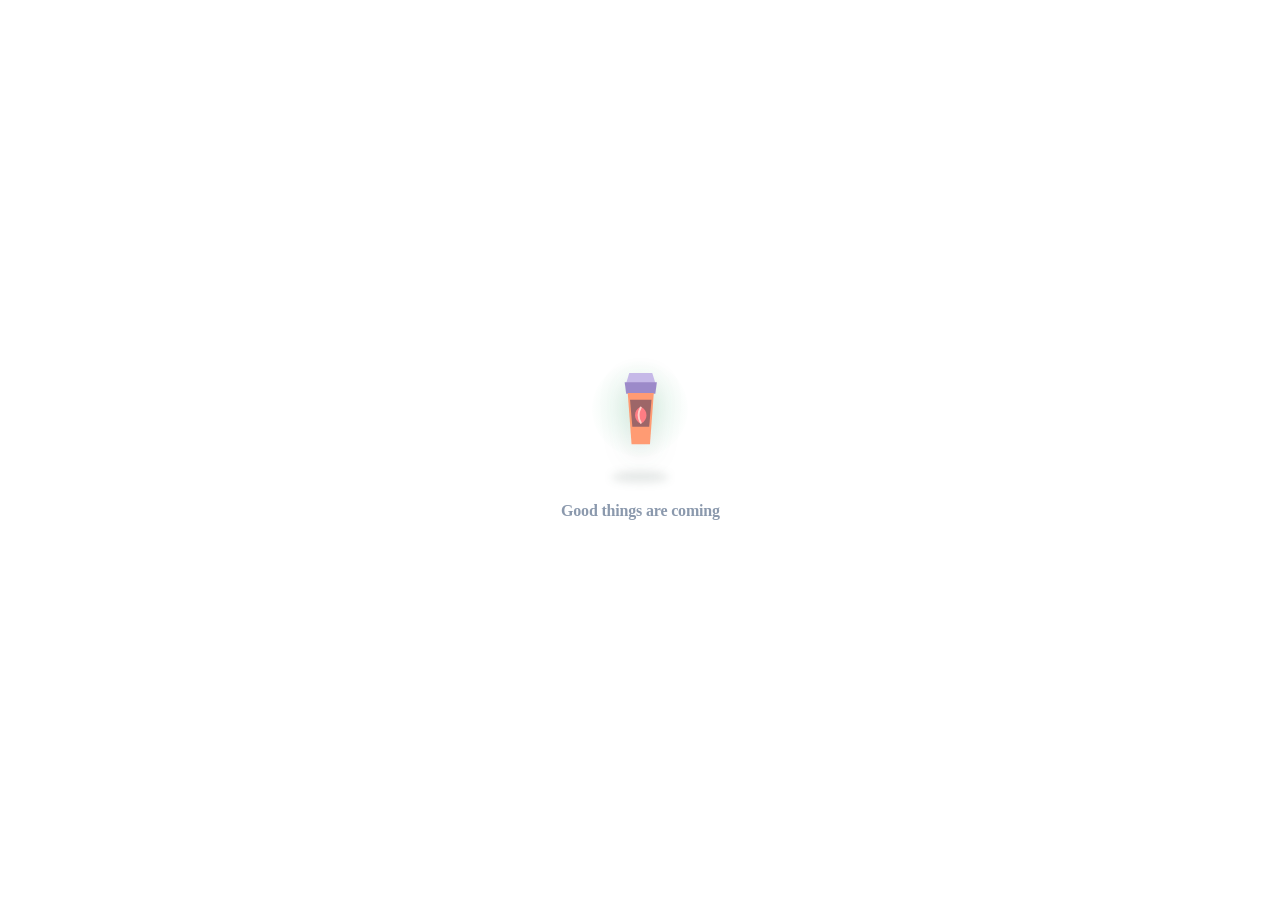
==== commit 8c75d299: "Update main.html" ====
--- a/main.html
+++ b/main.html
@@ -7747,6 +7747,11 @@
   </div>
 
 </section>
+<div class="tanukuExploreHeading">
+    <h2>Restaurants to Explore</h2>
+</div>
+<section id="tanukuFoodCategories">
+
 </section>
 <section id="cezooSpecialPage" class="cezooModePage" aria-hidden="true">
 
@@ -19389,5 +19394,94 @@
 })();
 </script>
 
+
+<!-- =========================================================
+     PROFILE CLICK FIX FOR CEZOO / FOOD / SPECIAL
+     Only adds shared profile accessibility; all other code stays unchanged.
+========================================================== -->
+<style>
+  /* Keep the shared top profile above Food and Special content. */
+  #topSection .top-bar{
+    position:relative;
+    z-index:10050;
+  }
+
+  #topSection .profile{
+    position:relative;
+    z-index:10060;
+    pointer-events:auto !important;
+    cursor:pointer;
+    -webkit-tap-highlight-color:transparent;
+    touch-action:manipulation;
+  }
+
+  #topSection .profile img{
+    pointer-events:none;
+  }
+
+  body[data-cezoo-mode="food"] #topSection .profile,
+  body[data-cezoo-mode="special"] #topSection .profile{
+    display:flex !important;
+    pointer-events:auto !important;
+  }
+</style>
+
+<script>
+(function enableSharedProfileForEveryMode(){
+  "use strict";
+
+  const profileButton = document.querySelector("#topSection .profile");
+  const profilePopup = document.getElementById("cezooProfilePopup");
+
+  function readCezooUser(){
+    try{
+      return JSON.parse(localStorage.getItem("cezooUser") || "null");
+    }catch(error){
+      return null;
+    }
+  }
+
+  window.openCezooProfile = function openCezooProfile(){
+    const user = readCezooUser();
+    const loggedIn = Boolean(
+      user &&
+      user.name &&
+      user.mobile &&
+      user.login === true
+    );
+
+    if(!loggedIn){
+      if(typeof window.openLoginPopup === "function"){
+        window.openLoginPopup();
+      }
+      return;
+    }
+
+    if(!profilePopup){
+      console.error("CEZOO profile popup was not found.");
+      return;
+    }
+
+    profilePopup.classList.add("open");
+    document.body.style.overflow = "hidden";
+  };
+
+  /* The inline onclick remains unchanged. This listener also supports
+     touch/click handling when Food or Special mode is active. */
+  if(profileButton){
+    profileButton.setAttribute("role", "button");
+    profileButton.setAttribute("tabindex", "0");
+    profileButton.setAttribute("aria-label", "Open profile");
+
+    profileButton.addEventListener("keydown", function(event){
+      if(event.key === "Enter" || event.key === " "){
+        event.preventDefault();
+        window.openCezooProfile();
+      }
+    });
+  }
+})();
+</script>
+
 </body>
-</html>+</html>
--- a/foodcode/food.css
+++ b/foodcode/food.css
@@ -0,0 +1,399 @@
+@import url('https://fonts.googleapis.com/css2?family=DM+Serif+Display&family=Inter:wght@400;500;600&display=swap');
+@import url('https://fonts.googleapis.com/css2?family=League+Spartan:wght@500;600;700&display=swap');
+
+/* =================================
+   TANUKU FOODS BANNER
+================================= */
+
+.tanukuFoodsBanner{
+  position:relative;
+
+  width:100%;
+  height:170px;
+
+  display:flex;
+  align-items:center;
+
+  padding:16px 18px 16px 24px;
+
+  background:#DCFCE7;
+
+  overflow:hidden;
+}
+
+
+/* =================================
+   LEFT TEXT
+================================= */
+
+.tanukuFoodsText{
+  position:relative;
+  z-index:5;
+
+  width:64%;
+  max-width:64%;
+
+  display:flex;
+  flex-direction:column;
+  align-items:flex-start;
+  justify-content:center;
+
+  text-align:left;
+}
+
+
+/* Small "the" */
+
+.tanukuThe{
+  display:block;
+
+  margin:0 0 -1px 3px;
+
+  font-family:"Inter",sans-serif;
+  font-size:12px;
+  font-weight:500;
+
+  line-height:1;
+  letter-spacing:.3px;
+
+  color:#4d765c;
+}
+
+
+/* Main heading */
+
+.tanukuFoodsText h1{
+  margin:0;
+
+  font-family:"DM Serif Display",serif;
+  font-size:42px;
+  font-weight:400;
+
+  line-height:.98;
+  letter-spacing:-.9px;
+
+  color:#2f6746;
+
+  white-space:nowrap;
+}
+
+
+/* Subtitle */
+
+.tanukuFoodsText p{
+  margin:7px 0 0 3px;
+
+  font-family:"Inter",sans-serif;
+  font-size:13px;
+  font-weight:500;
+
+  line-height:1.25;
+  letter-spacing:.1px;
+
+  color:#4b735a;
+
+  white-space:nowrap;
+}
+
+.tanukuFoodStars{
+  display:inline-block;
+
+  margin-left:5px;
+
+  font-size:8px;
+  letter-spacing:2px;
+
+  color:#769b82;
+
+  transform:translateY(-1px);
+}
+
+
+/* =================================
+   RIGHT IMAGE
+================================= */
+
+.tanukuFoodsImageWrap{
+  position:absolute;
+
+  right:8px;
+  bottom:0;
+
+  z-index:3;
+
+  width:210px;
+  height:152px;
+
+  display:flex;
+  align-items:flex-end;
+  justify-content:flex-end;
+
+  overflow:hidden;
+}
+
+.tanukuFoodsImageWrap img{
+  display:block;
+
+  width:100%;
+  height:100%;
+
+  object-fit:contain;
+  object-position:right bottom;
+
+  user-select:none;
+  pointer-events:none;
+}
+
+
+/* =================================
+   SMALL SOFT CLOUDS
+================================= */
+
+.tanukuCloud{
+  position:absolute;
+  z-index:1;
+
+  width:42px;
+  height:5px;
+
+  border-radius:999px;
+
+  background:rgba(255,255,255,.15);
+
+  pointer-events:none;
+}
+
+.tanukuCloud::before,
+.tanukuCloud::after{
+  content:"";
+
+  position:absolute;
+
+  bottom:1px;
+
+  border-radius:50%;
+
+  background:inherit;
+}
+
+.tanukuCloud::before{
+  left:8px;
+
+  width:11px;
+  height:8px;
+}
+
+.tanukuCloud::after{
+  left:18px;
+
+  width:15px;
+  height:11px;
+}
+
+.cloud1{
+  top:22px;
+  left:47%;
+
+  transform:scale(.88);
+}
+
+.cloud2{
+  top:74px;
+  left:57%;
+
+  transform:scale(.66);
+}
+
+.cloud3{
+  bottom:22px;
+  left:45%;
+
+  transform:scale(.76);
+}
+
+
+/* =================================
+   TABLET
+================================= */
+
+@media(max-width:800px){
+
+  .tanukuFoodsBanner{
+    height:155px;
+  }
+
+  .tanukuFoodsText h1{
+    font-size:36px;
+  }
+
+  .tanukuFoodsText p{
+    font-size:12px;
+  }
+
+  .tanukuFoodsImageWrap{
+    width:175px;
+    height:138px;
+  }
+}
+
+
+/* =================================
+   MOBILE
+================================= */
+
+@media(max-width:600px){
+
+  .tanukuFoodsBanner{
+    height:145px;
+
+    padding:13px 10px 13px 16px;
+  }
+
+  .tanukuFoodsText{
+    width:66%;
+    max-width:66%;
+  }
+
+  .tanukuThe{
+    margin-left:2px;
+
+    font-size:10px;
+  }
+
+  .tanukuFoodsText h1{
+    font-size:31px;
+
+    line-height:1;
+    letter-spacing:-.6px;
+  }
+
+  .tanukuFoodsText p{
+    margin:6px 0 0 2px;
+
+    font-size:10px;
+    font-weight:500;
+  }
+
+  .tanukuFoodStars{
+    margin-left:3px;
+
+    font-size:6px;
+    letter-spacing:1px;
+  }
+
+  .tanukuFoodsImageWrap{
+    right:2px;
+
+    width:140px;
+    height:124px;
+  }
+
+  .tanukuCloud{
+    width:34px;
+    height:4px;
+  }
+
+  .tanukuCloud::before{
+    width:9px;
+    height:7px;
+  }
+
+  .tanukuCloud::after{
+    width:12px;
+    height:9px;
+  }
+
+  .cloud1{
+    top:15px;
+    left:48%;
+  }
+
+  .cloud2{
+    top:59px;
+    left:59%;
+  }
+
+  .cloud3{
+    bottom:16px;
+    left:47%;
+  }
+}
+
+
+/* =================================
+   SMALL MOBILE
+================================= */
+
+@media(max-width:370px){
+
+  .tanukuFoodsBanner{
+    height:132px;
+
+    padding-left:14px;
+  }
+
+  .tanukuThe{
+    font-size:9px;
+  }
+
+  .tanukuFoodsText h1{
+    font-size:27px;
+  }
+
+  .tanukuFoodsText p{
+    margin-top:5px;
+
+    font-size:9px;
+  }
+
+  .tanukuFoodsImageWrap{
+    width:124px;
+    height:110px;
+  }
+}
+/* =================================
+   RESTAURANTS HEADING
+================================= */
+
+.tanukuExploreHeading{
+    padding:16px 18px 8px;
+    background:#fff;
+}
+
+.tanukuExploreHeading h2{
+    margin:0;
+
+    font-family:"League Spartan",sans-serif;
+    font-size:18px;
+    font-weight:600;
+
+    line-height:1;
+    letter-spacing:.2px;
+
+    color:#1F2937;
+}
+
+
+/* Keep the same size on all devices */
+
+@media(max-width:900px){
+    .tanukuExploreHeading h2{
+        font-size:18px;
+    }
+}
+
+@media(max-width:600px){
+    .tanukuExploreHeading{
+        padding:14px 14px 8px;
+    }
+
+    .tanukuExploreHeading h2{
+        font-size:18px;
+    }
+}
+
+@media(max-width:370px){
+    .tanukuExploreHeading h2{
+        font-size:18px;
+    }
+}
--- a/shimmers.css
+++ b/shimmers.css
@@ -0,0 +1,1096 @@
+.profile{
+  position:relative;
+  width:38px;
+  height:38px;
+  overflow:hidden;
+  border-radius:50%;
+  flex-shrink:0;
+}
+
+.profile img{
+  position:relative;
+  z-index:2;
+
+  width:100%;
+  height:100%;
+
+  object-fit:contain;
+  display:block;
+
+  opacity:0;
+  transition:opacity .2s ease;
+}
+
+.profile img.profileLoaded{
+  opacity:1;
+}
+
+.profile .Dera{
+  position:absolute;
+  inset:0;
+  z-index:1;
+
+  border-radius:50%;
+  overflow:hidden;
+  background:#eeeeee;
+}
+
+.profile .Dera::after{
+  content:"";
+  position:absolute;
+  inset:0;
+
+  transform:translateX(-100%);
+
+  background:linear-gradient(
+    90deg,
+    transparent,
+    rgba(255,255,255,.9),
+    transparent
+  );
+
+  animation:DeraProfileMove 1.1s infinite;
+}
+
+@keyframes DeraProfileMove{
+  100%{
+    transform:translateX(100%);
+  }
+}
+
+/* Category Pink Shimmer */
+
+.cat-item{
+    position:relative;
+}
+
+.catPinkShimmer{
+    position:absolute;
+    top:0;
+    left:50%;
+    transform:translateX(-50%);
+
+    width:28px;
+    height:28px;
+    border-radius:10px;
+
+    background:#ffe4ef;
+    overflow:hidden;
+}
+
+.catPinkShimmer::after{
+    content:"";
+    position:absolute;
+    inset:0;
+
+    transform:translateX(-100%);
+
+    background:linear-gradient(
+        90deg,
+        transparent,
+        rgba(255,255,255,.95),
+        transparent
+    );
+
+    animation:catPinkMove .9s linear infinite;
+}
+
+@keyframes catPinkMove{
+    100%{
+        transform:translateX(100%);
+    }
+}
+
+.cat-item img{
+    opacity:0;
+    transition:.2s;
+}
+
+.cat-item img.loaded{
+    opacity:1;
+}
+
+.posterShimmer{
+    position:absolute;
+    inset:0;
+    background:#ffe6ef;
+    overflow:hidden;
+    border-radius:inherit;
+}
+
+.posterShimmer.small{
+    border-radius:0;
+}
+
+.posterShimmer::after{
+    content:"";
+    position:absolute;
+    inset:0;
+    transform:translateX(-100%);
+    background:linear-gradient(
+        90deg,
+        transparent,
+        rgba(255,255,255,.9),
+        transparent
+    );
+    animation:posterShimmerMove 1s linear infinite;
+}
+
+@keyframes posterShimmerMove{
+    100%{
+        transform:translateX(100%);
+    }
+}
+
+.hero-img,
+.brand-icons,
+.product-img{
+    position:relative;
+}
+
+.posterLazy{
+    opacity:0;
+    transition:.2s;
+}
+
+.posterLazy.posterLoaded{
+    opacity:1;
+}
+.BordiWrap{
+    position:relative;
+}
+
+.BordiShimmer{
+    position:absolute;
+    inset:0;
+    background:#ffe6ef;
+    overflow:hidden;
+}
+
+.BordiShimmer::after{
+    content:"";
+    position:absolute;
+    inset:0;
+    transform:translateX(-100%);
+    background:linear-gradient(
+        90deg,
+        transparent,
+        rgba(255,255,255,.9),
+        transparent
+    );
+    animation:BordiMove 1s linear infinite;
+}
+
+@keyframes BordiMove{
+    100%{
+        transform:translateX(100%);
+    }
+}
+
+.BordiLazy{
+    opacity:0;
+    transition:.2s;
+}
+
+.BordiLazy.BordiLoaded{
+    opacity:1;
+}
+.singleImageSection{
+  width:100%;
+  padding:100px 0;
+  margin:0;
+  background:#fff;
+}
+
+.BalarampurImageWrap{
+  position:relative;
+  width:100%;
+  line-height:0;
+}
+
+.singleImage{
+  display:block;
+  width:100%;
+  height:auto;
+  object-fit:cover;
+  border-radius:0;
+
+  opacity:0;
+  transition:opacity .25s ease;
+}
+
+.singleImage.BalarampurLoaded{
+  opacity:1;
+}
+
+.BalarampurShimmer{
+  position:absolute;
+  top:0;
+  left:0;
+
+  width:100%;
+  height:100%;
+
+  background:#ffe6ef;
+
+  overflow:hidden;
+  z-index:1;
+}
+
+.BalarampurShimmer::before{
+  content:"";
+  position:absolute;
+  top:0;
+  left:-150%;
+
+  width:55%;
+  height:100%;
+
+  background:linear-gradient(
+    90deg,
+    transparent,
+    rgba(255,255,255,.95),
+    transparent
+  );
+
+  animation:BalarampurMove 1.1s linear infinite;
+}
+
+@keyframes BalarampurMove{
+  100%{
+    left:150%;
+  }
+}
+
+.IceShapeShimmer{
+    position:absolute;
+    inset:0;
+
+    display:flex;
+    align-items:center;
+    justify-content:center;
+
+    pointer-events:none;
+}
+
+.IceShapeShimmer::before{
+    content:"";
+
+    width:42px;
+    height:54px;
+
+    border-radius:22px 22px 16px 16px;
+
+    background:linear-gradient(
+        90deg,
+        #d6a679 0%,
+        #f6e3cf 50%,
+        #d6a679 100%
+    );
+
+    background-size:220% 100%;
+
+    animation:iceSkeleton 1.1s linear infinite;
+}
+
+.IceShapeShimmer::after{
+    content:"";
+
+    position:absolute;
+
+    width:10px;
+    height:22px;
+
+    background:linear-gradient(
+        90deg,
+        #b98457 0%,
+        #e7c8a8 50%,
+        #b98457 100%
+    );
+
+    background-size:220% 100%;
+
+    border-radius:8px;
+
+    margin-top:58px;
+
+    animation:iceSkeleton 1.1s linear infinite;
+}
+
+@keyframes iceSkeleton{
+    from{
+        background-position:200% 0;
+    }
+    to{
+        background-position:-200% 0;
+    }
+}
+.launchCard{
+    position:relative;
+}
+
+.LaunchShimmer{
+    position:absolute;
+    top:8px;
+    left:50%;
+    transform:translateX(-50%);
+
+    width:68px;
+    height:68px;
+
+    border-radius:12px;
+    background:#eef2f6;
+    overflow:hidden;
+}
+
+.LaunchShimmer::after{
+    content:"";
+    position:absolute;
+    inset:0;
+    transform:translateX(-100%);
+    background:linear-gradient(
+        90deg,
+        transparent,
+        rgba(255,255,255,.9),
+        transparent
+    );
+    animation:LaunchMove 1s linear infinite;
+}
+
+@keyframes LaunchMove{
+    100%{
+        transform:translateX(100%);
+    }
+}
+
+.LaunchLazy{
+    opacity:0;
+    transition:.25s;
+}
+
+.LaunchLazy.LaunchLoaded{
+    opacity:1;
+}
+.BannerMiniWrap{
+    position:relative;
+    overflow:hidden;
+}
+
+.BannerMiniShimmer{
+    position:absolute;
+    inset:0;
+
+    background:#ececec;
+    overflow:hidden;
+    z-index:1;
+}
+
+.BannerMiniShimmer::after{
+    content:"";
+    position:absolute;
+    inset:0;
+
+    transform:translateX(-100%);
+
+    background:linear-gradient(
+        90deg,
+        transparent,
+        rgba(255,255,255,.95),
+        transparent
+    );
+
+    animation:BannerMiniMove 1s linear infinite;
+}
+
+@keyframes BannerMiniMove{
+    100%{
+        transform:translateX(100%);
+    }
+}
+
+.BannerMiniLazy{
+    opacity:0;
+    transition:.25s;
+}
+
+.BannerMiniLazy.BannerMiniLoaded{
+    opacity:1;
+}
+.FruitBannerWrap{
+    position:relative;
+    overflow:hidden;
+}
+
+.FruitBannerShimmer{
+    position:absolute;
+    inset:0;
+    background:#eef7e9;
+    z-index:1;
+    overflow:hidden;
+}
+
+.FruitBannerShimmer::after{
+    content:"";
+    position:absolute;
+    inset:0;
+
+    transform:translateX(-100%);
+
+    background:linear-gradient(
+        90deg,
+        transparent,
+        rgba(255,255,255,.95),
+        transparent
+    );
+
+    animation:FruitBannerMove 1s linear infinite;
+}
+
+@keyframes FruitBannerMove{
+    100%{
+        transform:translateX(100%);
+    }
+}
+
+.FruitBannerLazy{
+    opacity:0;
+    transition:.25s;
+}
+
+.FruitBannerLazy.FruitBannerLoaded{
+    opacity:1;
+}
+.CoolBottomWrap{
+    position:relative;
+    overflow:hidden;
+}
+
+.CoolBottomShimmer{
+    position:absolute;
+    inset:0;
+    background:#dff6ff;
+    overflow:hidden;
+    z-index:1;
+}
+
+.CoolBottomShimmer::after{
+    content:"";
+    position:absolute;
+    inset:0;
+
+    transform:translateX(-100%);
+
+    background:linear-gradient(
+        90deg,
+        transparent,
+        rgba(255,255,255,.95),
+        transparent
+    );
+
+    animation:CoolBottomMove 1s linear infinite;
+}
+
+@keyframes CoolBottomMove{
+    100%{
+        transform:translateX(100%);
+    }
+}
+
+.CoolBottomLazy{
+    opacity:0;
+    transition:.25s;
+}
+
+.CoolBottomLazy.CoolBottomLoaded{
+    opacity:1;
+}.BijnorWrap{
+    position:relative;
+    overflow:hidden;
+}
+
+.BijnorShimmer{
+    position:absolute;
+    inset:0;
+    background:#eef8e6;
+    overflow:hidden;
+    z-index:1;
+}
+
+.BijnorShimmer::after{
+    content:"";
+    position:absolute;
+    inset:0;
+
+    transform:translateX(-100%);
+
+    background:linear-gradient(
+        90deg,
+        transparent,
+        rgba(255,255,255,.95),
+        transparent
+    );
+
+    animation:BijnorMove 1s linear infinite;
+}
+
+@keyframes BijnorMove{
+    100%{
+        transform:translateX(100%);
+    }
+}
+
+.BijnorLazy{
+    opacity:0;
+    transition:.25s;
+}
+
+.BijnorLazy.BijnorLoaded{
+    opacity:1;
+}
+.skin-banner{
+    position:relative;
+    overflow:hidden;
+}
+
+.SkinShimmer{
+    position:absolute;
+    inset:0;
+    background:#fdecef;
+    z-index:1;
+    overflow:hidden;
+}
+
+.SkinShimmer::after{
+    content:"";
+    position:absolute;
+    inset:0;
+
+    transform:translateX(-100%);
+
+    background:linear-gradient(
+        90deg,
+        transparent,
+        rgba(255,255,255,.95),
+        transparent
+    );
+
+    animation:SkinMove 1s linear infinite;
+}
+
+@keyframes SkinMove{
+    100%{
+        transform:translateX(100%);
+    }
+}
+
+.SkinLazy{
+    opacity:0;
+    transition:.25s;
+}
+
+.SkinLazy.SkinLoaded{
+    opacity:1;
+}.DeoriaWrap{
+    position:relative;
+    overflow:hidden;
+}
+
+.DeoriaShimmer{
+    position:absolute;
+    inset:0;
+    background:#fdecef;
+    overflow:hidden;
+    z-index:1;
+}
+
+.DeoriaShimmer::after{
+    content:"";
+    position:absolute;
+    inset:0;
+
+    transform:translateX(-100%);
+
+    background:linear-gradient(
+        90deg,
+        transparent,
+        rgba(255,255,255,.95),
+        transparent
+    );
+
+    animation:DeoriaMove 1s linear infinite;
+}
+
+@keyframes DeoriaMove{
+    100%{
+        transform:translateX(100%);
+    }
+}
+
+.DeoriaLazy{
+    opacity:0;
+    transition:.25s;
+}
+
+.DeoriaLazy.DeoriaLoaded{
+    opacity:1;
+}
+.FaizabadWrap{
+    position:relative;
+    overflow:hidden;
+}
+
+.FaizabadShimmer{
+    position:absolute;
+    inset:0;
+    background:#ffe8d6;
+    overflow:hidden;
+    z-index:1;
+}
+
+.FaizabadShimmer::after{
+    content:"";
+    position:absolute;
+    inset:0;
+
+    transform:translateX(-100%);
+
+    background:linear-gradient(
+        90deg,
+        transparent,
+        rgba(255,255,255,.95),
+        transparent
+    );
+
+    animation:FaizabadMove 1s linear infinite;
+}
+
+@keyframes FaizabadMove{
+    100%{
+        transform:translateX(100%);
+    }
+}
+
+.FaizabadLazy{
+    opacity:0;
+    transition:.25s;
+}
+
+.FaizabadLazy.FaizabadLoaded{
+    opacity:1;
+}.wiproPinkLeftWrap,
+.wiproPinkRightWrap{
+  position:absolute;
+  width:235px;
+  height:180px;
+  bottom:14px;
+  overflow:hidden;
+  z-index:5;
+}
+
+.wiproPinkLeftWrap{
+  left:-22px;
+  transform:rotate(-4deg);
+}
+
+.wiproPinkRightWrap{
+  right:-22px;
+  transform:rotate(4deg);
+}
+
+.wiproPinkLeftWrap .wiproItem,
+.wiproPinkRightWrap .wiproItem{
+  position:absolute;
+  inset:0;
+
+  width:100%;
+  height:100%;
+
+  object-fit:contain;
+  transform:none;
+  left:auto;
+  right:auto;
+  bottom:auto;
+}
+
+.WiproPinkShimmer{
+  position:absolute;
+  inset:0;
+  z-index:1;
+  overflow:hidden;
+  background:#ffe4ef;
+}
+
+.WiproPinkShimmer::after{
+  content:"";
+  position:absolute;
+  inset:0;
+
+  transform:translateX(-100%);
+
+  background:linear-gradient(
+    90deg,
+    transparent,
+    rgba(255,255,255,.95),
+    transparent
+  );
+
+  animation:WiproPinkMove 1s linear infinite;
+}
+
+@keyframes WiproPinkMove{
+  100%{
+    transform:translateX(100%);
+  }
+}
+
+.WiproPinkLazy{
+  opacity:0;
+  transition:opacity .25s ease;
+}
+
+.WiproPinkLazy.WiproPinkLoaded{
+  opacity:1;
+}
+
+@media(max-width:480px){
+
+  .wiproPinkLeftWrap,
+  .wiproPinkRightWrap{
+    width:145px;
+    height:130px;
+    bottom:10px;
+  }
+
+  .wiproPinkLeftWrap{
+    left:-16px;
+  }
+
+  .wiproPinkRightWrap{
+    right:-16px;
+  }
+}
+
+.FatehpurWrap{
+    position:relative;
+    overflow:hidden;
+}
+
+.FatehpurShimmer{
+    position:absolute;
+    inset:0;
+    background:#eef7e9;
+    overflow:hidden;
+    z-index:1;
+}
+
+.FatehpurShimmer::after{
+    content:"";
+    position:absolute;
+    inset:0;
+
+    transform:translateX(-100%);
+
+    background:linear-gradient(
+        90deg,
+        transparent,
+        rgba(255,255,255,.95),
+        transparent
+    );
+
+    animation:FatehpurMove 1s linear infinite;
+}
+
+@keyframes FatehpurMove{
+    100%{
+        transform:translateX(100%);
+    }
+}
+
+.FatehpurLazy{
+    opacity:0;
+    transition:.25s;
+}
+
+.FatehpurLazy.FatehpurLoaded{
+    opacity:1;
+}
+/* ================= NAV CONTENT ================= */
+
+.nav-item{
+    position:relative;
+}
+
+.NavContent{
+    display:flex;
+    flex-direction:column;
+    align-items:center;
+    justify-content:center;
+    gap:4px;
+
+    opacity:0;
+    transition:opacity .25s ease;
+
+    position:relative;
+    z-index:2;
+}
+
+.NavContent.NavLoaded{
+    opacity:1;
+}
+
+/* ================= SHIMMER ================= */
+
+.NavPinkShimmer{
+    position:absolute;
+
+    top:0;
+    left:50%;
+
+    transform:translateX(-50%);
+
+    width:34px;
+    height:34px;
+
+    border-radius:12px;
+
+    background:#ffe7f1;
+
+    overflow:hidden;
+
+    z-index:1;
+
+    pointer-events:none;
+}
+
+.NavPinkShimmer::after{
+    content:"";
+    position:absolute;
+    inset:0;
+
+    transform:translateX(-100%);
+
+    background:linear-gradient(
+        90deg,
+        transparent,
+        rgba(255,255,255,.95),
+        transparent
+    );
+
+    animation:NavPinkMove 1s linear infinite;
+}
+
+@keyframes NavPinkMove{
+    100%{
+        transform:translateX(100%);
+    }
+}
+
+/* Banner shimmer */
+
+.NavBannerShimmer{
+    width:48px;
+    height:48px;
+
+    border-radius:15px;
+
+    top:-5px;
+}
+/* ================= HARDOI SHIMMER ================= */
+
+.category-card{
+    position:relative;
+}
+
+.HardoiShimmer{
+    position:absolute;
+
+    top:8px;
+    left:50%;
+
+    transform:translateX(-50%);
+
+    width:54px;
+    height:54px;
+
+    border-radius:18px;
+
+    background:#ffe7f1;
+
+    overflow:hidden;
+
+    z-index:1;
+
+    pointer-events:none;
+}
+
+.HardoiShimmer::after{
+    content:"";
+    position:absolute;
+    inset:0;
+
+    transform:translateX(-100%);
+
+    background:linear-gradient(
+        90deg,
+        transparent,
+        rgba(255,255,255,.95),
+        transparent
+    );
+
+    animation:HardoiMove 1s linear infinite;
+}
+
+@keyframes HardoiMove{
+    100%{
+        transform:translateX(100%);
+    }
+}
+
+.HardoiLazy{
+    opacity:0;
+    transition:opacity .25s ease;
+
+    position:relative;
+    z-index:2;
+}
+
+.HardoiLazy.HardoiLoaded{
+    opacity:1;
+}
+
+.category-card p{
+    opacity:0;
+    transition:opacity .25s ease;
+}
+
+.category-card.HardoiLoaded p{
+    opacity:1;
+}.PrinterWrap{
+    position:relative;
+}
+
+.PrinterShapeShimmer{
+    position:absolute;
+
+    left:50%;
+    top:42%;
+
+    transform:translate(-50%,-50%);
+
+    width:95px;
+    height:95px;
+
+    border-radius:22px;
+
+    background:#ffe7f1;
+
+    overflow:hidden;
+
+    z-index:1;
+
+    pointer-events:none;
+}
+
+.PrinterShapeShimmer::after{
+    content:"";
+    position:absolute;
+    inset:0;
+
+    transform:translateX(-100%);
+
+    background:linear-gradient(
+        90deg,
+        transparent,
+        rgba(255,255,255,.95),
+        transparent
+    );
+
+    animation:PrinterShapeMove 1s linear infinite;
+}
+
+@keyframes PrinterShapeMove{
+    100%{
+        transform:translateX(100%);
+    }
+}
+
+.PrinterLazy{
+    width:100%;
+    height:100%;
+    object-fit:contain;
+
+    opacity:0;
+    transition:.25s;
+
+    position:relative;
+    z-index:2;
+}
+
+.PrinterLazy.PrinterLoaded{
+    opacity:1;
+}
+/* ================= BRAND PINK SHIMMER ================= */
+
+.product-area{
+    position:relative;
+    overflow:hidden;
+}
+
+.BrandShimmer{
+    position:absolute;
+
+    left:50%;
+    top:50%;
+
+    transform:translate(-50%,-50%);
+
+    width:82px;
+    height:82px;
+
+    border-radius:22px;
+
+    background:#ffe7f1;
+
+    overflow:hidden;
+
+    z-index:1;
+
+    pointer-events:none;
+}
+
+.BrandShimmer::after{
+    content:"";
+
+    position:absolute;
+    inset:0;
+
+    transform:translateX(-100%);
+
+    background:linear-gradient(
+        90deg,
+        transparent,
+        rgba(255,255,255,.95),
+        transparent
+    );
+
+    animation:BrandShimmerMove 1s linear infinite;
+}
+
+@keyframes BrandShimmerMove{
+    100%{
+        transform:translateX(100%);
+    }
+}
+
+.BrandLazy{
+    opacity:0;
+
+    position:relative;
+    z-index:2;
+
+    transition:opacity .25s ease;
+}
+
+.BrandLazy.BrandLoaded{
+    opacity:1;
+}
--- a/search.css
+++ b/search.css
@@ -0,0 +1,290 @@
+/* =========================================
+   CEZOO SEARCH RESULTS
+========================================= */
+
+
+
+.cezooSearchResults{
+  position:absolute;
+  top:calc(100% - 9px);
+  left:16px;
+  right:16px;
+
+  max-height:420px;
+  overflow-y:auto;
+  overscroll-behavior:contain;
+  -webkit-overflow-scrolling:touch;
+
+  display:none;
+
+  background:#fff;
+  border:1px solid #f0f0f0;
+
+  /* Rounded on all four corners */
+  border-radius:18px;
+
+  box-shadow:0 18px 40px rgba(0,0,0,.14);
+
+  z-index:999999999;
+}
+
+.cezooSearchResults.show{
+  display:block;
+}
+
+.cezooSearchItem{
+  display:flex;
+  align-items:center;
+  gap:12px;
+
+  min-height:78px;
+  padding:10px 12px;
+
+  background:#fff;
+  border-bottom:1px solid #f2f2f2;
+}
+
+.cezooSearchItem:last-child{
+  border-bottom:none;
+}
+
+.cezooSearchImageWrap{
+  position:relative;
+
+  width:58px;
+  height:58px;
+  flex-shrink:0;
+
+  overflow:hidden;
+
+  border-radius:13px;
+  background:#f8f8f8;
+}
+
+.cezooSearchImage{
+  width:100%;
+  height:100%;
+
+  display:block;
+  object-fit:contain;
+
+  position:relative;
+  z-index:2;
+}
+
+.cezooSearchDetails{
+  flex:1;
+  min-width:0;
+}
+
+.cezooSearchName{
+  color:#222;
+  font-size:14px;
+  line-height:1.35;
+  font-weight:700;
+
+  white-space:nowrap;
+  overflow:hidden;
+  text-overflow:ellipsis;
+}
+
+.cezooSearchPrice{
+  display:flex;
+  align-items:center;
+  gap:7px;
+
+  margin-top:7px;
+}
+
+.cezooSearchDiscount{
+  color:#111;
+  font-size:15px;
+  font-weight:800;
+}
+
+.cezooSearchOriginal{
+  color:#999;
+  font-size:12px;
+  font-weight:500;
+  text-decoration:line-through;
+
+  margin-top:3px;
+  display:inline-block;
+}
+
+
+/* =========================================
+   PINK SEARCH SHIMMER
+========================================= */
+
+.cezooSearchLoading{
+  padding:4px 0;
+}
+
+.cezooSearchShimmerItem{
+  display:flex;
+  align-items:center;
+  gap:12px;
+
+  min-height:78px;
+  padding:10px 12px;
+
+  border-bottom:1px solid #f4f4f4;
+}
+
+.cezooSearchShimmerImage{
+  width:58px;
+  height:58px;
+  flex-shrink:0;
+
+  border-radius:13px;
+
+  background:
+    linear-gradient(
+      90deg,
+      #ffe0ee 25%,
+      #ffb8d6 50%,
+      #ffe0ee 75%
+    );
+
+  background-size:220% 100%;
+
+  animation:
+    cezooPinkSearchShimmer 1.1s infinite linear;
+}
+
+.cezooSearchShimmerContent{
+  flex:1;
+}
+
+.cezooSearchShimmerName{
+  width:70%;
+  height:12px;
+
+  border-radius:8px;
+
+  background:
+    linear-gradient(
+      90deg,
+      #ffe0ee 25%,
+      #ffb8d6 50%,
+      #ffe0ee 75%
+    );
+
+  background-size:220% 100%;
+
+  animation:
+    cezooPinkSearchShimmer 1.1s infinite linear;
+}
+
+.cezooSearchShimmerPrice{
+  width:34%;
+  height:11px;
+
+  margin-top:11px;
+  border-radius:8px;
+
+  background:
+    linear-gradient(
+      90deg,
+      #ffe0ee 25%,
+      #ffb8d6 50%,
+      #ffe0ee 75%
+    );
+
+  background-size:220% 100%;
+
+  animation:
+    cezooPinkSearchShimmer 1.1s infinite linear;
+}
+
+@keyframes cezooPinkSearchShimmer{
+
+  0%{
+    background-position:200% 0;
+  }
+
+  100%{
+    background-position:-200% 0;
+  }
+
+}
+
+
+/* Shimmer behind actual product image */
+
+.cezooSearchImageLoader{
+  position:absolute;
+  inset:0;
+
+  z-index:1;
+
+  background:
+    linear-gradient(
+      90deg,
+      #ffe0ee 25%,
+      #ffb8d6 50%,
+      #ffe0ee 75%
+    );
+
+  background-size:220% 100%;
+
+  animation:
+    cezooPinkSearchShimmer 1.1s infinite linear;
+}
+
+
+/* =========================================
+   EMPTY RESULTS
+========================================= */
+
+.cezooSearchEmpty{
+  padding:28px 16px;
+  text-align:center;
+}
+
+.cezooSearchEmptyTitle{
+  color:#222;
+  font-size:15px;
+  font-weight:800;
+}
+
+.cezooSearchEmptySub{
+  margin-top:6px;
+
+  color:#777;
+  font-size:12px;
+  line-height:1.45;
+}
+
+.cezooSearchSuggestions{
+  display:flex;
+  justify-content:center;
+  align-items:center;
+
+  gap:5px;
+  margin-top:12px;
+
+  flex-wrap:nowrap;
+}
+
+.cezooSearchSuggestion{
+  padding:7px 10px;
+  border:none;
+  border-radius:15px;
+
+  background:#fff0f6;
+  color:#d63384;
+
+  font-size:11px;
+  font-weight:700;
+
+  white-space:nowrap;
+}
+.cezooSearchSuggestion:hover{
+  background:#ffd6e8;
+}
+
+.cezooSearchSuggestion:active{
+  transform:scale(.96);
+}
--- a/xerox.css
+++ b/xerox.css
@@ -0,0 +1,2499 @@
+
+
+
+
+.app{
+  width:100%;
+
+  min-height:100vh;
+  background:#fff;
+  overflow:hidden;
+}
+
+/* HERO */
+.hero{
+  height:520px;
+  background:linear-gradient(180deg,#078cff,#5bc3ff);
+  position:relative;
+  text-align:center;
+  color:white;
+  padding-top:90px;
+}
+
+.safe{
+  letter-spacing:5px;
+  font-size:14px;
+  font-weight:bold;
+  opacity:.85;
+}
+
+.logi{
+  margin-top:25px;
+  font-size:50px;
+  font-weight:900;
+}
+
+.tag{
+  display:inline-block;
+  margin-top:8px;
+  background:#ffe76a;
+  color:#111;
+  padding:7px 20px;
+  font-size:20px;
+  font-weight:bold;
+  transform:rotate(-4deg);
+}
+
+/* WHITE TABLE CURVE */
+.table{
+  position:absolute;
+  bottom:0;
+  left:50%;
+  transform:translateX(-50%);
+  width:130%;
+  height:160px;
+  background:white;
+  border-radius:50% 50% 0 0;
+}
+
+/* PRINTER IMAGE */
+.printer-box{
+  position:absolute;
+  left:50%;
+  bottom:75px;
+  transform:translateX(-50%);
+  width:290px;
+  z-index:3;
+}
+
+.printer-box img{
+  width:105%;
+  height:auto;
+  display:block;
+  object-fit:contain;
+  filter:drop-shadow(0 15px 22px rgba(0,0,0,.28));
+}
+
+/* DECOR */
+.scissor{
+  position:absolute;
+  left:28px;
+  bottom:65px;
+  font-size:42px;
+  z-index:2;
+  transform:rotate(-15deg);
+}
+
+.paper{
+  position:absolute;
+  right:-10px;
+  bottom:85px;
+  width:80px;
+  height:58px;
+  background:white;
+  transform:rotate(18deg);
+  z-index:2;
+  box-shadow:0 6px 18px rgba(0,0,0,.12);
+}
+
+.paper::after{
+  content:"";
+  position:absolute;
+  left:18px;
+  bottom:12px;
+  width:7px;
+  height:20px;
+  background:#ffc400;
+  box-shadow:15px -8px 0 #ffc400,30px -18px 0 #ffc400;
+}
+.offereTitle{
+    font-size:28px;
+    font-weight:800;
+    color:#111;
+    line-height:1.2;
+    margin-bottom:16px;
+}
+
+.offereTitle .freeText{
+    color:#16c75c;
+    font-weight:900;
+    font-size:22px; /* Reduce this as needed */
+}
+/* offere */
+.offeree{
+  margin:-25px 18px 35px;
+  background:white;
+  border-radius:25px;
+  padding:25px 20px;
+  position:relative;
+  z-index:5;
+  box-shadow:0 8px 25px rgba(0,0,0,.12);
+}
+
+.offere h2{
+  font-size:20px;
+  color:#111;
+  margin-bottom:20px;
+  padding-left:20px; /* Adjust: 8px, 12px, 16px as needed */
+}
+
+.offere h2 span{
+  border-bottom:4px solid #ffd91a;
+}
+
+.offere p{
+  font-size:13px;
+  color:#555;
+  margin:10px 0;
+  padding-left:20px; /* Increase to 10px, 12px, or 16px if needed */
+}
+
+
+.file-name{
+  text-align:center;
+  margin-top:12px!important;
+  font-size:14px!important;
+  color:#0758ff!important;
+  font-weight:bold;
+}
+
+.upload{
+  display:block;
+  text-align:center;
+}
+
+.note{
+  margin-top:18px!important;
+  text-align:center;
+  font-size:12px!important;
+  color:#555;
+
+  white-space:nowrap;      /* always one line */
+  overflow:hidden;
+  text-overflow:ellipsis;
+}
+
+/* PROMISE */
+.promise-title{
+  text-align:center;
+  letter-spacing:5px;
+  color:#333;
+  font-size:20px;
+  margin-bottom:28px;
+}
+
+.promise-title::after{
+  content:"";
+  display:block;
+  width:120px;
+  height:3px;
+  background:#1e90ff;
+  margin:8px auto 0;
+  border-radius:20px;
+}
+
+/* PROMISE NEW DESIGN */
+.promise-section{
+  padding:10px 20px 45px;
+  background:#fff;
+  position:relative;
+}
+
+.promise-title{
+  text-align:center;
+  letter-spacing:6px;
+  color:#333;
+  font-size:21px;
+  margin-bottom:35px;
+  font-weight:900;
+}
+
+.promise-title::after{
+  content:"";
+  display:block;
+  width:125px;
+  height:3px;
+  background:#1e90ff;
+  margin:9px auto 0;
+  border-radius:50%;
+}
+
+.promise-board{
+  display:grid;
+  grid-template-columns:1fr 1fr;
+  gap:18px;
+  position:relative;
+}
+
+.sticky-card{
+  background:#ffed6b;
+  min-height:155px;
+  padding:22px 18px;
+  border-radius:4px;
+  position:relative;
+  box-shadow:0 12px 25px rgba(0,0,0,.10);
+  overflow:hidden;
+}
+
+.sticky-card:nth-child(1)::before{
+  content:"";
+  position:absolute;
+  top:-5px;
+  right:28px;
+  width:42px;
+  height:18px;
+  background:#ff9f7a;
+  transform:rotate(8deg);
+  opacity:.9;
+}
+
+.sticky-card:nth-child(2){
+  transform:translateY(5px);
+}
+
+.sticky-card:nth-child(4){
+  transform:rotate(-2deg);
+}
+
+.sticky-card:nth-child(5){
+  transform:rotate(2deg);
+}
+
+.promise-icon{
+  width:42px;
+  height:42px;
+  background:#f4d82f;
+  border-radius:50%;
+  display:flex;
+  align-items:center;
+  justify-content:center;
+  font-size:22px;
+  margin-bottom:18px;
+}
+
+.sticky-card h3{
+  font-size:22px;
+  color:#202020;
+  margin-bottom:10px;
+}
+
+.sticky-card p{
+  font-size:15px;
+  color:#333;
+  line-height:1.5;
+}
+
+.fold{
+  position:absolute;
+  right:0;
+  bottom:0;
+  width:48px;
+  height:48px;
+  background:linear-gradient(135deg,#f8dc45 50%,#fff8b8 50%);
+}
+
+/* WIDE NO PEEK POLICY CARD */
+.wide-policy-card{
+  grid-column:1/3;
+  background:#ffed5e;
+  min-height:105px;
+  padding:22px;
+  display:flex;
+  align-items:center;
+  gap:18px;
+  border-radius:4px;
+  transform:rotate(-5deg);
+  box-shadow:0 12px 25px rgba(0,0,0,.10);
+  margin:8px 25px 5px;
+}
+
+.policy-icon{
+  width:46px;
+  height:46px;
+  background:#f4d82f;
+  border-radius:50%;
+  display:flex;
+  align-items:center;
+  justify-content:center;
+  font-size:22px;
+  flex-shrink:0;
+}
+
+.wide-policy-card h3{
+  font-size:21px;
+  color:#202020;
+  margin-bottom:6px;
+}
+
+.wide-policy-card p{
+  font-size:15px;
+  color:#333;
+  line-height:1.4;
+}
+
+/* PC VIEW FOR PROMISE */
+@media(min-width:900px){
+  .promise-section{
+    padding:25px 70px 65px;
+  }
+
+  .promise-board{
+    grid-template-columns:repeat(4,1fr);
+    align-items:start;
+  }
+
+  .sticky-card{
+    min-height:180px;
+  }
+
+  .wide-policy-card{
+    grid-column:2/4;
+    margin:10px 0;
+  }
+}
+.services{
+  padding:0 18px 135px;
+}
+
+.services-head{
+  text-align:center;
+  margin-bottom:22px;
+}
+
+.services-head span{
+  display:inline-block;
+  background:#eaf2ff;
+  color:#0758ff;
+  font-size:11px;
+  font-weight:900;
+  letter-spacing:2px;
+  padding:7px 14px;
+  border-radius:20px;
+  margin-bottom:10px;
+}
+
+.services-head h2{
+  font-size:28px;
+  color:#101828;
+  margin-bottom:8px;
+}
+
+.services-head p{
+  font-size:14px;
+  color:#667085;
+  line-height:1.5;
+}
+
+.services-grid{
+  display:grid;
+  grid-template-columns:repeat(2,1fr);
+  gap:15px;
+}
+
+.service-box{
+  background:linear-gradient(145deg,#ffffff,#f3f8ff);
+  border:1px solid #e4efff;
+  border-radius:22px;
+  padding:17px 13px;
+  min-height:190px;
+  position:relative;
+  overflow:hidden;
+  box-shadow:0 10px 24px rgba(7,88,255,.08);
+}
+
+.service-box::before{
+  content:"";
+  position:absolute;
+  top:-35px;
+  right:-35px;
+  width:85px;
+  height:85px;
+  background:rgba(7,88,255,.08);
+  border-radius:50%;
+}
+
+.service-icon{
+  width:52px;
+  height:52px;
+  background:linear-gradient(135deg,#0758ff,#39b9ff);
+  color:white;
+  border-radius:17px;
+  display:flex;
+  align-items:center;
+  justify-content:center;
+  font-size:27px;
+  margin-bottom:14px;
+  box-shadow:0 8px 18px rgba(7,88,255,.25);
+  position:relative;
+  z-index:2;
+}
+
+.service-box h3{
+  font-size:17px;
+  color:#101828;
+  margin-bottom:7px;
+  position:relative;
+  z-index:2;
+}
+
+.service-box p{
+  font-size:12.5px;
+  color:#667085;
+  line-height:1.45;
+  margin-bottom:14px;
+  position:relative;
+  z-index:2;
+}
+
+.service-box span{
+  position:absolute;
+  left:13px;
+  bottom:14px;
+  background:#eef5ff;
+  color:#0758ff;
+  font-size:12px;
+  font-weight:800;
+  padding:7px 10px;
+  border-radius:14px;
+}
+/* FAQ SECTION */
+.faq-section{
+  padding:0 18px 135px;
+}
+
+.faq-head{
+  text-align:center;
+  margin-bottom:22px;
+}
+
+.faq-head span{
+  display:inline-block;
+  background:#fff7cc;
+  color:#9a6b00;
+  font-size:11px;
+  font-weight:900;
+  letter-spacing:2px;
+  padding:7px 14px;
+  border-radius:20px;
+  margin-bottom:10px;
+}
+
+.faq-head h2{
+  font-size:34px;
+  color:#101828;
+  margin-bottom:8px;
+}
+
+.faq-head p{
+  font-size:14px;
+  color:#667085;
+}
+
+.faq-list{
+  display:flex;
+  flex-direction:column;
+  gap:13px;
+}
+
+.faq-item{
+  background:#fff;
+  border:1px solid #e5eaf3;
+  border-radius:14px;
+  padding:0 14px;
+
+  margin:0 10px 10px;   /* left right gap + bottom gap */
+
+  overflow:hidden;
+  box-shadow:0 3px 10px rgba(0,0,0,.05);
+}
+
+.faq-item summary{
+  list-style:none;
+  cursor:pointer;
+  display:flex;
+  justify-content:space-between;
+  align-items:center;
+  gap:10px;
+
+  padding:14px 0;
+  font-size:12px;
+  font-weight:600;
+  color:#101828;
+  line-height:1.35;
+}
+
+.faq-item summary::-webkit-details-marker{
+  display:none;
+}
+
+.faq-item summary::after{
+  content:"›";
+  display:inline-block;
+  font-size:18px;
+  transition:transform .25s ease;
+
+  transform:translateY(3px);
+}
+
+.faq-item[open] summary::after{
+  transform:translateY(3px) rotate(90deg);
+}
+.faq-item p{
+  padding:0 0 14px;
+  font-size:13px;
+  color:#667085;
+  line-height:1.5;
+}
+
+/* PC FAQ VIEW */
+@media(min-width:900px){
+  .faq-section{
+    padding:0 55px 150px;
+  }
+
+  .faq-list{
+    max-width:850px;
+    margin:auto;
+  }
+
+  .faq-head h2{
+    font-size:42px;
+  }
+
+  .faq-item summary{
+    font-size:19px;
+  }
+
+  .faq-item p{
+    font-size:16px;
+  }
+}
+/* CART BAR */
+.cart{
+  position:fixed;
+  bottom:20px;
+  left:50%;
+  transform:translateX(-50%);
+  width:88%;
+  max-width:390px;
+  background:#0758ff;
+  color:white;
+  border-radius:15px;
+  padding:14px 16px;
+  display:flex;
+  justify-content:space-between;
+  align-items:center;
+  box-shadow:0 8px 25px rgba(0,0,0,.25);
+  z-index:20;
+}
+
+.cart b{
+  color:#6fffb3;
+}
+
+.cart small{
+  display:block;
+  color:white;
+}
+
+@media(max-width:360px){
+  .logi{
+    font-size:42px;
+  }
+
+  .printer-box{
+    width:255px;
+  }
+
+  .offere h2{
+    font-size:22px;
+  }
+}
+/* ================= PC VIEW ================= */
+@media(min-width:900px){
+
+  
+
+  .app{
+    max-width:1180px;
+    border-radius:35px;
+    box-shadow:0 20px 60px rgba(0,0,0,.12);
+  }
+
+  .hero{
+    height:560px;
+    padding-top:75px;
+    border-radius:35px 35px 0 0;
+  }
+
+  .safe{
+    font-size:16px;
+    letter-spacing:7px;
+  }
+
+  .logi{
+    font-size:82px;
+  }
+
+  .tag{
+    font-size:24px;
+    padding:9px 28px;
+  }
+
+  .printer-box{
+    width:470px;
+    bottom:55px;
+  }
+
+  .scissor{
+    left:120px;
+    bottom:80px;
+    font-size:55px;
+  }
+
+  .paper{
+    right:120px;
+    bottom:105px;
+    width:110px;
+    height:80px;
+  }
+
+  .offeree{
+    width:85%;
+    margin:-35px auto 45px;
+    padding:35px 45px;
+  }
+
+  .offere h2{
+    font-size:36px;
+  }
+
+  .offere p{
+    font-size:20px;
+  }
+
+  .upload{
+    font-size:22px;
+    padding:20px;
+  }
+
+  .promise-title{
+    font-size:26px;
+    margin-top:10px;
+  }
+
+  .promise-grid{
+    grid-template-columns:repeat(4,1fr);
+    padding:0 55px 55px;
+  }
+
+  .promise-card{
+    min-height:190px;
+    padding:25px 20px;
+  }
+
+  .promise-card h3{
+    font-size:20px;
+  }
+
+  .promise-card p{
+    font-size:14px;
+  }
+
+  .services{
+    padding:0 55px 150px;
+  }
+
+  .services-head h2{
+    font-size:38px;
+  }
+
+  .services-head p{
+    font-size:16px;
+  }
+
+  .services-grid{
+    grid-template-columns:repeat(3,1fr);
+    gap:22px;
+  }
+
+  .service-box{
+    min-height:220px;
+    padding:25px;
+  }
+
+  .service-icon{
+    width:65px;
+    height:65px;
+    font-size:34px;
+  }
+
+  .service-box h3{
+    font-size:22px;
+  }
+
+  .service-box p{
+    font-size:15px;
+  }
+
+  .service-box span{
+    left:25px;
+    bottom:22px;
+    font-size:14px;
+  }
+
+  .cart{
+    max-width:900px;
+    width:80%;
+    padding:18px 25px;
+    font-size:20px;
+  }
+}
+
+
+
+.upload-popup.active{
+  display:block;
+}
+
+@keyframes bottomUpload{
+  from{
+    opacity:0;
+    transform:translate(-50%,18px);
+  }
+  to{
+    opacity:1;
+    transform:translate(-50%,0);
+  }
+}
+
+
+.upload-top{
+  display:flex;
+  align-items:center;
+  gap:12px;
+  padding-right:36px;
+}
+
+.upload-symbol{
+  width:46px;
+  height:46px;
+  background:linear-gradient(135deg,#0758ff,#39b9ff);
+  color:white;
+  border-radius:15px;
+  display:flex;
+  align-items:center;
+  justify-content:center;
+  font-size:24px;
+  flex-shrink:0;
+  box-shadow:0 8px 18px rgba(7,88,255,.25);
+  animation:uploadBounce 1s ease-in-out infinite;
+}
+
+@keyframes uploadBounce{
+  0%,100%{transform:translateY(0)}
+  50%{transform:translateY(-4px)}
+}
+
+.upload-info{
+  flex:1;
+  min-width:0;
+}
+
+.upload-card h3{
+  font-size:16px;
+  color:#101828;
+  margin-bottom:4px;
+}
+
+.upload-card p{
+  font-size:13px;
+  color:#667085;
+  line-height:1.4;
+  white-space:nowrap;
+  overflow:hidden;
+  text-overflow:ellipsis;
+}
+
+.upload-close{
+  position:absolute;
+  top:12px;
+  right:12px;
+  width:30px;
+  height:30px;
+  border:none;
+  border-radius:50%;
+  background:#eef5ff;
+  color:#0758ff;
+  font-size:22px;
+  line-height:30px;
+  cursor:pointer;
+  font-weight:bold;
+}
+
+.upload-close:hover{
+  background:#0758ff;
+  color:white;
+}
+
+.progress-wrap{
+  width:100%;
+  height:11px;
+  background:#eaf2ff;
+  border-radius:30px;
+  overflow:hidden;
+  margin:14px 0 8px;
+}
+
+.progress-bar{
+  width:0%;
+  height:100%;
+  background:linear-gradient(90deg,#0758ff,#39b9ff);
+  border-radius:30px;
+  transition:width .18s linear;
+}
+
+.progress-percent{
+  font-size:14px;
+  font-weight:900;
+  color:#0758ff;
+  text-align:right;
+}
+
+.upload-success{
+  display:none;
+}
+
+.upload-card.done .upload-symbol{
+  animation:none;
+  background:#12b76a;
+}
+
+.upload-card.done .upload-symbol::before{
+  content:"✅";
+}
+
+.upload-card.done .upload-symbol{
+  font-size:0;
+}
+
+.upload-card.done .progress-bar{
+  background:#12b76a;
+}
+
+@media(min-width:900px){
+  .upload-popup{
+    
+    bottom:38px;
+  }
+
+  .upload-card{
+    padding:18px;
+  }
+
+  .upload-symbol{
+    width:54px;
+    height:54px;
+    font-size:28px;
+  }
+
+  .upload-card h3{
+    font-size:19px;
+  }
+
+  .upload-card p{
+    font-size:15px;
+  }
+}
+/* Full Screen Popup */
+.xeroxPopup{
+  position:fixed;
+  top:0;
+  left:0;
+  right:0;
+  bottom:0;
+
+  margin:0 !important;
+  padding:0 !important;
+
+  width:100%;
+  height:100%;
+
+  background:#fff;
+  z-index:999999;
+
+  opacity:0;
+  visibility:hidden;
+
+  transform:translateY(100%);
+  transition:.35s ease;
+}
+
+.xeroxPopup.show{
+  opacity:1;
+  visibility:visible;
+  transform:translateY(0);
+}
+
+.xeroxSheet{
+  position:absolute;
+  inset:0;
+
+  margin:0 !important;
+  padding:0 !important;
+
+  width:100%;
+  height:100%;
+
+  background:#fff;
+  overflow-y:auto;
+
+  border:none;
+  border-radius:0;
+  box-shadow:none;
+}
+
+.xeroxHeader{
+  position:sticky;
+  top:0;
+  height:60px;
+  background:#fff;
+  border-bottom:1px solid #eee;
+  display:flex;
+  align-items:center;
+  padding:0 16px;
+}
+
+.xeroxBody{
+  padding:16px;
+}.xeroxBody{
+  width:100%;
+  padding:0 !important;
+}
+
+.xeroxApp{
+  width:100%;
+  min-height:100vh;
+  background:#fff;
+  overflow:hidden;
+}
+
+
+.offere h2{
+  font-size:20px;
+  color:#111;
+  margin-bottom:20px;
+}
+
+.offere h2 span{
+  border-bottom:4px solid #ffd91a;
+}
+
+.offere p{
+  font-size:13px;
+  color:#555;
+  margin:10px 0;
+}
+
+.upload{
+  width:90%;
+  border:none;
+  background:#0758ff;
+  color:white;
+  padding:18px;
+  border-radius:18px;
+  margin:25px auto 0;
+  font-size:13px;
+  font-weight:bold;
+  cursor:pointer;
+  display:block;
+  text-align:center;
+}
+
+.file-name{
+  text-align:center;
+  margin-top:12px;
+  font-size:14px;
+  color:#0758ff;
+  font-weight:bold;
+}
+
+.note{
+  margin-top:18px;
+  text-align:center;
+  font-size:12px;
+  color:#555;
+  white-space:nowrap;
+  overflow:hidden;
+  text-overflow:ellipsis;
+}
+
+/* ================= UPLOAD POPUP ================= */
+.upload-popup{
+  position:fixed;
+  inset:0;
+  left:50%;
+  transform:translateX(-50%);
+  width:100%;
+  height:100dvh;
+  background:rgba(0,0,0,.62);
+  z-index:999999;
+  display:none;
+  flex-direction:column;
+  align-items:center;
+  justify-content:flex-end;
+  padding:0 16px 20px;
+  overflow:hidden;
+}
+
+.upload-popup.active{
+  display:flex;
+}
+
+.upload-close-top{
+  width:42px;
+  height:42px;
+  border:none;
+  border-radius:50%;
+  background:#171b22;
+  color:#fff;
+
+  display:flex;
+  align-items:center;
+  justify-content:center;
+
+  font-size:26px;   /* smaller X */
+  font-weight:700;
+  line-height:1;
+  padding:0;
+  margin-bottom:14px;
+  cursor:pointer;
+
+  box-shadow:0 8px 20px rgba(0,0,0,.22);
+}
+.upload-card{
+  width:100%;
+
+  max-height:calc(100dvh - 115px);
+  background:#fff;
+  border-radius:30px;
+  padding:30px 22px 22px;
+  text-align:center;
+  position:relative;
+  z-index:999999999;
+
+  overflow:hidden;
+  box-shadow:0 20px 60px rgba(0,0,0,.28);
+  animation:popupContainerUp .28s ease both;
+}
+
+@keyframes popupContainerUp{
+  from{opacity:0; transform:translateY(28px) scale(.96);}
+  to{opacity:1; transform:translateY(0) scale(1);}
+}
+
+.upload-card h3{
+  font-size:23px;
+  line-height:1.15;
+  color:#2c3038;
+  font-weight:900;
+  margin-bottom:8px;
+}
+
+.upload-subtitle{
+  font-size:16px;
+  color:#5d6068;
+  font-weight:700;
+  white-space:nowrap;
+  overflow:hidden;
+  text-overflow:ellipsis;
+}
+
+.scanner-area{
+  width:100%;
+  margin:34px 0 0;
+}
+
+.scan-document{
+  width:88px;
+  height:112px;
+  margin:0 auto 34px;
+  background:#f6f8fb;
+  border-radius:4px 4px 10px 10px;
+  position:relative;
+  overflow:hidden;
+  opacity:.5;
+  box-shadow:0 8px 25px rgba(70,90,120,.08);
+}
+
+.scan-document::before{
+  content:"";
+  position:absolute;
+  top:0;
+  left:0;
+  width:100%;
+  height:7px;
+  background:#9fa8b3;
+}
+
+.scan-line{
+  position:absolute;
+  left:0;
+  top:7px;
+  width:100%;
+  height:3px;
+  background:#d4dae3;
+  box-shadow:0 0 14px rgba(150,160,175,.65);
+  animation:scanMove 1.7s linear infinite;
+  z-index:3;
+}
+
+@keyframes scanMove{
+  0%{top:7px;}
+  100%{top:100%;}
+}
+
+.doc-lines{
+  position:absolute;
+  left:22px;
+  right:18px;
+  top:42px;
+  display:flex;
+  flex-direction:column;
+  gap:12px;
+}
+
+.doc-lines span{
+  height:9px;
+  background:#dfe5ec;
+  border-radius:20px;
+}
+
+.doc-lines span:nth-child(1){width:44%;}
+.doc-lines span:nth-child(2){width:84%;}
+.doc-lines span:nth-child(3){width:60%;}
+
+.progress-wrap{
+  width:78%;
+ 
+  height:9px;
+  background:#eef1f5;
+  border-radius:30px;
+  overflow:hidden;
+  margin:0 auto;
+}
+
+.progress-bar{
+  width:0%;
+  height:100%;
+  background:#0758ff;
+  border-radius:30px;
+  transition:width .2s linear;
+}
+
+.scan-status{
+  margin-top:22px;
+  font-size:17px;
+  line-height:1.35;
+  color:#858891;
+  font-weight:700;
+}
+
+.cancel-upload-btn{
+  width:100%;
+  height:56px;
+  margin-top:22px;
+  border:none;
+  border-radius:18px;
+  background:#eef5ff;
+  color:#0758ff;
+  font-size:17px;
+  font-weight:900;
+  cursor:pointer;
+}
+
+.cancel-upload-btn:hover{
+  background:#0758ff;
+  color:#fff;
+}
+
+.upload-card.done,
+.upload-card.cancelled{
+  min-height:300px;
+  padding:38px 24px;
+  display:flex;
+  flex-direction:column;
+  align-items:center;
+  justify-content:center;
+}
+
+.upload-card.done .upload-subtitle,
+.upload-card.done .progress-wrap,
+.upload-card.done .scan-status,
+.upload-card.done .cancel-upload-btn,
+.upload-card.done .doc-lines,
+.upload-card.done .scan-line,
+.upload-card.cancelled .upload-subtitle,
+.upload-card.cancelled .scanner-area,
+.upload-card.cancelled .progress-wrap,
+.upload-card.cancelled .scan-status,
+.upload-card.cancelled .cancel-upload-btn{
+  display:none;
+}
+
+.upload-card.done h3,
+.upload-card.cancelled h3{
+  font-size:25px;
+  margin:0;
+  color:#111827;
+}
+
+.upload-card.cancelled h3{
+  color:#e53935;
+}
+
+.upload-card.done .scanner-area{
+  display:block;
+  margin-top:22px;
+}
+
+.upload-card.done .scan-document{
+  width:92px;
+  height:92px;
+  border-radius:50%;
+  margin:0 auto;
+  background:#16b26b;
+  opacity:1;
+  box-shadow:0 18px 35px rgba(22,178,107,.25);
+}
+
+.upload-card.done .scan-document::before{
+  display:none;
+}
+
+.upload-card.done .scan-document::after{
+  content:"✓";
+  position:absolute;
+  inset:0;
+  background:#16b26b;
+  color:#fff;
+  font-size:58px;
+  font-weight:900;
+  display:flex;
+  align-items:center;
+  justify-content:center;
+  border-radius:50%;
+}
+
+/* ================= PROMISE ================= */
+.promise-section{
+  padding:10px 20px 45px;
+  background:#fff;
+}
+
+.promise-title{
+  text-align:center;
+  letter-spacing:6px;
+  color:#333;
+  font-size:21px;
+  margin-bottom:35px;
+  font-weight:900;
+}
+
+.promise-title::after{
+  content:"";
+  display:block;
+  width:125px;
+  height:3px;
+  background:#1e90ff;
+  margin:9px auto 0;
+  border-radius:50%;
+}
+
+.promise-board{
+  display:grid;
+  grid-template-columns:1fr 1fr;
+  gap:18px;
+}
+
+.sticky-card{
+  background:#ffed6b;
+  min-height:155px;
+  padding:22px 18px;
+  border-radius:4px;
+  position:relative;
+  box-shadow:0 12px 25px rgba(0,0,0,.10);
+  overflow:hidden;
+}
+
+.sticky-card:nth-child(1)::before{
+  content:"";
+  position:absolute;
+  top:-5px;
+  right:28px;
+  width:42px;
+  height:18px;
+  background:#ff9f7a;
+  transform:rotate(8deg);
+  opacity:.9;
+}
+
+.sticky-card:nth-child(2){
+  transform:translateY(5px);
+}
+
+.promise-icon,
+.policy-icon{
+  width:42px;
+  height:42px;
+  background:#f4d82f;
+  border-radius:50%;
+  display:flex;
+  align-items:center;
+  justify-content:center;
+  font-size:22px;
+  margin-bottom:18px;
+}
+
+.sticky-card h3,
+.wide-policy-card h3{
+  font-size:21px;
+  color:#202020;
+  margin-bottom:8px;
+}
+
+.sticky-card p,
+.wide-policy-card p{
+  font-size:15px;
+  color:#333;
+  line-height:1.45;
+}
+
+.fold{
+  position:absolute;
+  right:0;
+  bottom:0;
+  width:48px;
+  height:48px;
+  background:linear-gradient(135deg,#f8dc45 50%,#fff8b8 50%);
+}
+
+.wide-policy-card{
+  grid-column:1/3;
+  background:#ffed5e;
+  min-height:105px;
+  padding:22px;
+  display:flex;
+  align-items:center;
+  gap:18px;
+  border-radius:4px;
+  transform:rotate(-5deg);
+  box-shadow:0 12px 25px rgba(0,0,0,.10);
+  margin:8px 25px 5px;
+}
+
+.policy-icon{
+  flex-shrink:0;
+  margin-bottom:0;
+}
+
+/* ================= FAQ ================= */
+.faq-section{
+  padding:0 18px 135px;
+}
+
+.faq-head{
+  text-align:center;
+  margin-bottom:22px;
+}
+
+.faq-head span{
+  display:inline-block;
+  background:#fff7cc;
+  color:#9a6b00;
+  font-size:11px;
+  font-weight:900;
+  letter-spacing:2px;
+  padding:7px 14px;
+  border-radius:20px;
+  margin-bottom:10px;
+}
+
+.faq-head h2{
+  font-size:34px;
+  color:#101828;
+  margin-bottom:8px;
+}
+
+.faq-head p{
+  font-size:14px;
+  color:#667085;
+}
+
+.faq-list{
+  display:flex;
+  flex-direction:column;
+  gap:13px;
+}
+
+.faq-item{
+  background:#fff;
+  border:1px solid #e5eaf3;
+  border-radius:14px;
+  padding:0 14px;
+  margin:0 10px 10px;
+  overflow:hidden;
+  box-shadow:0 3px 10px rgba(0,0,0,.05);
+}
+
+.faq-item summary{
+  list-style:none;
+  cursor:pointer;
+  display:flex;
+  justify-content:space-between;
+  align-items:center;
+  gap:10px;
+  padding:14px 0;
+  font-size:12px;
+  font-weight:600;
+  color:#101828;
+  line-height:1.35;
+}
+
+.faq-item summary::-webkit-details-marker{
+  display:none;
+}
+
+.faq-item summary::after{
+  content:"›";
+  color:#111;
+  font-size:18px;
+  width:18px;
+  height:18px;
+  flex-shrink:0;
+
+  transform:translateY(-5px);
+  transition:transform .25s ease;
+}
+
+.faq-item[open] summary::after{
+  transform:translateY(-2px) rotate(90deg);
+}
+
+.faq-item[open] summary::after{
+  transform:rotate(90deg);
+}
+
+.faq-item p{
+  padding:0 0 14px;
+  font-size:13px;
+  color:#667085;
+  line-height:1.5;
+}
+
+
+/* ================= PRINT SETTINGS PAGE ================= */
+body.print-open{
+  overflow:hidden;
+}
+
+.print-page{
+  top:55px;      
+  position:fixed;
+  inset:0;
+  left:50%;
+  transform:translateX(-50%) translateY(100%);
+  width:100%;
+  
+  height:100dvh;
+  background:#f5f8ff;
+  z-index:900000;
+  display:flex;
+  flex-direction:column;
+  overflow:hidden;
+  padding:0 14px;
+  transition:transform .35s ease;
+}
+
+.print-page.show{
+  transform:translateX(-50%) translateY(0);
+}
+
+.print-header{
+  flex:0 0 auto;
+  position:sticky;
+  top:0;
+  z-index:80;
+  background:#ffffff;
+  display:flex;
+  align-items:center;
+  gap:12px;
+
+  padding:55px 0 14px; /* top inside space */
+}
+
+.back-print{
+  width:42px;
+  height:42px;
+  border:none;
+  border-radius:14px;
+  background:#fff;
+  cursor:pointer;
+  box-shadow:0 8px 20px rgba(15,23,42,.08);
+
+  display:flex;
+  align-items:center;
+  justify-content:center;
+
+  padding:0;
+  font-size:0; /* hide button text */
+}
+
+.back-print::before{
+  content:"‹";
+  font-size:30px;
+  font-weight:900;
+  color:#111827;
+  line-height:1;
+transform:translate(3px,-2px);
+}
+
+.print-title h2{
+  margin:0;
+  padding-top:10px;
+  font-size:18px;
+  font-weight:600;
+  font-family:Arial, Helvetica, sans-serif;
+  color:#111827;
+  line-height:1.2;
+}
+
+.print-title p{
+  font-size:12px;
+  color:#667085;
+  margin-top:3px;
+  font-weight:700;
+}
+
+.print-scroll-content{
+  flex:1 1 auto;
+  min-height:0;
+  overflow:hidden;
+  display:flex;
+  flex-direction:column;
+  gap:12px;
+}
+
+.preview-section{
+  flex:1 1 auto;
+  min-height:0;
+  background:#fff;
+  border-radius:0 0 24px 24px;
+  padding:12px;
+  box-shadow:0 12px 35px rgba(7,88,255,.10);
+  border:1px solid #eaf0ff;
+  display:flex;
+  flex-direction:column;
+  overflow:hidden;
+}
+
+.previewHeaderBar{
+  display:flex;
+  align-items:center;
+  justify-content:space-between;
+  gap:10px;
+  margin-bottom:14px;
+}
+
+.previewHeaderTitle{
+  margin:0;
+  font-size:17px;
+  font-weight:800;
+  color:#111827;
+}
+
+.previewAddDocumentBtn{
+  width:auto;
+  height:36px;
+  padding:0 14px;
+  margin-top:-2px; /* Push up slightly */
+  border:1px solid #c7dbff;
+  border-radius:9px;
+  background:#eef4ff;
+  color:#2563eb;
+  font-size:13px;
+  font-weight:700;
+  cursor:pointer;
+  white-space:nowrap;
+  transition:all .2s ease;
+}
+
+
+
+.previewAddDocumentBtn:active{
+  transform:scale(.97);
+}
+
+.preview-head{
+  flex:0 0 auto;
+  display:flex;
+  align-items:center;
+  justify-content:space-between;
+  margin-bottom:10px;
+}
+
+.preview-head h3{
+  font-size:17px;
+  color:#111827;
+}
+
+.add-document-btn6{
+  border:none;
+  background:#0758ff;
+  color:#fff;
+  padding:10px 14px;
+  border-radius:16px;
+  font-size:12px;
+  font-weight:900;
+  cursor:pointer;
+  box-shadow:0 8px 18px rgba(7,88,255,.22);
+  white-space:nowrap;
+}
+
+.add-document-btn:active{
+  transform:scale(.96);
+}
+
+.preview-files-list{
+  flex:1 1 auto;
+  min-height:0;
+  overflow-y:auto;
+  overflow-x:hidden;
+  -webkit-overflow-scrolling:touch;
+  overscroll-behavior:contain;
+  padding:2px 3px 8px;
+  display:grid;
+  grid-template-columns:1fr;
+  grid-auto-rows:100%;
+  gap:14px;
+  scrollbar-width:thin;
+  scroll-snap-type:y mandatory;
+  scroll-behavior:smooth;
+}
+
+.preview-file-card{
+  min-width:0;
+  height:100%;
+  min-height:0;
+  background:#f8fbff;
+  border:1px solid #dfeaff;
+  border-radius:22px;
+  padding:10px;
+  box-shadow:0 10px 26px rgba(7,88,255,.08);
+  scroll-snap-align:start;
+  scroll-snap-stop:always;
+  display:flex;
+  flex-direction:column;
+}
+
+.preview-file-title{
+  margin-bottom:8px;
+  min-width:0;
+}
+
+.preview-file-info h4{
+  max-width:100%;
+  font-size:12px;
+  color:#111827;
+  font-weight:900;
+  white-space:nowrap;
+  overflow:hidden;
+  text-overflow:ellipsis;
+}
+
+.preview-box{
+  width:100%;
+  flex:1 1 auto;
+  min-height:0;
+  border-radius:18px;
+  padding:14px;
+  background:linear-gradient(135deg,#eef5ff,#f7fbff);
+  border:1px solid #d8e7ff;
+  overflow:hidden;
+  display:flex;
+  align-items:center;
+  justify-content:center;
+}
+
+.preview-box.landscape{
+  min-height:0;
+}
+
+.preview-page-wrap{
+  position:relative;
+  width:auto;
+  height:100%;
+  max-width:100%;
+  max-height:100%;
+  aspect-ratio:210 / 297;
+  border-radius:10px;
+  background:#fff;
+  border:1px solid #e1e8f5;
+  overflow:hidden;
+  box-shadow:0 16px 34px rgba(15,23,42,.18),0 0 0 8px rgba(255,255,255,.7);
+  transition:aspect-ratio .25s ease,width .25s ease,height .25s ease;
+}
+
+.preview-box.landscape .preview-page-wrap{
+  width:100%;
+  height:auto;
+  aspect-ratio:297 / 210;
+}
+
+.preview-frame{
+  position:absolute;
+  inset:0;
+  width:100%;
+  height:100%;
+  border:0;
+  border-radius:10px;
+  background:#fff;
+}
+
+.preview-box.bw .preview-frame{
+  filter:grayscale(1);
+}
+
+.remove-file-btn{
+  position:absolute;
+  top:8px;
+  right:8px;
+  width:38px;
+  height:38px;
+  border:none;
+  border-radius:13px;
+  background:#e53935;
+  color:#fff;
+  font-size:18px;
+  display:flex;
+  align-items:center;
+  justify-content:center;
+  cursor:pointer;
+  z-index:50;
+  box-shadow:0 8px 18px rgba(229,57,53,.32);
+}
+
+.remove-file-btn:active{
+  transform:scale(.94);
+}
+
+.preview-meta{
+  flex:0 0 auto;
+  margin-top:9px;
+  color:#475467;
+  font-size:11px;
+  font-weight:800;
+  text-align:center;
+  line-height:1.4;
+}
+
+.settings-section{
+  flex:0 0 auto;
+  max-height:230px;
+  overflow-y:auto;
+  -webkit-overflow-scrolling:touch;
+  background:#f5f8ff;
+  padding-bottom:2px;
+}
+
+.settings-section h3{
+  font-size:18px;
+  color:#111827;
+  margin-bottom:12px;
+}
+
+.settings-grid{
+  display:grid;
+  grid-template-columns:repeat(2,minmax(0,1fr));
+  gap:12px;
+}
+
+.setting-card{
+  background:#fff;
+  border:1px solid #e8eefc;
+  border-radius:22px;
+  padding:13px 11px;
+  min-height:92px;
+  box-shadow:0 8px 24px rgba(15,23,42,.06);
+}
+
+.setting-card label{
+  display:block;
+  font-size:11px;
+  font-weight:900;
+  color:#667085;
+  margin-bottom:8px;
+  padding-left:6px; /* move right */
+}
+
+.setting-card input{
+  width:100%;
+  border:none;
+  outline:none;
+  background:#f3f7ff;
+  color:#111827;
+  border-radius:14px;
+  padding:12px 10px;
+  font-size:13px;
+  font-weight:900;
+}
+
+.setting-card select{
+  width:100%;
+  border:none;
+  outline:none;
+  background:#f3f7ff;
+  color:#111827;
+  border-radius:14px;
+  padding:12px 34px 12px 10px;
+
+  font-size:13px;
+  font-weight:900;
+
+  appearance:none;
+  -webkit-appearance:none;
+  -moz-appearance:none;
+
+  background-image:url("data:image/svg+xml,%3Csvg xmlns='http://www.w3.org/2000/svg' viewBox='0 0 24 24' fill='none' stroke='%23111827' stroke-width='2.5' stroke-linecap='round' stroke-linejoin='round'%3E%3Cpolyline points='6 9 12 15 18 9'/%3E%3C/svg%3E");
+  background-repeat:no-repeat;
+  background-position:right 20px center; /* move left */
+  background-size:14px;
+}
+#pagesInput[readonly]{
+  cursor:not-allowed;
+  background:#eef3ff;
+  color:#0758ff;
+}
+
+.copy-stepper{
+  width:100%;
+  height:45px;
+  background:#f3f7ff;
+  border-radius:14px;
+  display:flex;
+  align-items:center;
+  justify-content:space-between;
+  padding:5px;
+  gap:7px;
+}
+
+.copy-btn{
+  width:34px;
+  height:34px;
+  border:none;
+  border-radius:12px;
+  background:#0758ff;
+  color:#fff;
+  font-size:22px;
+  line-height:1;
+  font-weight:900;
+  cursor:pointer;
+  display:flex;
+  align-items:center;
+  justify-content:center;
+
+  transform:translateY(-5px);
+}
+
+.copy-stepper input{
+  flex:1;
+  min-width:0;
+  background:transparent;
+  padding:0;
+  text-align:center;
+  font-size:18px;
+  color:#111827;
+  cursor:default;
+}
+
+.copy-stepper input::-webkit-outer-spin-button,
+.copy-stepper input::-webkit-inner-spin-button{
+  -webkit-appearance:none;
+  margin:0;
+}
+
+.copy-stepper input[type=number]{
+  -moz-appearance:textfield;
+}
+
+.print-bottom-bar{
+  flex:0 0 auto;
+  width:100%;
+  margin:10px 0 max(12px, env(safe-area-inset-bottom));
+  background:#fff;
+  border:1px solid #dfeaff;
+  border-radius:24px;
+  padding:12px;
+  display:flex;
+  align-items:center;
+  justify-content:space-between;
+  gap:12px;
+  box-shadow:0 18px 45px rgba(15,23,42,.25);
+}
+
+.final-cost{
+  flex:0 0 auto;
+  min-width:105px;
+  padding-left:12px; /* move right */
+}
+
+.final-cost span{
+  display:block;
+  font-size:11px;
+  font-weight:900;
+  color:#667085;
+}
+
+.final-cost b{
+  display:block;
+  font-size:25px;
+  color:#111827;
+  line-height:1;
+}
+
+.add-cart-btn{
+  flex:1;
+  height:54px;
+  border:none;
+  border-radius:18px;
+  background:#0758ff;
+  color:#fff;
+  font-size:15px;
+  font-weight:900;
+  cursor:pointer;
+  box-shadow:0 10px 24px rgba(7,88,255,.30);
+
+  transform:translateY(-5px);
+}
+
+.no-files-box{
+  background:#fff;
+  border:1px dashed #c9d9ff;
+  border-radius:22px;
+  padding:25px 16px;
+  text-align:center;
+  color:#667085;
+  font-size:14px;
+  font-weight:800;
+}
+
+/* ================= CANCEL CONFIRM ================= */
+.cancel-confirm-popup{
+  position:fixed;
+  inset:0;
+  left:50%;
+  transform:translateX(-50%);
+  width:100%;
+
+  height:100dvh;
+  background:rgba(0,0,0,.55);
+  z-index:1000005;
+  display:none;
+  align-items:center;
+  justify-content:center;
+  padding:22px;
+}
+
+.cancel-confirm-popup.show{
+  display:flex;
+}
+
+.cancel-confirm-box{
+  width:100%;
+  
+  background:#fff;
+  border-radius:28px;
+  padding:28px 22px 22px;
+  text-align:center;
+  box-shadow:0 24px 70px rgba(0,0,0,.32);
+  animation:cancelPop .22s ease both;
+}
+
+@keyframes cancelPop{
+  from{opacity:0; transform:scale(.92) translateY(12px);}
+  to{opacity:1; transform:scale(1) translateY(0);}
+}
+
+.cancel-icon{
+  width:64px;
+  height:64px;
+  margin:0 auto 16px;
+  border-radius:50%;
+  background:#fff3f3;
+  color:#e53935;
+  display:flex;
+  align-items:center;
+  justify-content:center;
+  font-size:34px;
+  font-weight:900;
+}
+
+.cancel-confirm-box h3{
+  font-size:22px;
+  color:#111827;
+  margin-bottom:8px;
+  font-weight:900;
+}
+
+.cancel-confirm-box p{
+  font-size:14px;
+  color:#667085;
+  margin-bottom:22px;
+  line-height:1.45;
+  font-weight:700;
+}
+
+.cancel-actions{
+  display:grid;
+  grid-template-columns:1fr 1fr;
+  gap:12px;
+}
+
+.cancel-actions button{
+  height:52px;
+  border:none;
+  border-radius:17px;
+  font-size:16px;
+  font-weight:900;
+  cursor:pointer;
+}
+
+.cancel-yes-btn{
+  background:#ffecec;
+  color:#e53935;
+}
+
+.cancel-no-btn{
+  background:#0758ff;
+  color:#fff;
+}
+
+/* ================= RESPONSIVE ================= */
+@media(min-width:900px){
+  html,
+  body{
+    width:100%;
+    min-height:100%;
+    overflow-x:hidden;
+  }
+
+  body{
+    padding:0;
+    align-items:stretch;
+    background:#fff;
+  }
+
+  .app{
+    width:100%;
+    max-width:none;
+    min-height:100vh;
+    border-radius:0;
+    box-shadow:none;
+  }
+
+  .hero{
+    height:440px;
+    padding-top:70px;
+  }
+
+  .logi{
+    font-size:58px;
+  }
+
+  .offeree{
+   
+    margin:-35px auto 40px;
+  }
+
+  .promise-section,
+  .faq-section{
+   
+    margin:0 auto;
+  }
+
+  .promise-board{
+    grid-template-columns:repeat(3,minmax(0,1fr));
+    align-items:stretch;
+  }
+
+  .wide-policy-card{
+    grid-column:auto;
+    margin:0;
+    transform:none;
+    min-height:155px;
+  }
+
+  .upload-popup,
+  .cancel-confirm-popup{
+    width:100%;
+    max-width:none;
+    top:0;
+    bottom:0;
+    height:100dvh;
+    border-radius:0;
+  }
+
+  .print-page{
+    width:100%;
+    max-width:none;
+    top:0;
+    bottom:0;
+    height:100dvh;
+    border-radius:0;
+    padding:0 28px;
+    box-shadow:none;
+  }
+
+  .print-header{
+    padding:20px 0 16px;
+  }
+
+  .print-scroll-content{
+    display:grid;
+    grid-template-columns:minmax(0,1.45fr) minmax(360px,.55fr);
+    gap:18px;
+    align-items:stretch;
+  }
+
+  .preview-section{
+    min-height:0;
+  }
+
+  .preview-files-list{
+    grid-template-columns:1fr;
+    grid-auto-rows:100%;
+    gap:18px;
+    padding:2px 8px 10px 3px;
+  }
+
+  .preview-file-card{
+    height:100%;
+  }
+
+  .preview-box{
+    flex:1 1 auto;
+    min-height:0;
+  }
+
+  .preview-box.landscape .preview-page-wrap{
+    width:min(100%,950px);
+    height:auto;
+  }
+
+  .settings-section{
+    max-height:none;
+    height:100%;
+    overflow-y:auto;
+    background:transparent;
+    padding:4px 0 0;
+  }
+
+  .settings-grid{
+    grid-template-columns:repeat(2,minmax(0,1fr));
+  }
+
+  .print-bottom-bar{
+   
+    align-self:flex-end;
+  }
+}
+
+
+/* ================= CLEAN PRINT PAGE SCROLL FIX ================= */
+body.print-open{
+  overflow:hidden;
+}
+
+.print-page{
+  overflow-y:auto;
+  overflow-x:hidden;
+  display:block;
+  padding-bottom:110px;
+  -webkit-overflow-scrolling:touch;
+}
+
+.print-scroll-content{
+  display:block;
+  min-height:auto;
+  overflow:visible;
+}
+
+.preview-section{
+  height:62dvh;
+  min-height:430px;
+  margin-bottom:16px;
+}
+
+.preview-files-list{
+  display:flex;
+  flex-direction:row;
+  width:100%;
+  height:100%;
+  overflow-x:auto;
+  overflow-y:hidden;
+  gap:0;
+  padding:0 0 8px;
+  scroll-snap-type:x mandatory;
+  scroll-behavior:smooth;
+  -webkit-overflow-scrolling:touch;
+  scrollbar-width:thin;
+}
+
+.preview-file-card{
+  flex:0 0 100%;
+  width:100%;
+  height:100%;
+  min-height:100%;
+  margin:0;
+  scroll-snap-align:start;
+  scroll-snap-stop:always;
+  display:flex;
+  flex-direction:column;
+}
+
+.preview-box,
+.preview-box.landscape{
+  flex:1 1 auto;
+  height:auto;
+  min-height:0;
+}
+
+.preview-page-wrap{
+  max-width:100%;
+  max-height:100%;
+  display:flex;
+  align-items:center;
+  justify-content:center;
+  padding:10px;
+}
+
+.preview-canvas{
+  max-width:100%;
+  max-height:100%;
+  display:block;
+  object-fit:contain;
+  border-radius:8px;
+  background:#fff;
+}
+
+.preview-page-wrap .preview-frame{
+  display:none;
+}
+
+.preview-page-wrap.use-fallback{
+  padding:0;
+}
+
+.preview-page-wrap.use-fallback .preview-canvas{
+  display:none;
+}
+
+.preview-page-wrap.use-fallback .preview-frame{
+  display:block;
+}
+
+.preview-box.bw .preview-canvas{
+  filter:grayscale(1);
+}
+
+.settings-section{
+  max-height:none;
+  height:auto;
+  overflow:visible;
+  background:#f5f8ff;
+  padding:0 0 4px;
+}
+
+.print-bottom-bar{
+  position:relative;
+  bottom:auto;
+
+  width:100%;
+  margin:16px 0 20px;
+  background:#fff;
+  border:1px solid #dfeaff;
+  border-radius:24px;
+  padding:12px;
+
+  display:flex;
+  align-items:center;
+  justify-content:space-between;
+  gap:12px;
+
+  box-shadow:0 10px 28px rgba(15,23,42,.14);
+}
+
+@media(min-width:900px){
+  .print-page{
+    display:block;
+    overflow-y:auto;
+    padding:0 28px 18px;
+  }
+
+  .print-scroll-content{
+    display:grid;
+    grid-template-columns:minmax(0,1.45fr) minmax(360px,.55fr);
+    gap:18px;
+    align-items:start;
+    overflow:visible;
+  }
+
+  .preview-section{
+    height:calc(100dvh - 132px);
+    min-height:560px;
+    position:sticky;
+    top:78px;
+    margin-bottom:0;
+  }
+
+  .settings-section{
+    height:auto;
+    max-height:none;
+    overflow:visible;
+    background:transparent;
+    padding:4px 0 0;
+  }
+
+  .settings-grid{
+    grid-template-columns:repeat(2,minmax(0,1fr));
+  }
+
+  .print-bottom-bar{
+    
+    margin-left:auto;
+  }
+}
+
+.xeroxCartFloatIcon{
+  width:100%;
+  height:100%;
+  display:flex;
+  align-items:center;
+  justify-content:center;
+  border-radius:12px;
+  background:#eef4ff;
+  color:#0758ff;
+  font-size:23px;
+}
+
+.xeroxCartProductIcon{
+  width:100%;
+  height:100%;
+  min-width:58px;
+  min-height:58px;
+
+  display:flex;
+  align-items:center;
+  justify-content:center;
+
+  background:#eef4ff;
+  color:#0758ff;
+
+  border-radius:14px;
+  font-size:27px;
+}
+
+.xeroxCartProductIcon i{
+  display:block;
+  font-size:27px;
+  line-height:1;
+}
+
+.cartItemRight{
+  display:flex;
+  align-items:center;
+  gap:8px;
+}
+
+.xeroxEditCartBtn{
+  width:auto;
+  height:34px;
+  padding:0 10px;
+
+  border:1px solid #c7dbff;
+  border-radius:10px;
+
+  background:#eef4ff;
+  color:#2563eb;
+
+  display:flex;
+  align-items:center;
+  justify-content:center;
+  gap:5px;
+
+  font-size:12px;
+  font-weight:800;
+  white-space:nowrap;
+  cursor:pointer;
+}
+
+.xeroxEditCartBtn i{
+  font-size:11px;
+}
+
+.xeroxEditCartBtn:active{
+  transform:scale(.96);
+}
+
+.cartItemRight{
+  display:flex;
+  flex-direction:column;
+  align-items:center;
+  justify-content:flex-start;
+  gap:0;
+}
+
+.xeroxEditBtn{
+  display:inline-flex;
+  align-items:center;
+  justify-content:center;
+margin-left:6px;
+  width:34px;      /* Reduce to 30px if you want smaller */
+  height:16px;
+
+  margin-top:3px;
+  padding:0;
+
+  border:1px solid #ddd;
+  border-radius:4px;
+
+  background:#fff;
+  color:#444;
+
+  font-size:9px;
+  font-weight:600;
+
+  line-height:1;
+  text-decoration:none;
+  cursor:pointer;
+}
+.userOrderPdfFiles{
+  display:flex;
+  flex-wrap:wrap;
+  gap:5px;
+  margin-top:5px;
+}
+
+.userOrderPdfLink{
+  display:inline-flex;
+  align-items:center;
+  gap:4px;
+  padding:4px 7px;
+  border:1px solid #e2e2e2;
+  border-radius:6px;
+  background:#fff;
+  color:#444;
+  font-size:10px;
+  font-weight:700;
+  text-decoration:none;
+}
